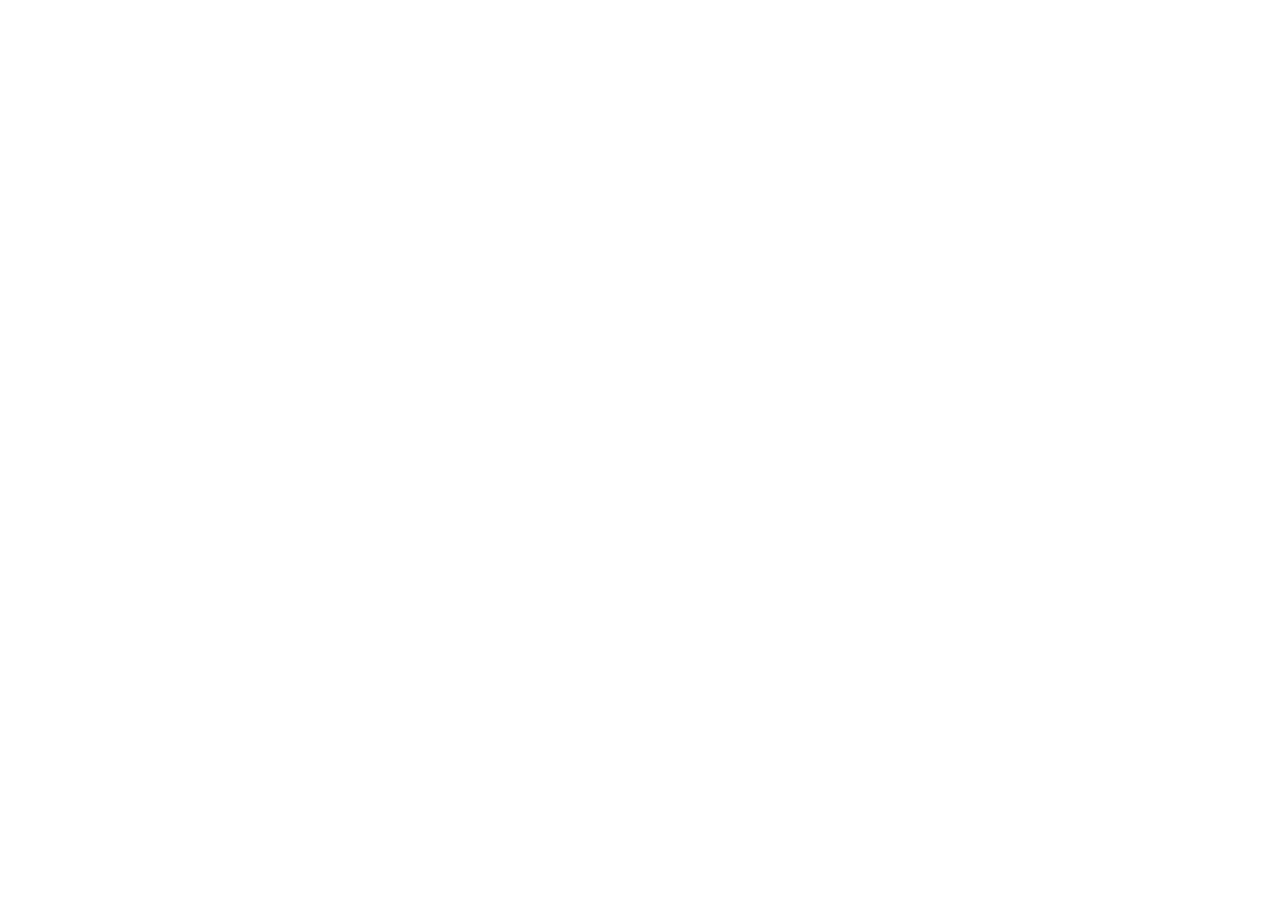
==== index.html @ 9ea057d3 "apex redirect page: medinamaids.com → www Co-Authored-By: Claude Fable 5.1 <noreply@anthropic.com>" ====
<!doctype html><html lang="en"><head><meta charset="utf-8">
<title>Medina Maids</title>
<link rel="canonical" href="https://www.medinamaids.com/">
<meta http-equiv="refresh" content="0; url=https://www.medinamaids.com/">
<script>location.replace('https://www.medinamaids.com' + location.pathname + location.search + location.hash);</script>
<meta name="robots" content="noindex">
</head><body><p>Redirecting to <a href="https://www.medinamaids.com/">www.medinamaids.com</a>…</p></body></html>
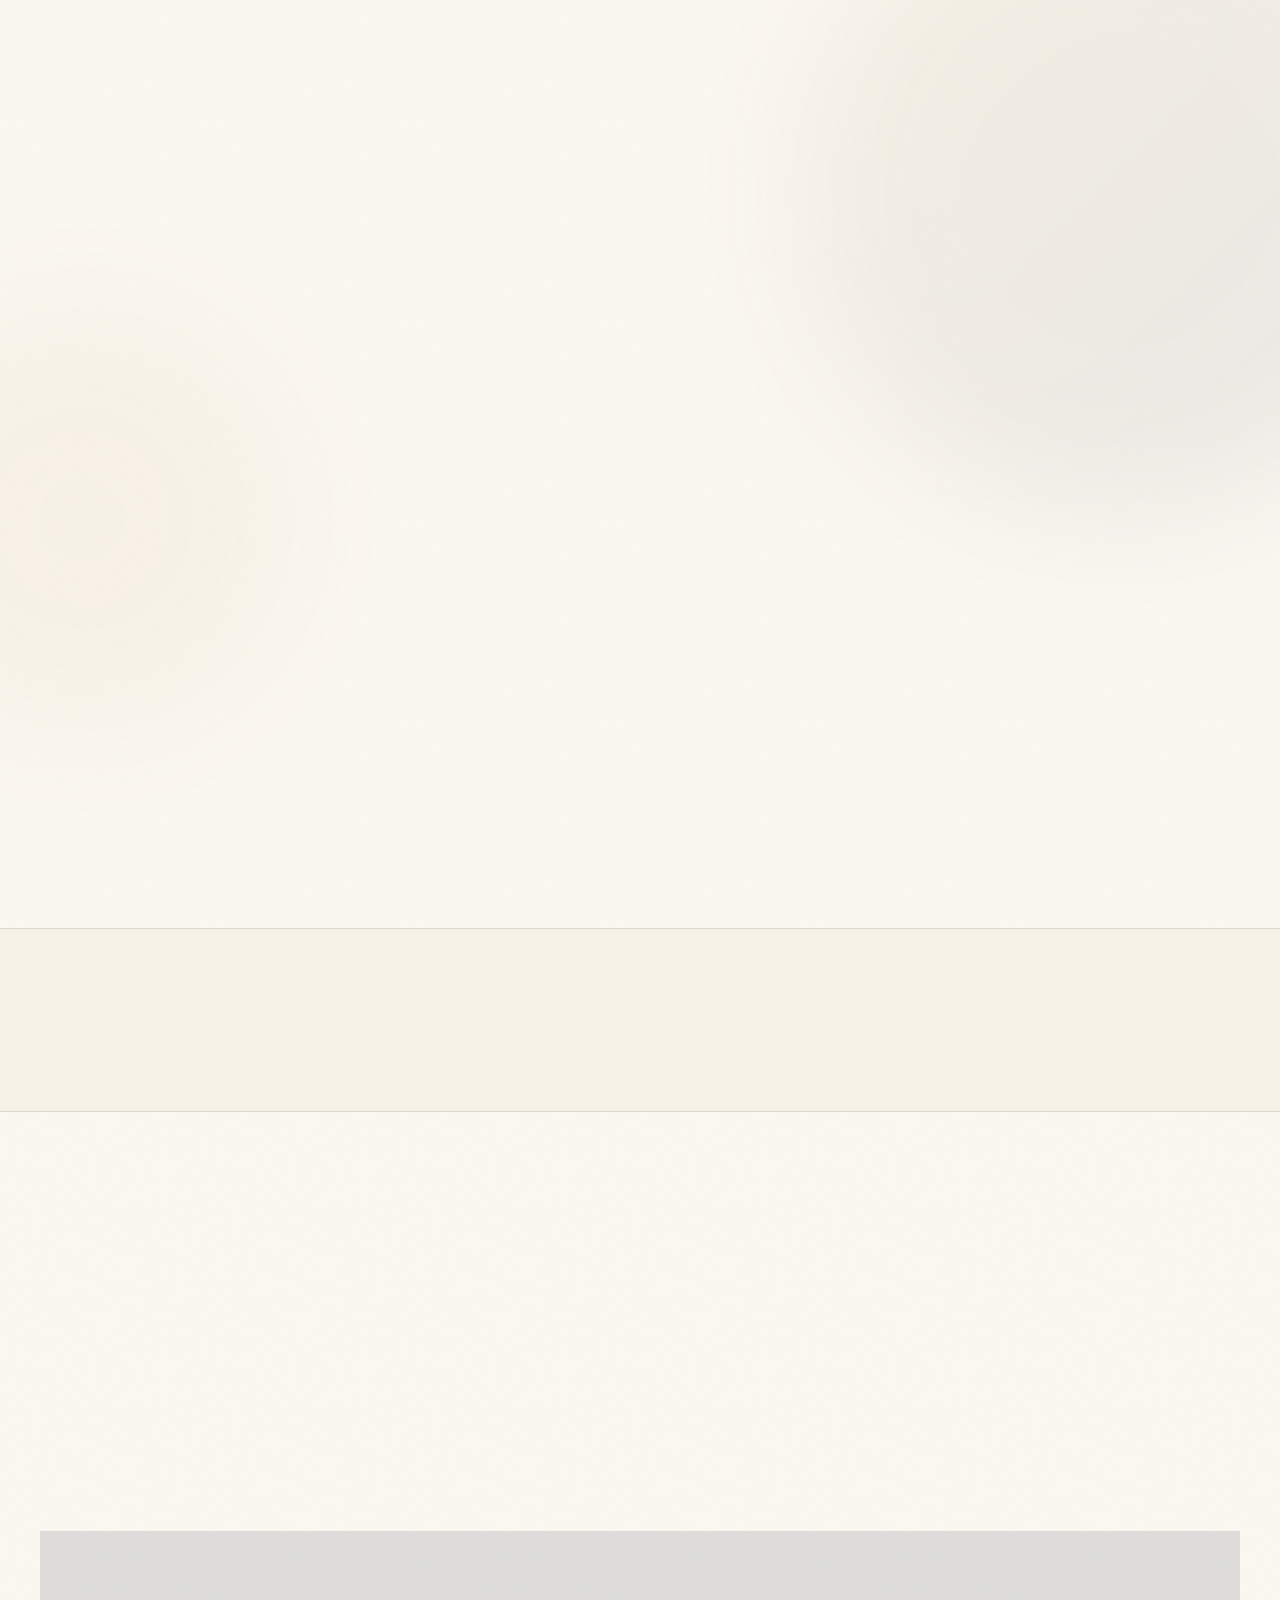
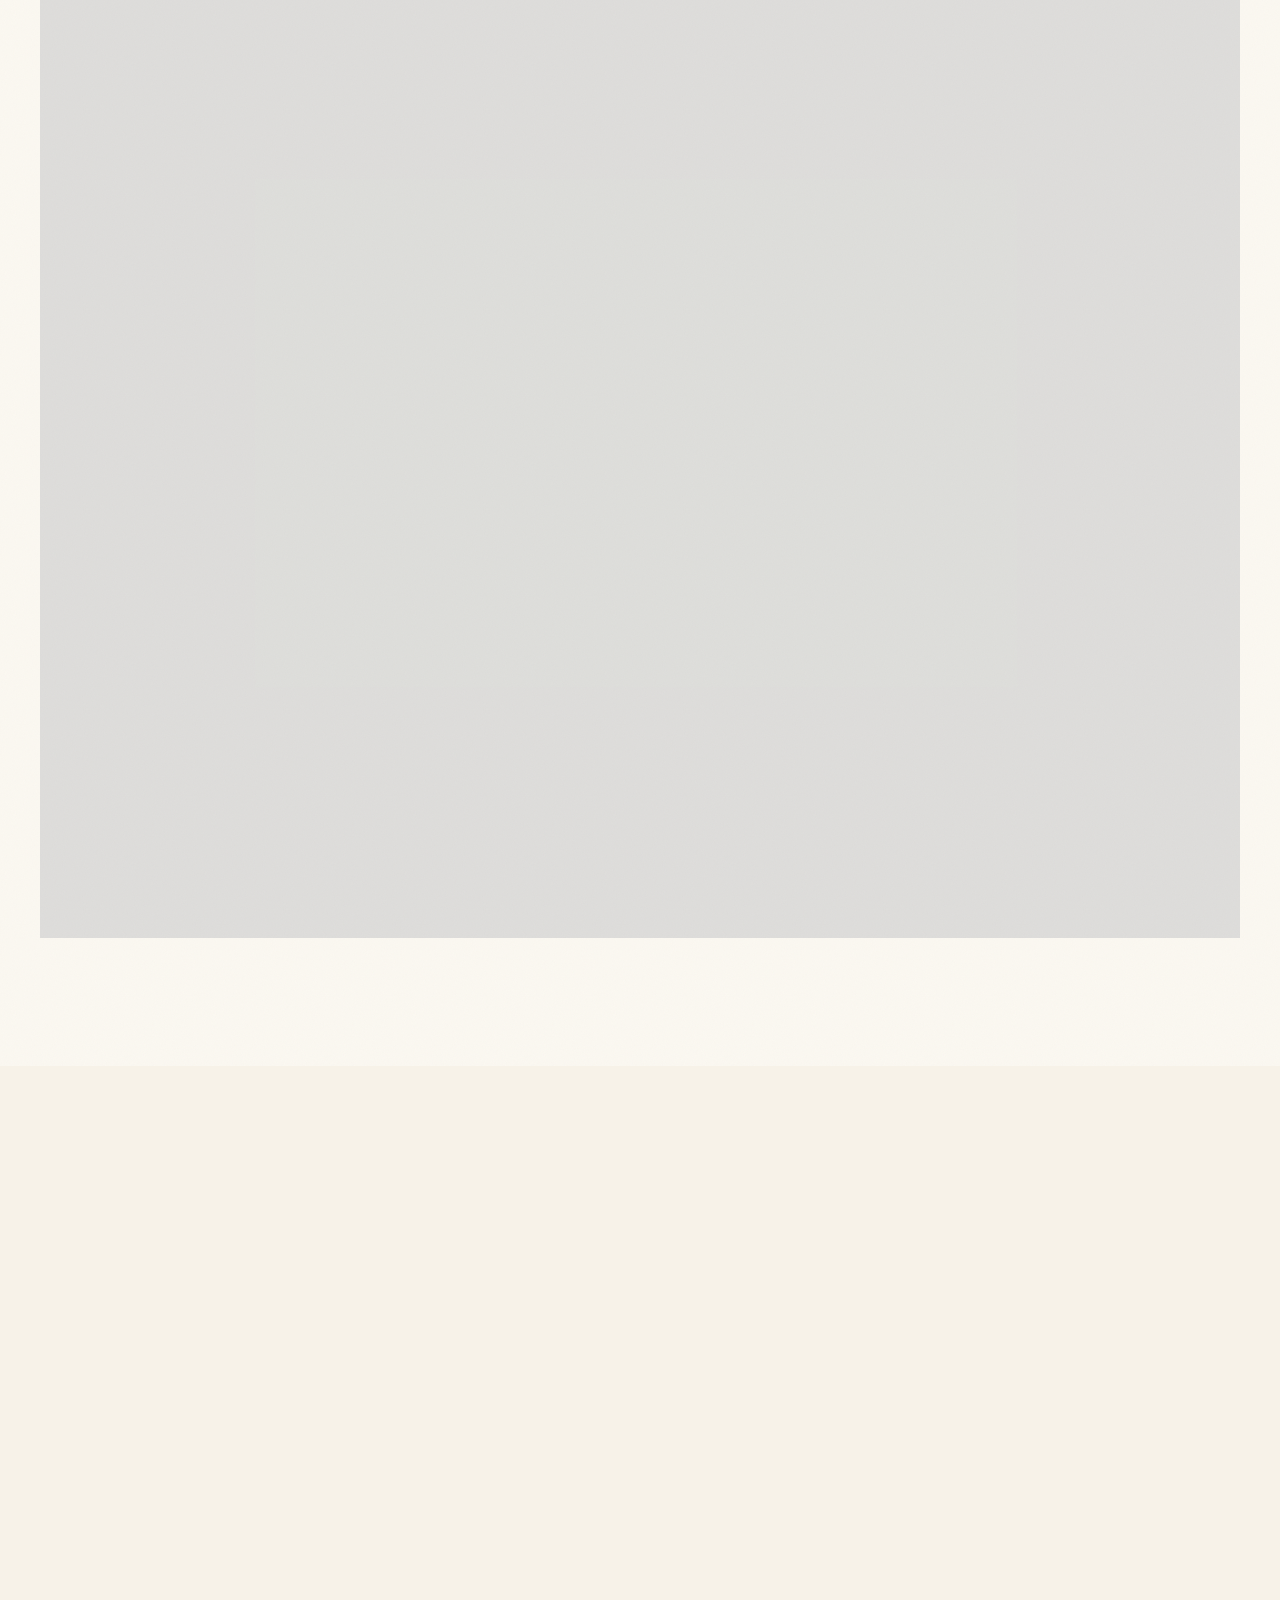
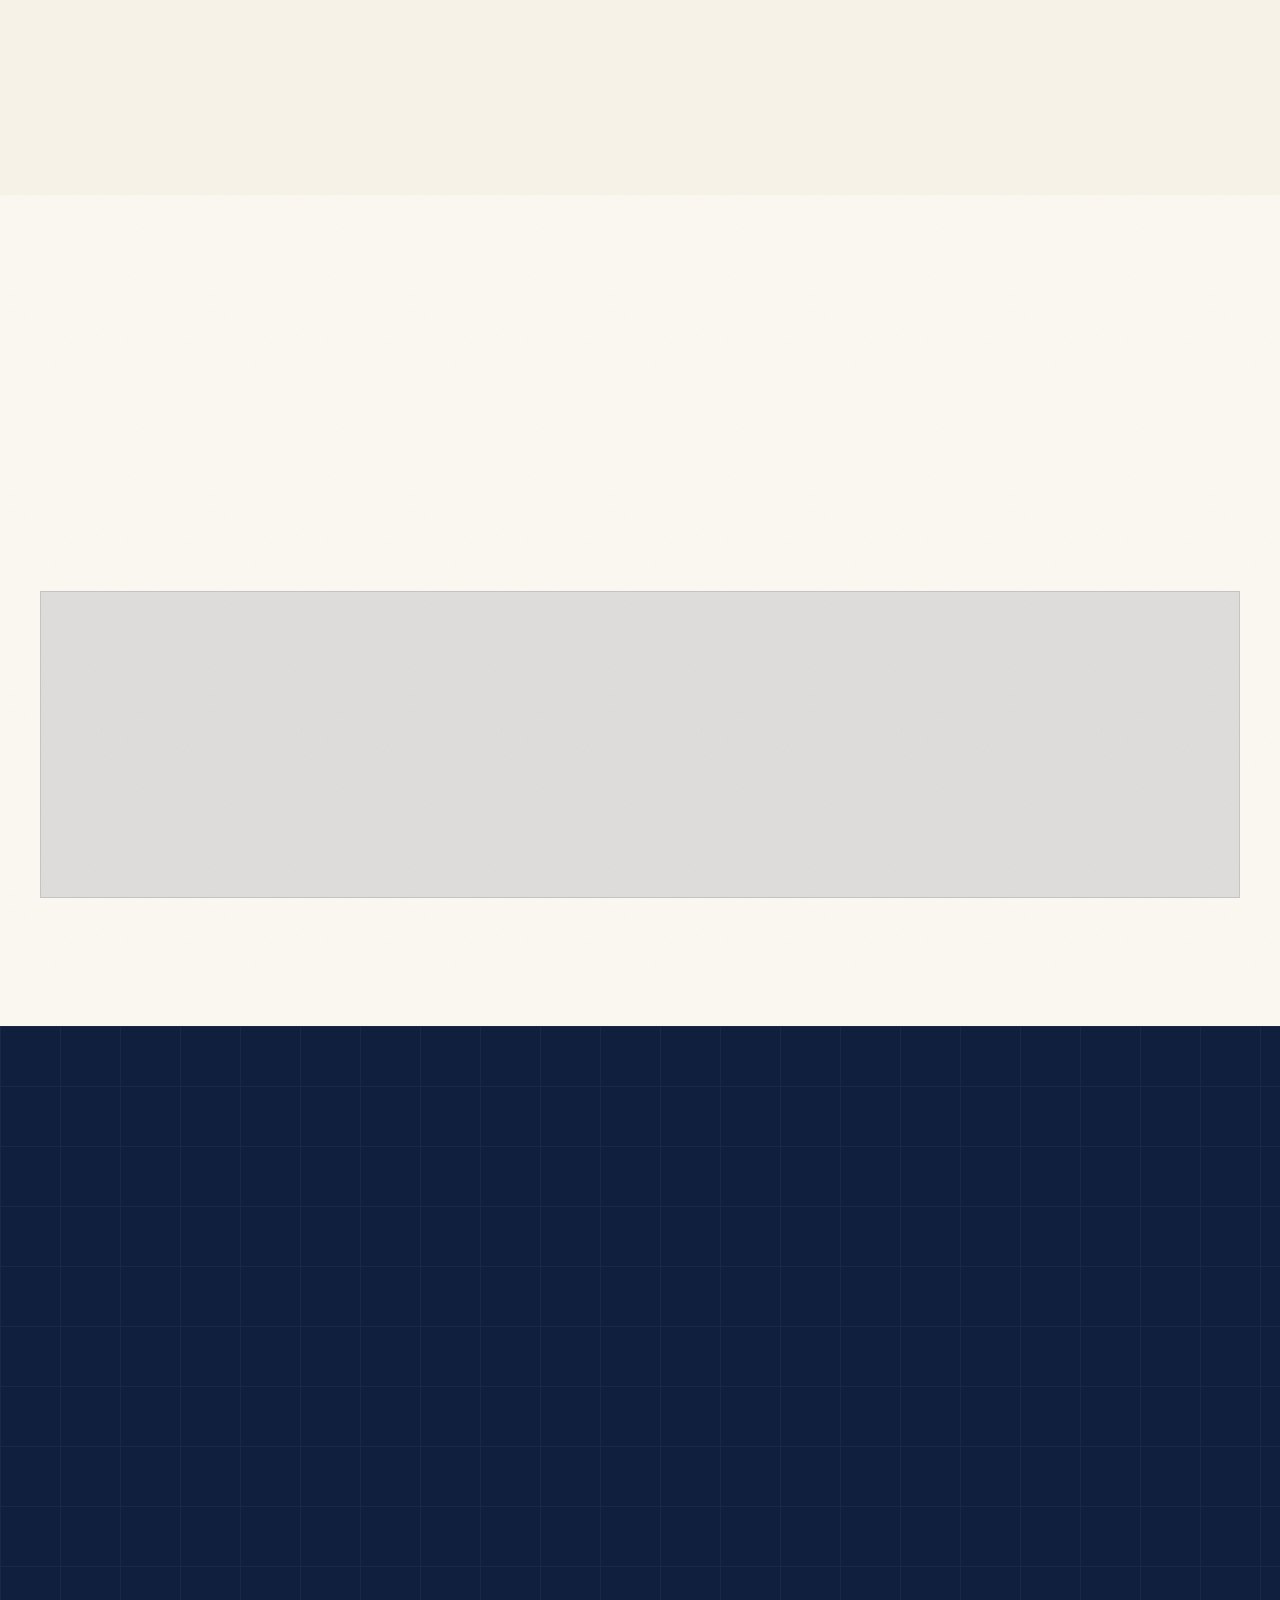
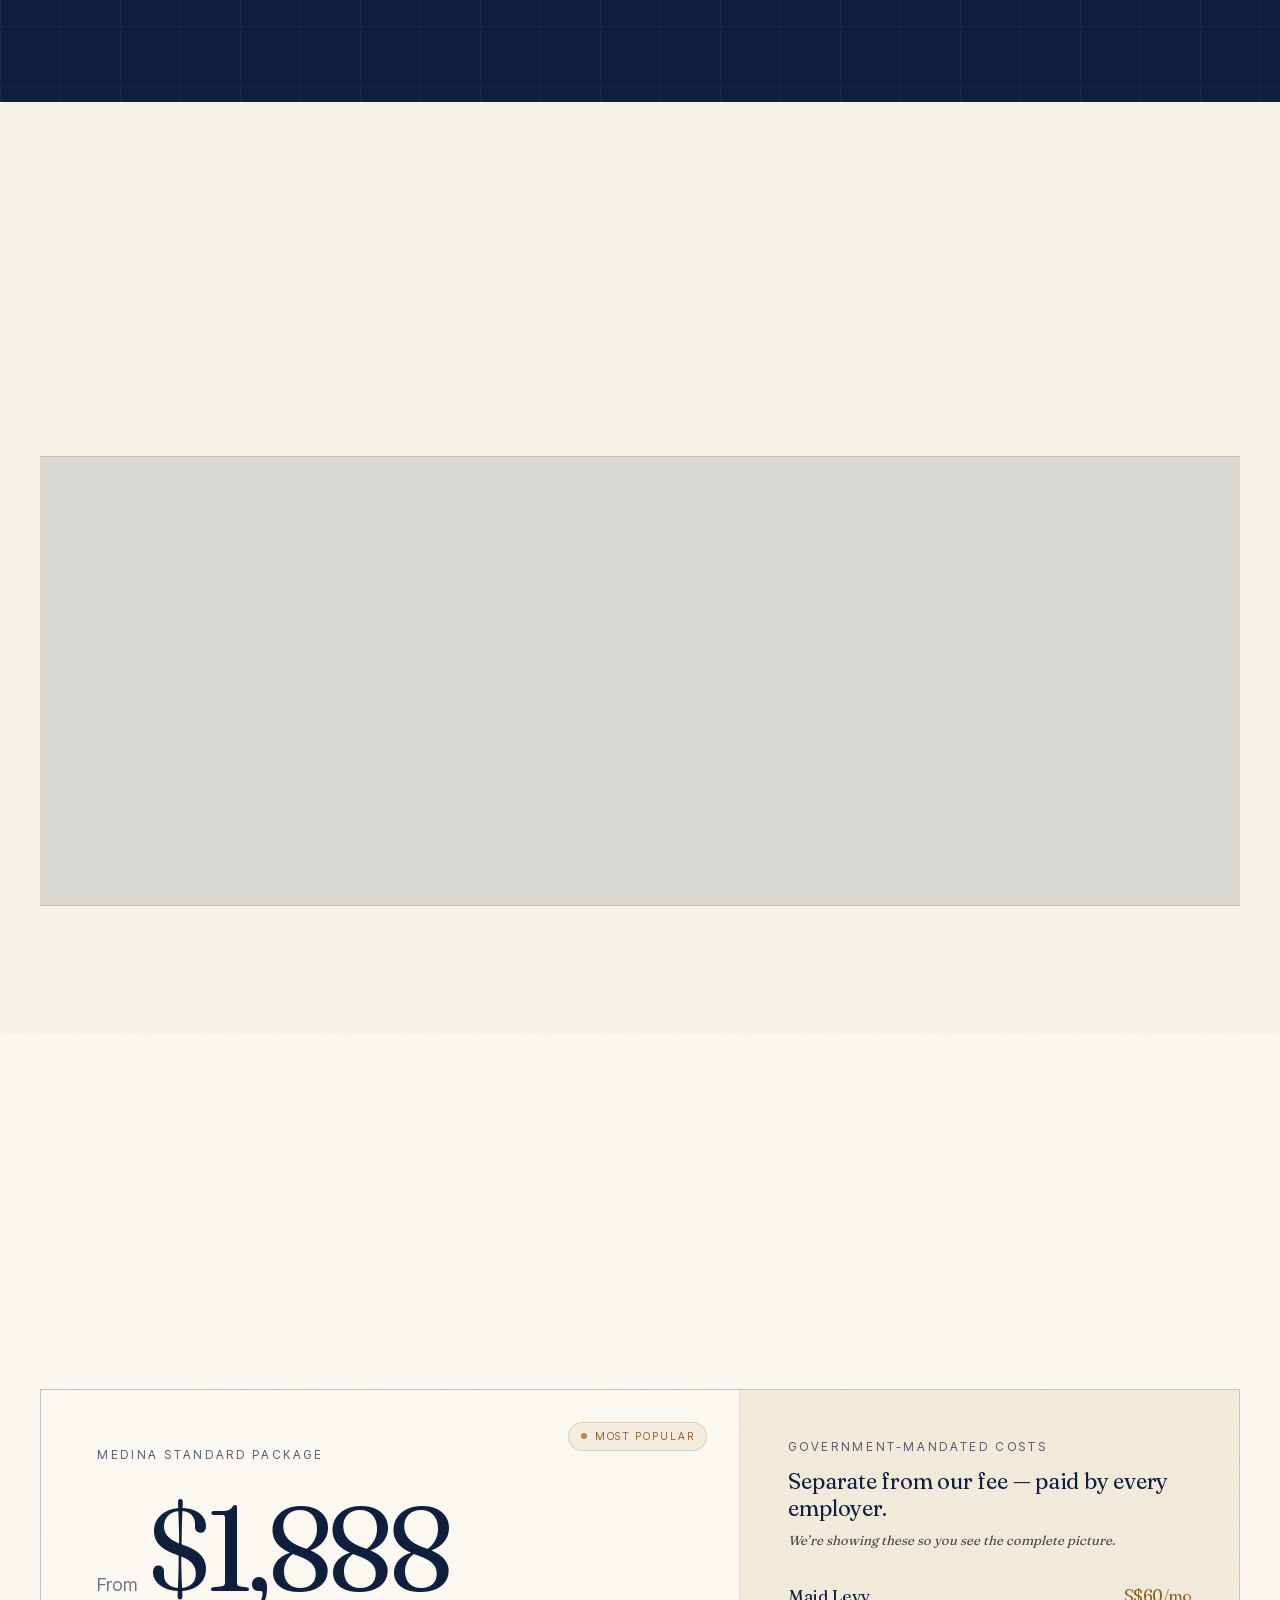
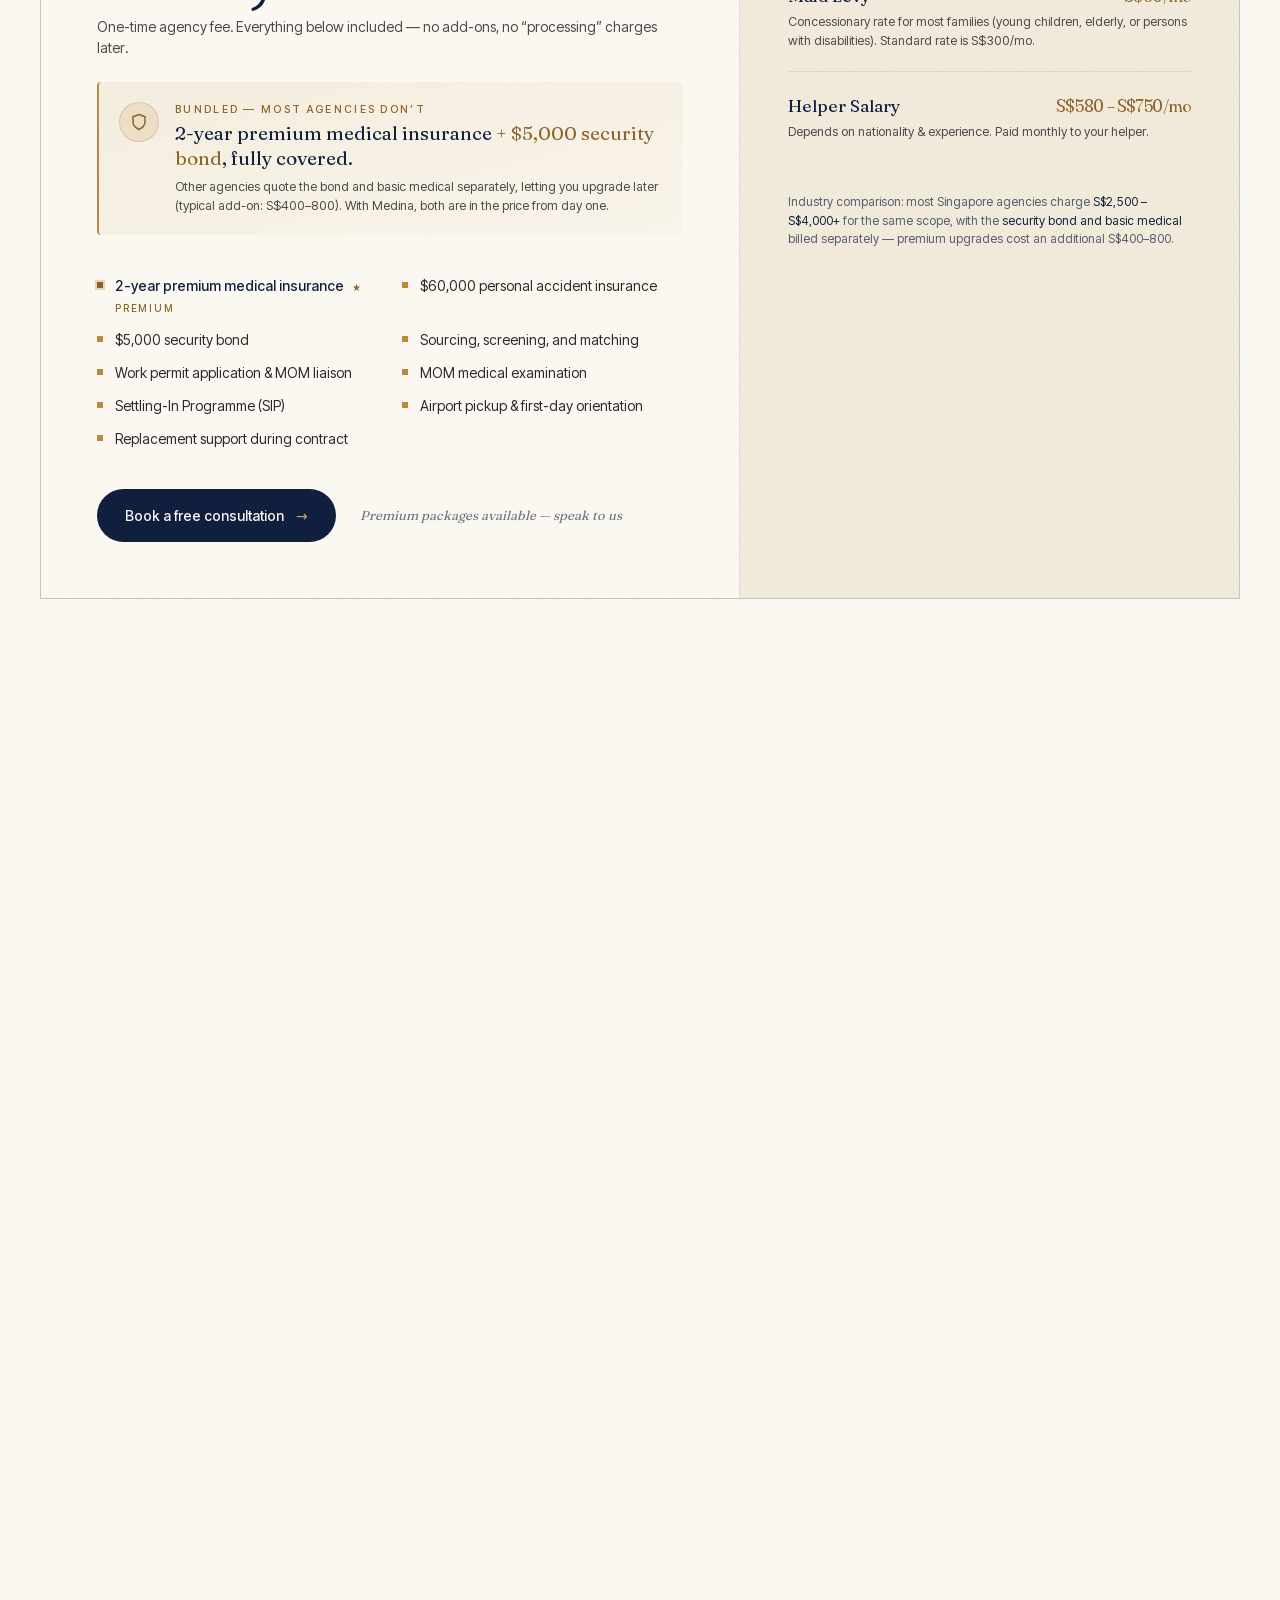
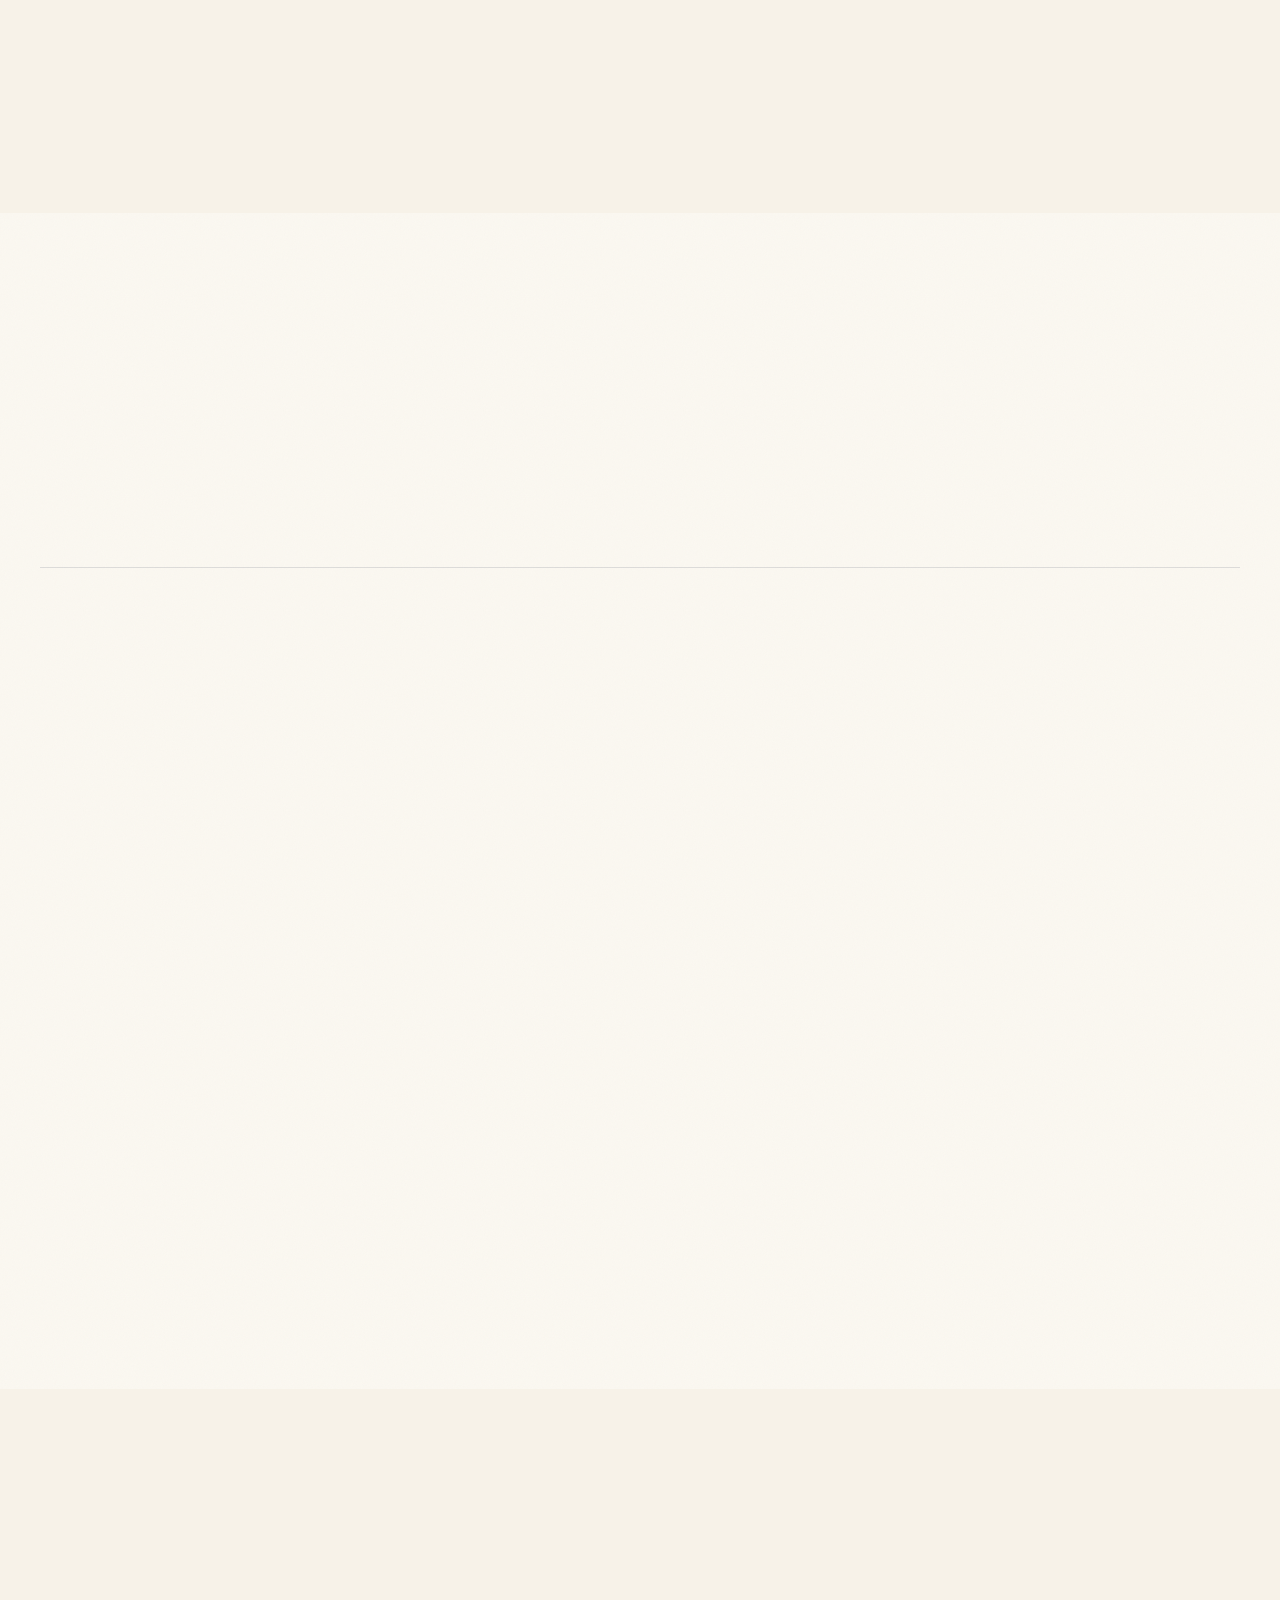
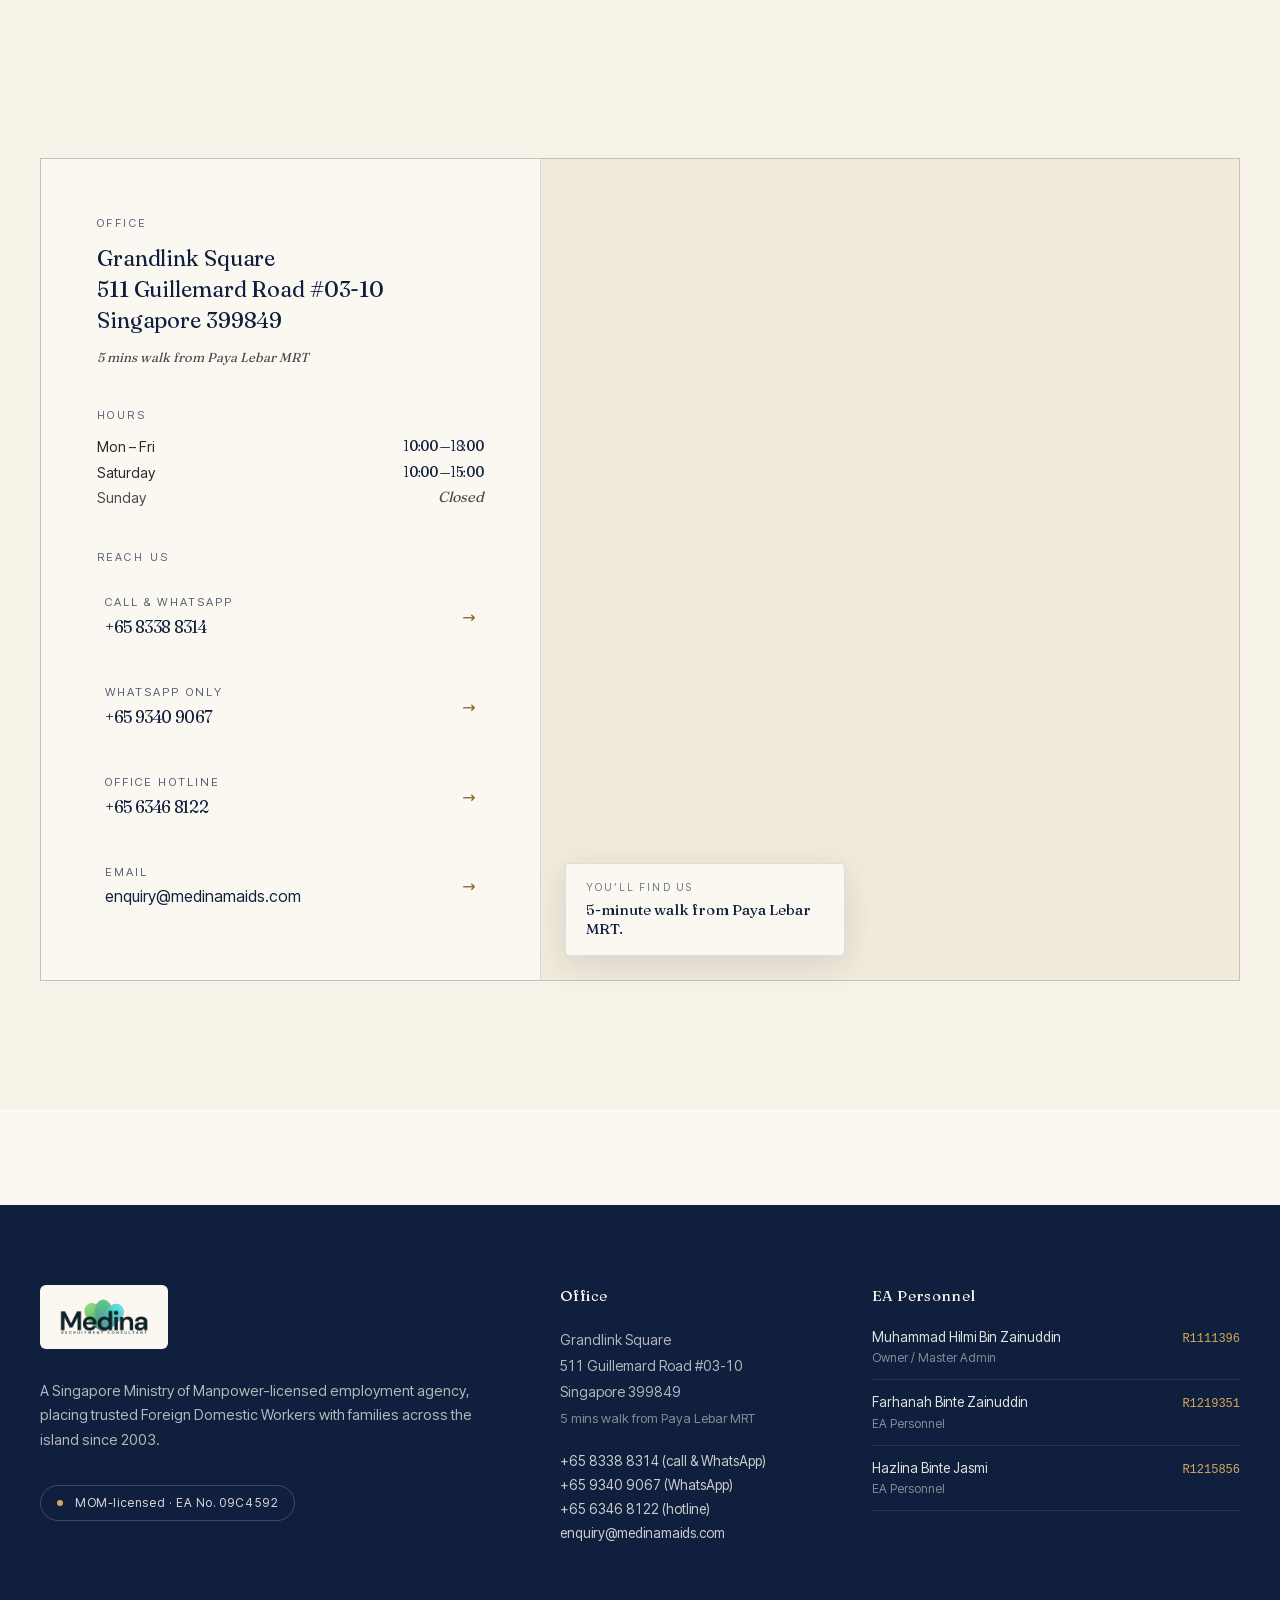
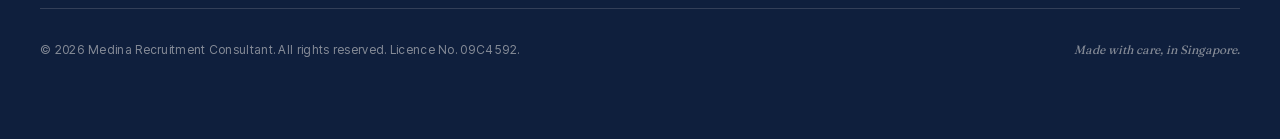
==== commit fbfec742: "deploy: serve the real Medina site at the bare domain (medina-website@8ed1d64), replacing the redire" ====
--- a/index.html
+++ b/index.html
@@ -1,7 +1 @@
-<!doctype html><html lang="en"><head><meta charset="utf-8">
-<title>Medina Maids</title>
-<link rel="canonical" href="https://www.medinamaids.com/">
-<meta http-equiv="refresh" content="0; url=https://www.medinamaids.com/">
-<script>location.replace('https://www.medinamaids.com' + location.pathname + location.search + location.hash);</script>
-<meta name="robots" content="noindex">
-</head><body><p>Redirecting to <a href="https://www.medinamaids.com/">www.medinamaids.com</a>…</p></body></html>
+<!DOCTYPE html><html lang="en-SG" class="fraunces_1c703339-module__YBKb9q__variable inter_tight_74b408cd-module__lY0anG__variable h-full antialiased"><head><meta charSet="utf-8"/><meta name="viewport" content="width=device-width, initial-scale=1"/><link rel="preload" href="/_next/static/media/ab57efd000576a30-s.p.0.xyi-bdzzdcz.woff2" as="font" crossorigin="" type="font/woff2"/><link rel="preload" href="/_next/static/media/b67966e0b83b2cd0-s.p.04y9-s23ppywx.woff2" as="font" crossorigin="" type="font/woff2"/><link rel="preload" as="image" href="/medina-logo.svg"/><link rel="stylesheet" href="/_next/static/chunks/0_a74lkclnh6d.css" data-precedence="next"/><link rel="preload" as="script" fetchPriority="low" href="/_next/static/chunks/0k1~ed9e_a8wq.js"/><script src="/_next/static/chunks/0dgq26a5_oy.a.js" async=""></script><script src="/_next/static/chunks/0ih55-b27y6.f.js" async=""></script><script src="/_next/static/chunks/10~x95jhs6ns3.js" async=""></script><script src="/_next/static/chunks/turbopack-0h5gnwbdeag1t.js" async=""></script><script src="/_next/static/chunks/01xlw8hd842-c.js" async=""></script><script src="/_next/static/chunks/0d3shmwh5_nmn.js" async=""></script><script src="/_next/static/chunks/0x56skhob._h5.js" async=""></script><script src="/_next/static/chunks/0vqolks9dlas9.js" async=""></script><meta name="next-size-adjust" content=""/><title>Medina Recruitment — Muslim Maid Agency in Singapore | Halal-Trained Helpers from $1,888</title><meta name="description" content="Singapore&#x27;s trusted Muslim maid agency since 2003. Family-run. 7,000+ families served. Indonesian and Filipino helpers trained in halal cooking, housekeeping, infant and elderly care. Packages from $1,888 — includes 2-year premium medical insurance and $5,000 security bond. MOM-licensed (EA 09C4592)."/><meta name="keywords" content="muslim maid agency Singapore,muslim maid agency,halal maid agency,maid agency for muslim family,agensi maid muslim Singapore,muslim helper agency Singapore,Indonesian muslim maid Singapore,maid agency Paya Lebar,maid agency Grandlink Square,$1,888 maid agency Singapore,transparent pricing maid agency,premium medical insurance maid,2-year medical insurance maid agency,transfer maid Singapore 3 days,maid agency Singapore,Indonesian maid Singapore,Filipino maid Singapore,transfer maid Singapore,FDW agency Singapore,domestic helper Singapore,MOM-licensed maid agency,first time hiring maid Singapore"/><meta name="robots" content="index, follow"/><meta name="googlebot" content="index, follow, max-image-preview:large, max-snippet:-1"/><link rel="canonical" href="https://medinamaids.com"/><meta property="og:title" content="Medina Recruitment — Singapore&#x27;s Trusted Muslim Maid Agency Since 2003"/><meta property="og:description" content="Family-run Muslim maid agency. Indonesian and Filipino helpers trained in halal cooking and housekeeping. Packages from $1,888 with 2-year premium medical and $5,000 bond included. 7,000+ families served. MOM-licensed."/><meta property="og:url" content="https://medinamaids.com"/><meta property="og:site_name" content="Medina Recruitment Consultant"/><meta property="og:locale" content="en_SG"/><meta property="og:image" content="https://medinamaids.com/opengraph-image?06063cafbbc9628a"/><meta property="og:image:type" content="image/png"/><meta property="og:image:width" content="1200"/><meta property="og:image:height" content="630"/><meta property="og:image:alt" content="Medina Recruitment Consultant — Singapore maid agency since 2003. Packages from S$1,888."/><meta property="og:type" content="website"/><meta name="twitter:card" content="summary_large_image"/><meta name="twitter:title" content="Medina Recruitment — Muslim Maid Agency Singapore Since 2003"/><meta name="twitter:description" content="Family-run. 7,000+ families served. Indonesian &amp; Filipino helpers trained in halal cooking. From $1,888."/><meta name="twitter:image" content="https://medinamaids.com/opengraph-image?06063cafbbc9628a"/><meta name="twitter:image:alt" content="Medina Recruitment Consultant — Singapore maid agency since 2003. Packages from S$1,888."/><meta name="twitter:image:type" content="image/png"/><meta name="twitter:image:width" content="1200"/><meta name="twitter:image:height" content="630"/><link rel="icon" href="/favicon.ico?favicon.0x3dzn~oxb6tn.ico" sizes="256x256" type="image/x-icon"/><link rel="icon" href="/medina-logo.svg"/><script src="/_next/static/chunks/03~yq9q893hmn.js" noModule=""></script></head><body class="min-h-full flex flex-col bg-paper text-charcoal"><div hidden=""><!--$--><!--/$--></div><script type="application/ld+json">{"@context":"https://schema.org","@type":["LocalBusiness","EmploymentAgency"],"@id":"https://medinamaids.com/#organization","name":"Medina Recruitment Consultant","alternateName":["Medina","Medina Maids","Medina Maid Agency"],"description":"Singapore's trusted family-run maid agency since 2003. MOM-licensed (EA 09C4592). Indonesian and Filipino helpers trained in eldercare, childcare, cooking and housekeeping. Packages from S$1,888 with 2-year premium medical insurance and S$5,000 security bond included.","url":"https://medinamaids.com","logo":"https://medinamaids.com/medina-logo.svg","image":"https://medinamaids.com/images/hero-helper-cropped.jpg","telephone":"+6583388314","email":"enquiry@medinamaids.com","foundingDate":"2003","founder":{"@type":"Person","name":"Cik Munah"},"address":{"@type":"PostalAddress","streetAddress":"511 Guillemard Road #03-10","addressLocality":"Singapore","postalCode":"399849","addressCountry":"SG"},"geo":{"@type":"GeoCoordinates","latitude":1.3162,"longitude":103.8888},"openingHoursSpecification":[{"@type":"OpeningHoursSpecification","dayOfWeek":["Monday","Tuesday","Wednesday","Thursday","Friday"],"opens":"10:00","closes":"18:00"},{"@type":"OpeningHoursSpecification","dayOfWeek":"Saturday","opens":"10:00","closes":"15:00"}],"priceRange":"S$1,888+","areaServed":{"@type":"Country","name":"Singapore"},"knowsAbout":["Muslim maid agency","Helpers trained in halal cooking","Indonesian maid placement","Filipino maid placement","Transfer maid Singapore","Foreign Domestic Worker recruitment","Work permit application","Settling-In Programme"],"identifier":{"@type":"PropertyValue","propertyID":"MOM EA Licence","value":"09C4592"},"aggregateRating":{"@type":"AggregateRating","ratingValue":"5.0","reviewCount":4,"bestRating":"5","worstRating":"1"},"review":[{"@type":"Review","author":{"@type":"Person","name":"Aini Amin"},"reviewRating":{"@type":"Rating","ratingValue":5,"bestRating":"5"},"reviewBody":"We've had a very positive experience with Medina from letting them know our criteria all through the process and onboarding our helper. Very responsive and compassionate team who not only is professional but go the extra mile in matching us to potential helper."},{"@type":"Review","author":{"@type":"Person","name":"Hamidah Rahman"},"reviewRating":{"@type":"Rating","ratingValue":5,"bestRating":"5"},"reviewBody":"My first time engaging a helper with Medina and everything went smoothly but the first helper wasn't up to our expectations so we decided to change a new one. They took my concern seriously, they tried their best to match the 2nd helper to my needs. They work very professionally. Highly recommended."},{"@type":"Review","author":{"@type":"Person","name":"Sharifah Fazz"},"reviewRating":{"@type":"Rating","ratingValue":5,"bestRating":"5"},"reviewBody":"As a first-time employer, I urgently needed a helper. Medina was very quick in responding. Lyn, the sales consultant, recommended my current helper after understanding my expectations. Communication was mainly done through WhatsApp, which made the process very convenient."},{"@type":"Review","author":{"@type":"Person","name":"Tanea HM"},"reviewRating":{"@type":"Rating","ratingValue":5,"bestRating":"5"},"reviewBody":"I've engaged the services of Medina Recruitment for the past 18 years, and they have consistently delivered top-notch service. From the time it was managed by Cik Munah to now under her son, Helmi, the agency has remained reliable, professional, and trustworthy. Highly recommended maid agency!"}],"employee":[{"@type":"Person","name":"Muhammad Hilmi Bin Zainuddin","jobTitle":"Owner / Master Admin","identifier":"R1111396"},{"@type":"Person","name":"Farhanah Binte Zainuddin","jobTitle":"EA Personnel","identifier":"R1219351"},{"@type":"Person","name":"Hazlina Binte Jasmi","jobTitle":"EA Personnel","identifier":"R1215856"}],"sameAs":["https://www.facebook.com/medinamaids/","https://www.medinamaids.com/"]}</script><script type="application/ld+json">{"@context":"https://schema.org","@type":"FAQPage","mainEntity":[{"@type":"Question","name":"Do you specialise in placing helpers for Muslim families?","acceptedAnswer":{"@type":"Answer","text":"Yes. Medina has been family-run since 2003 (founded by Cik Munah, now under her son Hilmi). Our helpers are trained in halal cooking, household routines, and respectful conduct around prayer times. The majority of our Indonesian helpers are Muslim themselves, so cultural and dietary fit is built in."}},{"@type":"Question","name":"Am I eligible to hire a Foreign Domestic Worker in Singapore?","acceptedAnswer":{"@type":"Answer","text":"Singapore Citizens or PRs aged 21+ with a household income above S$3,000/month are typically eligible. You'll need to pass MOM's online eligibility tool. We help every first-time employer through this — it's part of our standard service."}},{"@type":"Question","name":"What's the total upfront cost for hiring a helper?","acceptedAnswer":{"@type":"Answer","text":"Our agency fee starts from S$1,888 — and that includes the S$5,000 security bond and 2-year premium medical insurance. On top of that, you'll budget for the helper's first-month salary. Monthly, most families pay the concessionary levy of S$60."}},{"@type":"Question","name":"How long does the placement take?","acceptedAnswer":{"@type":"Answer","text":"Transfer maids: 3–7 days from interview to deployment. New hires from source country: 4–8 weeks, depending on documentation and embassy clearance."}},{"@type":"Question","name":"What happens if the helper isn't a good fit?","acceptedAnswer":{"@type":"Answer","text":"Our standard package includes replacement support during the contract period — we'll help you transfer her to another household and source a replacement. Specific terms are on every signed contract; nothing is hidden."}},{"@type":"Question","name":"Can I meet the helper in person before deciding?","acceptedAnswer":{"@type":"Answer","text":"Yes, and we encourage it. Walk into our office at 511 Guillemard Road (Grandlink Square, 5 mins from Paya Lebar MRT) for face-to-face interviews with transfer maids. For new hires from source country, we arrange video interviews."}}]}</script><script type="application/ld+json">{"@context":"https://schema.org","@type":"BreadcrumbList","itemListElement":[{"@type":"ListItem","position":1,"name":"Home","item":"https://medinamaids.com"}]}</script><header class="fixed top-0 left-0 right-0 z-50 transition-all duration-500 bg-transparent" style="opacity:0;transform:translateY(-32px)"><div class="mx-auto max-w-[1400px] px-6 lg:px-10"><div class="flex items-center justify-between py-4 lg:py-5"><a class="group" aria-label="Medina Recruitment Consultant — Home" href="/"><div class="relative h-14 w-28 sm:h-16 sm:w-32 lg:h-20 lg:w-40 transition-transform duration-500 group-hover:scale-[1.03]"><img alt="Medina Recruitment Consultant" decoding="async" data-nimg="fill" class="object-contain object-left" style="position:absolute;height:100%;width:100%;left:0;top:0;right:0;bottom:0;color:transparent" src="/medina-logo.svg"/></div></a><nav class="hidden lg:flex items-center gap-9"><a href="#services" class="text-[14px] text-ink/80 hover:text-ink transition-colors link-underline">Services</a><a href="#helpers" class="text-[14px] text-ink/80 hover:text-ink transition-colors link-underline">Helpers</a><a href="#pricing" class="text-[14px] text-ink/80 hover:text-ink transition-colors link-underline">Pricing</a><a href="#why" class="text-[14px] text-ink/80 hover:text-ink transition-colors link-underline">About</a><a href="#contact" class="text-[14px] text-ink/80 hover:text-ink transition-colors link-underline">Contact</a></nav><div class="flex items-center gap-3"><a href="https://wa.me/6583388314?text=Hi%20Medina%2C%20I&#x27;d%20like%20to%20enquire%20about%20hiring%20a%20helper." target="_blank" rel="noopener noreferrer" class="hidden md:inline-flex items-center gap-2 px-5 py-2.5 bg-ink text-paper rounded-full text-[13px] font-medium tracking-wide hover:bg-ink-soft transition-all hover:gap-3 group"><svg width="14" height="14" viewBox="0 0 24 24" fill="currentColor" class="transition-transform group-hover:rotate-6"><path d="M17.472 14.382c-.297-.149-1.758-.867-2.03-.967-.273-.099-.471-.148-.67.15-.197.297-.767.966-.94 1.164-.173.199-.347.223-.644.075-.297-.15-1.255-.463-2.39-1.475-.883-.788-1.48-1.761-1.653-2.059-.173-.297-.018-.458.13-.606.134-.133.298-.347.446-.52.149-.174.198-.298.298-.497.099-.198.05-.371-.025-.52-.075-.149-.669-1.612-.916-2.207-.242-.579-.487-.5-.669-.51-.173-.008-.371-.01-.57-.01-.198 0-.52.074-.792.372-.272.297-1.04 1.016-1.04 2.479 0 1.462 1.065 2.875 1.213 3.074.149.198 2.096 3.2 5.077 4.487.709.306 1.262.489 1.694.625.712.227 1.36.195 1.871.118.571-.085 1.758-.719 2.006-1.413.248-.694.248-1.289.173-1.413-.074-.124-.272-.198-.57-.347m-5.421 7.403h-.004a9.87 9.87 0 01-5.031-1.378l-.361-.214-3.741.982.998-3.648-.235-.374a9.86 9.86 0 01-1.51-5.26c.001-5.45 4.436-9.884 9.888-9.884 2.64 0 5.122 1.03 6.988 2.898a9.825 9.825 0 012.893 6.994c-.003 5.45-4.437 9.884-9.885 9.884m8.413-18.297A11.815 11.815 0 0012.05 0C5.495 0 .16 5.335.157 11.892c0 2.096.547 4.142 1.588 5.945L.057 24l6.305-1.654a11.882 11.882 0 005.683 1.448h.005c6.554 0 11.89-5.335 11.893-11.893a11.821 11.821 0 00-3.48-8.413z"></path></svg><span>WhatsApp</span><span class="text-gold-soft">→</span></a><button class="lg:hidden h-10 w-10 flex flex-col items-center justify-center gap-1.5 text-ink" aria-label="Menu"><span class="h-px w-5 bg-current transition-all duration-300 "></span><span class="h-px w-5 bg-current transition-all duration-300 "></span></button></div></div></div></header><main class="flex-1"><section class="relative pt-28 lg:pt-36 pb-16 lg:pb-24 overflow-hidden paper-grain"><div aria-hidden="true" class="absolute -top-32 -right-40 h-[640px] w-[640px] rounded-full opacity-[0.07] bg-gradient-to-br from-gold to-ink blur-3xl pointer-events-none"></div><div aria-hidden="true" class="absolute top-1/3 -left-32 h-[420px] w-[420px] rounded-full opacity-[0.05] bg-gold blur-3xl pointer-events-none"></div><div class="relative mx-auto max-w-[1400px] px-6 lg:px-10"><div class="flex items-center gap-3 text-[11px] uppercase tracking-[0.28em] text-ink/60 mb-8 lg:mb-12 flex-wrap" style="opacity:0;transform:translateY(12px)"><span class="h-px w-10 bg-gold"></span><span class="font-medium">Established in Singapore since 2003</span><span class="hidden sm:inline text-ink/30">·</span><span class="hidden sm:inline italic font-display text-gold normal-case tracking-normal">EA Licence <!-- -->09C4592</span></div><div class="grid grid-cols-1 lg:grid-cols-12 gap-12 lg:gap-14 items-center"><div class="lg:col-span-7"><h1 class="font-display text-[40px] sm:text-[56px] md:text-[68px] lg:text-[78px] leading-[0.98] tracking-[-0.03em] text-ink"><span class="block" style="opacity:0;transform:translateY(24px)">Trusted helpers</span><span class="block" style="opacity:0;transform:translateY(24px)">for<!-- --> <span class="italic font-light text-ink-mid">Singapore homes</span>,</span><span class="block" style="opacity:0;transform:translateY(24px)">from<!-- --> <span class="numeral text-gold">$<!-- -->1,888</span>.</span></h1><p class="mt-8 lg:mt-10 text-[16.5px] lg:text-[18px] leading-[1.55] text-charcoal-soft max-w-[560px]" style="opacity:0;transform:translateY(16px)">We’ve placed trusted helpers — trained in eldercare, childcare, cooking and housekeeping — with<!-- --> <strong class="text-ink font-medium">over <!-- -->7,000+<!-- --> Singaporean families</strong> <!-- -->for <!-- -->23<!-- --> years. Transparent pricing. Full paperwork handled.</p><div class="mt-8 lg:mt-10 flex flex-col sm:flex-row gap-3" style="opacity:0;transform:translateY(16px)"><a href="#helpers" class="group inline-flex items-center justify-center gap-3 px-7 py-4 bg-ink text-paper rounded-full text-[14.5px] font-medium tracking-wide hover:bg-ink-soft transition-all">Browse Available Helpers<span class="text-gold-soft transition-transform group-hover:translate-x-1">→</span></a><a href="https://wa.me/6583388314?text=Hi%20Medina%2C%20I&#x27;d%20like%20to%20enquire%20about%20hiring%20a%20helper." target="_blank" rel="noopener noreferrer" class="group inline-flex items-center justify-center gap-3 px-7 py-4 border border-ink/25 text-ink rounded-full text-[14.5px] font-medium tracking-wide hover:border-ink hover:bg-ink/5 transition-all"><svg width="16" height="16" viewBox="0 0 24 24" fill="currentColor"><path d="M17.472 14.382c-.297-.149-1.758-.867-2.03-.967-.273-.099-.471-.148-.67.15-.197.297-.767.966-.94 1.164-.173.199-.347.223-.644.075-.297-.15-1.255-.463-2.39-1.475-.883-.788-1.48-1.761-1.653-2.059-.173-.297-.018-.458.13-.606.134-.133.298-.347.446-.52.149-.174.198-.298.298-.497.099-.198.05-.371-.025-.52-.075-.149-.669-1.612-.916-2.207-.242-.579-.487-.5-.669-.51-.173-.008-.371-.01-.57-.01-.198 0-.52.074-.792.372-.272.297-1.04 1.016-1.04 2.479 0 1.462 1.065 2.875 1.213 3.074.149.198 2.096 3.2 5.077 4.487.709.306 1.262.489 1.694.625.712.227 1.36.195 1.871.118.571-.085 1.758-.719 2.006-1.413.248-.694.248-1.289.173-1.413-.074-.124-.272-.198-.57-.347m-5.421 7.403h-.004a9.87 9.87 0 01-5.031-1.378l-.361-.214-3.741.982.998-3.648-.235-.374a9.86 9.86 0 01-1.51-5.26c.001-5.45 4.436-9.884 9.888-9.884 2.64 0 5.122 1.03 6.988 2.898a9.825 9.825 0 012.893 6.994c-.003 5.45-4.437 9.884-9.885 9.884m8.413-18.297A11.815 11.815 0 0012.05 0C5.495 0 .16 5.335.157 11.892c0 2.096.547 4.142 1.588 5.945L.057 24l6.305-1.654a11.882 11.882 0 005.683 1.448h.005c6.554 0 11.89-5.335 11.893-11.893a11.821 11.821 0 00-3.48-8.413z"></path></svg>WhatsApp Us</a></div></div><div class="lg:col-span-5 relative" style="opacity:0;transform:scale(0.96)"><div class="relative aspect-[4/5] lg:aspect-[3/4] w-full overflow-hidden rounded-sm bg-paper-warm"><video src="/images/hero-video.mp4" poster="/images/hero-helper-cropped.jpg" autoPlay="" muted="" loop="" playsInline="" preload="none" aria-label="Medina helpers in a Singapore home" class="absolute inset-0 h-full w-full object-cover object-center"></video><div aria-hidden="true" class="absolute inset-0 bg-gradient-to-t from-ink/30 via-transparent to-transparent pointer-events-none"></div><div aria-hidden="true" class="absolute top-0 right-0 h-1 w-24 bg-gold z-10"></div></div><div class="hidden md:block absolute -left-6 -bottom-6 lg:-left-12 bg-paper border border-line p-5 rounded-sm shadow-[0_24px_48px_rgba(15,31,61,0.18)] max-w-[230px]" style="opacity:0;transform:translateY(24px)"><div class="absolute -top-3 -left-3 h-6 w-6 bg-gold rounded-full"></div><p class="text-[10.5px] uppercase tracking-[0.22em] text-ink/60 mb-2">Available this week</p><p class="font-display text-[26px] leading-[1.05] text-ink"><span class="numeral text-gold">42</span> helpers</p><p class="text-[12px] text-charcoal-soft mt-1.5 leading-[1.5]">Indonesian and Filipino, ready for interview</p></div></div></div></div></section><section class="border-y border-line bg-cream"><div class="mx-auto max-w-[1400px] px-6 lg:px-10"><div class="grid grid-cols-2 md:grid-cols-4 divide-y md:divide-y-0 md:divide-x divide-line"><div style="opacity:0;transform:translateY(16px)"><div class="px-4 md:px-8 py-10 md:py-12 text-center md:text-left"><div class="numeral text-[44px] md:text-[56px] leading-none text-ink flex items-baseline justify-center md:justify-start gap-1">23<span class="text-gold text-[36px]">+</span></div><div class="mt-3 text-[12px] uppercase tracking-[0.2em] text-ink/60">Years in business</div></div></div><div style="opacity:0;transform:translateY(16px)"><div class="px-4 md:px-8 py-10 md:py-12 text-center md:text-left"><div class="numeral text-[44px] md:text-[56px] leading-none text-ink flex items-baseline justify-center md:justify-start gap-1">7,000+</div><div class="mt-3 text-[12px] uppercase tracking-[0.2em] text-ink/60">Families served</div></div></div><div style="opacity:0;transform:translateY(16px)"><div class="px-4 md:px-8 py-10 md:py-12 text-center md:text-left"><div class="numeral text-[44px] md:text-[56px] leading-none text-ink flex items-baseline justify-center md:justify-start gap-1">100%</div><div class="mt-3 text-[12px] uppercase tracking-[0.2em] text-ink/60">MOM-licensed</div></div></div><div style="opacity:0;transform:translateY(16px)"><div class="px-4 md:px-8 py-10 md:py-12 text-center md:text-left"><div class="numeral text-[44px] md:text-[56px] leading-none text-ink flex items-baseline justify-center md:justify-start gap-1">2</div><div class="mt-3 text-[12px] uppercase tracking-[0.2em] text-ink/60">Source countries</div></div></div></div></div></section><section id="services" class="relative py-24 lg:py-32 paper-grain"><div class="mx-auto max-w-[1400px] px-6 lg:px-10"><div class="grid grid-cols-1 lg:grid-cols-12 gap-10 mb-16 lg:mb-20"><div class="lg:col-span-4" style="opacity:0;transform:translateY(16px)"><div class="flex items-center gap-3 text-[11px] uppercase tracking-[0.22em] text-ink/60 "><span class="font-display italic text-gold">01</span><span class="h-px w-8 bg-ink/30"></span><span class="font-medium">What we do</span></div><h2 class="mt-6 font-display text-[40px] lg:text-[56px] leading-[1.02] tracking-[-0.02em] text-ink">Every kind of <em class="font-light">placement</em>, end to end.</h2></div><div class="lg:col-span-7 lg:col-start-6" style="opacity:0;transform:translateY(16px)"><p class="text-[16.5px] leading-[1.7] text-charcoal-soft max-w-[560px]">Whether you’re hiring a helper for the first time or transferring one between households, the process is the same on our end: full transparency, full paperwork, and a single point of contact from enquiry to deployment.</p></div></div><div class="grid grid-cols-1 md:grid-cols-2 lg:grid-cols-3 gap-px bg-line"><div style="opacity:0;transform:translateY(16px)"><article class="group relative bg-paper p-8 lg:p-10 h-full transition-colors duration-500 hover:bg-cream"><div class="flex items-start justify-between mb-6"><span class="numeral text-[20px] text-gold">0<!-- -->1</span><span class="text-[10px] uppercase tracking-[0.2em] text-ink/50 italic font-display">From source country</span></div><h3 class="font-display text-[26px] leading-[1.15] tracking-[-0.01em] text-ink mb-4">New Hire</h3><p class="text-[14.5px] leading-[1.7] text-charcoal-soft">Fresh hires from Indonesia and the Philippines. Full sourcing, training and deployment in 4–8 weeks.</p><div class="mt-8 pt-6 border-t border-line/60"><span class="inline-flex items-center gap-2 text-[13px] text-ink/70 group-hover:text-ink transition-colors">Enquire about this<span class="text-gold transition-transform duration-500 group-hover:translate-x-1">→</span></span></div></article></div><div style="opacity:0;transform:translateY(16px)"><article class="group relative bg-paper p-8 lg:p-10 h-full transition-colors duration-500 hover:bg-cream"><div class="flex items-start justify-between mb-6"><span class="numeral text-[20px] text-gold">0<!-- -->2</span><span class="text-[10px] uppercase tracking-[0.2em] text-ink/50 italic font-display">Fastest option</span></div><h3 class="font-display text-[26px] leading-[1.15] tracking-[-0.01em] text-ink mb-4">Transfer Maid</h3><p class="text-[14.5px] leading-[1.7] text-charcoal-soft">Already in Singapore. Most placements within 3–7 days. Speak with the helper before committing — interview in our office or by video.</p><div class="mt-8 pt-6 border-t border-line/60"><span class="inline-flex items-center gap-2 text-[13px] text-ink/70 group-hover:text-ink transition-colors">Enquire about this<span class="text-gold transition-transform duration-500 group-hover:translate-x-1">→</span></span></div></article></div><div style="opacity:0;transform:translateY(16px)"><article class="group relative bg-paper p-8 lg:p-10 h-full transition-colors duration-500 hover:bg-cream"><div class="flex items-start justify-between mb-6"><span class="numeral text-[20px] text-gold">0<!-- -->3</span><span class="text-[10px] uppercase tracking-[0.2em] text-ink/50 italic font-display">Paperwork only</span></div><h3 class="font-display text-[26px] leading-[1.15] tracking-[-0.01em] text-ink mb-4">Direct Hire</h3><p class="text-[14.5px] leading-[1.7] text-charcoal-soft">You found her, we handle the paperwork. Work permit, insurance, medical, settling-in — all coordinated.</p><div class="mt-8 pt-6 border-t border-line/60"><span class="inline-flex items-center gap-2 text-[13px] text-ink/70 group-hover:text-ink transition-colors">Enquire about this<span class="text-gold transition-transform duration-500 group-hover:translate-x-1">→</span></span></div></article></div><div style="opacity:0;transform:translateY(16px)"><article class="group relative bg-paper p-8 lg:p-10 h-full transition-colors duration-500 hover:bg-cream"><div class="flex items-start justify-between mb-6"><span class="numeral text-[20px] text-gold">0<!-- -->4</span><span class="text-[10px] uppercase tracking-[0.2em] text-ink/50 italic font-display">Experienced</span></div><h3 class="font-display text-[26px] leading-[1.15] tracking-[-0.01em] text-ink mb-4">Ex-Singapore Maid</h3><p class="text-[14.5px] leading-[1.7] text-charcoal-soft">Helpers with prior Singapore work experience. Familiar with HDB life, MRT, household routines — minimal onboarding.</p><div class="mt-8 pt-6 border-t border-line/60"><span class="inline-flex items-center gap-2 text-[13px] text-ink/70 group-hover:text-ink transition-colors">Enquire about this<span class="text-gold transition-transform duration-500 group-hover:translate-x-1">→</span></span></div></article></div><div style="opacity:0;transform:translateY(16px)"><article class="group relative bg-paper p-8 lg:p-10 h-full transition-colors duration-500 hover:bg-cream"><div class="flex items-start justify-between mb-6"><span class="numeral text-[20px] text-gold">0<!-- -->5</span><span class="text-[10px] uppercase tracking-[0.2em] text-ink/50 italic font-display">MOM liaison</span></div><h3 class="font-display text-[26px] leading-[1.15] tracking-[-0.01em] text-ink mb-4">Work Permit Application</h3><p class="text-[14.5px] leading-[1.7] text-charcoal-soft">Application, renewal, and cancellation handled directly with MOM. Document checklist provided in plain English.</p><div class="mt-8 pt-6 border-t border-line/60"><span class="inline-flex items-center gap-2 text-[13px] text-ink/70 group-hover:text-ink transition-colors">Enquire about this<span class="text-gold transition-transform duration-500 group-hover:translate-x-1">→</span></span></div></article></div><div style="opacity:0;transform:translateY(16px)"><article class="group relative bg-paper p-8 lg:p-10 h-full transition-colors duration-500 hover:bg-cream"><div class="flex items-start justify-between mb-6"><span class="numeral text-[20px] text-gold">0<!-- -->6</span><span class="text-[10px] uppercase tracking-[0.2em] text-ink/50 italic font-display">Minimum coverage built-in</span></div><h3 class="font-display text-[26px] leading-[1.15] tracking-[-0.01em] text-ink mb-4">Insurance &amp; Bond</h3><p class="text-[14.5px] leading-[1.7] text-charcoal-soft">Mandatory $5,000 security bond, $60,000 personal accident insurance and $15,000 medical — sourced at competitive rates.</p><div class="mt-8 pt-6 border-t border-line/60"><span class="inline-flex items-center gap-2 text-[13px] text-ink/70 group-hover:text-ink transition-colors">Enquire about this<span class="text-gold transition-transform duration-500 group-hover:translate-x-1">→</span></span></div></article></div><div style="opacity:0;transform:translateY(16px)"><article class="group relative bg-paper p-8 lg:p-10 h-full transition-colors duration-500 hover:bg-cream"><div class="flex items-start justify-between mb-6"><span class="numeral text-[20px] text-gold">0<!-- -->7</span><span class="text-[10px] uppercase tracking-[0.2em] text-ink/50 italic font-display">First-time employers</span></div><h3 class="font-display text-[26px] leading-[1.15] tracking-[-0.01em] text-ink mb-4">Settling-In Programme</h3><p class="text-[14.5px] leading-[1.7] text-charcoal-soft">First-time employer? We coordinate the MOM-mandated SIP for both you and your helper before her first day of work.</p><div class="mt-8 pt-6 border-t border-line/60"><span class="inline-flex items-center gap-2 text-[13px] text-ink/70 group-hover:text-ink transition-colors">Enquire about this<span class="text-gold transition-transform duration-500 group-hover:translate-x-1">→</span></span></div></article></div></div></div></section><section class="relative py-24 lg:py-32 bg-cream"><div class="mx-auto max-w-[1400px] px-6 lg:px-10"><div style="opacity:0;transform:translateY(16px)"><div class="flex items-center gap-3 text-[11px] uppercase tracking-[0.22em] text-ink/60 "><span class="font-display italic text-gold">02</span><span class="h-px w-8 bg-ink/30"></span><span class="font-medium">By care need</span></div></div><div style="opacity:0;transform:translateY(16px)"><h2 class="mt-6 max-w-3xl font-display text-[40px] lg:text-[56px] leading-[1.02] tracking-[-0.02em] text-ink">Tell us your household. We’ll<!-- --> <em class="font-light">match the right hands</em>.</h2></div><div class="mt-16 grid grid-cols-1 md:grid-cols-2 lg:grid-cols-5 gap-4 lg:gap-5"><div style="opacity:0;transform:translateY(16px)"><article class="group relative h-full bg-paper border border-line p-7 rounded-sm hover:border-gold/40 hover:-translate-y-1 transition-all duration-500"><div class="flex items-baseline justify-between mb-6"><span class="numeral text-[14px] text-gold-deep">01</span><span class="h-px w-8 bg-line group-hover:w-12 group-hover:bg-gold transition-all duration-500"></span></div><h3 class="font-display text-[22px] leading-[1.15] text-ink mb-3 tracking-[-0.01em]">Infant Care</h3><p class="text-[13.5px] leading-[1.65] text-charcoal-soft">Newborn through toddler. Trained in feeding routines, sleep schedules, and early-childhood safety.</p></article></div><div style="opacity:0;transform:translateY(16px)"><article class="group relative h-full bg-paper border border-line p-7 rounded-sm hover:border-gold/40 hover:-translate-y-1 transition-all duration-500"><div class="flex items-baseline justify-between mb-6"><span class="numeral text-[14px] text-gold-deep">02</span><span class="h-px w-8 bg-line group-hover:w-12 group-hover:bg-gold transition-all duration-500"></span></div><h3 class="font-display text-[22px] leading-[1.15] text-ink mb-3 tracking-[-0.01em]">Elderly Care</h3><p class="text-[13.5px] leading-[1.65] text-charcoal-soft">Companionship, medication reminders, mobility assistance, light medical tasks under family direction.</p></article></div><div style="opacity:0;transform:translateY(16px)"><article class="group relative h-full bg-paper border border-line p-7 rounded-sm hover:border-gold/40 hover:-translate-y-1 transition-all duration-500"><div class="flex items-baseline justify-between mb-6"><span class="numeral text-[14px] text-gold-deep">03</span><span class="h-px w-8 bg-line group-hover:w-12 group-hover:bg-gold transition-all duration-500"></span></div><h3 class="font-display text-[22px] leading-[1.15] text-ink mb-3 tracking-[-0.01em]">Disabled Care</h3><p class="text-[13.5px] leading-[1.65] text-charcoal-soft">Trained helpers familiar with mobility aids, transferring, and patient routines for special-needs households.</p></article></div><div style="opacity:0;transform:translateY(16px)"><article class="group relative h-full bg-paper border border-line p-7 rounded-sm hover:border-gold/40 hover:-translate-y-1 transition-all duration-500"><div class="flex items-baseline justify-between mb-6"><span class="numeral text-[14px] text-gold-deep">04</span><span class="h-px w-8 bg-line group-hover:w-12 group-hover:bg-gold transition-all duration-500"></span></div><h3 class="font-display text-[22px] leading-[1.15] text-ink mb-3 tracking-[-0.01em]">Cooking &amp; Housekeeping</h3><p class="text-[13.5px] leading-[1.65] text-charcoal-soft">Halal, Chinese, Indian, Western — match a helper to your kitchen. Daily housekeeping handled.</p></article></div><div style="opacity:0;transform:translateY(16px)"><article class="group relative h-full bg-paper border border-line p-7 rounded-sm hover:border-gold/40 hover:-translate-y-1 transition-all duration-500"><div class="flex items-baseline justify-between mb-6"><span class="numeral text-[14px] text-gold-deep">05</span><span class="h-px w-8 bg-line group-hover:w-12 group-hover:bg-gold transition-all duration-500"></span></div><h3 class="font-display text-[22px] leading-[1.15] text-ink mb-3 tracking-[-0.01em]">Pet Care</h3><p class="text-[13.5px] leading-[1.65] text-charcoal-soft">Comfortable with dogs and cats. Walks, feeding, basic grooming — pet-friendly helpers on request.</p></article></div></div></div></section><section class="relative py-24 lg:py-32 paper-grain"><div class="mx-auto max-w-[1400px] px-6 lg:px-10"><div class="grid grid-cols-1 lg:grid-cols-12 gap-8 mb-14"><div class="lg:col-span-7" style="opacity:0;transform:translateY(16px)"><div class="flex items-center gap-3 text-[11px] uppercase tracking-[0.22em] text-ink/60 "><span class="font-display italic text-gold">03</span><span class="h-px w-8 bg-ink/30"></span><span class="font-medium">By nationality</span></div><h2 class="mt-6 font-display text-[40px] lg:text-[56px] leading-[1.02] tracking-[-0.02em] text-ink">Two trusted source countries.<!-- --> <em class="font-light">One standard of care.</em></h2></div><div class="lg:col-span-5 lg:pt-12" style="opacity:0;transform:translateY(16px)"><p class="text-[15.5px] leading-[1.7] text-charcoal-soft">Salary ranges below are typical market rates for first-time hires. Final salary is set with the helper directly during interview — we don’t mark up.</p></div></div><div class="grid grid-cols-1 md:grid-cols-2 gap-px bg-line border border-line"><div style="opacity:0;transform:translateY(16px)"><article class="group bg-paper p-8 lg:p-10 h-full transition-colors duration-500 hover:bg-paper-warm"><div class="flex items-start justify-between mb-6"><div class="flex items-center gap-4"><div class="text-[42px] leading-none">🇮🇩</div><div><h3 class="font-display text-[28px] leading-[1.05] text-ink tracking-[-0.01em]">Indonesian</h3><div class="text-[11.5px] uppercase tracking-[0.2em] text-ink/70 mt-1">Helper</div></div></div><span class="numeral text-[14px] text-gold-deep">0<!-- -->1</span></div><dl class="space-y-3 mb-5"><div class="flex items-baseline justify-between gap-4 pb-3 border-b border-line/70"><dt class="text-[12px] uppercase tracking-[0.18em] text-ink/70">Typical salary</dt><dd class="numeral text-[18px] text-ink">S$600 – S$700</dd></div><div class="flex items-baseline justify-between gap-4 pb-3 border-b border-line/70"><dt class="text-[12px] uppercase tracking-[0.18em] text-ink/70 shrink-0">Languages</dt><dd class="text-[13.5px] text-charcoal-soft text-right">Bahasa Indonesia · basic English · some Mandarin</dd></div></dl><p class="text-[13.5px] leading-[1.65] text-charcoal-soft italic font-display">Strong in housekeeping, cooking, and infant care. Comfortable with halal kitchens.</p></article></div><div style="opacity:0;transform:translateY(16px)"><article class="group bg-paper p-8 lg:p-10 h-full transition-colors duration-500 hover:bg-paper-warm"><div class="flex items-start justify-between mb-6"><div class="flex items-center gap-4"><div class="text-[42px] leading-none">🇵🇭</div><div><h3 class="font-display text-[28px] leading-[1.05] text-ink tracking-[-0.01em]">Filipino</h3><div class="text-[11.5px] uppercase tracking-[0.2em] text-ink/70 mt-1">Helper</div></div></div><span class="numeral text-[14px] text-gold-deep">0<!-- -->2</span></div><dl class="space-y-3 mb-5"><div class="flex items-baseline justify-between gap-4 pb-3 border-b border-line/70"><dt class="text-[12px] uppercase tracking-[0.18em] text-ink/70">Typical salary</dt><dd class="numeral text-[18px] text-ink">S$650 – S$750</dd></div><div class="flex items-baseline justify-between gap-4 pb-3 border-b border-line/70"><dt class="text-[12px] uppercase tracking-[0.18em] text-ink/70 shrink-0">Languages</dt><dd class="text-[13.5px] text-charcoal-soft text-right">English · Tagalog</dd></div></dl><p class="text-[13.5px] leading-[1.65] text-charcoal-soft italic font-display">Excellent English. Suited for childcare with school-age kids and tutoring-adjacent work.</p></article></div></div></div></section><section id="helpers" class="relative py-24 lg:py-32 bg-ink text-paper overflow-hidden"><div aria-hidden="true" class="absolute inset-0 opacity-[0.04]" style="background-image:linear-gradient(to right, #fff 1px, transparent 1px), linear-gradient(to bottom, #fff 1px, transparent 1px);background-size:60px 60px"></div><div aria-hidden="true" class="absolute -bottom-40 -right-40 h-[600px] w-[600px] rounded-full bg-gradient-to-br from-gold to-gold-deep blur-3xl" style="opacity:0;transform:scale(0.8)"></div><div class="relative mx-auto max-w-[1400px] px-6 lg:px-10"><div class="grid grid-cols-1 lg:grid-cols-12 gap-12 items-end"><div class="lg:col-span-7"><div style="opacity:0;transform:translateY(16px)"><div class="flex items-center gap-3 text-[11px] uppercase tracking-[0.22em] text-ink/60 text-paper/60"><span class="font-display italic text-gold">04</span><span class="h-px w-8 bg-ink/30"></span><span class="font-medium">Browse helpers</span></div></div><div style="opacity:0;transform:translateY(16px)"><h2 class="mt-6 font-display text-[40px] lg:text-[68px] leading-[1.0] tracking-[-0.025em]">Meet your<!-- --> <em class="font-light text-gold-soft">future helper</em> <!-- -->before you commit.</h2></div><div style="opacity:0;transform:translateY(16px)"><p class="mt-8 text-[16.5px] leading-[1.7] text-paper/75 max-w-[600px]">Photos, biodata, video introductions, work history, language fluency, dietary comfort. Browse Indonesian and Filipino helpers — filter by age, experience, or care need. Shortlist your favourites and we’ll arrange interviews.</p></div><div style="opacity:0;transform:translateY(16px)"><div class="mt-10 flex flex-wrap gap-3"><a href="/helpers" class="group inline-flex items-center gap-3 px-7 py-4 bg-paper text-ink rounded-full text-[14.5px] font-medium tracking-wide hover:bg-cream transition-all">View Available Helpers<span class="text-gold-deep transition-transform group-hover:translate-x-1">→</span></a><span class="inline-flex items-center gap-2 px-4 py-3 text-[12px] text-paper/55 tracking-wide italic font-display">Coming soon — currently in private beta</span></div></div></div><div class="lg:col-span-5 hidden lg:block" style="opacity:0;transform:translateY(16px)"><div class="relative h-[420px]"><div class="absolute right-0 w-[320px] bg-paper text-ink p-6 rounded-sm shadow-[0_24px_60px_rgba(0,0,0,0.35)] border border-paper/20" style="top:20px;z-index:10;opacity:0;transform:translateY(32px)"><div class="flex items-start gap-4"><div class="h-16 w-16 rounded-full bg-gradient-to-br from-cream to-paper-warm flex items-center justify-center text-[28px] shrink-0 border border-line">🇮🇩</div><div class="flex-1 min-w-0"><div class="font-display text-[18px] leading-tight text-ink">Siti N.</div><div class="text-[11.5px] text-ink/60 mt-0.5">🇮🇩 Indonesia</div><div class="mt-3 flex gap-4 text-[11.5px]"><span><span class="text-ink/70">Age</span> <span class="numeral text-ink">28</span></span><span><span class="text-ink/70">Exp</span> <span class="numeral text-ink">5 yrs</span></span></div></div></div><div class="mt-5 pt-4 border-t border-line flex items-center justify-between"><span class="inline-flex items-center gap-1.5 text-[11px] text-gold-deep"><span class="h-1.5 w-1.5 rounded-full bg-gold animate-pulse"></span>Available</span><span class="text-[11.5px] text-ink/60 italic font-display">View profile →</span></div></div><div class="absolute right-0 w-[320px] bg-paper text-ink p-6 rounded-sm shadow-[0_24px_60px_rgba(0,0,0,0.35)] border border-paper/20" style="top:90px;z-index:9;opacity:0;transform:translateY(32px)"><div class="flex items-start gap-4"><div class="h-16 w-16 rounded-full bg-gradient-to-br from-cream to-paper-warm flex items-center justify-center text-[28px] shrink-0 border border-line">🇵🇭</div><div class="flex-1 min-w-0"><div class="font-display text-[18px] leading-tight text-ink">Maria L.</div><div class="text-[11.5px] text-ink/60 mt-0.5">🇵🇭 Philippines</div><div class="mt-3 flex gap-4 text-[11.5px]"><span><span class="text-ink/70">Age</span> <span class="numeral text-ink">32</span></span><span><span class="text-ink/70">Exp</span> <span class="numeral text-ink">8 yrs</span></span></div></div></div><div class="mt-5 pt-4 border-t border-line flex items-center justify-between"><span class="inline-flex items-center gap-1.5 text-[11px] text-gold-deep"><span class="h-1.5 w-1.5 rounded-full bg-gold animate-pulse"></span>Available</span><span class="text-[11.5px] text-ink/60 italic font-display">View profile →</span></div></div><div class="absolute right-0 w-[320px] bg-paper text-ink p-6 rounded-sm shadow-[0_24px_60px_rgba(0,0,0,0.35)] border border-paper/20" style="top:160px;z-index:8;opacity:0;transform:translateY(32px)"><div class="flex items-start gap-4"><div class="h-16 w-16 rounded-full bg-gradient-to-br from-cream to-paper-warm flex items-center justify-center text-[28px] shrink-0 border border-line">🇮🇩</div><div class="flex-1 min-w-0"><div class="font-display text-[18px] leading-tight text-ink">Dewi S.</div><div class="text-[11.5px] text-ink/60 mt-0.5">🇮🇩 Indonesia</div><div class="mt-3 flex gap-4 text-[11.5px]"><span><span class="text-ink/70">Age</span> <span class="numeral text-ink">26</span></span><span><span class="text-ink/70">Exp</span> <span class="numeral text-ink">3 yrs</span></span></div></div></div><div class="mt-5 pt-4 border-t border-line flex items-center justify-between"><span class="inline-flex items-center gap-1.5 text-[11px] text-gold-deep"><span class="h-1.5 w-1.5 rounded-full bg-gold animate-pulse"></span>Available</span><span class="text-[11.5px] text-ink/60 italic font-display">View profile →</span></div></div></div></div></div></div></section><section class="relative py-24 lg:py-32 bg-cream"><div class="mx-auto max-w-[1400px] px-6 lg:px-10"><div class="grid grid-cols-1 lg:grid-cols-12 gap-12 mb-16"><div class="lg:col-span-5" style="opacity:0;transform:translateY(16px)"><div class="flex items-center gap-3 text-[11px] uppercase tracking-[0.22em] text-ink/60 "><span class="font-display italic text-gold">05</span><span class="h-px w-8 bg-ink/30"></span><span class="font-medium">How it works</span></div><h2 class="mt-6 font-display text-[40px] lg:text-[60px] leading-[1.02] tracking-[-0.02em] text-ink">Four steps. <em class="font-light">No surprises.</em></h2></div><div class="lg:col-span-6 lg:col-start-7 lg:pt-10" style="opacity:0;transform:translateY(16px)"><p class="text-[16px] leading-[1.7] text-charcoal-soft">Most placements happen within 2–4 weeks for new hires, or as little as 3–7 days for transfers. Your single point of contact at Medina handles every step.</p></div></div><div class="grid grid-cols-1 md:grid-cols-2 lg:grid-cols-4 gap-px bg-line border-y border-line" role="list" aria-label="How it works — four steps"><div style="opacity:0;transform:translateY(16px)"><div class="relative bg-cream p-8 lg:p-10 h-full" role="listitem"><div class="numeral text-[68px] leading-none text-gold-soft/80 mb-6">01</div><h3 class="font-display text-[22px] leading-[1.2] text-ink mb-3 tracking-[-0.01em]">Tell us about your home</h3><p class="text-[14px] leading-[1.7] text-charcoal-soft mb-6">WhatsApp, call, or walk in to our Guillemard Road office. We listen — household size, care needs, dietary preferences, budget. No forms.</p><div class="pt-4 border-t border-line/60"><span class="text-[11px] uppercase tracking-[0.22em] text-ink/70">Typical</span><div class="font-display italic text-[15px] text-ink mt-1">~15 minutes</div></div></div></div><div style="opacity:0;transform:translateY(16px)"><div class="relative bg-cream p-8 lg:p-10 h-full" role="listitem"><div class="numeral text-[68px] leading-none text-gold-soft/80 mb-6">02</div><h3 class="font-display text-[22px] leading-[1.2] text-ink mb-3 tracking-[-0.01em]">Shortlist &amp; interview</h3><p class="text-[14px] leading-[1.7] text-charcoal-soft mb-6">Browse curated profiles, watch video introductions, meet candidates over video call or face-to-face at our office. Take your time.</p><div class="pt-4 border-t border-line/60"><span class="text-[11px] uppercase tracking-[0.22em] text-ink/70">Typical</span><div class="font-display italic text-[15px] text-ink mt-1">1–3 days</div></div></div></div><div style="opacity:0;transform:translateY(16px)"><div class="relative bg-cream p-8 lg:p-10 h-full" role="listitem"><div class="numeral text-[68px] leading-none text-gold-soft/80 mb-6">03</div><h3 class="font-display text-[22px] leading-[1.2] text-ink mb-3 tracking-[-0.01em]">We handle paperwork</h3><p class="text-[14px] leading-[1.7] text-charcoal-soft mb-6">Work permit application, security bond, $60K personal accident insurance, $15K medical, MOM-mandated medical exam, Settling-In Programme — all of it.</p><div class="pt-4 border-t border-line/60"><span class="text-[11px] uppercase tracking-[0.22em] text-ink/70">Typical</span><div class="font-display italic text-[15px] text-ink mt-1">2–4 weeks</div></div></div></div><div style="opacity:0;transform:translateY(16px)"><div class="relative bg-cream p-8 lg:p-10 h-full" role="listitem"><div class="numeral text-[68px] leading-none text-gold-soft/80 mb-6">04</div><h3 class="font-display text-[22px] leading-[1.2] text-ink mb-3 tracking-[-0.01em]">Helper deployed</h3><p class="text-[14px] leading-[1.7] text-charcoal-soft mb-6">Airport pickup or arrival from her current employer. Orientation in your home. Replacement support if anything isn&#x27;t right.</p><div class="pt-4 border-t border-line/60"><span class="text-[11px] uppercase tracking-[0.22em] text-ink/70">Typical</span><div class="font-display italic text-[15px] text-ink mt-1">Day one</div></div></div></div></div></div></section><section id="pricing" class="relative py-24 lg:py-32 paper-grain"><div class="mx-auto max-w-[1400px] px-6 lg:px-10"><div class="grid grid-cols-1 lg:grid-cols-12 gap-12 mb-16"><div class="lg:col-span-7" style="opacity:0;transform:translateY(16px)"><div class="flex items-center gap-3 text-[11px] uppercase tracking-[0.22em] text-ink/60 "><span class="font-display italic text-gold">06</span><span class="h-px w-8 bg-ink/30"></span><span class="font-medium">Transparent pricing</span></div><h2 class="mt-6 font-display text-[40px] lg:text-[60px] leading-[1.02] tracking-[-0.02em] text-ink">No hidden fees.<!-- --> <em class="font-light">Itemised receipts.</em></h2></div><div class="lg:col-span-5 lg:pt-10" style="opacity:0;transform:translateY(16px)"><p class="text-[15.5px] leading-[1.7] text-charcoal-soft">Most agencies hide their fees behind “Enquire”. We don’t. Below is what our basic package covers — and a clear breakdown of the government-mandated costs that everyone pays.</p></div></div><div class="grid grid-cols-1 lg:grid-cols-12 gap-px bg-line border border-line"><div class="lg:col-span-7 bg-paper p-10 lg:p-14 relative"><div class="absolute top-8 right-8 inline-flex items-center gap-2 px-3 py-1.5 bg-gold/10 border border-gold/30 rounded-full text-[10.5px] tracking-[0.18em] uppercase text-gold-deep"><span class="h-1.5 w-1.5 rounded-full bg-gold animate-pulse"></span>Most popular</div><div class="text-[12px] uppercase tracking-[0.22em] text-ink/70 mb-6">Medina Standard Package</div><div class="flex items-baseline gap-3 mb-2"><span class="text-[18px] text-ink/60">From</span><span class="numeral text-[88px] lg:text-[120px] leading-none text-ink tracking-[-0.04em]">$<!-- -->1,888</span></div><p class="text-[14px] text-charcoal-soft mb-6">One-time agency fee. Everything below included — no add-ons, no “processing” charges later.</p><div class="mb-10 flex items-start gap-4 p-5 bg-gradient-to-br from-gold/10 to-gold-soft/5 border-l-2 border-gold rounded-sm"><div class="shrink-0 h-10 w-10 rounded-full bg-gold/15 border border-gold/30 flex items-center justify-center"><svg width="18" height="18" viewBox="0 0 24 24" fill="none" stroke="currentColor" stroke-width="2" class="text-gold-deep"><path d="M12 22s8-4 8-10V5l-8-3-8 3v7c0 6 8 10 8 10z" stroke-linecap="round" stroke-linejoin="round"></path></svg></div><div><div class="text-[10.5px] uppercase tracking-[0.22em] text-gold-deep font-medium mb-1">Bundled — most agencies don’t</div><div class="font-display text-[19px] leading-[1.3] text-ink">2-year premium medical insurance<!-- --> <span class="text-gold-deep">+ $5,000 security bond</span>, fully covered.</div><div class="text-[12.5px] text-charcoal-soft mt-1.5 leading-[1.55]">Other agencies quote the bond and basic medical separately, letting you upgrade later (typical add-on: S$400–800). With Medina, both are in the price from day one.</div></div></div><ul class="grid grid-cols-1 sm:grid-cols-2 gap-y-3 gap-x-6 mb-10"><li class="flex items-start gap-3 text-[14px] text-ink font-medium"><span class="mt-[7px] shrink-0 h-1.5 w-1.5 bg-gold-deep ring-2 ring-gold/30"></span><span>2-year premium medical insurance<span class="ml-2 text-[10px] uppercase tracking-[0.18em] text-gold-deep align-middle">★ Premium</span></span></li><li class="flex items-start gap-3 text-[14px] text-charcoal"><span class="mt-[7px] shrink-0 h-1.5 w-1.5 bg-gold"></span><span>$60,000 personal accident insurance</span></li><li class="flex items-start gap-3 text-[14px] text-charcoal"><span class="mt-[7px] shrink-0 h-1.5 w-1.5 bg-gold"></span><span>$5,000 security bond</span></li><li class="flex items-start gap-3 text-[14px] text-charcoal"><span class="mt-[7px] shrink-0 h-1.5 w-1.5 bg-gold"></span><span>Sourcing, screening, and matching</span></li><li class="flex items-start gap-3 text-[14px] text-charcoal"><span class="mt-[7px] shrink-0 h-1.5 w-1.5 bg-gold"></span><span>Work permit application &amp; MOM liaison</span></li><li class="flex items-start gap-3 text-[14px] text-charcoal"><span class="mt-[7px] shrink-0 h-1.5 w-1.5 bg-gold"></span><span>MOM medical examination</span></li><li class="flex items-start gap-3 text-[14px] text-charcoal"><span class="mt-[7px] shrink-0 h-1.5 w-1.5 bg-gold"></span><span>Settling-In Programme (SIP)</span></li><li class="flex items-start gap-3 text-[14px] text-charcoal"><span class="mt-[7px] shrink-0 h-1.5 w-1.5 bg-gold"></span><span>Airport pickup &amp; first-day orientation</span></li><li class="flex items-start gap-3 text-[14px] text-charcoal"><span class="mt-[7px] shrink-0 h-1.5 w-1.5 bg-gold"></span><span>Replacement support during contract</span></li></ul><div class="flex flex-wrap gap-3"><a href="https://wa.me/6583388314?text=Hi%20Medina%2C%20I&#x27;d%20like%20to%20know%20more%20about%20the%20%241%2C888%20package." target="_blank" rel="noopener noreferrer" class="inline-flex items-center gap-3 px-7 py-4 bg-ink text-paper rounded-full text-[14px] font-medium hover:bg-ink-soft transition-all group">Book a free consultation<span class="text-gold-soft transition-transform group-hover:translate-x-1">→</span></a><span class="inline-flex items-center text-[13px] text-ink/60 italic font-display px-3">Premium packages available — speak to us</span></div></div><aside class="lg:col-span-5 bg-paper-warm p-10 lg:p-12"><div class="text-[12px] uppercase tracking-[0.22em] text-ink/70 mb-3">Government-mandated costs</div><p class="font-display text-[22px] leading-[1.25] text-ink mb-2 tracking-[-0.01em]">Separate from our fee — paid by every employer.</p><p class="text-[13px] text-charcoal-soft mb-8 italic font-display">We’re showing these so you see the complete picture.</p><ul class="space-y-5"><li class="pb-5 border-b border-line/70 last:border-0"><div class="flex items-baseline justify-between gap-3 mb-1"><h3 class="font-display text-[17px] text-ink">Maid Levy</h3><span class="numeral text-[18px] text-gold-deep whitespace-nowrap">S$60/mo</span></div><p class="text-[12.5px] text-charcoal-soft">Concessionary rate for most families (young children, elderly, or persons with disabilities). Standard rate is S$300/mo.</p></li><li class="pb-5 border-b border-line/70 last:border-0"><div class="flex items-baseline justify-between gap-3 mb-1"><h3 class="font-display text-[17px] text-ink">Helper Salary</h3><span class="numeral text-[18px] text-gold-deep whitespace-nowrap">S$580 – S$750/mo</span></div><p class="text-[12.5px] text-charcoal-soft">Depends on nationality &amp; experience. Paid monthly to your helper.</p></li></ul><p class="mt-8 text-[12px] text-ink/70 leading-[1.55]">Industry comparison: most Singapore agencies charge<!-- --> <span class="text-ink">S$2,500 – S$4,000+</span> for the same scope, with the <span class="text-ink">security bond and basic medical</span> billed separately — premium upgrades cost an additional S$400–800.</p></aside></div></div></section><section id="why" class="relative py-24 lg:py-32 bg-paper"><div class="mx-auto max-w-[1400px] px-6 lg:px-10"><div class="grid grid-cols-1 lg:grid-cols-12 gap-10 mb-20"><div class="lg:col-span-5" style="opacity:0;transform:translateY(16px)"><div class="flex items-center gap-3 text-[11px] uppercase tracking-[0.22em] text-ink/60 "><span class="font-display italic text-gold">07</span><span class="h-px w-8 bg-ink/30"></span><span class="font-medium">Why Medina</span></div><h2 class="mt-6 font-display text-[40px] lg:text-[68px] leading-[1.0] tracking-[-0.025em] text-ink">Quietly Singapore’s<!-- --> <em class="font-light text-gold-deep">most trusted name</em> <!-- -->in helper recruitment.</h2></div><div class="lg:col-span-6 lg:col-start-7 lg:pt-16" style="opacity:0;transform:translateY(16px)"><p class="text-[16px] leading-[1.7] text-charcoal-soft max-w-[480px]">We’re not the loudest agency in Singapore. We don’t have flashy ads on the side of taxis. What we have is twenty-three years, seven thousand families, and a reputation that brought you here.</p></div></div><div class="grid grid-cols-1 md:grid-cols-2 gap-y-16 gap-x-12 lg:gap-x-20"><div style="opacity:0;transform:translateY(16px)"><article class="group"><div class="flex items-baseline gap-4 mb-6 pb-6 border-b border-line"><span class="numeral text-[78px] lg:text-[108px] leading-none text-ink tracking-[-0.04em]">23<span class="text-gold text-[60%]">+</span></span><span class="text-[11px] uppercase tracking-[0.22em] text-ink/70 self-end pb-3">Years</span></div><h3 class="font-display text-[26px] leading-[1.15] text-ink tracking-[-0.01em] mb-3">Established 2003</h3><p class="text-[15px] leading-[1.7] text-charcoal-soft">Two decades of placements, paperwork, and personal relationships across Singapore. We&rsquo;ve seen every household.</p></article></div><div style="opacity:0;transform:translateY(16px)"><article class="group"><div class="flex items-baseline gap-4 mb-6 pb-6 border-b border-line"><span class="numeral text-[78px] lg:text-[108px] leading-none text-ink tracking-[-0.04em]">7,000+</span><span class="text-[11px] uppercase tracking-[0.22em] text-ink/70 self-end pb-3">Families</span></div><h3 class="font-display text-[26px] leading-[1.15] text-ink tracking-[-0.01em] mb-3">Trusted by 7,000+ households</h3><p class="text-[15px] leading-[1.7] text-charcoal-soft">Our clients come back, and they refer their families. Most of our new business is by word of mouth.</p></article></div><div style="opacity:0;transform:translateY(16px)"><article class="group"><div class="flex items-baseline gap-4 mb-6 pb-6 border-b border-line"><span class="numeral text-[78px] lg:text-[108px] leading-none text-ink tracking-[-0.04em]">0</span><span class="text-[11px] uppercase tracking-[0.22em] text-ink/70 self-end pb-3">Hidden fees</span></div><h3 class="font-display text-[26px] leading-[1.15] text-ink tracking-[-0.01em] mb-3">Transparent, itemised pricing</h3><p class="text-[15px] leading-[1.7] text-charcoal-soft">From the first WhatsApp to your final receipt, you see every line. We don&rsquo;t add &ldquo;processing&rdquo; charges later.</p></article></div><div style="opacity:0;transform:translateY(16px)"><article class="group"><div class="flex items-baseline gap-4 mb-6 pb-6 border-b border-line"><span class="numeral text-[78px] lg:text-[108px] leading-none text-ink tracking-[-0.04em]">1</span><span class="text-[11px] uppercase tracking-[0.22em] text-ink/70 self-end pb-3">Consultant per family</span></div><h3 class="font-display text-[26px] leading-[1.15] text-ink tracking-[-0.01em] mb-3">One person, start to finish</h3><p class="text-[15px] leading-[1.7] text-charcoal-soft">When you call Medina, you get the same dedicated consultant every step of the way — from first WhatsApp to final placement. No call-centre handoffs. No &ldquo;let me check with my colleague.&rdquo;</p></article></div></div></div></section><section class="relative py-24 lg:py-32 bg-cream"><div class="mx-auto max-w-[1400px] px-6 lg:px-10"><div class="grid grid-cols-1 lg:grid-cols-12 gap-10 mb-16"><div class="lg:col-span-7" style="opacity:0;transform:translateY(16px)"><div class="flex items-center gap-3 text-[11px] uppercase tracking-[0.22em] text-ink/60 "><span class="font-display italic text-gold">08</span><span class="h-px w-8 bg-ink/30"></span><span class="font-medium">In their words</span></div><h2 class="mt-6 font-display text-[40px] lg:text-[60px] leading-[1.02] tracking-[-0.02em] text-ink"><em class="font-light">Quietly recommended</em> across Singapore.</h2></div></div><div class="grid grid-cols-1 md:grid-cols-2 gap-6 lg:gap-8"><div style="opacity:0;transform:translateY(16px)"><figure class="relative h-full bg-paper border border-line p-9 lg:p-11 rounded-sm hover:border-gold/40 transition-colors duration-500"><span aria-hidden="true" class="absolute -top-2 left-9 font-display text-[120px] leading-none text-gold/25 select-none">“</span><blockquote class="relative font-display text-[19.5px] lg:text-[21px] leading-[1.45] text-ink tracking-[-0.005em] mb-8">We&rsquo;ve had a very positive experience with Medina from letting them know our criteria all through the process and onboarding our helper. Very responsive and compassionate team who not only is professional but go the extra mile in matching us to potential helper.</blockquote><figcaption class="pt-6 border-t border-line/70 flex items-end justify-between gap-4"><div><div class="text-[14px] text-ink font-medium">Aini Amin</div><div class="text-[12.5px] text-ink/70 italic font-display mt-0.5">Google Review · 5 ★</div></div><div class="text-[11.5px] text-charcoal-soft text-right shrink-0">Verified review</div></figcaption></figure></div><div style="opacity:0;transform:translateY(16px)"><figure class="relative h-full bg-paper border border-line p-9 lg:p-11 rounded-sm hover:border-gold/40 transition-colors duration-500"><span aria-hidden="true" class="absolute -top-2 left-9 font-display text-[120px] leading-none text-gold/25 select-none">“</span><blockquote class="relative font-display text-[19.5px] lg:text-[21px] leading-[1.45] text-ink tracking-[-0.005em] mb-8">My first time engaging a helper with Medina and everything went smoothly but the first helper wasn&rsquo;t up to our expectations so we decided to change a new one. They took my concern seriously, they tried their best to match the 2nd helper to my needs. They work very professionally. Highly recommended.</blockquote><figcaption class="pt-6 border-t border-line/70 flex items-end justify-between gap-4"><div><div class="text-[14px] text-ink font-medium">Hamidah Rahman</div><div class="text-[12.5px] text-ink/70 italic font-display mt-0.5">Google Review · 5 ★</div></div><div class="text-[11.5px] text-charcoal-soft text-right shrink-0">Verified review</div></figcaption></figure></div><div style="opacity:0;transform:translateY(16px)"><figure class="relative h-full bg-paper border border-line p-9 lg:p-11 rounded-sm hover:border-gold/40 transition-colors duration-500"><span aria-hidden="true" class="absolute -top-2 left-9 font-display text-[120px] leading-none text-gold/25 select-none">“</span><blockquote class="relative font-display text-[19.5px] lg:text-[21px] leading-[1.45] text-ink tracking-[-0.005em] mb-8">As a first-time employer, I urgently needed a helper. Medina was very quick in responding. Lyn, the sales consultant, recommended my current helper after understanding my expectations. Communication was mainly done through WhatsApp, which made the process very convenient. They assisted me with all the documentation, which made everything smooth and stress-free.</blockquote><figcaption class="pt-6 border-t border-line/70 flex items-end justify-between gap-4"><div><div class="text-[14px] text-ink font-medium">Sharifah Fazz</div><div class="text-[12.5px] text-ink/70 italic font-display mt-0.5">Google Review · 5 ★</div></div><div class="text-[11.5px] text-charcoal-soft text-right shrink-0">Verified review</div></figcaption></figure></div><div style="opacity:0;transform:translateY(16px)"><figure class="relative h-full bg-paper border border-line p-9 lg:p-11 rounded-sm hover:border-gold/40 transition-colors duration-500"><span aria-hidden="true" class="absolute -top-2 left-9 font-display text-[120px] leading-none text-gold/25 select-none">“</span><blockquote class="relative font-display text-[19.5px] lg:text-[21px] leading-[1.45] text-ink tracking-[-0.005em] mb-8">I&rsquo;ve engaged the services of Medina Recruitment for the past 18 years, and they have consistently delivered top-notch service. From the time it was managed by Cik Munah to now under her son, Helmi, the agency has remained reliable, professional, and trustworthy. I truly appreciate the dedication and effort shown by the entire team. Highly recommended maid agency!</blockquote><figcaption class="pt-6 border-t border-line/70 flex items-end justify-between gap-4"><div><div class="text-[14px] text-ink font-medium">Tanea HM</div><div class="text-[12.5px] text-ink/70 italic font-display mt-0.5">Google Review · 5 ★</div></div><div class="text-[11.5px] text-charcoal-soft text-right shrink-0">18-year client</div></figcaption></figure></div></div></div></section><section class="relative py-24 lg:py-32 paper-grain"><div class="mx-auto max-w-[1400px] px-6 lg:px-10"><div class="grid grid-cols-1 lg:grid-cols-12 gap-10 mb-16"><div class="lg:col-span-5" style="opacity:0;transform:translateY(16px)"><div class="flex items-center gap-3 text-[11px] uppercase tracking-[0.22em] text-ink/60 "><span class="font-display italic text-gold">09</span><span class="h-px w-8 bg-ink/30"></span><span class="font-medium">Employer guide</span></div><h2 class="mt-6 font-display text-[40px] lg:text-[60px] leading-[1.02] tracking-[-0.02em] text-ink">Questions, <em class="font-light">answered plainly</em>.</h2></div><div class="lg:col-span-6 lg:col-start-7 lg:pt-12" style="opacity:0;transform:translateY(16px)"><p class="text-[15.5px] leading-[1.7] text-charcoal-soft max-w-[480px]">First-time employers ask us the same questions every day. Here are the answers — without the regulatory jargon, without the upsell.</p></div></div><div class="border-t border-line"><div style="opacity:0;transform:translateY(16px)"><div class="border-b border-line"><button class="w-full text-left py-7 lg:py-8 flex items-start gap-6 lg:gap-10 group" aria-expanded="false"><span class="numeral text-[14px] text-gold-deep mt-1.5 shrink-0">01</span><h3 class="flex-1 font-display text-[20px] lg:text-[24px] leading-[1.3] text-ink tracking-[-0.01em] pr-4 group-hover:text-ink-soft transition-colors">Do you specialise in placing helpers for Muslim families?</h3><span class="mt-1.5 shrink-0 h-7 w-7 rounded-full border border-ink/30 flex items-center justify-center transition-all duration-500 text-ink"><svg width="11" height="11" viewBox="0 0 12 12" fill="none"><path d="M3 4.5L6 7.5L9 4.5" stroke="currentColor" stroke-width="1.5" stroke-linecap="round" stroke-linejoin="round"></path></svg></span></button></div></div><div style="opacity:0;transform:translateY(16px)"><div class="border-b border-line"><button class="w-full text-left py-7 lg:py-8 flex items-start gap-6 lg:gap-10 group" aria-expanded="false"><span class="numeral text-[14px] text-gold-deep mt-1.5 shrink-0">02</span><h3 class="flex-1 font-display text-[20px] lg:text-[24px] leading-[1.3] text-ink tracking-[-0.01em] pr-4 group-hover:text-ink-soft transition-colors">Am I eligible to hire a Foreign Domestic Worker in Singapore?</h3><span class="mt-1.5 shrink-0 h-7 w-7 rounded-full border border-ink/30 flex items-center justify-center transition-all duration-500 text-ink"><svg width="11" height="11" viewBox="0 0 12 12" fill="none"><path d="M3 4.5L6 7.5L9 4.5" stroke="currentColor" stroke-width="1.5" stroke-linecap="round" stroke-linejoin="round"></path></svg></span></button></div></div><div style="opacity:0;transform:translateY(16px)"><div class="border-b border-line"><button class="w-full text-left py-7 lg:py-8 flex items-start gap-6 lg:gap-10 group" aria-expanded="false"><span class="numeral text-[14px] text-gold-deep mt-1.5 shrink-0">03</span><h3 class="flex-1 font-display text-[20px] lg:text-[24px] leading-[1.3] text-ink tracking-[-0.01em] pr-4 group-hover:text-ink-soft transition-colors">What&#x27;s the total upfront cost for hiring a helper?</h3><span class="mt-1.5 shrink-0 h-7 w-7 rounded-full border border-ink/30 flex items-center justify-center transition-all duration-500 text-ink"><svg width="11" height="11" viewBox="0 0 12 12" fill="none"><path d="M3 4.5L6 7.5L9 4.5" stroke="currentColor" stroke-width="1.5" stroke-linecap="round" stroke-linejoin="round"></path></svg></span></button></div></div><div style="opacity:0;transform:translateY(16px)"><div class="border-b border-line"><button class="w-full text-left py-7 lg:py-8 flex items-start gap-6 lg:gap-10 group" aria-expanded="false"><span class="numeral text-[14px] text-gold-deep mt-1.5 shrink-0">04</span><h3 class="flex-1 font-display text-[20px] lg:text-[24px] leading-[1.3] text-ink tracking-[-0.01em] pr-4 group-hover:text-ink-soft transition-colors">How long does the placement take?</h3><span class="mt-1.5 shrink-0 h-7 w-7 rounded-full border border-ink/30 flex items-center justify-center transition-all duration-500 text-ink"><svg width="11" height="11" viewBox="0 0 12 12" fill="none"><path d="M3 4.5L6 7.5L9 4.5" stroke="currentColor" stroke-width="1.5" stroke-linecap="round" stroke-linejoin="round"></path></svg></span></button></div></div><div style="opacity:0;transform:translateY(16px)"><div class="border-b border-line"><button class="w-full text-left py-7 lg:py-8 flex items-start gap-6 lg:gap-10 group" aria-expanded="false"><span class="numeral text-[14px] text-gold-deep mt-1.5 shrink-0">05</span><h3 class="flex-1 font-display text-[20px] lg:text-[24px] leading-[1.3] text-ink tracking-[-0.01em] pr-4 group-hover:text-ink-soft transition-colors">What happens if the helper isn&#x27;t a good fit?</h3><span class="mt-1.5 shrink-0 h-7 w-7 rounded-full border border-ink/30 flex items-center justify-center transition-all duration-500 text-ink"><svg width="11" height="11" viewBox="0 0 12 12" fill="none"><path d="M3 4.5L6 7.5L9 4.5" stroke="currentColor" stroke-width="1.5" stroke-linecap="round" stroke-linejoin="round"></path></svg></span></button></div></div><div style="opacity:0;transform:translateY(16px)"><div class="border-b border-line"><button class="w-full text-left py-7 lg:py-8 flex items-start gap-6 lg:gap-10 group" aria-expanded="false"><span class="numeral text-[14px] text-gold-deep mt-1.5 shrink-0">06</span><h3 class="flex-1 font-display text-[20px] lg:text-[24px] leading-[1.3] text-ink tracking-[-0.01em] pr-4 group-hover:text-ink-soft transition-colors">Do I need to attend the Settling-In Programme (SIP)?</h3><span class="mt-1.5 shrink-0 h-7 w-7 rounded-full border border-ink/30 flex items-center justify-center transition-all duration-500 text-ink"><svg width="11" height="11" viewBox="0 0 12 12" fill="none"><path d="M3 4.5L6 7.5L9 4.5" stroke="currentColor" stroke-width="1.5" stroke-linecap="round" stroke-linejoin="round"></path></svg></span></button></div></div><div style="opacity:0;transform:translateY(16px)"><div class="border-b border-line"><button class="w-full text-left py-7 lg:py-8 flex items-start gap-6 lg:gap-10 group" aria-expanded="false"><span class="numeral text-[14px] text-gold-deep mt-1.5 shrink-0">07</span><h3 class="flex-1 font-display text-[20px] lg:text-[24px] leading-[1.3] text-ink tracking-[-0.01em] pr-4 group-hover:text-ink-soft transition-colors">Can I meet the helper in person before deciding?</h3><span class="mt-1.5 shrink-0 h-7 w-7 rounded-full border border-ink/30 flex items-center justify-center transition-all duration-500 text-ink"><svg width="11" height="11" viewBox="0 0 12 12" fill="none"><path d="M3 4.5L6 7.5L9 4.5" stroke="currentColor" stroke-width="1.5" stroke-linecap="round" stroke-linejoin="round"></path></svg></span></button></div></div></div></div></section><section id="contact" class="relative py-24 lg:py-32 bg-cream overflow-hidden"><div class="mx-auto max-w-[1400px] px-6 lg:px-10"><div class="grid grid-cols-1 lg:grid-cols-12 gap-12 mb-16"><div class="lg:col-span-7" style="opacity:0;transform:translateY(16px)"><div class="flex items-center gap-3 text-[11px] uppercase tracking-[0.22em] text-ink/60 "><span class="font-display italic text-gold">10</span><span class="h-px w-8 bg-ink/30"></span><span class="font-medium">Visit us</span></div><h2 class="mt-6 font-display text-[40px] lg:text-[68px] leading-[1.0] tracking-[-0.025em] text-ink">Walk in.<!-- --> <em class="font-light">We’ll put on the kettle.</em></h2></div><div class="lg:col-span-5 lg:pt-16" style="opacity:0;transform:translateY(16px)"><p class="text-[16px] leading-[1.7] text-charcoal-soft max-w-[440px]">Our office is a five-minute walk from Paya Lebar MRT — easy access from anywhere on the East-West and Circle lines. No appointment needed for transfer maid interviews, but a heads-up helps us prepare.</p></div></div><div class="grid grid-cols-1 lg:grid-cols-12 gap-px bg-line border border-line"><div class="lg:col-span-5 bg-paper p-10 lg:p-14"><div class="space-y-10"><div><div class="text-[11px] uppercase tracking-[0.22em] text-ink/70 mb-3">Office</div><address class="not-italic font-display text-[22px] leading-[1.4] text-ink tracking-[-0.005em]">Grandlink Square<br/>511 Guillemard Road<!-- --> <!-- -->#03-10<br/>Singapore 399849</address><div class="mt-3 text-[13px] text-charcoal-soft italic font-display">5 mins walk from Paya Lebar MRT</div></div><div><div class="text-[11px] uppercase tracking-[0.22em] text-ink/70 mb-3">Hours</div><div class="space-y-1 text-[14.5px] text-charcoal"><div class="flex justify-between gap-4"><span>Mon – Fri</span><span class="numeral text-ink">10:00 — 18:00</span></div><div class="flex justify-between gap-4"><span>Saturday</span><span class="numeral text-ink">10:00 — 15:00</span></div><div class="flex justify-between gap-4 text-charcoal-soft"><span>Sunday</span><span class="italic font-display">Closed</span></div></div></div><div><div class="text-[11px] uppercase tracking-[0.22em] text-ink/70 mb-3">Reach us</div><div class="space-y-3"><a href="https://wa.me/6583388314?text=Hi%20Medina%2C%20I&#x27;d%20like%20to%20enquire%20about%20hiring%20a%20helper." target="_blank" rel="noopener noreferrer" class="group flex items-center justify-between gap-4 p-4 -mx-2 rounded-sm hover:bg-cream transition-colors"><div><div class="text-[11.5px] uppercase tracking-[0.18em] text-ink/70">Call &amp; WhatsApp</div><div class="numeral text-[18px] text-ink mt-0.5">+65 8338 8314</div></div><span class="text-gold-deep group-hover:translate-x-1 transition-transform">→</span></a><a href="https://wa.me/6593409067" target="_blank" rel="noopener noreferrer" class="group flex items-center justify-between gap-4 p-4 -mx-2 rounded-sm hover:bg-cream transition-colors"><div><div class="text-[11.5px] uppercase tracking-[0.18em] text-ink/70">WhatsApp only</div><div class="numeral text-[18px] text-ink mt-0.5">+65 9340 9067</div></div><span class="text-gold-deep group-hover:translate-x-1 transition-transform">→</span></a><a href="tel:+6563468122" class="group flex items-center justify-between gap-4 p-4 -mx-2 rounded-sm hover:bg-cream transition-colors"><div><div class="text-[11.5px] uppercase tracking-[0.18em] text-ink/70">Office hotline</div><div class="numeral text-[18px] text-ink mt-0.5">+65 6346 8122</div></div><span class="text-gold-deep group-hover:translate-x-1 transition-transform">→</span></a><a href="mailto:enquiry@medinamaids.com" class="group flex items-center justify-between gap-4 p-4 -mx-2 rounded-sm hover:bg-cream transition-colors"><div><div class="text-[11.5px] uppercase tracking-[0.18em] text-ink/70">Email</div><div class="text-[16px] text-ink mt-0.5">enquiry@medinamaids.com</div></div><span class="text-gold-deep group-hover:translate-x-1 transition-transform">→</span></a></div></div></div></div><div class="lg:col-span-7 relative bg-paper-warm min-h-[500px]"><iframe title="Medina Recruitment Office Location — 511 Guillemard Road" src="https://www.google.com/maps?q=Grandlink+Square+511+Guillemard+Road+Singapore+399849&amp;output=embed" width="100%" height="100%" style="border:0;position:absolute;inset:0;filter:grayscale(0.4) sepia(0.15)" allowFullScreen="" loading="lazy" referrerPolicy="no-referrer-when-downgrade"></iframe><div class="absolute bottom-6 left-6 bg-paper px-5 py-4 rounded-sm shadow-[0_8px_32px_rgba(15,31,61,0.12)] border border-line max-w-[280px]"><div class="text-[10.5px] uppercase tracking-[0.2em] text-ink/60 mb-1">You’ll find us</div><div class="font-display text-[15px] text-ink leading-[1.3]">5-minute walk from Paya Lebar MRT.</div></div></div></div></div></section></main><footer class="relative bg-ink text-paper/85 mt-24"><div class="mx-auto max-w-[1400px] px-6 lg:px-10 py-20"><div class="grid grid-cols-1 md:grid-cols-12 gap-12"><div class="md:col-span-5"><div class="mb-6"><div class="relative h-16 w-32 bg-paper rounded-md p-3 inline-block"><img alt="Medina Recruitment Consultant" loading="lazy" decoding="async" data-nimg="fill" class="object-contain p-2" style="position:absolute;height:100%;width:100%;left:0;top:0;right:0;bottom:0;color:transparent" src="/medina-logo.svg"/></div></div><p class="text-[14.5px] leading-[1.7] text-paper/70 max-w-md">A Singapore Ministry of Manpower-licensed employment agency, placing trusted Foreign Domestic Workers with families across the island since 2003.</p><div class="mt-8 inline-flex items-center gap-3 px-4 py-2 border border-paper/20 rounded-full text-[12px] tracking-wider"><span class="h-1.5 w-1.5 rounded-full bg-gold-soft animate-pulse"></span>MOM-licensed · EA No. <!-- -->09C4592</div></div><div class="md:col-span-3"><h3 class="font-display text-[15px] text-paper mb-5 tracking-wide">Office</h3><address class="not-italic text-[14px] leading-[1.85] text-paper/70">Grandlink Square<br/>511 Guillemard Road<!-- --> <!-- -->#03-10<br/>Singapore 399849<br/><span class="text-paper/50 text-[13px]">5 mins walk from Paya Lebar MRT</span></address><div class="mt-5 space-y-1 text-[13.5px]"><a href="tel:+6583388314" class="block text-paper/80 hover:text-gold-soft">+65 8338 8314<!-- --> (call &amp; WhatsApp)</a><a href="https://wa.me/6593409067" target="_blank" rel="noopener noreferrer" class="block text-paper/80 hover:text-gold-soft">+65 9340 9067<!-- --> (WhatsApp)</a><a href="tel:+6563468122" class="block text-paper/80 hover:text-gold-soft">+65 6346 8122<!-- --> (hotline)</a><a href="mailto:enquiry@medinamaids.com" class="block text-paper/80 hover:text-gold-soft">enquiry@medinamaids.com</a></div></div><div class="md:col-span-4"><h3 class="font-display text-[15px] text-paper mb-5 tracking-wide">EA Personnel</h3><ul class="space-y-3"><li class="text-[13.5px] flex items-baseline justify-between gap-4 pb-3 border-b border-paper/10"><div><div class="text-paper/90">Muhammad Hilmi Bin Zainuddin</div><div class="text-paper/50 text-[12px] mt-0.5">Owner / Master Admin</div></div><span class="text-gold-soft font-mono text-[12px] shrink-0">R1111396</span></li><li class="text-[13.5px] flex items-baseline justify-between gap-4 pb-3 border-b border-paper/10"><div><div class="text-paper/90">Farhanah Binte Zainuddin</div><div class="text-paper/50 text-[12px] mt-0.5">EA Personnel</div></div><span class="text-gold-soft font-mono text-[12px] shrink-0">R1219351</span></li><li class="text-[13.5px] flex items-baseline justify-between gap-4 pb-3 border-b border-paper/10"><div><div class="text-paper/90">Hazlina Binte Jasmi</div><div class="text-paper/50 text-[12px] mt-0.5">EA Personnel</div></div><span class="text-gold-soft font-mono text-[12px] shrink-0">R1215856</span></li></ul></div></div><div class="mt-16 pt-8 border-t border-paper/15 flex flex-col md:flex-row md:items-center md:justify-between gap-4"><p class="text-[12px] text-paper/50 tracking-wide">© <!-- -->2026<!-- --> Medina Recruitment Consultant. All rights reserved. Licence No. 09C4592.</p><p class="text-[12px] text-paper/50 italic font-display">Made with care, in Singapore.</p></div></div></footer><!--$--><!--/$--><script src="/_next/static/chunks/0k1~ed9e_a8wq.js" id="_R_" async=""></script><script>(self.__next_f=self.__next_f||[]).push([0])</script><script>self.__next_f.push([1,"1:\"$Sreact.fragment\"\n8:I[68027,[],\"default\",1]\n:HL[\"/_next/static/chunks/0_a74lkclnh6d.css\",\"style\"]\n:HL[\"/_next/static/media/ab57efd000576a30-s.p.0.xyi-bdzzdcz.woff2\",\"font\",{\"crossOrigin\":\"\",\"type\":\"font/woff2\"}]\n:HL[\"/_next/static/media/b67966e0b83b2cd0-s.p.04y9-s23ppywx.woff2\",\"font\",{\"crossOrigin\":\"\",\"type\":\"font/woff2\"}]\n2:Tf6a,"])</script><script>self.__next_f.push([1,"{\"@context\":\"https://schema.org\",\"@type\":[\"LocalBusiness\",\"EmploymentAgency\"],\"@id\":\"https://medinamaids.com/#organization\",\"name\":\"Medina Recruitment Consultant\",\"alternateName\":[\"Medina\",\"Medina Maids\",\"Medina Maid Agency\"],\"description\":\"Singapore's trusted family-run maid agency since 2003. MOM-licensed (EA 09C4592). Indonesian and Filipino helpers trained in eldercare, childcare, cooking and housekeeping. Packages from S$1,888 with 2-year premium medical insurance and S$5,000 security bond included.\",\"url\":\"https://medinamaids.com\",\"logo\":\"https://medinamaids.com/medina-logo.svg\",\"image\":\"https://medinamaids.com/images/hero-helper-cropped.jpg\",\"telephone\":\"+6583388314\",\"email\":\"enquiry@medinamaids.com\",\"foundingDate\":\"2003\",\"founder\":{\"@type\":\"Person\",\"name\":\"Cik Munah\"},\"address\":{\"@type\":\"PostalAddress\",\"streetAddress\":\"511 Guillemard Road #03-10\",\"addressLocality\":\"Singapore\",\"postalCode\":\"399849\",\"addressCountry\":\"SG\"},\"geo\":{\"@type\":\"GeoCoordinates\",\"latitude\":1.3162,\"longitude\":103.8888},\"openingHoursSpecification\":[{\"@type\":\"OpeningHoursSpecification\",\"dayOfWeek\":[\"Monday\",\"Tuesday\",\"Wednesday\",\"Thursday\",\"Friday\"],\"opens\":\"10:00\",\"closes\":\"18:00\"},{\"@type\":\"OpeningHoursSpecification\",\"dayOfWeek\":\"Saturday\",\"opens\":\"10:00\",\"closes\":\"15:00\"}],\"priceRange\":\"S$1,888+\",\"areaServed\":{\"@type\":\"Country\",\"name\":\"Singapore\"},\"knowsAbout\":[\"Muslim maid agency\",\"Helpers trained in halal cooking\",\"Indonesian maid placement\",\"Filipino maid placement\",\"Transfer maid Singapore\",\"Foreign Domestic Worker recruitment\",\"Work permit application\",\"Settling-In Programme\"],\"identifier\":{\"@type\":\"PropertyValue\",\"propertyID\":\"MOM EA Licence\",\"value\":\"09C4592\"},\"aggregateRating\":{\"@type\":\"AggregateRating\",\"ratingValue\":\"5.0\",\"reviewCount\":4,\"bestRating\":\"5\",\"worstRating\":\"1\"},\"review\":[{\"@type\":\"Review\",\"author\":{\"@type\":\"Person\",\"name\":\"Aini Amin\"},\"reviewRating\":{\"@type\":\"Rating\",\"ratingValue\":5,\"bestRating\":\"5\"},\"reviewBody\":\"We've had a very positive experience with Medina from letting them know our criteria all through the process and onboarding our helper. Very responsive and compassionate team who not only is professional but go the extra mile in matching us to potential helper.\"},{\"@type\":\"Review\",\"author\":{\"@type\":\"Person\",\"name\":\"Hamidah Rahman\"},\"reviewRating\":{\"@type\":\"Rating\",\"ratingValue\":5,\"bestRating\":\"5\"},\"reviewBody\":\"My first time engaging a helper with Medina and everything went smoothly but the first helper wasn't up to our expectations so we decided to change a new one. They took my concern seriously, they tried their best to match the 2nd helper to my needs. They work very professionally. Highly recommended.\"},{\"@type\":\"Review\",\"author\":{\"@type\":\"Person\",\"name\":\"Sharifah Fazz\"},\"reviewRating\":{\"@type\":\"Rating\",\"ratingValue\":5,\"bestRating\":\"5\"},\"reviewBody\":\"As a first-time employer, I urgently needed a helper. Medina was very quick in responding. Lyn, the sales consultant, recommended my current helper after understanding my expectations. Communication was mainly done through WhatsApp, which made the process very convenient.\"},{\"@type\":\"Review\",\"author\":{\"@type\":\"Person\",\"name\":\"Tanea HM\"},\"reviewRating\":{\"@type\":\"Rating\",\"ratingValue\":5,\"bestRating\":\"5\"},\"reviewBody\":\"I've engaged the services of Medina Recruitment for the past 18 years, and they have consistently delivered top-notch service. From the time it was managed by Cik Munah to now under her son, Helmi, the agency has remained reliable, professional, and trustworthy. Highly recommended maid agency!\"}],\"employee\":[{\"@type\":\"Person\",\"name\":\"Muhammad Hilmi Bin Zainuddin\",\"jobTitle\":\"Owner / Master Admin\",\"identifier\":\"R1111396\"},{\"@type\":\"Person\",\"name\":\"Farhanah Binte Zainuddin\",\"jobTitle\":\"EA Personnel\",\"identifier\":\"R1219351\"},{\"@type\":\"Person\",\"name\":\"Hazlina Binte Jasmi\",\"jobTitle\":\"EA Personnel\",\"identifier\":\"R1215856\"}],\"sameAs\":[\"https://www.facebook.com/medinamaids/\",\"https://www.medinamaids.com/\"]}"])</script><script>self.__next_f.push([1,"0:{\"P\":null,\"c\":[\"\",\"\"],\"q\":\"\",\"i\":false,\"f\":[[[\"\",{\"children\":[\"__PAGE__\",{}]},\"$undefined\",\"$undefined\",16],[[\"$\",\"$1\",\"c\",{\"children\":[[[\"$\",\"link\",\"0\",{\"rel\":\"stylesheet\",\"href\":\"/_next/static/chunks/0_a74lkclnh6d.css\",\"precedence\":\"next\",\"crossOrigin\":\"$undefined\",\"nonce\":\"$undefined\"}]],[\"$\",\"html\",null,{\"lang\":\"en-SG\",\"className\":\"fraunces_1c703339-module__YBKb9q__variable inter_tight_74b408cd-module__lY0anG__variable h-full antialiased\",\"children\":[\"$\",\"body\",null,{\"className\":\"min-h-full flex flex-col bg-paper text-charcoal\",\"children\":[[[\"$\",\"script\",null,{\"type\":\"application/ld+json\",\"dangerouslySetInnerHTML\":{\"__html\":\"$2\"}}],\"$L3\",\"$L4\"],\"$L5\"]}]}]]}],{\"children\":[\"$L6\",{},null,false,null]},null,false,null],\"$L7\",false]],\"m\":\"$undefined\",\"G\":[\"$8\",[\"$L9\"]],\"S\":true,\"h\":null,\"s\":\"$undefined\",\"l\":\"$undefined\",\"p\":\"$undefined\",\"d\":\"$undefined\",\"b\":\"0kUF9EDFnOUgi9A599Vik\"}\n"])</script><script>self.__next_f.push([1,"b:I[39756,[\"/_next/static/chunks/01xlw8hd842-c.js\",\"/_next/static/chunks/0d3shmwh5_nmn.js\"],\"default\"]\nc:I[37457,[\"/_next/static/chunks/01xlw8hd842-c.js\",\"/_next/static/chunks/0d3shmwh5_nmn.js\"],\"default\"]\nd:I[45678,[\"/_next/static/chunks/0x56skhob._h5.js\",\"/_next/static/chunks/0vqolks9dlas9.js\"],\"default\"]\ne:I[32177,[\"/_next/static/chunks/0x56skhob._h5.js\",\"/_next/static/chunks/0vqolks9dlas9.js\"],\"default\"]\nf:I[96199,[\"/_next/static/chunks/0x56skhob._h5.js\",\"/_next/static/chunks/0vqolks9dlas9.js\"],\"default\"]\n26:I[97367,[\"/_next/static/chunks/01xlw8hd842-c.js\",\"/_next/static/chunks/0d3shmwh5_nmn.js\"],\"ViewportBoundary\"]\n28:I[97367,[\"/_next/static/chunks/01xlw8hd842-c.js\",\"/_next/static/chunks/0d3shmwh5_nmn.js\"],\"MetadataBoundary\"]\n29:\"$Sreact.suspense\"\na:T89c,"])</script><script>self.__next_f.push([1,"{\"@context\":\"https://schema.org\",\"@type\":\"FAQPage\",\"mainEntity\":[{\"@type\":\"Question\",\"name\":\"Do you specialise in placing helpers for Muslim families?\",\"acceptedAnswer\":{\"@type\":\"Answer\",\"text\":\"Yes. Medina has been family-run since 2003 (founded by Cik Munah, now under her son Hilmi). Our helpers are trained in halal cooking, household routines, and respectful conduct around prayer times. The majority of our Indonesian helpers are Muslim themselves, so cultural and dietary fit is built in.\"}},{\"@type\":\"Question\",\"name\":\"Am I eligible to hire a Foreign Domestic Worker in Singapore?\",\"acceptedAnswer\":{\"@type\":\"Answer\",\"text\":\"Singapore Citizens or PRs aged 21+ with a household income above S$3,000/month are typically eligible. You'll need to pass MOM's online eligibility tool. We help every first-time employer through this — it's part of our standard service.\"}},{\"@type\":\"Question\",\"name\":\"What's the total upfront cost for hiring a helper?\",\"acceptedAnswer\":{\"@type\":\"Answer\",\"text\":\"Our agency fee starts from S$1,888 — and that includes the S$5,000 security bond and 2-year premium medical insurance. On top of that, you'll budget for the helper's first-month salary. Monthly, most families pay the concessionary levy of S$60.\"}},{\"@type\":\"Question\",\"name\":\"How long does the placement take?\",\"acceptedAnswer\":{\"@type\":\"Answer\",\"text\":\"Transfer maids: 3–7 days from interview to deployment. New hires from source country: 4–8 weeks, depending on documentation and embassy clearance.\"}},{\"@type\":\"Question\",\"name\":\"What happens if the helper isn't a good fit?\",\"acceptedAnswer\":{\"@type\":\"Answer\",\"text\":\"Our standard package includes replacement support during the contract period — we'll help you transfer her to another household and source a replacement. Specific terms are on every signed contract; nothing is hidden.\"}},{\"@type\":\"Question\",\"name\":\"Can I meet the helper in person before deciding?\",\"acceptedAnswer\":{\"@type\":\"Answer\",\"text\":\"Yes, and we encourage it. Walk into our office at 511 Guillemard Road (Grandlink Square, 5 mins from Paya Lebar MRT) for face-to-face interviews with transfer maids. For new hires from source country, we arrange video interviews.\"}}]}"])</script><script>self.__next_f.push([1,"3:[\"$\",\"script\",null,{\"type\":\"application/ld+json\",\"dangerouslySetInnerHTML\":{\"__html\":\"$a\"}}]\n4:[\"$\",\"script\",null,{\"type\":\"application/ld+json\",\"dangerouslySetInnerHTML\":{\"__html\":\"{\\\"@context\\\":\\\"https://schema.org\\\",\\\"@type\\\":\\\"BreadcrumbList\\\",\\\"itemListElement\\\":[{\\\"@type\\\":\\\"ListItem\\\",\\\"position\\\":1,\\\"name\\\":\\\"Home\\\",\\\"item\\\":\\\"https://medinamaids.com\\\"}]}\"}}]\n"])</script><script>self.__next_f.push([1,"5:[\"$\",\"$Lb\",null,{\"parallelRouterKey\":\"children\",\"error\":\"$undefined\",\"errorStyles\":\"$undefined\",\"errorScripts\":\"$undefined\",\"template\":[\"$\",\"$Lc\",null,{}],\"templateStyles\":\"$undefined\",\"templateScripts\":\"$undefined\",\"notFound\":[[[\"$\",\"title\",null,{\"children\":\"404: This page could not be found.\"}],[\"$\",\"div\",null,{\"style\":{\"fontFamily\":\"system-ui,\\\"Segoe UI\\\",Roboto,Helvetica,Arial,sans-serif,\\\"Apple Color Emoji\\\",\\\"Segoe UI Emoji\\\"\",\"height\":\"100vh\",\"textAlign\":\"center\",\"display\":\"flex\",\"flexDirection\":\"column\",\"alignItems\":\"center\",\"justifyContent\":\"center\"},\"children\":[\"$\",\"div\",null,{\"children\":[[\"$\",\"style\",null,{\"dangerouslySetInnerHTML\":{\"__html\":\"body{color:#000;background:#fff;margin:0}.next-error-h1{border-right:1px solid rgba(0,0,0,.3)}@media (prefers-color-scheme:dark){body{color:#fff;background:#000}.next-error-h1{border-right:1px solid rgba(255,255,255,.3)}}\"}}],[\"$\",\"h1\",null,{\"className\":\"next-error-h1\",\"style\":{\"display\":\"inline-block\",\"margin\":\"0 20px 0 0\",\"padding\":\"0 23px 0 0\",\"fontSize\":24,\"fontWeight\":500,\"verticalAlign\":\"top\",\"lineHeight\":\"49px\"},\"children\":404}],[\"$\",\"div\",null,{\"style\":{\"display\":\"inline-block\"},\"children\":[\"$\",\"h2\",null,{\"style\":{\"fontSize\":14,\"fontWeight\":400,\"lineHeight\":\"49px\",\"margin\":0},\"children\":\"This page could not be found.\"}]}]]}]}]],[]],\"forbidden\":\"$undefined\",\"unauthorized\":\"$undefined\"}]\n"])</script><script>self.__next_f.push([1,"6:[\"$\",\"$1\",\"c\",{\"children\":[[[\"$\",\"$Ld\",null,{}],[\"$\",\"main\",null,{\"className\":\"flex-1\",\"children\":[[\"$\",\"$Le\",null,{}],[\"$\",\"section\",null,{\"className\":\"border-y border-line bg-cream\",\"children\":[\"$\",\"div\",null,{\"className\":\"mx-auto max-w-[1400px] px-6 lg:px-10\",\"children\":[\"$\",\"div\",null,{\"className\":\"grid grid-cols-2 md:grid-cols-4 divide-y md:divide-y-0 md:divide-x divide-line\",\"children\":[[\"$\",\"$Lf\",\"Years in business\",{\"delay\":0,\"children\":[\"$\",\"div\",null,{\"className\":\"px-4 md:px-8 py-10 md:py-12 text-center md:text-left\",\"children\":[[\"$\",\"div\",null,{\"className\":\"numeral text-[44px] md:text-[56px] leading-none text-ink flex items-baseline justify-center md:justify-start gap-1\",\"children\":[23,[\"$\",\"span\",null,{\"className\":\"text-gold text-[36px]\",\"children\":\"+\"}]]}],[\"$\",\"div\",null,{\"className\":\"mt-3 text-[12px] uppercase tracking-[0.2em] text-ink/60\",\"children\":\"Years in business\"}]]}]}],[\"$\",\"$Lf\",\"Families served\",{\"delay\":0.08,\"children\":[\"$\",\"div\",null,{\"className\":\"px-4 md:px-8 py-10 md:py-12 text-center md:text-left\",\"children\":[[\"$\",\"div\",null,{\"className\":\"numeral text-[44px] md:text-[56px] leading-none text-ink flex items-baseline justify-center md:justify-start gap-1\",\"children\":[\"7,000+\",\"\"]}],[\"$\",\"div\",null,{\"className\":\"mt-3 text-[12px] uppercase tracking-[0.2em] text-ink/60\",\"children\":\"Families served\"}]]}]}],[\"$\",\"$Lf\",\"MOM-licensed\",{\"delay\":0.16,\"children\":[\"$\",\"div\",null,{\"className\":\"px-4 md:px-8 py-10 md:py-12 text-center md:text-left\",\"children\":[[\"$\",\"div\",null,{\"className\":\"numeral text-[44px] md:text-[56px] leading-none text-ink flex items-baseline justify-center md:justify-start gap-1\",\"children\":[\"100%\",\"\"]}],[\"$\",\"div\",null,{\"className\":\"mt-3 text-[12px] uppercase tracking-[0.2em] text-ink/60\",\"children\":\"MOM-licensed\"}]]}]}],[\"$\",\"$Lf\",\"Source countries\",{\"delay\":0.24,\"children\":[\"$\",\"div\",null,{\"className\":\"px-4 md:px-8 py-10 md:py-12 text-center md:text-left\",\"children\":[[\"$\",\"div\",null,{\"className\":\"numeral text-[44px] md:text-[56px] leading-none text-ink flex items-baseline justify-center md:justify-start gap-1\",\"children\":[\"2\",\"\"]}],[\"$\",\"div\",null,{\"className\":\"mt-3 text-[12px] uppercase tracking-[0.2em] text-ink/60\",\"children\":\"Source countries\"}]]}]}]]}]}]}],[\"$\",\"section\",null,{\"id\":\"services\",\"className\":\"relative py-24 lg:py-32 paper-grain\",\"children\":[\"$\",\"div\",null,{\"className\":\"mx-auto max-w-[1400px] px-6 lg:px-10\",\"children\":[[\"$\",\"div\",null,{\"className\":\"grid grid-cols-1 lg:grid-cols-12 gap-10 mb-16 lg:mb-20\",\"children\":[[\"$\",\"$Lf\",null,{\"className\":\"lg:col-span-4\",\"children\":[[\"$\",\"div\",null,{\"className\":\"flex items-center gap-3 text-[11px] uppercase tracking-[0.22em] text-ink/60 \",\"children\":[[\"$\",\"span\",null,{\"className\":\"font-display italic text-gold\",\"children\":\"01\"}],[\"$\",\"span\",null,{\"className\":\"h-px w-8 bg-ink/30\"}],[\"$\",\"span\",null,{\"className\":\"font-medium\",\"children\":\"What we do\"}]]}],[\"$\",\"h2\",null,{\"className\":\"mt-6 font-display text-[40px] lg:text-[56px] leading-[1.02] tracking-[-0.02em] text-ink\",\"children\":[\"Every kind of \",[\"$\",\"em\",null,{\"className\":\"font-light\",\"children\":\"placement\"}],\", end to end.\"]}]]}],[\"$\",\"$Lf\",null,{\"delay\":0.1,\"className\":\"lg:col-span-7 lg:col-start-6\",\"children\":[\"$\",\"p\",null,{\"className\":\"text-[16.5px] leading-[1.7] text-charcoal-soft max-w-[560px]\",\"children\":\"Whether you’re hiring a helper for the first time or transferring one between households, the process is the same on our end: full transparency, full paperwork, and a single point of contact from enquiry to deployment.\"}]}]]}],[\"$\",\"div\",null,{\"className\":\"grid grid-cols-1 md:grid-cols-2 lg:grid-cols-3 gap-px bg-line\",\"children\":[[\"$\",\"$Lf\",\"New Hire\",{\"delay\":0,\"children\":[\"$\",\"article\",null,{\"className\":\"group relative bg-paper p-8 lg:p-10 h-full transition-colors duration-500 hover:bg-cream\",\"children\":[[\"$\",\"div\",null,{\"className\":\"flex items-start justify-between mb-6\",\"children\":[[\"$\",\"span\",null,{\"className\":\"numeral text-[20px] text-gold\",\"children\":[\"0\",1]}],[\"$\",\"span\",null,{\"className\":\"text-[10px] uppercase tracking-[0.2em] text-ink/50 italic font-display\",\"children\":\"From source country\"}]]}],\"$L10\",\"$L11\",\"$L12\"]}]}],\"$L13\",\"$L14\",\"$L15\",\"$L16\",\"$L17\",\"$L18\"]}]]}]}],\"$L19\",\"$L1a\",\"$L1b\",\"$L1c\",\"$L1d\",\"$L1e\",\"$L1f\",\"$L20\",\"$L21\"]}],\"$L22\"],[\"$L23\",\"$L24\"],\"$L25\"]}]\n"])</script><script>self.__next_f.push([1,"7:[\"$\",\"$1\",\"h\",{\"children\":[null,[\"$\",\"$L26\",null,{\"children\":\"$L27\"}],[\"$\",\"div\",null,{\"hidden\":true,\"children\":[\"$\",\"$L28\",null,{\"children\":[\"$\",\"$29\",null,{\"name\":\"Next.Metadata\",\"children\":\"$L2a\"}]}]}],[\"$\",\"meta\",null,{\"name\":\"next-size-adjust\",\"content\":\"\"}]]}]\n9:[\"$\",\"link\",\"0\",{\"rel\":\"stylesheet\",\"href\":\"/_next/static/chunks/0_a74lkclnh6d.css\",\"precedence\":\"next\",\"crossOrigin\":\"$undefined\",\"nonce\":\"$undefined\"}]\n"])</script><script>self.__next_f.push([1,"30:I[73581,[\"/_next/static/chunks/0x56skhob._h5.js\",\"/_next/static/chunks/0vqolks9dlas9.js\"],\"default\"]\n42:I[28792,[\"/_next/static/chunks/0x56skhob._h5.js\",\"/_next/static/chunks/0vqolks9dlas9.js\"],\"default\"]\n46:I[85437,[\"/_next/static/chunks/0x56skhob._h5.js\",\"/_next/static/chunks/0vqolks9dlas9.js\"],\"Image\"]\n48:I[97367,[\"/_next/static/chunks/01xlw8hd842-c.js\",\"/_next/static/chunks/0d3shmwh5_nmn.js\"],\"OutletBoundary\"]\n10:[\"$\",\"h3\",null,{\"className\":\"font-display text-[26px] leading-[1.15] tracking-[-0.01em] text-ink mb-4\",\"children\":\"New Hire\"}]\n11:[\"$\",\"p\",null,{\"className\":\"text-[14.5px] leading-[1.7] text-charcoal-soft\",\"children\":\"Fresh hires from Indonesia and the Philippines. Full sourcing, training and deployment in 4–8 weeks.\"}]\n12:[\"$\",\"div\",null,{\"className\":\"mt-8 pt-6 border-t border-line/60\",\"children\":[\"$\",\"span\",null,{\"className\":\"inline-flex items-center gap-2 text-[13px] text-ink/70 group-hover:text-ink transition-colors\",\"children\":[\"Enquire about this\",[\"$\",\"span\",null,{\"className\":\"text-gold transition-transform duration-500 group-hover:translate-x-1\",\"children\":\"→\"}]]}]}]\n13:[\"$\",\"$Lf\",\"Transfer Maid\",{\"delay\":0.06,\"children\":[\"$\",\"article\",null,{\"className\":\"group relative bg-paper p-8 lg:p-10 h-full transition-colors duration-500 hover:bg-cream\",\"children\":[[\"$\",\"div\",null,{\"className\":\"flex items-start justify-between mb-6\",\"children\":[[\"$\",\"span\",null,{\"className\":\"numeral text-[20px] text-gold\",\"children\":[\"0\",2]}],[\"$\",\"span\",null,{\"className\":\"text-[10px] uppercase tracking-[0.2em] text-ink/50 italic font-display\",\"children\":\"Fastest option\"}]]}],[\"$\",\"h3\",null,{\"className\":\"font-display text-[26px] leading-[1.15] tracking-[-0.01em] text-ink mb-4\",\"children\":\"Transfer Maid\"}],[\"$\",\"p\",null,{\"className\":\"text-[14.5px] leading-[1.7] text-charcoal-soft\",\"children\":\"Already in Singapore. Most placements within 3–7 days. Speak with the helper before committing — interview in our office or by video.\"}],[\"$\",\"div\",null,{\"className\":\"mt-8 pt-6 border-t border-line/60\",\"children\":[\"$\",\"span\",null,{\"className\":\"inline-flex items-center gap-2 text-[13px] text-ink/70 group-hover:text-ink transition-colors\",\"children\":[\"Enquire about this\",[\"$\",\"span\",null,{\"className\":\"text-gold transition-transform duration-500 group-hover:translate-x-1\",\"children\":\"→\"}]]}]}]]}]}]\n14:[\"$\",\"$Lf\",\"Direct Hire\",{\"delay\":0.12,\"children\":[\"$\",\"article\",null,{\"className\":\"group relative bg-paper p-8 lg:p-10 h-full transition-colors duration-500 hover:bg-cream\",\"children\":[[\"$\",\"div\",null,{\"className\":\"flex items-start justify-between mb-6\",\"children\":[[\"$\",\"span\",null,{\"className\":\"numeral text-[20px] text-gold\",\"children\":[\"0\",3]}],[\"$\",\"span\",null,{\"className\":\"text-[10px] uppercase tracking-[0.2em] text-ink/50 italic font-display\",\"children\":\"Paperwork only\"}]]}],[\"$\",\"h3\",null,{\"className\":\"font-display text-[26px] leading-[1.15] tracking-[-0.01em] text-ink mb-4\",\"children\":\"Direct Hire\"}],[\"$\",\"p\",null,{\"className\":\"text-[14.5px] leading-[1.7] text-charcoal-soft\",\"children\":\"You found her, we handle the paperwork. Work permit, insurance, medical, settling-in — all coordinated.\"}],[\"$\",\"div\",null,{\"className\":\"mt-8 pt-6 border-t border-line/60\",\"children\":[\"$\",\"span\",null,{\"className\":\"inline-flex items-center gap-2 text-[13px] text-ink/70 group-hover:text-ink transition-colors\",\"children\":[\"Enquire about this\",[\"$\",\"span\",null,{\"className\":\"text-gold transition-transform duration-500 group-hover:translate-x-1\",\"children\":\"→\"}]]}]}]]}]}]\n15:[\"$\",\"$Lf\",\"Ex-Singapore Maid\",{\"delay\":0,\"children\":[\"$\",\"article\",null,{\"className\":\"group relative bg-paper p-8 lg:p-10 h-full transition-colors duration-500 hover:bg-cream\",\"children\":[[\"$\",\"div\",null,{\"className\":\"flex items-start justify-between mb-6\",\"children\":[[\"$\",\"span\",null,{\"className\":\"numeral text-[20px] text-gold\",\"children\":[\"0\",4]}],[\"$\",\"span\",null,{\"className\":\"text-[10px] uppercase tracking-[0.2em] text-ink/50 italic font-display\",\"children\":\"Experienced\"}]]}],[\"$\",\"h3\",null,{\"className\":\"font-display text-[26px] leading-[1.15] tracking-[-0.01em] text-in"])</script><script>self.__next_f.push([1,"k mb-4\",\"children\":\"Ex-Singapore Maid\"}],[\"$\",\"p\",null,{\"className\":\"text-[14.5px] leading-[1.7] text-charcoal-soft\",\"children\":\"Helpers with prior Singapore work experience. Familiar with HDB life, MRT, household routines — minimal onboarding.\"}],[\"$\",\"div\",null,{\"className\":\"mt-8 pt-6 border-t border-line/60\",\"children\":[\"$\",\"span\",null,{\"className\":\"inline-flex items-center gap-2 text-[13px] text-ink/70 group-hover:text-ink transition-colors\",\"children\":[\"Enquire about this\",[\"$\",\"span\",null,{\"className\":\"text-gold transition-transform duration-500 group-hover:translate-x-1\",\"children\":\"→\"}]]}]}]]}]}]\n16:[\"$\",\"$Lf\",\"Work Permit Application\",{\"delay\":0.06,\"children\":[\"$\",\"article\",null,{\"className\":\"group relative bg-paper p-8 lg:p-10 h-full transition-colors duration-500 hover:bg-cream\",\"children\":[[\"$\",\"div\",null,{\"className\":\"flex items-start justify-between mb-6\",\"children\":[[\"$\",\"span\",null,{\"className\":\"numeral text-[20px] text-gold\",\"children\":[\"0\",5]}],[\"$\",\"span\",null,{\"className\":\"text-[10px] uppercase tracking-[0.2em] text-ink/50 italic font-display\",\"children\":\"MOM liaison\"}]]}],[\"$\",\"h3\",null,{\"className\":\"font-display text-[26px] leading-[1.15] tracking-[-0.01em] text-ink mb-4\",\"children\":\"Work Permit Application\"}],[\"$\",\"p\",null,{\"className\":\"text-[14.5px] leading-[1.7] text-charcoal-soft\",\"children\":\"Application, renewal, and cancellation handled directly with MOM. Document checklist provided in plain English.\"}],[\"$\",\"div\",null,{\"className\":\"mt-8 pt-6 border-t border-line/60\",\"children\":[\"$\",\"span\",null,{\"className\":\"inline-flex items-center gap-2 text-[13px] text-ink/70 group-hover:text-ink transition-colors\",\"children\":[\"Enquire about this\",[\"$\",\"span\",null,{\"className\":\"text-gold transition-transform duration-500 group-hover:translate-x-1\",\"children\":\"→\"}]]}]}]]}]}]\n17:[\"$\",\"$Lf\",\"Insurance \u0026 Bond\",{\"delay\":0.12,\"children\":[\"$\",\"article\",null,{\"className\":\"group relative bg-paper p-8 lg:p-10 h-full transition-colors duration-500 hover:bg-cream\",\"children\":[[\"$\",\"div\",null,{\"className\":\"flex items-start justify-between mb-6\",\"children\":[[\"$\",\"span\",null,{\"className\":\"numeral text-[20px] text-gold\",\"children\":[\"0\",6]}],[\"$\",\"span\",null,{\"className\":\"text-[10px] uppercase tracking-[0.2em] text-ink/50 italic font-display\",\"children\":\"Minimum coverage built-in\"}]]}],[\"$\",\"h3\",null,{\"className\":\"font-display text-[26px] leading-[1.15] tracking-[-0.01em] text-ink mb-4\",\"children\":\"Insurance \u0026 Bond\"}],[\"$\",\"p\",null,{\"className\":\"text-[14.5px] leading-[1.7] text-charcoal-soft\",\"children\":\"Mandatory $5,000 security bond, $60,000 personal accident insurance and $15,000 medical — sourced at competitive rates.\"}],[\"$\",\"div\",null,{\"className\":\"mt-8 pt-6 border-t border-line/60\",\"children\":[\"$\",\"span\",null,{\"className\":\"inline-flex items-center gap-2 text-[13px] text-ink/70 group-hover:text-ink transition-colors\",\"children\":[\"Enquire about this\",[\"$\",\"span\",null,{\"className\":\"text-gold transition-transform duration-500 group-hover:translate-x-1\",\"children\":\"→\"}]]}]}]]}]}]\n18:[\"$\",\"$Lf\",\"Settling-In Programme\",{\"delay\":0,\"children\":[\"$\",\"article\",null,{\"className\":\"group relative bg-paper p-8 lg:p-10 h-full transition-colors duration-500 hover:bg-cream\",\"children\":[[\"$\",\"div\",null,{\"className\":\"flex items-start justify-between mb-6\",\"children\":[[\"$\",\"span\",null,{\"className\":\"numeral text-[20px] text-gold\",\"children\":[\"0\",7]}],[\"$\",\"span\",null,{\"className\":\"text-[10px] uppercase tracking-[0.2em] text-ink/50 italic font-display\",\"children\":\"First-time employers\"}]]}],[\"$\",\"h3\",null,{\"className\":\"font-display text-[26px] leading-[1.15] tracking-[-0.01em] text-ink mb-4\",\"children\":\"Settling-In Programme\"}],[\"$\",\"p\",null,{\"className\":\"text-[14.5px] leading-[1.7] text-charcoal-soft\",\"children\":\"First-time employer? We coordinate the MOM-mandated SIP for both you and your helper before her first day of work.\"}],[\"$\",\"div\",null,{\"className\":\"mt-8 pt-6 border-t border-line/60\",\"children\":[\"$\",\"span\",null,{\"className\":\"inline-flex items-center gap-2 text-[13px] text-ink/70 group-hover:text-ink transition-colors\",\"c"])</script><script>self.__next_f.push([1,"hildren\":[\"Enquire about this\",[\"$\",\"span\",null,{\"className\":\"text-gold transition-transform duration-500 group-hover:translate-x-1\",\"children\":\"→\"}]]}]}]]}]}]\n"])</script><script>self.__next_f.push([1,"19:[\"$\",\"section\",null,{\"className\":\"relative py-24 lg:py-32 bg-cream\",\"children\":[\"$\",\"div\",null,{\"className\":\"mx-auto max-w-[1400px] px-6 lg:px-10\",\"children\":[[\"$\",\"$Lf\",null,{\"children\":[\"$\",\"div\",null,{\"className\":\"flex items-center gap-3 text-[11px] uppercase tracking-[0.22em] text-ink/60 \",\"children\":[[\"$\",\"span\",null,{\"className\":\"font-display italic text-gold\",\"children\":\"02\"}],[\"$\",\"span\",null,{\"className\":\"h-px w-8 bg-ink/30\"}],[\"$\",\"span\",null,{\"className\":\"font-medium\",\"children\":\"By care need\"}]]}]}],[\"$\",\"$Lf\",null,{\"delay\":0.05,\"children\":[\"$\",\"h2\",null,{\"className\":\"mt-6 max-w-3xl font-display text-[40px] lg:text-[56px] leading-[1.02] tracking-[-0.02em] text-ink\",\"children\":[\"Tell us your household. We’ll\",\" \",[\"$\",\"em\",null,{\"className\":\"font-light\",\"children\":\"match the right hands\"}],\".\"]}]}],[\"$\",\"div\",null,{\"className\":\"mt-16 grid grid-cols-1 md:grid-cols-2 lg:grid-cols-5 gap-4 lg:gap-5\",\"children\":[[\"$\",\"$Lf\",\"Infant Care\",{\"delay\":0,\"children\":[\"$\",\"article\",null,{\"className\":\"group relative h-full bg-paper border border-line p-7 rounded-sm hover:border-gold/40 hover:-translate-y-1 transition-all duration-500\",\"children\":[[\"$\",\"div\",null,{\"className\":\"flex items-baseline justify-between mb-6\",\"children\":[[\"$\",\"span\",null,{\"className\":\"numeral text-[14px] text-gold-deep\",\"children\":\"01\"}],[\"$\",\"span\",null,{\"className\":\"h-px w-8 bg-line group-hover:w-12 group-hover:bg-gold transition-all duration-500\"}]]}],[\"$\",\"h3\",null,{\"className\":\"font-display text-[22px] leading-[1.15] text-ink mb-3 tracking-[-0.01em]\",\"children\":\"Infant Care\"}],[\"$\",\"p\",null,{\"className\":\"text-[13.5px] leading-[1.65] text-charcoal-soft\",\"children\":\"Newborn through toddler. Trained in feeding routines, sleep schedules, and early-childhood safety.\"}]]}]}],[\"$\",\"$Lf\",\"Elderly Care\",{\"delay\":0.05,\"children\":[\"$\",\"article\",null,{\"className\":\"group relative h-full bg-paper border border-line p-7 rounded-sm hover:border-gold/40 hover:-translate-y-1 transition-all duration-500\",\"children\":[[\"$\",\"div\",null,{\"className\":\"flex items-baseline justify-between mb-6\",\"children\":[[\"$\",\"span\",null,{\"className\":\"numeral text-[14px] text-gold-deep\",\"children\":\"02\"}],[\"$\",\"span\",null,{\"className\":\"h-px w-8 bg-line group-hover:w-12 group-hover:bg-gold transition-all duration-500\"}]]}],[\"$\",\"h3\",null,{\"className\":\"font-display text-[22px] leading-[1.15] text-ink mb-3 tracking-[-0.01em]\",\"children\":\"Elderly Care\"}],[\"$\",\"p\",null,{\"className\":\"text-[13.5px] leading-[1.65] text-charcoal-soft\",\"children\":\"Companionship, medication reminders, mobility assistance, light medical tasks under family direction.\"}]]}]}],[\"$\",\"$Lf\",\"Disabled Care\",{\"delay\":0.1,\"children\":[\"$\",\"article\",null,{\"className\":\"group relative h-full bg-paper border border-line p-7 rounded-sm hover:border-gold/40 hover:-translate-y-1 transition-all duration-500\",\"children\":[[\"$\",\"div\",null,{\"className\":\"flex items-baseline justify-between mb-6\",\"children\":[[\"$\",\"span\",null,{\"className\":\"numeral text-[14px] text-gold-deep\",\"children\":\"03\"}],[\"$\",\"span\",null,{\"className\":\"h-px w-8 bg-line group-hover:w-12 group-hover:bg-gold transition-all duration-500\"}]]}],[\"$\",\"h3\",null,{\"className\":\"font-display text-[22px] leading-[1.15] text-ink mb-3 tracking-[-0.01em]\",\"children\":\"Disabled Care\"}],[\"$\",\"p\",null,{\"className\":\"text-[13.5px] leading-[1.65] text-charcoal-soft\",\"children\":\"Trained helpers familiar with mobility aids, transferring, and patient routines for special-needs households.\"}]]}]}],[\"$\",\"$Lf\",\"Cooking \u0026 Housekeeping\",{\"delay\":0.15000000000000002,\"children\":[\"$\",\"article\",null,{\"className\":\"group relative h-full bg-paper border border-line p-7 rounded-sm hover:border-gold/40 hover:-translate-y-1 transition-all duration-500\",\"children\":[[\"$\",\"div\",null,{\"className\":\"flex items-baseline justify-between mb-6\",\"children\":[[\"$\",\"span\",null,{\"className\":\"numeral text-[14px] text-gold-deep\",\"children\":\"04\"}],[\"$\",\"span\",null,{\"className\":\"h-px w-8 bg-line group-hover:w-12 group-hover:bg-gold transition-all duration-500\"}]]}],\"$L2b\",\"$L2c\"]}]}],\"$L2d\"]}]]}]}]\n"])</script><script>self.__next_f.push([1,"1a:[\"$\",\"section\",null,{\"className\":\"relative py-24 lg:py-32 paper-grain\",\"children\":[\"$\",\"div\",null,{\"className\":\"mx-auto max-w-[1400px] px-6 lg:px-10\",\"children\":[[\"$\",\"div\",null,{\"className\":\"grid grid-cols-1 lg:grid-cols-12 gap-8 mb-14\",\"children\":[[\"$\",\"$Lf\",null,{\"className\":\"lg:col-span-7\",\"children\":[[\"$\",\"div\",null,{\"className\":\"flex items-center gap-3 text-[11px] uppercase tracking-[0.22em] text-ink/60 \",\"children\":[[\"$\",\"span\",null,{\"className\":\"font-display italic text-gold\",\"children\":\"03\"}],[\"$\",\"span\",null,{\"className\":\"h-px w-8 bg-ink/30\"}],[\"$\",\"span\",null,{\"className\":\"font-medium\",\"children\":\"By nationality\"}]]}],[\"$\",\"h2\",null,{\"className\":\"mt-6 font-display text-[40px] lg:text-[56px] leading-[1.02] tracking-[-0.02em] text-ink\",\"children\":[\"Two trusted source countries.\",\" \",[\"$\",\"em\",null,{\"className\":\"font-light\",\"children\":\"One standard of care.\"}]]}]]}],[\"$\",\"$Lf\",null,{\"delay\":0.1,\"className\":\"lg:col-span-5 lg:pt-12\",\"children\":[\"$\",\"p\",null,{\"className\":\"text-[15.5px] leading-[1.7] text-charcoal-soft\",\"children\":\"Salary ranges below are typical market rates for first-time hires. Final salary is set with the helper directly during interview — we don’t mark up.\"}]}]]}],[\"$\",\"div\",null,{\"className\":\"grid grid-cols-1 md:grid-cols-2 gap-px bg-line border border-line\",\"children\":[[\"$\",\"$Lf\",\"Indonesian\",{\"delay\":0,\"children\":[\"$\",\"article\",null,{\"className\":\"group bg-paper p-8 lg:p-10 h-full transition-colors duration-500 hover:bg-paper-warm\",\"children\":[[\"$\",\"div\",null,{\"className\":\"flex items-start justify-between mb-6\",\"children\":[[\"$\",\"div\",null,{\"className\":\"flex items-center gap-4\",\"children\":[[\"$\",\"div\",null,{\"className\":\"text-[42px] leading-none\",\"children\":\"🇮🇩\"}],[\"$\",\"div\",null,{\"children\":[[\"$\",\"h3\",null,{\"className\":\"font-display text-[28px] leading-[1.05] text-ink tracking-[-0.01em]\",\"children\":\"Indonesian\"}],[\"$\",\"div\",null,{\"className\":\"text-[11.5px] uppercase tracking-[0.2em] text-ink/70 mt-1\",\"children\":\"Helper\"}]]}]]}],[\"$\",\"span\",null,{\"className\":\"numeral text-[14px] text-gold-deep\",\"children\":[\"0\",1]}]]}],[\"$\",\"dl\",null,{\"className\":\"space-y-3 mb-5\",\"children\":[[\"$\",\"div\",null,{\"className\":\"flex items-baseline justify-between gap-4 pb-3 border-b border-line/70\",\"children\":[[\"$\",\"dt\",null,{\"className\":\"text-[12px] uppercase tracking-[0.18em] text-ink/70\",\"children\":\"Typical salary\"}],[\"$\",\"dd\",null,{\"className\":\"numeral text-[18px] text-ink\",\"children\":\"S$600 – S$700\"}]]}],[\"$\",\"div\",null,{\"className\":\"flex items-baseline justify-between gap-4 pb-3 border-b border-line/70\",\"children\":[[\"$\",\"dt\",null,{\"className\":\"text-[12px] uppercase tracking-[0.18em] text-ink/70 shrink-0\",\"children\":\"Languages\"}],[\"$\",\"dd\",null,{\"className\":\"text-[13.5px] text-charcoal-soft text-right\",\"children\":\"Bahasa Indonesia · basic English · some Mandarin\"}]]}]]}],[\"$\",\"p\",null,{\"className\":\"text-[13.5px] leading-[1.65] text-charcoal-soft italic font-display\",\"children\":\"Strong in housekeeping, cooking, and infant care. Comfortable with halal kitchens.\"}]]}]}],[\"$\",\"$Lf\",\"Filipino\",{\"delay\":0.06,\"children\":[\"$\",\"article\",null,{\"className\":\"group bg-paper p-8 lg:p-10 h-full transition-colors duration-500 hover:bg-paper-warm\",\"children\":[[\"$\",\"div\",null,{\"className\":\"flex items-start justify-between mb-6\",\"children\":[[\"$\",\"div\",null,{\"className\":\"flex items-center gap-4\",\"children\":[[\"$\",\"div\",null,{\"className\":\"text-[42px] leading-none\",\"children\":\"🇵🇭\"}],[\"$\",\"div\",null,{\"children\":[[\"$\",\"h3\",null,{\"className\":\"font-display text-[28px] leading-[1.05] text-ink tracking-[-0.01em]\",\"children\":\"Filipino\"}],[\"$\",\"div\",null,{\"className\":\"text-[11.5px] uppercase tracking-[0.2em] text-ink/70 mt-1\",\"children\":\"Helper\"}]]}]]}],[\"$\",\"span\",null,{\"className\":\"numeral text-[14px] text-gold-deep\",\"children\":[\"0\",2]}]]}],[\"$\",\"dl\",null,{\"className\":\"space-y-3 mb-5\",\"children\":[[\"$\",\"div\",null,{\"className\":\"flex items-baseline justify-between gap-4 pb-3 border-b border-line/70\",\"children\":[[\"$\",\"dt\",null,{\"className\":\"text-[12px] uppercase tracking-[0.18em] text-ink/70\",\"children\":\"Typical salary\"}],[\"$\",\"dd\",null,{\"className\":\"numeral text-[18px] text-ink\",\"children\":\"S$650 – S$750\"}]]}],\"$L2e\"]}],\"$L2f\"]}]}]]}]]}]}]\n"])</script><script>self.__next_f.push([1,"1b:[\"$\",\"$L30\",null,{}]\n"])</script><script>self.__next_f.push([1,"1c:[\"$\",\"section\",null,{\"className\":\"relative py-24 lg:py-32 bg-cream\",\"children\":[\"$\",\"div\",null,{\"className\":\"mx-auto max-w-[1400px] px-6 lg:px-10\",\"children\":[[\"$\",\"div\",null,{\"className\":\"grid grid-cols-1 lg:grid-cols-12 gap-12 mb-16\",\"children\":[[\"$\",\"$Lf\",null,{\"className\":\"lg:col-span-5\",\"children\":[[\"$\",\"div\",null,{\"className\":\"flex items-center gap-3 text-[11px] uppercase tracking-[0.22em] text-ink/60 \",\"children\":[[\"$\",\"span\",null,{\"className\":\"font-display italic text-gold\",\"children\":\"05\"}],[\"$\",\"span\",null,{\"className\":\"h-px w-8 bg-ink/30\"}],[\"$\",\"span\",null,{\"className\":\"font-medium\",\"children\":\"How it works\"}]]}],[\"$\",\"h2\",null,{\"className\":\"mt-6 font-display text-[40px] lg:text-[60px] leading-[1.02] tracking-[-0.02em] text-ink\",\"children\":[\"Four steps. \",[\"$\",\"em\",null,{\"className\":\"font-light\",\"children\":\"No surprises.\"}]]}]]}],[\"$\",\"$Lf\",null,{\"delay\":0.1,\"className\":\"lg:col-span-6 lg:col-start-7 lg:pt-10\",\"children\":[\"$\",\"p\",null,{\"className\":\"text-[16px] leading-[1.7] text-charcoal-soft\",\"children\":\"Most placements happen within 2–4 weeks for new hires, or as little as 3–7 days for transfers. Your single point of contact at Medina handles every step.\"}]}]]}],[\"$\",\"div\",null,{\"className\":\"grid grid-cols-1 md:grid-cols-2 lg:grid-cols-4 gap-px bg-line border-y border-line\",\"role\":\"list\",\"aria-label\":\"How it works — four steps\",\"children\":[[\"$\",\"$Lf\",\"Tell us about your home\",{\"delay\":0,\"children\":[\"$\",\"div\",null,{\"className\":\"relative bg-cream p-8 lg:p-10 h-full\",\"role\":\"listitem\",\"children\":[[\"$\",\"div\",null,{\"className\":\"numeral text-[68px] leading-none text-gold-soft/80 mb-6\",\"children\":\"01\"}],[\"$\",\"h3\",null,{\"className\":\"font-display text-[22px] leading-[1.2] text-ink mb-3 tracking-[-0.01em]\",\"children\":\"Tell us about your home\"}],[\"$\",\"p\",null,{\"className\":\"text-[14px] leading-[1.7] text-charcoal-soft mb-6\",\"children\":\"WhatsApp, call, or walk in to our Guillemard Road office. We listen — household size, care needs, dietary preferences, budget. No forms.\"}],[\"$\",\"div\",null,{\"className\":\"pt-4 border-t border-line/60\",\"children\":[[\"$\",\"span\",null,{\"className\":\"text-[11px] uppercase tracking-[0.22em] text-ink/70\",\"children\":\"Typical\"}],[\"$\",\"div\",null,{\"className\":\"font-display italic text-[15px] text-ink mt-1\",\"children\":\"~15 minutes\"}]]}]]}]}],[\"$\",\"$Lf\",\"Shortlist \u0026 interview\",{\"delay\":0.08,\"children\":[\"$\",\"div\",null,{\"className\":\"relative bg-cream p-8 lg:p-10 h-full\",\"role\":\"listitem\",\"children\":[[\"$\",\"div\",null,{\"className\":\"numeral text-[68px] leading-none text-gold-soft/80 mb-6\",\"children\":\"02\"}],[\"$\",\"h3\",null,{\"className\":\"font-display text-[22px] leading-[1.2] text-ink mb-3 tracking-[-0.01em]\",\"children\":\"Shortlist \u0026 interview\"}],[\"$\",\"p\",null,{\"className\":\"text-[14px] leading-[1.7] text-charcoal-soft mb-6\",\"children\":\"Browse curated profiles, watch video introductions, meet candidates over video call or face-to-face at our office. Take your time.\"}],[\"$\",\"div\",null,{\"className\":\"pt-4 border-t border-line/60\",\"children\":[[\"$\",\"span\",null,{\"className\":\"text-[11px] uppercase tracking-[0.22em] text-ink/70\",\"children\":\"Typical\"}],[\"$\",\"div\",null,{\"className\":\"font-display italic text-[15px] text-ink mt-1\",\"children\":\"1–3 days\"}]]}]]}]}],[\"$\",\"$Lf\",\"We handle paperwork\",{\"delay\":0.16,\"children\":[\"$\",\"div\",null,{\"className\":\"relative bg-cream p-8 lg:p-10 h-full\",\"role\":\"listitem\",\"children\":[[\"$\",\"div\",null,{\"className\":\"numeral text-[68px] leading-none text-gold-soft/80 mb-6\",\"children\":\"03\"}],[\"$\",\"h3\",null,{\"className\":\"font-display text-[22px] leading-[1.2] text-ink mb-3 tracking-[-0.01em]\",\"children\":\"We handle paperwork\"}],[\"$\",\"p\",null,{\"className\":\"text-[14px] leading-[1.7] text-charcoal-soft mb-6\",\"children\":\"Work permit application, security bond, $60K personal accident insurance, $15K medical, MOM-mandated medical exam, Settling-In Programme — all of it.\"}],[\"$\",\"div\",null,{\"className\":\"pt-4 border-t border-line/60\",\"children\":[[\"$\",\"span\",null,{\"className\":\"text-[11px] uppercase tracking-[0.22em] text-ink/70\",\"children\":\"Typical\"}],\"$L31\"]}]]}]}],\"$L32\"]}]]}]}]\n"])</script><script>self.__next_f.push([1,"1d:[\"$\",\"section\",null,{\"id\":\"pricing\",\"className\":\"relative py-24 lg:py-32 paper-grain\",\"children\":[\"$\",\"div\",null,{\"className\":\"mx-auto max-w-[1400px] px-6 lg:px-10\",\"children\":[[\"$\",\"div\",null,{\"className\":\"grid grid-cols-1 lg:grid-cols-12 gap-12 mb-16\",\"children\":[[\"$\",\"$Lf\",null,{\"className\":\"lg:col-span-7\",\"children\":[[\"$\",\"div\",null,{\"className\":\"flex items-center gap-3 text-[11px] uppercase tracking-[0.22em] text-ink/60 \",\"children\":[[\"$\",\"span\",null,{\"className\":\"font-display italic text-gold\",\"children\":\"06\"}],[\"$\",\"span\",null,{\"className\":\"h-px w-8 bg-ink/30\"}],[\"$\",\"span\",null,{\"className\":\"font-medium\",\"children\":\"Transparent pricing\"}]]}],[\"$\",\"h2\",null,{\"className\":\"mt-6 font-display text-[40px] lg:text-[60px] leading-[1.02] tracking-[-0.02em] text-ink\",\"children\":[\"No hidden fees.\",\" \",[\"$\",\"em\",null,{\"className\":\"font-light\",\"children\":\"Itemised receipts.\"}]]}]]}],[\"$\",\"$Lf\",null,{\"delay\":0.08,\"className\":\"lg:col-span-5 lg:pt-10\",\"children\":[\"$\",\"p\",null,{\"className\":\"text-[15.5px] leading-[1.7] text-charcoal-soft\",\"children\":\"Most agencies hide their fees behind “Enquire”. We don’t. Below is what our basic package covers — and a clear breakdown of the government-mandated costs that everyone pays.\"}]}]]}],[\"$\",\"div\",null,{\"className\":\"grid grid-cols-1 lg:grid-cols-12 gap-px bg-line border border-line\",\"children\":[[\"$\",\"div\",null,{\"className\":\"lg:col-span-7 bg-paper p-10 lg:p-14 relative\",\"children\":[[\"$\",\"div\",null,{\"className\":\"absolute top-8 right-8 inline-flex items-center gap-2 px-3 py-1.5 bg-gold/10 border border-gold/30 rounded-full text-[10.5px] tracking-[0.18em] uppercase text-gold-deep\",\"children\":[[\"$\",\"span\",null,{\"className\":\"h-1.5 w-1.5 rounded-full bg-gold animate-pulse\"}],\"Most popular\"]}],[\"$\",\"div\",null,{\"className\":\"text-[12px] uppercase tracking-[0.22em] text-ink/70 mb-6\",\"children\":\"Medina Standard Package\"}],[\"$\",\"div\",null,{\"className\":\"flex items-baseline gap-3 mb-2\",\"children\":[[\"$\",\"span\",null,{\"className\":\"text-[18px] text-ink/60\",\"children\":\"From\"}],[\"$\",\"span\",null,{\"className\":\"numeral text-[88px] lg:text-[120px] leading-none text-ink tracking-[-0.04em]\",\"children\":[\"$$\",\"1,888\"]}]]}],[\"$\",\"p\",null,{\"className\":\"text-[14px] text-charcoal-soft mb-6\",\"children\":\"One-time agency fee. Everything below included — no add-ons, no “processing” charges later.\"}],[\"$\",\"div\",null,{\"className\":\"mb-10 flex items-start gap-4 p-5 bg-gradient-to-br from-gold/10 to-gold-soft/5 border-l-2 border-gold rounded-sm\",\"children\":[[\"$\",\"div\",null,{\"className\":\"shrink-0 h-10 w-10 rounded-full bg-gold/15 border border-gold/30 flex items-center justify-center\",\"children\":[\"$\",\"svg\",null,{\"width\":\"18\",\"height\":\"18\",\"viewBox\":\"0 0 24 24\",\"fill\":\"none\",\"stroke\":\"currentColor\",\"strokeWidth\":\"2\",\"className\":\"text-gold-deep\",\"children\":[\"$\",\"path\",null,{\"d\":\"M12 22s8-4 8-10V5l-8-3-8 3v7c0 6 8 10 8 10z\",\"strokeLinecap\":\"round\",\"strokeLinejoin\":\"round\"}]}]}],[\"$\",\"div\",null,{\"children\":[[\"$\",\"div\",null,{\"className\":\"text-[10.5px] uppercase tracking-[0.22em] text-gold-deep font-medium mb-1\",\"children\":\"Bundled — most agencies don’t\"}],[\"$\",\"div\",null,{\"className\":\"font-display text-[19px] leading-[1.3] text-ink\",\"children\":[\"2-year premium medical insurance\",\" \",[\"$\",\"span\",null,{\"className\":\"text-gold-deep\",\"children\":\"+ $5,000 security bond\"}],\", fully covered.\"]}],[\"$\",\"div\",null,{\"className\":\"text-[12.5px] text-charcoal-soft mt-1.5 leading-[1.55]\",\"children\":\"Other agencies quote the bond and basic medical separately, letting you upgrade later (typical add-on: S$400–800). With Medina, both are in the price from day one.\"}]]}]]}],[\"$\",\"ul\",null,{\"className\":\"grid grid-cols-1 sm:grid-cols-2 gap-y-3 gap-x-6 mb-10\",\"children\":[[\"$\",\"li\",\"2-year premium medical insurance\",{\"className\":\"flex items-start gap-3 text-[14px] text-ink font-medium\",\"children\":[[\"$\",\"span\",null,{\"className\":\"mt-[7px] shrink-0 h-1.5 w-1.5 bg-gold-deep ring-2 ring-gold/30\"}],[\"$\",\"span\",null,{\"children\":[\"2-year premium medical insurance\",\"$L33\"]}]]}],\"$L34\",\"$L35\",\"$L36\",\"$L37\",\"$L38\",\"$L39\",\"$L3a\",\"$L3b\"]}],\"$L3c\"]}],\"$L3d\"]}]]}]}]\n"])</script><script>self.__next_f.push([1,"1e:[\"$\",\"section\",null,{\"id\":\"why\",\"className\":\"relative py-24 lg:py-32 bg-paper\",\"children\":[\"$\",\"div\",null,{\"className\":\"mx-auto max-w-[1400px] px-6 lg:px-10\",\"children\":[[\"$\",\"div\",null,{\"className\":\"grid grid-cols-1 lg:grid-cols-12 gap-10 mb-20\",\"children\":[[\"$\",\"$Lf\",null,{\"className\":\"lg:col-span-5\",\"children\":[[\"$\",\"div\",null,{\"className\":\"flex items-center gap-3 text-[11px] uppercase tracking-[0.22em] text-ink/60 \",\"children\":[[\"$\",\"span\",null,{\"className\":\"font-display italic text-gold\",\"children\":\"07\"}],[\"$\",\"span\",null,{\"className\":\"h-px w-8 bg-ink/30\"}],[\"$\",\"span\",null,{\"className\":\"font-medium\",\"children\":\"Why Medina\"}]]}],[\"$\",\"h2\",null,{\"className\":\"mt-6 font-display text-[40px] lg:text-[68px] leading-[1.0] tracking-[-0.025em] text-ink\",\"children\":[\"Quietly Singapore’s\",\" \",[\"$\",\"em\",null,{\"className\":\"font-light text-gold-deep\",\"children\":\"most trusted name\"}],\" \",\"in helper recruitment.\"]}]]}],[\"$\",\"$Lf\",null,{\"delay\":0.1,\"className\":\"lg:col-span-6 lg:col-start-7 lg:pt-16\",\"children\":[\"$\",\"p\",null,{\"className\":\"text-[16px] leading-[1.7] text-charcoal-soft max-w-[480px]\",\"children\":\"We’re not the loudest agency in Singapore. We don’t have flashy ads on the side of taxis. What we have is twenty-three years, seven thousand families, and a reputation that brought you here.\"}]}]]}],[\"$\",\"div\",null,{\"className\":\"grid grid-cols-1 md:grid-cols-2 gap-y-16 gap-x-12 lg:gap-x-20\",\"children\":[[\"$\",\"$Lf\",\"Established 2003\",{\"delay\":0,\"children\":[\"$\",\"article\",null,{\"className\":\"group\",\"children\":[[\"$\",\"div\",null,{\"className\":\"flex items-baseline gap-4 mb-6 pb-6 border-b border-line\",\"children\":[[\"$\",\"span\",null,{\"className\":\"numeral text-[78px] lg:text-[108px] leading-none text-ink tracking-[-0.04em]\",\"children\":[\"23\",[\"$\",\"span\",null,{\"className\":\"text-gold text-[60%]\",\"children\":\"+\"}]]}],[\"$\",\"span\",null,{\"className\":\"text-[11px] uppercase tracking-[0.22em] text-ink/70 self-end pb-3\",\"children\":\"Years\"}]]}],[\"$\",\"h3\",null,{\"className\":\"font-display text-[26px] leading-[1.15] text-ink tracking-[-0.01em] mb-3\",\"children\":\"Established 2003\"}],[\"$\",\"p\",null,{\"className\":\"text-[15px] leading-[1.7] text-charcoal-soft\",\"dangerouslySetInnerHTML\":{\"__html\":\"Two decades of placements, paperwork, and personal relationships across Singapore. We\u0026rsquo;ve seen every household.\"}}]]}]}],[\"$\",\"$Lf\",\"Trusted by 7,000+ households\",{\"delay\":0.1,\"children\":[\"$\",\"article\",null,{\"className\":\"group\",\"children\":[[\"$\",\"div\",null,{\"className\":\"flex items-baseline gap-4 mb-6 pb-6 border-b border-line\",\"children\":[[\"$\",\"span\",null,{\"className\":\"numeral text-[78px] lg:text-[108px] leading-none text-ink tracking-[-0.04em]\",\"children\":[\"7,000+\",\"\"]}],[\"$\",\"span\",null,{\"className\":\"text-[11px] uppercase tracking-[0.22em] text-ink/70 self-end pb-3\",\"children\":\"Families\"}]]}],[\"$\",\"h3\",null,{\"className\":\"font-display text-[26px] leading-[1.15] text-ink tracking-[-0.01em] mb-3\",\"children\":\"Trusted by 7,000+ households\"}],[\"$\",\"p\",null,{\"className\":\"text-[15px] leading-[1.7] text-charcoal-soft\",\"dangerouslySetInnerHTML\":{\"__html\":\"Our clients come back, and they refer their families. Most of our new business is by word of mouth.\"}}]]}]}],[\"$\",\"$Lf\",\"Transparent, itemised pricing\",{\"delay\":0.2,\"children\":[\"$\",\"article\",null,{\"className\":\"group\",\"children\":[[\"$\",\"div\",null,{\"className\":\"flex items-baseline gap-4 mb-6 pb-6 border-b border-line\",\"children\":[[\"$\",\"span\",null,{\"className\":\"numeral text-[78px] lg:text-[108px] leading-none text-ink tracking-[-0.04em]\",\"children\":[\"0\",\"\"]}],[\"$\",\"span\",null,{\"className\":\"text-[11px] uppercase tracking-[0.22em] text-ink/70 self-end pb-3\",\"children\":\"Hidden fees\"}]]}],[\"$\",\"h3\",null,{\"className\":\"font-display text-[26px] leading-[1.15] text-ink tracking-[-0.01em] mb-3\",\"children\":\"Transparent, itemised pricing\"}],[\"$\",\"p\",null,{\"className\":\"text-[15px] leading-[1.7] text-charcoal-soft\",\"dangerouslySetInnerHTML\":{\"__html\":\"From the first WhatsApp to your final receipt, you see every line. We don\u0026rsquo;t add \u0026ldquo;processing\u0026rdquo; charges later.\"}}]]}]}],\"$L3e\"]}]]}]}]\n"])</script><script>self.__next_f.push([1,"1f:[\"$\",\"section\",null,{\"className\":\"relative py-24 lg:py-32 bg-cream\",\"children\":[\"$\",\"div\",null,{\"className\":\"mx-auto max-w-[1400px] px-6 lg:px-10\",\"children\":[[\"$\",\"div\",null,{\"className\":\"grid grid-cols-1 lg:grid-cols-12 gap-10 mb-16\",\"children\":[\"$\",\"$Lf\",null,{\"className\":\"lg:col-span-7\",\"children\":[[\"$\",\"div\",null,{\"className\":\"flex items-center gap-3 text-[11px] uppercase tracking-[0.22em] text-ink/60 \",\"children\":[[\"$\",\"span\",null,{\"className\":\"font-display italic text-gold\",\"children\":\"08\"}],[\"$\",\"span\",null,{\"className\":\"h-px w-8 bg-ink/30\"}],[\"$\",\"span\",null,{\"className\":\"font-medium\",\"children\":\"In their words\"}]]}],[\"$\",\"h2\",null,{\"className\":\"mt-6 font-display text-[40px] lg:text-[60px] leading-[1.02] tracking-[-0.02em] text-ink\",\"children\":[[\"$\",\"em\",null,{\"className\":\"font-light\",\"children\":\"Quietly recommended\"}],\" across Singapore.\"]}]]}]}],[\"$\",\"div\",null,{\"className\":\"grid grid-cols-1 md:grid-cols-2 gap-6 lg:gap-8\",\"children\":[[\"$\",\"$Lf\",\"Aini Amin\",{\"delay\":0,\"children\":[\"$\",\"figure\",null,{\"className\":\"relative h-full bg-paper border border-line p-9 lg:p-11 rounded-sm hover:border-gold/40 transition-colors duration-500\",\"children\":[[\"$\",\"span\",null,{\"aria-hidden\":true,\"className\":\"absolute -top-2 left-9 font-display text-[120px] leading-none text-gold/25 select-none\",\"children\":\"“\"}],[\"$\",\"blockquote\",null,{\"className\":\"relative font-display text-[19.5px] lg:text-[21px] leading-[1.45] text-ink tracking-[-0.005em] mb-8\",\"dangerouslySetInnerHTML\":{\"__html\":\"We\u0026rsquo;ve had a very positive experience with Medina from letting them know our criteria all through the process and onboarding our helper. Very responsive and compassionate team who not only is professional but go the extra mile in matching us to potential helper.\"}}],[\"$\",\"figcaption\",null,{\"className\":\"pt-6 border-t border-line/70 flex items-end justify-between gap-4\",\"children\":[[\"$\",\"div\",null,{\"children\":[[\"$\",\"div\",null,{\"className\":\"text-[14px] text-ink font-medium\",\"children\":\"Aini Amin\"}],[\"$\",\"div\",null,{\"className\":\"text-[12.5px] text-ink/70 italic font-display mt-0.5\",\"children\":\"Google Review · 5 ★\"}]]}],[\"$\",\"div\",null,{\"className\":\"text-[11.5px] text-charcoal-soft text-right shrink-0\",\"children\":\"Verified review\"}]]}]]}]}],[\"$\",\"$Lf\",\"Hamidah Rahman\",{\"delay\":0.08,\"children\":[\"$\",\"figure\",null,{\"className\":\"relative h-full bg-paper border border-line p-9 lg:p-11 rounded-sm hover:border-gold/40 transition-colors duration-500\",\"children\":[[\"$\",\"span\",null,{\"aria-hidden\":true,\"className\":\"absolute -top-2 left-9 font-display text-[120px] leading-none text-gold/25 select-none\",\"children\":\"“\"}],[\"$\",\"blockquote\",null,{\"className\":\"relative font-display text-[19.5px] lg:text-[21px] leading-[1.45] text-ink tracking-[-0.005em] mb-8\",\"dangerouslySetInnerHTML\":{\"__html\":\"My first time engaging a helper with Medina and everything went smoothly but the first helper wasn\u0026rsquo;t up to our expectations so we decided to change a new one. They took my concern seriously, they tried their best to match the 2nd helper to my needs. They work very professionally. Highly recommended.\"}}],[\"$\",\"figcaption\",null,{\"className\":\"pt-6 border-t border-line/70 flex items-end justify-between gap-4\",\"children\":[[\"$\",\"div\",null,{\"children\":[[\"$\",\"div\",null,{\"className\":\"text-[14px] text-ink font-medium\",\"children\":\"Hamidah Rahman\"}],[\"$\",\"div\",null,{\"className\":\"text-[12.5px] text-ink/70 italic font-display mt-0.5\",\"children\":\"Google Review · 5 ★\"}]]}],[\"$\",\"div\",null,{\"className\":\"text-[11.5px] text-charcoal-soft text-right shrink-0\",\"children\":\"Verified review\"}]]}]]}]}],[\"$\",\"$Lf\",\"Sharifah Fazz\",{\"delay\":0,\"children\":[\"$\",\"figure\",null,{\"className\":\"relative h-full bg-paper border border-line p-9 lg:p-11 rounded-sm hover:border-gold/40 transition-colors duration-500\",\"children\":[[\"$\",\"span\",null,{\"aria-hidden\":true,\"className\":\"absolute -top-2 left-9 font-display text-[120px] leading-none text-gold/25 select-none\",\"children\":\"“\"}],\"$L3f\",\"$L40\"]}]}],\"$L41\"]}]]}]}]\n"])</script><script>self.__next_f.push([1,"20:[\"$\",\"$L42\",null,{}]\n"])</script><script>self.__next_f.push([1,"21:[\"$\",\"section\",null,{\"id\":\"contact\",\"className\":\"relative py-24 lg:py-32 bg-cream overflow-hidden\",\"children\":[\"$\",\"div\",null,{\"className\":\"mx-auto max-w-[1400px] px-6 lg:px-10\",\"children\":[[\"$\",\"div\",null,{\"className\":\"grid grid-cols-1 lg:grid-cols-12 gap-12 mb-16\",\"children\":[[\"$\",\"$Lf\",null,{\"className\":\"lg:col-span-7\",\"children\":[[\"$\",\"div\",null,{\"className\":\"flex items-center gap-3 text-[11px] uppercase tracking-[0.22em] text-ink/60 \",\"children\":[[\"$\",\"span\",null,{\"className\":\"font-display italic text-gold\",\"children\":\"10\"}],[\"$\",\"span\",null,{\"className\":\"h-px w-8 bg-ink/30\"}],[\"$\",\"span\",null,{\"className\":\"font-medium\",\"children\":\"Visit us\"}]]}],[\"$\",\"h2\",null,{\"className\":\"mt-6 font-display text-[40px] lg:text-[68px] leading-[1.0] tracking-[-0.025em] text-ink\",\"children\":[\"Walk in.\",\" \",[\"$\",\"em\",null,{\"className\":\"font-light\",\"children\":\"We’ll put on the kettle.\"}]]}]]}],[\"$\",\"$Lf\",null,{\"delay\":0.1,\"className\":\"lg:col-span-5 lg:pt-16\",\"children\":[\"$\",\"p\",null,{\"className\":\"text-[16px] leading-[1.7] text-charcoal-soft max-w-[440px]\",\"children\":\"Our office is a five-minute walk from Paya Lebar MRT — easy access from anywhere on the East-West and Circle lines. No appointment needed for transfer maid interviews, but a heads-up helps us prepare.\"}]}]]}],[\"$\",\"div\",null,{\"className\":\"grid grid-cols-1 lg:grid-cols-12 gap-px bg-line border border-line\",\"children\":[[\"$\",\"div\",null,{\"className\":\"lg:col-span-5 bg-paper p-10 lg:p-14\",\"children\":[\"$\",\"div\",null,{\"className\":\"space-y-10\",\"children\":[[\"$\",\"div\",null,{\"children\":[[\"$\",\"div\",null,{\"className\":\"text-[11px] uppercase tracking-[0.22em] text-ink/70 mb-3\",\"children\":\"Office\"}],[\"$\",\"address\",null,{\"className\":\"not-italic font-display text-[22px] leading-[1.4] text-ink tracking-[-0.005em]\",\"children\":[\"Grandlink Square\",[\"$\",\"br\",null,{}],\"511 Guillemard Road\",\" \",\"#03-10\",[\"$\",\"br\",null,{}],\"Singapore 399849\"]}],[\"$\",\"div\",null,{\"className\":\"mt-3 text-[13px] text-charcoal-soft italic font-display\",\"children\":\"5 mins walk from Paya Lebar MRT\"}]]}],[\"$\",\"div\",null,{\"children\":[[\"$\",\"div\",null,{\"className\":\"text-[11px] uppercase tracking-[0.22em] text-ink/70 mb-3\",\"children\":\"Hours\"}],[\"$\",\"div\",null,{\"className\":\"space-y-1 text-[14.5px] text-charcoal\",\"children\":[[\"$\",\"div\",null,{\"className\":\"flex justify-between gap-4\",\"children\":[[\"$\",\"span\",null,{\"children\":\"Mon – Fri\"}],[\"$\",\"span\",null,{\"className\":\"numeral text-ink\",\"children\":\"10:00 — 18:00\"}]]}],[\"$\",\"div\",null,{\"className\":\"flex justify-between gap-4\",\"children\":[[\"$\",\"span\",null,{\"children\":\"Saturday\"}],[\"$\",\"span\",null,{\"className\":\"numeral text-ink\",\"children\":\"10:00 — 15:00\"}]]}],[\"$\",\"div\",null,{\"className\":\"flex justify-between gap-4 text-charcoal-soft\",\"children\":[[\"$\",\"span\",null,{\"children\":\"Sunday\"}],[\"$\",\"span\",null,{\"className\":\"italic font-display\",\"children\":\"Closed\"}]]}]]}]]}],[\"$\",\"div\",null,{\"children\":[[\"$\",\"div\",null,{\"className\":\"text-[11px] uppercase tracking-[0.22em] text-ink/70 mb-3\",\"children\":\"Reach us\"}],[\"$\",\"div\",null,{\"className\":\"space-y-3\",\"children\":[[\"$\",\"a\",null,{\"href\":\"https://wa.me/6583388314?text=Hi%20Medina%2C%20I'd%20like%20to%20enquire%20about%20hiring%20a%20helper.\",\"target\":\"_blank\",\"rel\":\"noopener noreferrer\",\"className\":\"group flex items-center justify-between gap-4 p-4 -mx-2 rounded-sm hover:bg-cream transition-colors\",\"children\":[[\"$\",\"div\",null,{\"children\":[[\"$\",\"div\",null,{\"className\":\"text-[11.5px] uppercase tracking-[0.18em] text-ink/70\",\"children\":\"Call \u0026 WhatsApp\"}],[\"$\",\"div\",null,{\"className\":\"numeral text-[18px] text-ink mt-0.5\",\"children\":\"+65 8338 8314\"}]]}],[\"$\",\"span\",null,{\"className\":\"text-gold-deep group-hover:translate-x-1 transition-transform\",\"children\":\"→\"}]]}],[\"$\",\"a\",null,{\"href\":\"https://wa.me/6593409067\",\"target\":\"_blank\",\"rel\":\"noopener noreferrer\",\"className\":\"group flex items-center justify-between gap-4 p-4 -mx-2 rounded-sm hover:bg-cream transition-colors\",\"children\":[[\"$\",\"div\",null,{\"children\":[[\"$\",\"div\",null,{\"className\":\"text-[11.5px] uppercase tracking-[0.18em] text-ink/70\",\"children\":\"WhatsApp only\"}],[\"$\",\"div\",null,{\"className\":\"numeral text-[18px] text-ink mt-0.5\",\"children\":\"+65 9340 9067\"}]]}],[\"$\",\"span\",null,{\"className\":\"text-gold-deep group-hover:translate-x-1 transition-transform\",\"children\":\"→\"}]]}],\"$L43\",\"$L44\"]}]]}]]}]}],\"$L45\"]}]]}]}]\n"])</script><script>self.__next_f.push([1,"22:[\"$\",\"footer\",null,{\"className\":\"relative bg-ink text-paper/85 mt-24\",\"children\":[\"$\",\"div\",null,{\"className\":\"mx-auto max-w-[1400px] px-6 lg:px-10 py-20\",\"children\":[[\"$\",\"div\",null,{\"className\":\"grid grid-cols-1 md:grid-cols-12 gap-12\",\"children\":[[\"$\",\"div\",null,{\"className\":\"md:col-span-5\",\"children\":[[\"$\",\"div\",null,{\"className\":\"mb-6\",\"children\":[\"$\",\"div\",null,{\"className\":\"relative h-16 w-32 bg-paper rounded-md p-3 inline-block\",\"children\":[\"$\",\"$L46\",null,{\"src\":\"/medina-logo.svg\",\"alt\":\"Medina Recruitment Consultant\",\"fill\":true,\"className\":\"object-contain p-2\"}]}]}],[\"$\",\"p\",null,{\"className\":\"text-[14.5px] leading-[1.7] text-paper/70 max-w-md\",\"children\":\"A Singapore Ministry of Manpower-licensed employment agency, placing trusted Foreign Domestic Workers with families across the island since 2003.\"}],[\"$\",\"div\",null,{\"className\":\"mt-8 inline-flex items-center gap-3 px-4 py-2 border border-paper/20 rounded-full text-[12px] tracking-wider\",\"children\":[[\"$\",\"span\",null,{\"className\":\"h-1.5 w-1.5 rounded-full bg-gold-soft animate-pulse\"}],\"MOM-licensed · EA No. \",\"09C4592\"]}]]}],[\"$\",\"div\",null,{\"className\":\"md:col-span-3\",\"children\":[[\"$\",\"h3\",null,{\"className\":\"font-display text-[15px] text-paper mb-5 tracking-wide\",\"children\":\"Office\"}],[\"$\",\"address\",null,{\"className\":\"not-italic text-[14px] leading-[1.85] text-paper/70\",\"children\":[\"Grandlink Square\",[\"$\",\"br\",null,{}],\"511 Guillemard Road\",\" \",\"#03-10\",[\"$\",\"br\",null,{}],\"Singapore 399849\",[\"$\",\"br\",null,{}],[\"$\",\"span\",null,{\"className\":\"text-paper/50 text-[13px]\",\"children\":\"5 mins walk from Paya Lebar MRT\"}]]}],[\"$\",\"div\",null,{\"className\":\"mt-5 space-y-1 text-[13.5px]\",\"children\":[[\"$\",\"a\",null,{\"href\":\"tel:+6583388314\",\"className\":\"block text-paper/80 hover:text-gold-soft\",\"children\":[\"+65 8338 8314\",\" (call \u0026 WhatsApp)\"]}],[\"$\",\"a\",null,{\"href\":\"https://wa.me/6593409067\",\"target\":\"_blank\",\"rel\":\"noopener noreferrer\",\"className\":\"block text-paper/80 hover:text-gold-soft\",\"children\":[\"+65 9340 9067\",\" (WhatsApp)\"]}],[\"$\",\"a\",null,{\"href\":\"tel:+6563468122\",\"className\":\"block text-paper/80 hover:text-gold-soft\",\"children\":[\"+65 6346 8122\",\" (hotline)\"]}],[\"$\",\"a\",null,{\"href\":\"mailto:enquiry@medinamaids.com\",\"className\":\"block text-paper/80 hover:text-gold-soft\",\"children\":\"enquiry@medinamaids.com\"}]]}]]}],[\"$\",\"div\",null,{\"className\":\"md:col-span-4\",\"children\":[[\"$\",\"h3\",null,{\"className\":\"font-display text-[15px] text-paper mb-5 tracking-wide\",\"children\":\"EA Personnel\"}],[\"$\",\"ul\",null,{\"className\":\"space-y-3\",\"children\":[[\"$\",\"li\",\"R1111396\",{\"className\":\"text-[13.5px] flex items-baseline justify-between gap-4 pb-3 border-b border-paper/10\",\"children\":[[\"$\",\"div\",null,{\"children\":[[\"$\",\"div\",null,{\"className\":\"text-paper/90\",\"children\":\"Muhammad Hilmi Bin Zainuddin\"}],[\"$\",\"div\",null,{\"className\":\"text-paper/50 text-[12px] mt-0.5\",\"children\":\"Owner / Master Admin\"}]]}],[\"$\",\"span\",null,{\"className\":\"text-gold-soft font-mono text-[12px] shrink-0\",\"children\":\"R1111396\"}]]}],[\"$\",\"li\",\"R1219351\",{\"className\":\"text-[13.5px] flex items-baseline justify-between gap-4 pb-3 border-b border-paper/10\",\"children\":[[\"$\",\"div\",null,{\"children\":[[\"$\",\"div\",null,{\"className\":\"text-paper/90\",\"children\":\"Farhanah Binte Zainuddin\"}],[\"$\",\"div\",null,{\"className\":\"text-paper/50 text-[12px] mt-0.5\",\"children\":\"EA Personnel\"}]]}],[\"$\",\"span\",null,{\"className\":\"text-gold-soft font-mono text-[12px] shrink-0\",\"children\":\"R1219351\"}]]}],[\"$\",\"li\",\"R1215856\",{\"className\":\"text-[13.5px] flex items-baseline justify-between gap-4 pb-3 border-b border-paper/10\",\"children\":[[\"$\",\"div\",null,{\"children\":[[\"$\",\"div\",null,{\"className\":\"text-paper/90\",\"children\":\"Hazlina Binte Jasmi\"}],[\"$\",\"div\",null,{\"className\":\"text-paper/50 text-[12px] mt-0.5\",\"children\":\"EA Personnel\"}]]}],[\"$\",\"span\",null,{\"className\":\"text-gold-soft font-mono text-[12px] shrink-0\",\"children\":\"R1215856\"}]]}]]}]]}]]}],[\"$\",\"div\",null,{\"className\":\"mt-16 pt-8 border-t border-paper/15 flex flex-col md:flex-row md:items-center md:justify-between gap-4\",\"children\":[[\"$\",\"p\",null,{\"className\":\"text-[12px] text-paper/50 tracking-wide\",\"children\":[\"© \",2026,\" Medina Recruitment Consultant. All rights reserved. Licence No. 09C4592.\"]}],\"$L47\"]}]]}]}]\n"])</script><script>self.__next_f.push([1,"23:[\"$\",\"script\",\"script-0\",{\"src\":\"/_next/static/chunks/0x56skhob._h5.js\",\"async\":true,\"nonce\":\"$undefined\"}]\n24:[\"$\",\"script\",\"script-1\",{\"src\":\"/_next/static/chunks/0vqolks9dlas9.js\",\"async\":true,\"nonce\":\"$undefined\"}]\n25:[\"$\",\"$L48\",null,{\"children\":[\"$\",\"$29\",null,{\"name\":\"Next.MetadataOutlet\",\"children\":\"$@49\"}]}]\n"])</script><script>self.__next_f.push([1,"2b:[\"$\",\"h3\",null,{\"className\":\"font-display text-[22px] leading-[1.15] text-ink mb-3 tracking-[-0.01em]\",\"children\":\"Cooking \u0026 Housekeeping\"}]\n2c:[\"$\",\"p\",null,{\"className\":\"text-[13.5px] leading-[1.65] text-charcoal-soft\",\"children\":\"Halal, Chinese, Indian, Western — match a helper to your kitchen. Daily housekeeping handled.\"}]\n2d:[\"$\",\"$Lf\",\"Pet Care\",{\"delay\":0.2,\"children\":[\"$\",\"article\",null,{\"className\":\"group relative h-full bg-paper border border-line p-7 rounded-sm hover:border-gold/40 hover:-translate-y-1 transition-all duration-500\",\"children\":[[\"$\",\"div\",null,{\"className\":\"flex items-baseline justify-between mb-6\",\"children\":[[\"$\",\"span\",null,{\"className\":\"numeral text-[14px] text-gold-deep\",\"children\":\"05\"}],[\"$\",\"span\",null,{\"className\":\"h-px w-8 bg-line group-hover:w-12 group-hover:bg-gold transition-all duration-500\"}]]}],[\"$\",\"h3\",null,{\"className\":\"font-display text-[22px] leading-[1.15] text-ink mb-3 tracking-[-0.01em]\",\"children\":\"Pet Care\"}],[\"$\",\"p\",null,{\"className\":\"text-[13.5px] leading-[1.65] text-charcoal-soft\",\"children\":\"Comfortable with dogs and cats. Walks, feeding, basic grooming — pet-friendly helpers on request.\"}]]}]}]\n2e:[\"$\",\"div\",null,{\"className\":\"flex items-baseline justify-between gap-4 pb-3 border-b border-line/70\",\"children\":[[\"$\",\"dt\",null,{\"className\":\"text-[12px] uppercase tracking-[0.18em] text-ink/70 shrink-0\",\"children\":\"Languages\"}],[\"$\",\"dd\",null,{\"className\":\"text-[13.5px] text-charcoal-soft text-right\",\"children\":\"English · Tagalog\"}]]}]\n2f:[\"$\",\"p\",null,{\"className\":\"text-[13.5px] leading-[1.65] text-charcoal-soft italic font-display\",\"children\":\"Excellent English. Suited for childcare with school-age kids and tutoring-adjacent work.\"}]\n31:[\"$\",\"div\",null,{\"className\":\"font-display italic text-[15px] text-ink mt-1\",\"children\":\"2–4 weeks\"}]\n32:[\"$\",\"$Lf\",\"Helper deployed\",{\"delay\":0.24,\"children\":[\"$\",\"div\",null,{\"className\":\"relative bg-cream p-8 lg:p-10 h-full\",\"role\":\"listitem\",\"children\":[[\"$\",\"div\",null,{\"className\":\"numeral text-[68px] leading-none text-gold-soft/80 mb-6\",\"children\":\"04\"}],[\"$\",\"h3\",null,{\"className\":\"font-display text-[22px] leading-[1.2] text-ink mb-3 tracking-[-0.01em]\",\"children\":\"Helper deployed\"}],[\"$\",\"p\",null,{\"className\":\"text-[14px] leading-[1.7] text-charcoal-soft mb-6\",\"children\":\"Airport pickup or arrival from her current employer. Orientation in your home. Replacement support if anything isn't right.\"}],[\"$\",\"div\",null,{\"className\":\"pt-4 border-t border-line/60\",\"children\":[[\"$\",\"span\",null,{\"className\":\"text-[11px] uppercase tracking-[0.22em] text-ink/70\",\"children\":\"Typical\"}],[\"$\",\"div\",null,{\"className\":\"font-display italic text-[15px] text-ink mt-1\",\"children\":\"Day one\"}]]}]]}]}]\n33:[\"$\",\"span\",null,{\"className\":\"ml-2 text-[10px] uppercase tracking-[0.18em] text-gold-deep align-middle\",\"children\":\"★ Premium\"}]\n34:[\"$\",\"li\",\"$$60,000 personal accident insurance\",{\"className\":\"flex items-start gap-3 text-[14px] text-charcoal\",\"children\":[[\"$\",\"span\",null,{\"className\":\"mt-[7px] shrink-0 h-1.5 w-1.5 bg-gold\"}],[\"$\",\"span\",null,{\"children\":[\"$$60,000 personal accident insurance\",\"$undefined\"]}]]}]\n35:[\"$\",\"li\",\"$$5,000 security bond\",{\"className\":\"flex items-start gap-3 text-[14px] text-charcoal\",\"children\":[[\"$\",\"span\",null,{\"className\":\"mt-[7px] shrink-0 h-1.5 w-1.5 bg-gold\"}],[\"$\",\"span\",null,{\"children\":[\"$$5,000 security bond\",\"$undefined\"]}]]}]\n36:[\"$\",\"li\",\"Sourcing, screening, and matching\",{\"className\":\"flex items-start gap-3 text-[14px] text-charcoal\",\"children\":[[\"$\",\"span\",null,{\"className\":\"mt-[7px] shrink-0 h-1.5 w-1.5 bg-gold\"}],[\"$\",\"span\",null,{\"children\":[\"Sourcing, screening, and matching\",\"$undefined\"]}]]}]\n37:[\"$\",\"li\",\"Work permit application \u0026 MOM liaison\",{\"className\":\"flex items-start gap-3 text-[14px] text-charcoal\",\"children\":[[\"$\",\"span\",null,{\"className\":\"mt-[7px] shrink-0 h-1.5 w-1.5 bg-gold\"}],[\"$\",\"span\",null,{\"children\":[\"Work permit application \u0026 MOM liaison\",\"$undefined\"]}]]}]\n38:[\"$\",\"li\",\"MOM medical examination\",{\"className\":\"flex items-start gap-3 text-[14px] text-charcoal\",\"children"])</script><script>self.__next_f.push([1,"\":[[\"$\",\"span\",null,{\"className\":\"mt-[7px] shrink-0 h-1.5 w-1.5 bg-gold\"}],[\"$\",\"span\",null,{\"children\":[\"MOM medical examination\",\"$undefined\"]}]]}]\n39:[\"$\",\"li\",\"Settling-In Programme (SIP)\",{\"className\":\"flex items-start gap-3 text-[14px] text-charcoal\",\"children\":[[\"$\",\"span\",null,{\"className\":\"mt-[7px] shrink-0 h-1.5 w-1.5 bg-gold\"}],[\"$\",\"span\",null,{\"children\":[\"Settling-In Programme (SIP)\",\"$undefined\"]}]]}]\n3a:[\"$\",\"li\",\"Airport pickup \u0026 first-day orientation\",{\"className\":\"flex items-start gap-3 text-[14px] text-charcoal\",\"children\":[[\"$\",\"span\",null,{\"className\":\"mt-[7px] shrink-0 h-1.5 w-1.5 bg-gold\"}],[\"$\",\"span\",null,{\"children\":[\"Airport pickup \u0026 first-day orientation\",\"$undefined\"]}]]}]\n3b:[\"$\",\"li\",\"Replacement support during contract\",{\"className\":\"flex items-start gap-3 text-[14px] text-charcoal\",\"children\":[[\"$\",\"span\",null,{\"className\":\"mt-[7px] shrink-0 h-1.5 w-1.5 bg-gold\"}],[\"$\",\"span\",null,{\"children\":[\"Replacement support during contract\",\"$undefined\"]}]]}]\n3c:[\"$\",\"div\",null,{\"className\":\"flex flex-wrap gap-3\",\"children\":[[\"$\",\"a\",null,{\"href\":\"https://wa.me/6583388314?text=Hi%20Medina%2C%20I'd%20like%20to%20know%20more%20about%20the%20%241%2C888%20package.\",\"target\":\"_blank\",\"rel\":\"noopener noreferrer\",\"className\":\"inline-flex items-center gap-3 px-7 py-4 bg-ink text-paper rounded-full text-[14px] font-medium hover:bg-ink-soft transition-all group\",\"children\":[\"Book a free consultation\",[\"$\",\"span\",null,{\"className\":\"text-gold-soft transition-transform group-hover:translate-x-1\",\"children\":\"→\"}]]}],[\"$\",\"span\",null,{\"className\":\"inline-flex items-center text-[13px] text-ink/60 italic font-display px-3\",\"children\":\"Premium packages available — speak to us\"}]]}]\n"])</script><script>self.__next_f.push([1,"3d:[\"$\",\"aside\",null,{\"className\":\"lg:col-span-5 bg-paper-warm p-10 lg:p-12\",\"children\":[[\"$\",\"div\",null,{\"className\":\"text-[12px] uppercase tracking-[0.22em] text-ink/70 mb-3\",\"children\":\"Government-mandated costs\"}],[\"$\",\"p\",null,{\"className\":\"font-display text-[22px] leading-[1.25] text-ink mb-2 tracking-[-0.01em]\",\"children\":\"Separate from our fee — paid by every employer.\"}],[\"$\",\"p\",null,{\"className\":\"text-[13px] text-charcoal-soft mb-8 italic font-display\",\"children\":\"We’re showing these so you see the complete picture.\"}],[\"$\",\"ul\",null,{\"className\":\"space-y-5\",\"children\":[[\"$\",\"li\",\"Maid Levy\",{\"className\":\"pb-5 border-b border-line/70 last:border-0\",\"children\":[[\"$\",\"div\",null,{\"className\":\"flex items-baseline justify-between gap-3 mb-1\",\"children\":[[\"$\",\"h3\",null,{\"className\":\"font-display text-[17px] text-ink\",\"children\":\"Maid Levy\"}],[\"$\",\"span\",null,{\"className\":\"numeral text-[18px] text-gold-deep whitespace-nowrap\",\"children\":\"S$60/mo\"}]]}],[\"$\",\"p\",null,{\"className\":\"text-[12.5px] text-charcoal-soft\",\"children\":\"Concessionary rate for most families (young children, elderly, or persons with disabilities). Standard rate is S$300/mo.\"}]]}],[\"$\",\"li\",\"Helper Salary\",{\"className\":\"pb-5 border-b border-line/70 last:border-0\",\"children\":[[\"$\",\"div\",null,{\"className\":\"flex items-baseline justify-between gap-3 mb-1\",\"children\":[[\"$\",\"h3\",null,{\"className\":\"font-display text-[17px] text-ink\",\"children\":\"Helper Salary\"}],[\"$\",\"span\",null,{\"className\":\"numeral text-[18px] text-gold-deep whitespace-nowrap\",\"children\":\"S$580 – S$750/mo\"}]]}],[\"$\",\"p\",null,{\"className\":\"text-[12.5px] text-charcoal-soft\",\"children\":\"Depends on nationality \u0026 experience. Paid monthly to your helper.\"}]]}]]}],[\"$\",\"p\",null,{\"className\":\"mt-8 text-[12px] text-ink/70 leading-[1.55]\",\"children\":[\"Industry comparison: most Singapore agencies charge\",\" \",[\"$\",\"span\",null,{\"className\":\"text-ink\",\"children\":\"S$2,500 – S$4,000+\"}],\" for the same scope, with the \",[\"$\",\"span\",null,{\"className\":\"text-ink\",\"children\":\"security bond and basic medical\"}],\" billed separately — premium upgrades cost an additional S$400–800.\"]}]]}]\n"])</script><script>self.__next_f.push([1,"3e:[\"$\",\"$Lf\",\"One person, start to finish\",{\"delay\":0.30000000000000004,\"children\":[\"$\",\"article\",null,{\"className\":\"group\",\"children\":[[\"$\",\"div\",null,{\"className\":\"flex items-baseline gap-4 mb-6 pb-6 border-b border-line\",\"children\":[[\"$\",\"span\",null,{\"className\":\"numeral text-[78px] lg:text-[108px] leading-none text-ink tracking-[-0.04em]\",\"children\":[\"1\",\"\"]}],[\"$\",\"span\",null,{\"className\":\"text-[11px] uppercase tracking-[0.22em] text-ink/70 self-end pb-3\",\"children\":\"Consultant per family\"}]]}],[\"$\",\"h3\",null,{\"className\":\"font-display text-[26px] leading-[1.15] text-ink tracking-[-0.01em] mb-3\",\"children\":\"One person, start to finish\"}],[\"$\",\"p\",null,{\"className\":\"text-[15px] leading-[1.7] text-charcoal-soft\",\"dangerouslySetInnerHTML\":{\"__html\":\"When you call Medina, you get the same dedicated consultant every step of the way — from first WhatsApp to final placement. No call-centre handoffs. No \u0026ldquo;let me check with my colleague.\u0026rdquo;\"}}]]}]}]\n3f:[\"$\",\"blockquote\",null,{\"className\":\"relative font-display text-[19.5px] lg:text-[21px] leading-[1.45] text-ink tracking-[-0.005em] mb-8\",\"dangerouslySetInnerHTML\":{\"__html\":\"As a first-time employer, I urgently needed a helper. Medina was very quick in responding. Lyn, the sales consultant, recommended my current helper after understanding my expectations. Communication was mainly done through WhatsApp, which made the process very convenient. They assisted me with all the documentation, which made everything smooth and stress-free.\"}}]\n40:[\"$\",\"figcaption\",null,{\"className\":\"pt-6 border-t border-line/70 flex items-end justify-between gap-4\",\"children\":[[\"$\",\"div\",null,{\"children\":[[\"$\",\"div\",null,{\"className\":\"text-[14px] text-ink font-medium\",\"children\":\"Sharifah Fazz\"}],[\"$\",\"div\",null,{\"className\":\"text-[12.5px] text-ink/70 italic font-display mt-0.5\",\"children\":\"Google Review · 5 ★\"}]]}],[\"$\",\"div\",null,{\"className\":\"text-[11.5px] text-charcoal-soft text-right shrink-0\",\"children\":\"Verified review\"}]]}]\n"])</script><script>self.__next_f.push([1,"41:[\"$\",\"$Lf\",\"Tanea HM\",{\"delay\":0.08,\"children\":[\"$\",\"figure\",null,{\"className\":\"relative h-full bg-paper border border-line p-9 lg:p-11 rounded-sm hover:border-gold/40 transition-colors duration-500\",\"children\":[[\"$\",\"span\",null,{\"aria-hidden\":true,\"className\":\"absolute -top-2 left-9 font-display text-[120px] leading-none text-gold/25 select-none\",\"children\":\"“\"}],[\"$\",\"blockquote\",null,{\"className\":\"relative font-display text-[19.5px] lg:text-[21px] leading-[1.45] text-ink tracking-[-0.005em] mb-8\",\"dangerouslySetInnerHTML\":{\"__html\":\"I\u0026rsquo;ve engaged the services of Medina Recruitment for the past 18 years, and they have consistently delivered top-notch service. From the time it was managed by Cik Munah to now under her son, Helmi, the agency has remained reliable, professional, and trustworthy. I truly appreciate the dedication and effort shown by the entire team. Highly recommended maid agency!\"}}],[\"$\",\"figcaption\",null,{\"className\":\"pt-6 border-t border-line/70 flex items-end justify-between gap-4\",\"children\":[[\"$\",\"div\",null,{\"children\":[[\"$\",\"div\",null,{\"className\":\"text-[14px] text-ink font-medium\",\"children\":\"Tanea HM\"}],[\"$\",\"div\",null,{\"className\":\"text-[12.5px] text-ink/70 italic font-display mt-0.5\",\"children\":\"Google Review · 5 ★\"}]]}],[\"$\",\"div\",null,{\"className\":\"text-[11.5px] text-charcoal-soft text-right shrink-0\",\"children\":\"18-year client\"}]]}]]}]}]\n"])</script><script>self.__next_f.push([1,"43:[\"$\",\"a\",null,{\"href\":\"tel:+6563468122\",\"className\":\"group flex items-center justify-between gap-4 p-4 -mx-2 rounded-sm hover:bg-cream transition-colors\",\"children\":[[\"$\",\"div\",null,{\"children\":[[\"$\",\"div\",null,{\"className\":\"text-[11.5px] uppercase tracking-[0.18em] text-ink/70\",\"children\":\"Office hotline\"}],[\"$\",\"div\",null,{\"className\":\"numeral text-[18px] text-ink mt-0.5\",\"children\":\"+65 6346 8122\"}]]}],[\"$\",\"span\",null,{\"className\":\"text-gold-deep group-hover:translate-x-1 transition-transform\",\"children\":\"→\"}]]}]\n44:[\"$\",\"a\",null,{\"href\":\"mailto:enquiry@medinamaids.com\",\"className\":\"group flex items-center justify-between gap-4 p-4 -mx-2 rounded-sm hover:bg-cream transition-colors\",\"children\":[[\"$\",\"div\",null,{\"children\":[[\"$\",\"div\",null,{\"className\":\"text-[11.5px] uppercase tracking-[0.18em] text-ink/70\",\"children\":\"Email\"}],[\"$\",\"div\",null,{\"className\":\"text-[16px] text-ink mt-0.5\",\"children\":\"enquiry@medinamaids.com\"}]]}],[\"$\",\"span\",null,{\"className\":\"text-gold-deep group-hover:translate-x-1 transition-transform\",\"children\":\"→\"}]]}]\n45:[\"$\",\"div\",null,{\"className\":\"lg:col-span-7 relative bg-paper-warm min-h-[500px]\",\"children\":[[\"$\",\"iframe\",null,{\"title\":\"Medina Recruitment Office Location — 511 Guillemard Road\",\"src\":\"https://www.google.com/maps?q=Grandlink+Square+511+Guillemard+Road+Singapore+399849\u0026output=embed\",\"width\":\"100%\",\"height\":\"100%\",\"style\":{\"border\":0,\"position\":\"absolute\",\"inset\":0,\"filter\":\"grayscale(0.4) sepia(0.15)\"},\"allowFullScreen\":true,\"loading\":\"lazy\",\"referrerPolicy\":\"no-referrer-when-downgrade\"}],[\"$\",\"div\",null,{\"className\":\"absolute bottom-6 left-6 bg-paper px-5 py-4 rounded-sm shadow-[0_8px_32px_rgba(15,31,61,0.12)] border border-line max-w-[280px]\",\"children\":[[\"$\",\"div\",null,{\"className\":\"text-[10.5px] uppercase tracking-[0.2em] text-ink/60 mb-1\",\"children\":\"You’ll find us\"}],[\"$\",\"div\",null,{\"className\":\"font-display text-[15px] text-ink leading-[1.3]\",\"children\":\"5-minute walk from Paya Lebar MRT.\"}]]}]]}]\n47:[\"$\",\"p\",null,{\"className\":\"text-[12px] text-paper/50 italic font-display\",\"children\":\"Made with care, in Singapore.\"}]\n"])</script><script>self.__next_f.push([1,"27:[[\"$\",\"meta\",\"0\",{\"charSet\":\"utf-8\"}],[\"$\",\"meta\",\"1\",{\"name\":\"viewport\",\"content\":\"width=device-width, initial-scale=1\"}]]\n"])</script><script>self.__next_f.push([1,"4a:I[27201,[\"/_next/static/chunks/01xlw8hd842-c.js\",\"/_next/static/chunks/0d3shmwh5_nmn.js\"],\"IconMark\"]\n"])</script><script>self.__next_f.push([1,"2a:[[\"$\",\"title\",\"0\",{\"children\":\"Medina Recruitment — Muslim Maid Agency in Singapore | Halal-Trained Helpers from $1,888\"}],[\"$\",\"meta\",\"1\",{\"name\":\"description\",\"content\":\"Singapore's trusted Muslim maid agency since 2003. Family-run. 7,000+ families served. Indonesian and Filipino helpers trained in halal cooking, housekeeping, infant and elderly care. Packages from $1,888 — includes 2-year premium medical insurance and $5,000 security bond. MOM-licensed (EA 09C4592).\"}],[\"$\",\"meta\",\"2\",{\"name\":\"keywords\",\"content\":\"muslim maid agency Singapore,muslim maid agency,halal maid agency,maid agency for muslim family,agensi maid muslim Singapore,muslim helper agency Singapore,Indonesian muslim maid Singapore,maid agency Paya Lebar,maid agency Grandlink Square,$1,888 maid agency Singapore,transparent pricing maid agency,premium medical insurance maid,2-year medical insurance maid agency,transfer maid Singapore 3 days,maid agency Singapore,Indonesian maid Singapore,Filipino maid Singapore,transfer maid Singapore,FDW agency Singapore,domestic helper Singapore,MOM-licensed maid agency,first time hiring maid Singapore\"}],[\"$\",\"meta\",\"3\",{\"name\":\"robots\",\"content\":\"index, follow\"}],[\"$\",\"meta\",\"4\",{\"name\":\"googlebot\",\"content\":\"index, follow, max-image-preview:large, max-snippet:-1\"}],[\"$\",\"link\",\"5\",{\"rel\":\"canonical\",\"href\":\"https://medinamaids.com\"}],[\"$\",\"meta\",\"6\",{\"property\":\"og:title\",\"content\":\"Medina Recruitment — Singapore's Trusted Muslim Maid Agency Since 2003\"}],[\"$\",\"meta\",\"7\",{\"property\":\"og:description\",\"content\":\"Family-run Muslim maid agency. Indonesian and Filipino helpers trained in halal cooking and housekeeping. Packages from $1,888 with 2-year premium medical and $5,000 bond included. 7,000+ families served. MOM-licensed.\"}],[\"$\",\"meta\",\"8\",{\"property\":\"og:url\",\"content\":\"https://medinamaids.com\"}],[\"$\",\"meta\",\"9\",{\"property\":\"og:site_name\",\"content\":\"Medina Recruitment Consultant\"}],[\"$\",\"meta\",\"10\",{\"property\":\"og:locale\",\"content\":\"en_SG\"}],[\"$\",\"meta\",\"11\",{\"property\":\"og:image\",\"content\":\"https://medinamaids.com/opengraph-image?06063cafbbc9628a\"}],[\"$\",\"meta\",\"12\",{\"property\":\"og:image:type\",\"content\":\"image/png\"}],[\"$\",\"meta\",\"13\",{\"property\":\"og:image:width\",\"content\":\"1200\"}],[\"$\",\"meta\",\"14\",{\"property\":\"og:image:height\",\"content\":\"630\"}],[\"$\",\"meta\",\"15\",{\"property\":\"og:image:alt\",\"content\":\"Medina Recruitment Consultant — Singapore maid agency since 2003. Packages from S$1,888.\"}],[\"$\",\"meta\",\"16\",{\"property\":\"og:type\",\"content\":\"website\"}],[\"$\",\"meta\",\"17\",{\"name\":\"twitter:card\",\"content\":\"summary_large_image\"}],[\"$\",\"meta\",\"18\",{\"name\":\"twitter:title\",\"content\":\"Medina Recruitment — Muslim Maid Agency Singapore Since 2003\"}],[\"$\",\"meta\",\"19\",{\"name\":\"twitter:description\",\"content\":\"Family-run. 7,000+ families served. Indonesian \u0026 Filipino helpers trained in halal cooking. From $1,888.\"}],[\"$\",\"meta\",\"20\",{\"name\":\"twitter:image\",\"content\":\"https://medinamaids.com/opengraph-image?06063cafbbc9628a\"}],[\"$\",\"meta\",\"21\",{\"name\":\"twitter:image:alt\",\"content\":\"Medina Recruitment Consultant — Singapore maid agency since 2003. Packages from S$1,888.\"}],[\"$\",\"meta\",\"22\",{\"name\":\"twitter:image:type\",\"content\":\"image/png\"}],[\"$\",\"meta\",\"23\",{\"name\":\"twitter:image:width\",\"content\":\"1200\"}],[\"$\",\"meta\",\"24\",{\"name\":\"twitter:image:height\",\"content\":\"630\"}],[\"$\",\"link\",\"25\",{\"rel\":\"icon\",\"href\":\"/favicon.ico?favicon.0x3dzn~oxb6tn.ico\",\"sizes\":\"256x256\",\"type\":\"image/x-icon\"}],[\"$\",\"link\",\"26\",{\"rel\":\"icon\",\"href\":\"/medina-logo.svg\"}],[\"$\",\"$L4a\",\"27\",{}]]\n"])</script><script>self.__next_f.push([1,"49:null\n"])</script></body></html>
--- a/_next/static/chunks/0_a74lkclnh6d.css
+++ b/_next/static/chunks/0_a74lkclnh6d.css
@@ -0,0 +1,3 @@
+@font-face{font-family:Fraunces;font-style:normal;font-weight:100 900;font-display:swap;src:url(../media/85fcf895b86d74a6-s.12xb_oat076h..woff2)format("woff2");unicode-range:U+102-103,U+110-111,U+128-129,U+168-169,U+1A0-1A1,U+1AF-1B0,U+300-301,U+303-304,U+308-309,U+323,U+329,U+1EA0-1EF9,U+20AB}@font-face{font-family:Fraunces;font-style:normal;font-weight:100 900;font-display:swap;src:url(../media/5307092570128b5a-s.0dld-t76zw9ln.woff2)format("woff2");unicode-range:U+100-2BA,U+2BD-2C5,U+2C7-2CC,U+2CE-2D7,U+2DD-2FF,U+304,U+308,U+329,U+1D00-1DBF,U+1E00-1E9F,U+1EF2-1EFF,U+2020,U+20A0-20AB,U+20AD-20C0,U+2113,U+2C60-2C7F,U+A720-A7FF}@font-face{font-family:Fraunces;font-style:normal;font-weight:100 900;font-display:swap;src:url(../media/b67966e0b83b2cd0-s.p.04y9-s23ppywx.woff2)format("woff2");unicode-range:U+??,U+131,U+152-153,U+2BB-2BC,U+2C6,U+2DA,U+2DC,U+304,U+308,U+329,U+2000-206F,U+20AC,U+2122,U+2191,U+2193,U+2212,U+2215,U+FEFF,U+FFFD}@font-face{font-family:Fraunces Fallback;src:local(Times New Roman);ascent-override:84.71%;descent-override:22.09%;line-gap-override:0.0%;size-adjust:115.45%}.fraunces_1c703339-module__YBKb9q__className{font-family:Fraunces,Fraunces Fallback;font-style:normal}.fraunces_1c703339-module__YBKb9q__variable{--font-fraunces:"Fraunces", "Fraunces Fallback"}
+@font-face{font-family:Inter Tight;font-style:normal;font-weight:300;font-display:swap;src:url(../media/13ae3e01af63c0ce-s.0_v7qv~qdckr_.woff2)format("woff2");unicode-range:U+460-52F,U+1C80-1C8A,U+20B4,U+2DE0-2DFF,U+A640-A69F,U+FE2E-FE2F}@font-face{font-family:Inter Tight;font-style:normal;font-weight:300;font-display:swap;src:url(../media/0ee4b8f05dcd9fee-s.0jr2jo04zlceh.woff2)format("woff2");unicode-range:U+301,U+400-45F,U+490-491,U+4B0-4B1,U+2116}@font-face{font-family:Inter Tight;font-style:normal;font-weight:300;font-display:swap;src:url(../media/9eba4caf7edd2921-s.00t_.3.5..g_7.woff2)format("woff2");unicode-range:U+1F??}@font-face{font-family:Inter Tight;font-style:normal;font-weight:300;font-display:swap;src:url(../media/f6752bd2263820da-s.10j9.xtie.pqv.woff2)format("woff2");unicode-range:U+370-377,U+37A-37F,U+384-38A,U+38C,U+38E-3A1,U+3A3-3FF}@font-face{font-family:Inter Tight;font-style:normal;font-weight:300;font-display:swap;src:url(../media/f285987c35230861-s.0l_qy7hq7zupz.woff2)format("woff2");unicode-range:U+102-103,U+110-111,U+128-129,U+168-169,U+1A0-1A1,U+1AF-1B0,U+300-301,U+303-304,U+308-309,U+323,U+329,U+1EA0-1EF9,U+20AB}@font-face{font-family:Inter Tight;font-style:normal;font-weight:300;font-display:swap;src:url(../media/b8d1f0a88dfecec3-s.0g0e~i-as20lr.woff2)format("woff2");unicode-range:U+100-2BA,U+2BD-2C5,U+2C7-2CC,U+2CE-2D7,U+2DD-2FF,U+304,U+308,U+329,U+1D00-1DBF,U+1E00-1E9F,U+1EF2-1EFF,U+2020,U+20A0-20AB,U+20AD-20C0,U+2113,U+2C60-2C7F,U+A720-A7FF}@font-face{font-family:Inter Tight;font-style:normal;font-weight:300;font-display:swap;src:url(../media/ab57efd000576a30-s.p.0.xyi-bdzzdcz.woff2)format("woff2");unicode-range:U+??,U+131,U+152-153,U+2BB-2BC,U+2C6,U+2DA,U+2DC,U+304,U+308,U+329,U+2000-206F,U+20AC,U+2122,U+2191,U+2193,U+2212,U+2215,U+FEFF,U+FFFD}@font-face{font-family:Inter Tight;font-style:normal;font-weight:400;font-display:swap;src:url(../media/13ae3e01af63c0ce-s.0_v7qv~qdckr_.woff2)format("woff2");unicode-range:U+460-52F,U+1C80-1C8A,U+20B4,U+2DE0-2DFF,U+A640-A69F,U+FE2E-FE2F}@font-face{font-family:Inter Tight;font-style:normal;font-weight:400;font-display:swap;src:url(../media/0ee4b8f05dcd9fee-s.0jr2jo04zlceh.woff2)format("woff2");unicode-range:U+301,U+400-45F,U+490-491,U+4B0-4B1,U+2116}@font-face{font-family:Inter Tight;font-style:normal;font-weight:400;font-display:swap;src:url(../media/9eba4caf7edd2921-s.00t_.3.5..g_7.woff2)format("woff2");unicode-range:U+1F??}@font-face{font-family:Inter Tight;font-style:normal;font-weight:400;font-display:swap;src:url(../media/f6752bd2263820da-s.10j9.xtie.pqv.woff2)format("woff2");unicode-range:U+370-377,U+37A-37F,U+384-38A,U+38C,U+38E-3A1,U+3A3-3FF}@font-face{font-family:Inter Tight;font-style:normal;font-weight:400;font-display:swap;src:url(../media/f285987c35230861-s.0l_qy7hq7zupz.woff2)format("woff2");unicode-range:U+102-103,U+110-111,U+128-129,U+168-169,U+1A0-1A1,U+1AF-1B0,U+300-301,U+303-304,U+308-309,U+323,U+329,U+1EA0-1EF9,U+20AB}@font-face{font-family:Inter Tight;font-style:normal;font-weight:400;font-display:swap;src:url(../media/b8d1f0a88dfecec3-s.0g0e~i-as20lr.woff2)format("woff2");unicode-range:U+100-2BA,U+2BD-2C5,U+2C7-2CC,U+2CE-2D7,U+2DD-2FF,U+304,U+308,U+329,U+1D00-1DBF,U+1E00-1E9F,U+1EF2-1EFF,U+2020,U+20A0-20AB,U+20AD-20C0,U+2113,U+2C60-2C7F,U+A720-A7FF}@font-face{font-family:Inter Tight;font-style:normal;font-weight:400;font-display:swap;src:url(../media/ab57efd000576a30-s.p.0.xyi-bdzzdcz.woff2)format("woff2");unicode-range:U+??,U+131,U+152-153,U+2BB-2BC,U+2C6,U+2DA,U+2DC,U+304,U+308,U+329,U+2000-206F,U+20AC,U+2122,U+2191,U+2193,U+2212,U+2215,U+FEFF,U+FFFD}@font-face{font-family:Inter Tight;font-style:normal;font-weight:500;font-display:swap;src:url(../media/13ae3e01af63c0ce-s.0_v7qv~qdckr_.woff2)format("woff2");unicode-range:U+460-52F,U+1C80-1C8A,U+20B4,U+2DE0-2DFF,U+A640-A69F,U+FE2E-FE2F}@font-face{font-family:Inter Tight;font-style:normal;font-weight:500;font-display:swap;src:url(../media/0ee4b8f05dcd9fee-s.0jr2jo04zlceh.woff2)format("woff2");unicode-range:U+301,U+400-45F,U+490-491,U+4B0-4B1,U+2116}@font-face{font-family:Inter Tight;font-style:normal;font-weight:500;font-display:swap;src:url(../media/9eba4caf7edd2921-s.00t_.3.5..g_7.woff2)format("woff2");unicode-range:U+1F??}@font-face{font-family:Inter Tight;font-style:normal;font-weight:500;font-display:swap;src:url(../media/f6752bd2263820da-s.10j9.xtie.pqv.woff2)format("woff2");unicode-range:U+370-377,U+37A-37F,U+384-38A,U+38C,U+38E-3A1,U+3A3-3FF}@font-face{font-family:Inter Tight;font-style:normal;font-weight:500;font-display:swap;src:url(../media/f285987c35230861-s.0l_qy7hq7zupz.woff2)format("woff2");unicode-range:U+102-103,U+110-111,U+128-129,U+168-169,U+1A0-1A1,U+1AF-1B0,U+300-301,U+303-304,U+308-309,U+323,U+329,U+1EA0-1EF9,U+20AB}@font-face{font-family:Inter Tight;font-style:normal;font-weight:500;font-display:swap;src:url(../media/b8d1f0a88dfecec3-s.0g0e~i-as20lr.woff2)format("woff2");unicode-range:U+100-2BA,U+2BD-2C5,U+2C7-2CC,U+2CE-2D7,U+2DD-2FF,U+304,U+308,U+329,U+1D00-1DBF,U+1E00-1E9F,U+1EF2-1EFF,U+2020,U+20A0-20AB,U+20AD-20C0,U+2113,U+2C60-2C7F,U+A720-A7FF}@font-face{font-family:Inter Tight;font-style:normal;font-weight:500;font-display:swap;src:url(../media/ab57efd000576a30-s.p.0.xyi-bdzzdcz.woff2)format("woff2");unicode-range:U+??,U+131,U+152-153,U+2BB-2BC,U+2C6,U+2DA,U+2DC,U+304,U+308,U+329,U+2000-206F,U+20AC,U+2122,U+2191,U+2193,U+2212,U+2215,U+FEFF,U+FFFD}@font-face{font-family:Inter Tight;font-style:normal;font-weight:600;font-display:swap;src:url(../media/13ae3e01af63c0ce-s.0_v7qv~qdckr_.woff2)format("woff2");unicode-range:U+460-52F,U+1C80-1C8A,U+20B4,U+2DE0-2DFF,U+A640-A69F,U+FE2E-FE2F}@font-face{font-family:Inter Tight;font-style:normal;font-weight:600;font-display:swap;src:url(../media/0ee4b8f05dcd9fee-s.0jr2jo04zlceh.woff2)format("woff2");unicode-range:U+301,U+400-45F,U+490-491,U+4B0-4B1,U+2116}@font-face{font-family:Inter Tight;font-style:normal;font-weight:600;font-display:swap;src:url(../media/9eba4caf7edd2921-s.00t_.3.5..g_7.woff2)format("woff2");unicode-range:U+1F??}@font-face{font-family:Inter Tight;font-style:normal;font-weight:600;font-display:swap;src:url(../media/f6752bd2263820da-s.10j9.xtie.pqv.woff2)format("woff2");unicode-range:U+370-377,U+37A-37F,U+384-38A,U+38C,U+38E-3A1,U+3A3-3FF}@font-face{font-family:Inter Tight;font-style:normal;font-weight:600;font-display:swap;src:url(../media/f285987c35230861-s.0l_qy7hq7zupz.woff2)format("woff2");unicode-range:U+102-103,U+110-111,U+128-129,U+168-169,U+1A0-1A1,U+1AF-1B0,U+300-301,U+303-304,U+308-309,U+323,U+329,U+1EA0-1EF9,U+20AB}@font-face{font-family:Inter Tight;font-style:normal;font-weight:600;font-display:swap;src:url(../media/b8d1f0a88dfecec3-s.0g0e~i-as20lr.woff2)format("woff2");unicode-range:U+100-2BA,U+2BD-2C5,U+2C7-2CC,U+2CE-2D7,U+2DD-2FF,U+304,U+308,U+329,U+1D00-1DBF,U+1E00-1E9F,U+1EF2-1EFF,U+2020,U+20A0-20AB,U+20AD-20C0,U+2113,U+2C60-2C7F,U+A720-A7FF}@font-face{font-family:Inter Tight;font-style:normal;font-weight:600;font-display:swap;src:url(../media/ab57efd000576a30-s.p.0.xyi-bdzzdcz.woff2)format("woff2");unicode-range:U+??,U+131,U+152-153,U+2BB-2BC,U+2C6,U+2DA,U+2DC,U+304,U+308,U+329,U+2000-206F,U+20AC,U+2122,U+2191,U+2193,U+2212,U+2215,U+FEFF,U+FFFD}@font-face{font-family:Inter Tight Fallback;src:local(Arial);ascent-override:100.51%;descent-override:25.03%;line-gap-override:0.0%;size-adjust:96.39%}.inter_tight_74b408cd-module__lY0anG__className{font-family:Inter Tight,Inter Tight Fallback;font-style:normal}.inter_tight_74b408cd-module__lY0anG__variable{--font-inter-tight:"Inter Tight", "Inter Tight Fallback"}
+@layer properties{@supports (((-webkit-hyphens:none)) and (not (margin-trim:inline))) or ((-moz-orient:inline) and (not (color:rgb(from red r g b)))){*,:before,:after,::backdrop{--tw-translate-x:0;--tw-translate-y:0;--tw-translate-z:0;--tw-rotate-x:initial;--tw-rotate-y:initial;--tw-rotate-z:initial;--tw-skew-x:initial;--tw-skew-y:initial;--tw-space-y-reverse:0;--tw-divide-y-reverse:0;--tw-border-style:solid;--tw-gradient-position:initial;--tw-gradient-from:#0000;--tw-gradient-via:#0000;--tw-gradient-to:#0000;--tw-gradient-stops:initial;--tw-gradient-via-stops:initial;--tw-gradient-from-position:0%;--tw-gradient-via-position:50%;--tw-gradient-to-position:100%;--tw-leading:initial;--tw-font-weight:initial;--tw-tracking:initial;--tw-shadow:0 0 #0000;--tw-shadow-color:initial;--tw-shadow-alpha:100%;--tw-inset-shadow:0 0 #0000;--tw-inset-shadow-color:initial;--tw-inset-shadow-alpha:100%;--tw-ring-color:initial;--tw-ring-shadow:0 0 #0000;--tw-inset-ring-color:initial;--tw-inset-ring-shadow:0 0 #0000;--tw-ring-inset:initial;--tw-ring-offset-width:0px;--tw-ring-offset-color:#fff;--tw-ring-offset-shadow:0 0 #0000;--tw-blur:initial;--tw-brightness:initial;--tw-contrast:initial;--tw-grayscale:initial;--tw-hue-rotate:initial;--tw-invert:initial;--tw-opacity:initial;--tw-saturate:initial;--tw-sepia:initial;--tw-drop-shadow:initial;--tw-drop-shadow-color:initial;--tw-drop-shadow-alpha:100%;--tw-drop-shadow-size:initial;--tw-backdrop-blur:initial;--tw-backdrop-brightness:initial;--tw-backdrop-contrast:initial;--tw-backdrop-grayscale:initial;--tw-backdrop-hue-rotate:initial;--tw-backdrop-invert:initial;--tw-backdrop-opacity:initial;--tw-backdrop-saturate:initial;--tw-backdrop-sepia:initial;--tw-duration:initial;--tw-divide-x-reverse:0}}}@layer theme{:root,:host{--font-mono:ui-monospace, SFMono-Regular, Menlo, Monaco, Consolas, "Liberation Mono", "Courier New", monospace;--spacing:.25rem;--container-md:28rem;--container-3xl:48rem;--font-weight-light:300;--font-weight-medium:500;--tracking-normal:0em;--tracking-wide:.025em;--tracking-wider:.05em;--leading-tight:1.25;--radius-sm:.25rem;--radius-md:.375rem;--animate-pulse:pulse 2s cubic-bezier(.4, 0, .6, 1) infinite;--blur-xl:24px;--blur-3xl:64px;--default-transition-duration:.15s;--default-transition-timing-function:cubic-bezier(.4, 0, .2, 1);--default-font-family:var(--font-inter-tight);--default-mono-font-family:var(--font-mono)}}@layer base{*,:after,:before,::backdrop{box-sizing:border-box;border:0 solid;margin:0;padding:0}::file-selector-button{box-sizing:border-box;border:0 solid;margin:0;padding:0}html,:host{-webkit-text-size-adjust:100%;tab-size:4;line-height:1.5;font-family:var(--default-font-family,ui-sans-serif, system-ui, sans-serif, "Apple Color Emoji", "Segoe UI Emoji", "Segoe UI Symbol", "Noto Color Emoji");font-feature-settings:var(--default-font-feature-settings,normal);font-variation-settings:var(--default-font-variation-settings,normal);-webkit-tap-highlight-color:transparent}hr{height:0;color:inherit;border-top-width:1px}abbr:where([title]){-webkit-text-decoration:underline dotted;text-decoration:underline dotted}h1,h2,h3,h4,h5,h6{font-size:inherit;font-weight:inherit}a{color:inherit;-webkit-text-decoration:inherit;-webkit-text-decoration:inherit;-webkit-text-decoration:inherit;-webkit-text-decoration:inherit;text-decoration:inherit}b,strong{font-weight:bolder}code,kbd,samp,pre{font-family:var(--default-mono-font-family,ui-monospace, SFMono-Regular, Menlo, Monaco, Consolas, "Liberation Mono", "Courier New", monospace);font-feature-settings:var(--default-mono-font-feature-settings,normal);font-variation-settings:var(--default-mono-font-variation-settings,normal);font-size:1em}small{font-size:80%}sub,sup{vertical-align:baseline;font-size:75%;line-height:0;position:relative}sub{bottom:-.25em}sup{top:-.5em}table{text-indent:0;border-color:inherit;border-collapse:collapse}:-moz-focusring{outline:auto}progress{vertical-align:baseline}summary{display:list-item}ol,ul,menu{list-style:none}img,svg,video,canvas,audio,iframe,embed,object{vertical-align:middle;display:block}img,video{max-width:100%;height:auto}button,input,select,optgroup,textarea{font:inherit;font-feature-settings:inherit;font-variation-settings:inherit;letter-spacing:inherit;color:inherit;opacity:1;background-color:#0000;border-radius:0}::file-selector-button{font:inherit;font-feature-settings:inherit;font-variation-settings:inherit;letter-spacing:inherit;color:inherit;opacity:1;background-color:#0000;border-radius:0}:where(select:is([multiple],[size])) optgroup{font-weight:bolder}:where(select:is([multiple],[size])) optgroup option{padding-inline-start:20px}::file-selector-button{margin-inline-end:4px}::placeholder{opacity:1}@supports (not ((-webkit-appearance:-apple-pay-button))) or (contain-intrinsic-size:1px){::placeholder{color:currentColor}@supports (color:color-mix(in lab, red, red)){::placeholder{color:color-mix(in oklab, currentcolor 50%, transparent)}}}textarea{resize:vertical}::-webkit-search-decoration{-webkit-appearance:none}::-webkit-date-and-time-value{min-height:1lh;text-align:inherit}::-webkit-datetime-edit{display:inline-flex}::-webkit-datetime-edit-fields-wrapper{padding:0}::-webkit-datetime-edit{padding-block:0}::-webkit-datetime-edit-year-field{padding-block:0}::-webkit-datetime-edit-month-field{padding-block:0}::-webkit-datetime-edit-day-field{padding-block:0}::-webkit-datetime-edit-hour-field{padding-block:0}::-webkit-datetime-edit-minute-field{padding-block:0}::-webkit-datetime-edit-second-field{padding-block:0}::-webkit-datetime-edit-millisecond-field{padding-block:0}::-webkit-datetime-edit-meridiem-field{padding-block:0}::-webkit-calendar-picker-indicator{line-height:1}:-moz-ui-invalid{box-shadow:none}button,input:where([type=button],[type=reset],[type=submit]){appearance:button}::file-selector-button{appearance:button}::-webkit-inner-spin-button{height:auto}::-webkit-outer-spin-button{height:auto}[hidden]:where(:not([hidden=until-found])){display:none!important}}@layer components;@layer utilities{.pointer-events-none{pointer-events:none}.absolute{position:absolute}.fixed{position:fixed}.relative{position:relative}.static{position:static}.inset-0{inset:calc(var(--spacing) * 0)}.start{inset-inline-start:var(--spacing)}.end{inset-inline-end:var(--spacing)}.-top-2{top:calc(var(--spacing) * -2)}.-top-3{top:calc(var(--spacing) * -3)}.-top-32{top:calc(var(--spacing) * -32)}.top-0{top:calc(var(--spacing) * 0)}.top-1\/3{top:33.3333%}.top-8{top:calc(var(--spacing) * 8)}.-right-40{right:calc(var(--spacing) * -40)}.right-0{right:calc(var(--spacing) * 0)}.right-8{right:calc(var(--spacing) * 8)}.-bottom-6{bottom:calc(var(--spacing) * -6)}.-bottom-40{bottom:calc(var(--spacing) * -40)}.bottom-6{bottom:calc(var(--spacing) * 6)}.-left-3{left:calc(var(--spacing) * -3)}.-left-6{left:calc(var(--spacing) * -6)}.-left-32{left:calc(var(--spacing) * -32)}.left-0{left:calc(var(--spacing) * 0)}.left-6{left:calc(var(--spacing) * 6)}.left-9{left:calc(var(--spacing) * 9)}.z-10{z-index:10}.z-50{z-index:50}.-mx-2{margin-inline:calc(var(--spacing) * -2)}.mx-auto{margin-inline:auto}.mt-0\.5{margin-top:calc(var(--spacing) * .5)}.mt-1{margin-top:calc(var(--spacing) * 1)}.mt-1\.5{margin-top:calc(var(--spacing) * 1.5)}.mt-3{margin-top:calc(var(--spacing) * 3)}.mt-4{margin-top:calc(var(--spacing) * 4)}.mt-5{margin-top:calc(var(--spacing) * 5)}.mt-6{margin-top:calc(var(--spacing) * 6)}.mt-8{margin-top:calc(var(--spacing) * 8)}.mt-10{margin-top:calc(var(--spacing) * 10)}.mt-16{margin-top:calc(var(--spacing) * 16)}.mt-24{margin-top:calc(var(--spacing) * 24)}.mt-\[7px\]{margin-top:7px}.mb-1{margin-bottom:calc(var(--spacing) * 1)}.mb-2{margin-bottom:calc(var(--spacing) * 2)}.mb-3{margin-bottom:calc(var(--spacing) * 3)}.mb-4{margin-bottom:calc(var(--spacing) * 4)}.mb-5{margin-bottom:calc(var(--spacing) * 5)}.mb-6{margin-bottom:calc(var(--spacing) * 6)}.mb-8{margin-bottom:calc(var(--spacing) * 8)}.mb-10{margin-bottom:calc(var(--spacing) * 10)}.mb-14{margin-bottom:calc(var(--spacing) * 14)}.mb-16{margin-bottom:calc(var(--spacing) * 16)}.mb-20{margin-bottom:calc(var(--spacing) * 20)}.ml-2{margin-left:calc(var(--spacing) * 2)}.block{display:block}.flex{display:flex}.grid{display:grid}.hidden{display:none}.inline-block{display:inline-block}.inline-flex{display:inline-flex}.aspect-\[4\/5\]{aspect-ratio:4/5}.h-1{height:calc(var(--spacing) * 1)}.h-1\.5{height:calc(var(--spacing) * 1.5)}.h-6{height:calc(var(--spacing) * 6)}.h-7{height:calc(var(--spacing) * 7)}.h-10{height:calc(var(--spacing) * 10)}.h-14{height:calc(var(--spacing) * 14)}.h-16{height:calc(var(--spacing) * 16)}.h-\[420px\]{height:420px}.h-\[600px\]{height:600px}.h-\[640px\]{height:640px}.h-full{height:100%}.h-px{height:1px}.min-h-\[500px\]{min-height:500px}.min-h-full{min-height:100%}.w-1\.5{width:calc(var(--spacing) * 1.5)}.w-5{width:calc(var(--spacing) * 5)}.w-6{width:calc(var(--spacing) * 6)}.w-7{width:calc(var(--spacing) * 7)}.w-8{width:calc(var(--spacing) * 8)}.w-10{width:calc(var(--spacing) * 10)}.w-16{width:calc(var(--spacing) * 16)}.w-24{width:calc(var(--spacing) * 24)}.w-28{width:calc(var(--spacing) * 28)}.w-32{width:calc(var(--spacing) * 32)}.w-\[320px\]{width:320px}.w-\[420px\]{width:420px}.w-\[600px\]{width:600px}.w-\[640px\]{width:640px}.w-full{width:100%}.max-w-3xl{max-width:var(--container-3xl)}.max-w-\[230px\]{max-width:230px}.max-w-\[280px\]{max-width:280px}.max-w-\[440px\]{max-width:440px}.max-w-\[480px\]{max-width:480px}.max-w-\[560px\]{max-width:560px}.max-w-\[600px\]{max-width:600px}.max-w-\[1400px\]{max-width:1400px}.max-w-md{max-width:var(--container-md)}.min-w-0{min-width:calc(var(--spacing) * 0)}.flex-1{flex:1}.shrink-0{flex-shrink:0}.-translate-y-\[3px\]{--tw-translate-y:calc(3px * -1);translate:var(--tw-translate-x) var(--tw-translate-y)}.translate-y-\[3px\]{--tw-translate-y:3px;translate:var(--tw-translate-x) var(--tw-translate-y)}.-rotate-45{rotate:-45deg}.rotate-45{rotate:45deg}.rotate-180{rotate:180deg}.transform{transform:var(--tw-rotate-x,) var(--tw-rotate-y,) var(--tw-rotate-z,) var(--tw-skew-x,) var(--tw-skew-y,)}.animate-pulse{animation:var(--animate-pulse)}.grid-cols-1{grid-template-columns:repeat(1,minmax(0,1fr))}.grid-cols-2{grid-template-columns:repeat(2,minmax(0,1fr))}.flex-col{flex-direction:column}.flex-wrap{flex-wrap:wrap}.items-baseline{align-items:baseline}.items-center{align-items:center}.items-end{align-items:flex-end}.items-start{align-items:flex-start}.justify-between{justify-content:space-between}.justify-center{justify-content:center}.gap-1{gap:calc(var(--spacing) * 1)}.gap-1\.5{gap:calc(var(--spacing) * 1.5)}.gap-2{gap:calc(var(--spacing) * 2)}.gap-3{gap:calc(var(--spacing) * 3)}.gap-4{gap:calc(var(--spacing) * 4)}.gap-6{gap:calc(var(--spacing) * 6)}.gap-8{gap:calc(var(--spacing) * 8)}.gap-9{gap:calc(var(--spacing) * 9)}.gap-10{gap:calc(var(--spacing) * 10)}.gap-12{gap:calc(var(--spacing) * 12)}.gap-px{gap:1px}:where(.space-y-1>:not(:last-child)){--tw-space-y-reverse:0;margin-block-start:calc(calc(var(--spacing) * 1) * var(--tw-space-y-reverse));margin-block-end:calc(calc(var(--spacing) * 1) * calc(1 - var(--tw-space-y-reverse)))}:where(.space-y-3>:not(:last-child)){--tw-space-y-reverse:0;margin-block-start:calc(calc(var(--spacing) * 3) * var(--tw-space-y-reverse));margin-block-end:calc(calc(var(--spacing) * 3) * calc(1 - var(--tw-space-y-reverse)))}:where(.space-y-5>:not(:last-child)){--tw-space-y-reverse:0;margin-block-start:calc(calc(var(--spacing) * 5) * var(--tw-space-y-reverse));margin-block-end:calc(calc(var(--spacing) * 5) * calc(1 - var(--tw-space-y-reverse)))}:where(.space-y-10>:not(:last-child)){--tw-space-y-reverse:0;margin-block-start:calc(calc(var(--spacing) * 10) * var(--tw-space-y-reverse));margin-block-end:calc(calc(var(--spacing) * 10) * calc(1 - var(--tw-space-y-reverse)))}.gap-x-6{column-gap:calc(var(--spacing) * 6)}.gap-x-12{column-gap:calc(var(--spacing) * 12)}.gap-y-3{row-gap:calc(var(--spacing) * 3)}.gap-y-16{row-gap:calc(var(--spacing) * 16)}:where(.divide-y>:not(:last-child)){--tw-divide-y-reverse:0;border-bottom-style:var(--tw-border-style);border-top-style:var(--tw-border-style);border-top-width:calc(1px * var(--tw-divide-y-reverse));border-bottom-width:calc(1px * calc(1 - var(--tw-divide-y-reverse)))}:where(.divide-line>:not(:last-child)){border-color:var(--line)}.self-end{align-self:flex-end}.overflow-hidden{overflow:hidden}.rounded-full{border-radius:3.40282e38px}.rounded-md{border-radius:var(--radius-md)}.rounded-sm{border-radius:var(--radius-sm)}.border{border-style:var(--tw-border-style);border-width:1px}.border-y{border-block-style:var(--tw-border-style);border-block-width:1px}.border-t{border-top-style:var(--tw-border-style);border-top-width:1px}.border-b{border-bottom-style:var(--tw-border-style);border-bottom-width:1px}.border-l-2{border-left-style:var(--tw-border-style);border-left-width:2px}.border-gold,.border-gold\/30{border-color:var(--gold)}@supports (color:color-mix(in lab, red, red)){.border-gold\/30{border-color:color-mix(in oklab, var(--gold) 30%, transparent)}}.border-ink,.border-ink\/25{border-color:var(--ink)}@supports (color:color-mix(in lab, red, red)){.border-ink\/25{border-color:color-mix(in oklab, var(--ink) 25%, transparent)}}.border-ink\/30{border-color:var(--ink)}@supports (color:color-mix(in lab, red, red)){.border-ink\/30{border-color:color-mix(in oklab, var(--ink) 30%, transparent)}}.border-line,.border-line\/60{border-color:var(--line)}@supports (color:color-mix(in lab, red, red)){.border-line\/60{border-color:color-mix(in oklab, var(--line) 60%, transparent)}}.border-line\/70{border-color:var(--line)}@supports (color:color-mix(in lab, red, red)){.border-line\/70{border-color:color-mix(in oklab, var(--line) 70%, transparent)}}.border-paper\/10{border-color:var(--paper)}@supports (color:color-mix(in lab, red, red)){.border-paper\/10{border-color:color-mix(in oklab, var(--paper) 10%, transparent)}}.border-paper\/15{border-color:var(--paper)}@supports (color:color-mix(in lab, red, red)){.border-paper\/15{border-color:color-mix(in oklab, var(--paper) 15%, transparent)}}.border-paper\/20{border-color:var(--paper)}@supports (color:color-mix(in lab, red, red)){.border-paper\/20{border-color:color-mix(in oklab, var(--paper) 20%, transparent)}}.bg-cream{background-color:var(--cream)}.bg-current{background-color:currentColor}.bg-gold{background-color:var(--gold)}.bg-gold-deep{background-color:var(--gold-deep)}.bg-gold-soft{background-color:var(--gold-soft)}.bg-gold\/10{background-color:var(--gold)}@supports (color:color-mix(in lab, red, red)){.bg-gold\/10{background-color:color-mix(in oklab, var(--gold) 10%, transparent)}}.bg-gold\/15{background-color:var(--gold)}@supports (color:color-mix(in lab, red, red)){.bg-gold\/15{background-color:color-mix(in oklab, var(--gold) 15%, transparent)}}.bg-ink,.bg-ink\/30{background-color:var(--ink)}@supports (color:color-mix(in lab, red, red)){.bg-ink\/30{background-color:color-mix(in oklab, var(--ink) 30%, transparent)}}.bg-line{background-color:var(--line)}.bg-paper{background-color:var(--paper)}.bg-paper-warm{background-color:var(--paper-warm)}.bg-paper\/85{background-color:var(--paper)}@supports (color:color-mix(in lab, red, red)){.bg-paper\/85{background-color:color-mix(in oklab, var(--paper) 85%, transparent)}}.bg-transparent{background-color:#0000}.bg-gradient-to-br{--tw-gradient-position:to bottom right in oklab;background-image:linear-gradient(var(--tw-gradient-stops))}.bg-gradient-to-t{--tw-gradient-position:to top in oklab;background-image:linear-gradient(var(--tw-gradient-stops))}.from-cream{--tw-gradient-from:var(--cream);--tw-gradient-stops:var(--tw-gradient-via-stops,var(--tw-gradient-position), var(--tw-gradient-from) var(--tw-gradient-from-position), var(--tw-gradient-to) var(--tw-gradient-to-position))}.from-gold{--tw-gradient-from:var(--gold);--tw-gradient-stops:var(--tw-gradient-via-stops,var(--tw-gradient-position), var(--tw-gradient-from) var(--tw-gradient-from-position), var(--tw-gradient-to) var(--tw-gradient-to-position))}.from-gold\/10{--tw-gradient-from:var(--gold)}@supports (color:color-mix(in lab, red, red)){.from-gold\/10{--tw-gradient-from:color-mix(in oklab, var(--gold) 10%, transparent)}}.from-gold\/10{--tw-gradient-stops:var(--tw-gradient-via-stops,var(--tw-gradient-position), var(--tw-gradient-from) var(--tw-gradient-from-position), var(--tw-gradient-to) var(--tw-gradient-to-position))}.from-ink\/30{--tw-gradient-from:var(--ink)}@supports (color:color-mix(in lab, red, red)){.from-ink\/30{--tw-gradient-from:color-mix(in oklab, var(--ink) 30%, transparent)}}.from-ink\/30{--tw-gradient-stops:var(--tw-gradient-via-stops,var(--tw-gradient-position), var(--tw-gradient-from) var(--tw-gradient-from-position), var(--tw-gradient-to) var(--tw-gradient-to-position))}.via-transparent{--tw-gradient-via:transparent;--tw-gradient-via-stops:var(--tw-gradient-position), var(--tw-gradient-from) var(--tw-gradient-from-position), var(--tw-gradient-via) var(--tw-gradient-via-position), var(--tw-gradient-to) var(--tw-gradient-to-position);--tw-gradient-stops:var(--tw-gradient-via-stops)}.to-gold-deep{--tw-gradient-to:var(--gold-deep);--tw-gradient-stops:var(--tw-gradient-via-stops,var(--tw-gradient-position), var(--tw-gradient-from) var(--tw-gradient-from-position), var(--tw-gradient-to) var(--tw-gradient-to-position))}.to-gold-soft\/5{--tw-gradient-to:var(--gold-soft)}@supports (color:color-mix(in lab, red, red)){.to-gold-soft\/5{--tw-gradient-to:color-mix(in oklab, var(--gold-soft) 5%, transparent)}}.to-gold-soft\/5{--tw-gradient-stops:var(--tw-gradient-via-stops,var(--tw-gradient-position), var(--tw-gradient-from) var(--tw-gradient-from-position), var(--tw-gradient-to) var(--tw-gradient-to-position))}.to-ink{--tw-gradient-to:var(--ink);--tw-gradient-stops:var(--tw-gradient-via-stops,var(--tw-gradient-position), var(--tw-gradient-from) var(--tw-gradient-from-position), var(--tw-gradient-to) var(--tw-gradient-to-position))}.to-paper-warm{--tw-gradient-to:var(--paper-warm);--tw-gradient-stops:var(--tw-gradient-via-stops,var(--tw-gradient-position), var(--tw-gradient-from) var(--tw-gradient-from-position), var(--tw-gradient-to) var(--tw-gradient-to-position))}.to-transparent{--tw-gradient-to:transparent;--tw-gradient-stops:var(--tw-gradient-via-stops,var(--tw-gradient-position), var(--tw-gradient-from) var(--tw-gradient-from-position), var(--tw-gradient-to) var(--tw-gradient-to-position))}.object-contain{object-fit:contain}.object-cover{object-fit:cover}.object-center{object-position:center}.object-left{object-position:left}.p-2{padding:calc(var(--spacing) * 2)}.p-3{padding:calc(var(--spacing) * 3)}.p-4{padding:calc(var(--spacing) * 4)}.p-5{padding:calc(var(--spacing) * 5)}.p-6{padding:calc(var(--spacing) * 6)}.p-7{padding:calc(var(--spacing) * 7)}.p-8{padding:calc(var(--spacing) * 8)}.p-9{padding:calc(var(--spacing) * 9)}.p-10{padding:calc(var(--spacing) * 10)}.px-3{padding-inline:calc(var(--spacing) * 3)}.px-4{padding-inline:calc(var(--spacing) * 4)}.px-5{padding-inline:calc(var(--spacing) * 5)}.px-6{padding-inline:calc(var(--spacing) * 6)}.px-7{padding-inline:calc(var(--spacing) * 7)}.py-1\.5{padding-block:calc(var(--spacing) * 1.5)}.py-2{padding-block:calc(var(--spacing) * 2)}.py-2\.5{padding-block:calc(var(--spacing) * 2.5)}.py-3{padding-block:calc(var(--spacing) * 3)}.py-4{padding-block:calc(var(--spacing) * 4)}.py-6{padding-block:calc(var(--spacing) * 6)}.py-7{padding-block:calc(var(--spacing) * 7)}.py-10{padding-block:calc(var(--spacing) * 10)}.py-20{padding-block:calc(var(--spacing) * 20)}.py-24{padding-block:calc(var(--spacing) * 24)}.pt-4{padding-top:calc(var(--spacing) * 4)}.pt-6{padding-top:calc(var(--spacing) * 6)}.pt-8{padding-top:calc(var(--spacing) * 8)}.pt-28{padding-top:calc(var(--spacing) * 28)}.pr-4{padding-right:calc(var(--spacing) * 4)}.pr-12{padding-right:calc(var(--spacing) * 12)}.pb-3{padding-bottom:calc(var(--spacing) * 3)}.pb-5{padding-bottom:calc(var(--spacing) * 5)}.pb-6{padding-bottom:calc(var(--spacing) * 6)}.pb-8{padding-bottom:calc(var(--spacing) * 8)}.pb-16{padding-bottom:calc(var(--spacing) * 16)}.pl-\[60px\]{padding-left:60px}.text-center{text-align:center}.text-left{text-align:left}.text-right{text-align:right}.align-middle{vertical-align:middle}.font-display{font-family:var(--font-fraunces)}.font-mono{font-family:var(--font-mono)}.text-\[10\.5px\]{font-size:10.5px}.text-\[10px\]{font-size:10px}.text-\[11\.5px\]{font-size:11.5px}.text-\[11px\]{font-size:11px}.text-\[12\.5px\]{font-size:12.5px}.text-\[12px\]{font-size:12px}.text-\[13\.5px\]{font-size:13.5px}.text-\[13px\]{font-size:13px}.text-\[14\.5px\]{font-size:14.5px}.text-\[14px\]{font-size:14px}.text-\[15\.5px\]{font-size:15.5px}.text-\[15px\]{font-size:15px}.text-\[16\.5px\]{font-size:16.5px}.text-\[16px\]{font-size:16px}.text-\[17px\]{font-size:17px}.text-\[18px\]{font-size:18px}.text-\[19\.5px\]{font-size:19.5px}.text-\[19px\]{font-size:19px}.text-\[20px\]{font-size:20px}.text-\[22px\]{font-size:22px}.text-\[26px\]{font-size:26px}.text-\[28px\]{font-size:28px}.text-\[36px\]{font-size:36px}.text-\[40px\]{font-size:40px}.text-\[42px\]{font-size:42px}.text-\[44px\]{font-size:44px}.text-\[60\%\]{font-size:60%}.text-\[68px\]{font-size:68px}.text-\[78px\]{font-size:78px}.text-\[88px\]{font-size:88px}.text-\[120px\]{font-size:120px}.leading-\[0\.98\]{--tw-leading:.98;line-height:.98}.leading-\[1\.0\]{--tw-leading:1;line-height:1}.leading-\[1\.02\]{--tw-leading:1.02;line-height:1.02}.leading-\[1\.2\]{--tw-leading:1.2;line-height:1.2}.leading-\[1\.3\]{--tw-leading:1.3;line-height:1.3}.leading-\[1\.4\]{--tw-leading:1.4;line-height:1.4}.leading-\[1\.05\]{--tw-leading:1.05;line-height:1.05}.leading-\[1\.5\]{--tw-leading:1.5;line-height:1.5}.leading-\[1\.7\]{--tw-leading:1.7;line-height:1.7}.leading-\[1\.15\]{--tw-leading:1.15;line-height:1.15}.leading-\[1\.25\]{--tw-leading:1.25;line-height:1.25}.leading-\[1\.45\]{--tw-leading:1.45;line-height:1.45}.leading-\[1\.55\]{--tw-leading:1.55;line-height:1.55}.leading-\[1\.65\]{--tw-leading:1.65;line-height:1.65}.leading-\[1\.75\]{--tw-leading:1.75;line-height:1.75}.leading-\[1\.85\]{--tw-leading:1.85;line-height:1.85}.leading-none{--tw-leading:1;line-height:1}.leading-tight{--tw-leading:var(--leading-tight);line-height:var(--leading-tight)}.font-light{--tw-font-weight:var(--font-weight-light);font-weight:var(--font-weight-light)}.font-medium{--tw-font-weight:var(--font-weight-medium);font-weight:var(--font-weight-medium)}.tracking-\[-0\.01em\]{--tw-tracking:-.01em;letter-spacing:-.01em}.tracking-\[-0\.02em\]{--tw-tracking:-.02em;letter-spacing:-.02em}.tracking-\[-0\.03em\]{--tw-tracking:-.03em;letter-spacing:-.03em}.tracking-\[-0\.04em\]{--tw-tracking:-.04em;letter-spacing:-.04em}.tracking-\[-0\.005em\]{--tw-tracking:-.005em;letter-spacing:-.005em}.tracking-\[-0\.025em\]{--tw-tracking:-.025em;letter-spacing:-.025em}.tracking-\[0\.2em\]{--tw-tracking:.2em;letter-spacing:.2em}.tracking-\[0\.18em\]{--tw-tracking:.18em;letter-spacing:.18em}.tracking-\[0\.22em\]{--tw-tracking:.22em;letter-spacing:.22em}.tracking-\[0\.28em\]{--tw-tracking:.28em;letter-spacing:.28em}.tracking-normal{--tw-tracking:var(--tracking-normal);letter-spacing:var(--tracking-normal)}.tracking-wide{--tw-tracking:var(--tracking-wide);letter-spacing:var(--tracking-wide)}.tracking-wider{--tw-tracking:var(--tracking-wider);letter-spacing:var(--tracking-wider)}.whitespace-nowrap{white-space:nowrap}.text-charcoal{color:var(--charcoal)}.text-charcoal-soft{color:var(--charcoal-soft)}.text-gold{color:var(--gold)}.text-gold-deep{color:var(--gold-deep)}.text-gold-soft,.text-gold-soft\/80{color:var(--gold-soft)}@supports (color:color-mix(in lab, red, red)){.text-gold-soft\/80{color:color-mix(in oklab, var(--gold-soft) 80%, transparent)}}.text-gold\/25{color:var(--gold)}@supports (color:color-mix(in lab, red, red)){.text-gold\/25{color:color-mix(in oklab, var(--gold) 25%, transparent)}}.text-ink{color:var(--ink)}.text-ink-mid{color:var(--ink-mid)}.text-ink\/30{color:var(--ink)}@supports (color:color-mix(in lab, red, red)){.text-ink\/30{color:color-mix(in oklab, var(--ink) 30%, transparent)}}.text-ink\/50{color:var(--ink)}@supports (color:color-mix(in lab, red, red)){.text-ink\/50{color:color-mix(in oklab, var(--ink) 50%, transparent)}}.text-ink\/60{color:var(--ink)}@supports (color:color-mix(in lab, red, red)){.text-ink\/60{color:color-mix(in oklab, var(--ink) 60%, transparent)}}.text-ink\/70{color:var(--ink)}@supports (color:color-mix(in lab, red, red)){.text-ink\/70{color:color-mix(in oklab, var(--ink) 70%, transparent)}}.text-ink\/80{color:var(--ink)}@supports (color:color-mix(in lab, red, red)){.text-ink\/80{color:color-mix(in oklab, var(--ink) 80%, transparent)}}.text-ink\/85{color:var(--ink)}@supports (color:color-mix(in lab, red, red)){.text-ink\/85{color:color-mix(in oklab, var(--ink) 85%, transparent)}}.text-paper,.text-paper\/50{color:var(--paper)}@supports (color:color-mix(in lab, red, red)){.text-paper\/50{color:color-mix(in oklab, var(--paper) 50%, transparent)}}.text-paper\/55{color:var(--paper)}@supports (color:color-mix(in lab, red, red)){.text-paper\/55{color:color-mix(in oklab, var(--paper) 55%, transparent)}}.text-paper\/60{color:var(--paper)}@supports (color:color-mix(in lab, red, red)){.text-paper\/60{color:color-mix(in oklab, var(--paper) 60%, transparent)}}.text-paper\/70{color:var(--paper)}@supports (color:color-mix(in lab, red, red)){.text-paper\/70{color:color-mix(in oklab, var(--paper) 70%, transparent)}}.text-paper\/75{color:var(--paper)}@supports (color:color-mix(in lab, red, red)){.text-paper\/75{color:color-mix(in oklab, var(--paper) 75%, transparent)}}.text-paper\/80{color:var(--paper)}@supports (color:color-mix(in lab, red, red)){.text-paper\/80{color:color-mix(in oklab, var(--paper) 80%, transparent)}}.text-paper\/85{color:var(--paper)}@supports (color:color-mix(in lab, red, red)){.text-paper\/85{color:color-mix(in oklab, var(--paper) 85%, transparent)}}.text-paper\/90{color:var(--paper)}@supports (color:color-mix(in lab, red, red)){.text-paper\/90{color:color-mix(in oklab, var(--paper) 90%, transparent)}}.normal-case{text-transform:none}.uppercase{text-transform:uppercase}.italic{font-style:italic}.not-italic{font-style:normal}.antialiased{-webkit-font-smoothing:antialiased;-moz-osx-font-smoothing:grayscale}.opacity-\[0\.04\]{opacity:.04}.opacity-\[0\.05\]{opacity:.05}.opacity-\[0\.07\]{opacity:.07}.shadow-\[0_8px_32px_rgba\(15\,31\,61\,0\.12\)\]{--tw-shadow:0 8px 32px var(--tw-shadow-color,#0f1f3d1f);box-shadow:var(--tw-inset-shadow), var(--tw-inset-ring-shadow), var(--tw-ring-offset-shadow), var(--tw-ring-shadow), var(--tw-shadow)}.shadow-\[0_24px_48px_rgba\(15\,31\,61\,0\.18\)\]{--tw-shadow:0 24px 48px var(--tw-shadow-color,#0f1f3d2e);box-shadow:var(--tw-inset-shadow), var(--tw-inset-ring-shadow), var(--tw-ring-offset-shadow), var(--tw-ring-shadow), var(--tw-shadow)}.shadow-\[0_24px_60px_rgba\(0\,0\,0\,0\.35\)\]{--tw-shadow:0 24px 60px var(--tw-shadow-color,#00000059);box-shadow:var(--tw-inset-shadow), var(--tw-inset-ring-shadow), var(--tw-ring-offset-shadow), var(--tw-ring-shadow), var(--tw-shadow)}.ring-2{--tw-ring-shadow:var(--tw-ring-inset,) 0 0 0 calc(2px + var(--tw-ring-offset-width)) var(--tw-ring-color,currentcolor);box-shadow:var(--tw-inset-shadow), var(--tw-inset-ring-shadow), var(--tw-ring-offset-shadow), var(--tw-ring-shadow), var(--tw-shadow)}.ring-gold\/30{--tw-ring-color:var(--gold)}@supports (color:color-mix(in lab, red, red)){.ring-gold\/30{--tw-ring-color:color-mix(in oklab, var(--gold) 30%, transparent)}}.blur-3xl{--tw-blur:blur(var(--blur-3xl));filter:var(--tw-blur,) var(--tw-brightness,) var(--tw-contrast,) var(--tw-grayscale,) var(--tw-hue-rotate,) var(--tw-invert,) var(--tw-saturate,) var(--tw-sepia,) var(--tw-drop-shadow,)}.filter{filter:var(--tw-blur,) var(--tw-brightness,) var(--tw-contrast,) var(--tw-grayscale,) var(--tw-hue-rotate,) var(--tw-invert,) var(--tw-saturate,) var(--tw-sepia,) var(--tw-drop-shadow,)}.backdrop-blur-xl{--tw-backdrop-blur:blur(var(--blur-xl));-webkit-backdrop-filter:var(--tw-backdrop-blur,) var(--tw-backdrop-brightness,) var(--tw-backdrop-contrast,) var(--tw-backdrop-grayscale,) var(--tw-backdrop-hue-rotate,) var(--tw-backdrop-invert,) var(--tw-backdrop-opacity,) var(--tw-backdrop-saturate,) var(--tw-backdrop-sepia,);backdrop-filter:var(--tw-backdrop-blur,) var(--tw-backdrop-brightness,) var(--tw-backdrop-contrast,) var(--tw-backdrop-grayscale,) var(--tw-backdrop-hue-rotate,) var(--tw-backdrop-invert,) var(--tw-backdrop-opacity,) var(--tw-backdrop-saturate,) var(--tw-backdrop-sepia,)}.transition{transition-property:color,background-color,border-color,outline-color,text-decoration-color,fill,stroke,--tw-gradient-from,--tw-gradient-via,--tw-gradient-to,opacity,box-shadow,transform,translate,scale,rotate,filter,-webkit-backdrop-filter,backdrop-filter,display,content-visibility,overlay,pointer-events;transition-timing-function:var(--tw-ease,var(--default-transition-timing-function));transition-duration:var(--tw-duration,var(--default-transition-duration))}.transition-all{transition-property:all;transition-timing-function:var(--tw-ease,var(--default-transition-timing-function));transition-duration:var(--tw-duration,var(--default-transition-duration))}.transition-colors{transition-property:color,background-color,border-color,outline-color,text-decoration-color,fill,stroke,--tw-gradient-from,--tw-gradient-via,--tw-gradient-to;transition-timing-function:var(--tw-ease,var(--default-transition-timing-function));transition-duration:var(--tw-duration,var(--default-transition-duration))}.transition-transform{transition-property:transform,translate,scale,rotate;transition-timing-function:var(--tw-ease,var(--default-transition-timing-function));transition-duration:var(--tw-duration,var(--default-transition-duration))}.duration-300{--tw-duration:.3s;transition-duration:.3s}.duration-500{--tw-duration:.5s;transition-duration:.5s}.select-none{-webkit-user-select:none;user-select:none}@media (hover:hover){.group-hover\:w-12:is(:where(.group):hover *){width:calc(var(--spacing) * 12)}.group-hover\:translate-x-1:is(:where(.group):hover *){--tw-translate-x:calc(var(--spacing) * 1);translate:var(--tw-translate-x) var(--tw-translate-y)}.group-hover\:scale-\[1\.03\]:is(:where(.group):hover *){scale:1.03}.group-hover\:rotate-6:is(:where(.group):hover *){rotate:6deg}.group-hover\:bg-gold:is(:where(.group):hover *){background-color:var(--gold)}.group-hover\:text-ink:is(:where(.group):hover *){color:var(--ink)}.group-hover\:text-ink-soft:is(:where(.group):hover *){color:var(--ink-soft)}}.last\:border-0:last-child{border-style:var(--tw-border-style);border-width:0}@media (hover:hover){.hover\:-translate-y-1:hover{--tw-translate-y:calc(var(--spacing) * -1);translate:var(--tw-translate-x) var(--tw-translate-y)}.hover\:gap-3:hover{gap:calc(var(--spacing) * 3)}.hover\:border-gold\/40:hover{border-color:var(--gold)}@supports (color:color-mix(in lab, red, red)){.hover\:border-gold\/40:hover{border-color:color-mix(in oklab, var(--gold) 40%, transparent)}}.hover\:border-ink:hover{border-color:var(--ink)}.hover\:bg-cream:hover{background-color:var(--cream)}.hover\:bg-ink-soft:hover{background-color:var(--ink-soft)}.hover\:bg-ink\/5:hover{background-color:var(--ink)}@supports (color:color-mix(in lab, red, red)){.hover\:bg-ink\/5:hover{background-color:color-mix(in oklab, var(--ink) 5%, transparent)}}.hover\:bg-paper-warm:hover{background-color:var(--paper-warm)}.hover\:text-gold-soft:hover{color:var(--gold-soft)}.hover\:text-ink:hover{color:var(--ink)}}@media (min-width:40rem){.sm\:inline{display:inline}.sm\:h-16{height:calc(var(--spacing) * 16)}.sm\:w-32{width:calc(var(--spacing) * 32)}.sm\:grid-cols-2{grid-template-columns:repeat(2,minmax(0,1fr))}.sm\:flex-row{flex-direction:row}.sm\:text-\[56px\]{font-size:56px}}@media (min-width:48rem){.md\:col-span-3{grid-column:span 3/span 3}.md\:col-span-4{grid-column:span 4/span 4}.md\:col-span-5{grid-column:span 5/span 5}.md\:block{display:block}.md\:inline-flex{display:inline-flex}.md\:grid-cols-2{grid-template-columns:repeat(2,minmax(0,1fr))}.md\:grid-cols-4{grid-template-columns:repeat(4,minmax(0,1fr))}.md\:grid-cols-12{grid-template-columns:repeat(12,minmax(0,1fr))}.md\:flex-row{flex-direction:row}.md\:items-center{align-items:center}.md\:justify-between{justify-content:space-between}.md\:justify-start{justify-content:flex-start}:where(.md\:divide-x>:not(:last-child)){--tw-divide-x-reverse:0;border-inline-style:var(--tw-border-style);border-inline-start-width:calc(1px * var(--tw-divide-x-reverse));border-inline-end-width:calc(1px * calc(1 - var(--tw-divide-x-reverse)))}:where(.md\:divide-y-0>:not(:last-child)){--tw-divide-y-reverse:0;border-bottom-style:var(--tw-border-style);border-top-style:var(--tw-border-style);border-top-width:calc(0px * var(--tw-divide-y-reverse));border-bottom-width:calc(0px * calc(1 - var(--tw-divide-y-reverse)))}.md\:px-8{padding-inline:calc(var(--spacing) * 8)}.md\:py-12{padding-block:calc(var(--spacing) * 12)}.md\:text-left{text-align:left}.md\:text-\[56px\]{font-size:56px}.md\:text-\[68px\]{font-size:68px}}@media (min-width:64rem){.lg\:-left-12{left:calc(var(--spacing) * -12)}.lg\:col-span-4{grid-column:span 4/span 4}.lg\:col-span-5{grid-column:span 5/span 5}.lg\:col-span-6{grid-column:span 6/span 6}.lg\:col-span-7{grid-column:span 7/span 7}.lg\:col-start-6{grid-column-start:6}.lg\:col-start-7{grid-column-start:7}.lg\:mt-10{margin-top:calc(var(--spacing) * 10)}.lg\:mb-12{margin-bottom:calc(var(--spacing) * 12)}.lg\:mb-20{margin-bottom:calc(var(--spacing) * 20)}.lg\:block{display:block}.lg\:flex{display:flex}.lg\:hidden{display:none}.lg\:aspect-\[3\/4\]{aspect-ratio:3/4}.lg\:h-20{height:calc(var(--spacing) * 20)}.lg\:w-40{width:calc(var(--spacing) * 40)}.lg\:grid-cols-3{grid-template-columns:repeat(3,minmax(0,1fr))}.lg\:grid-cols-4{grid-template-columns:repeat(4,minmax(0,1fr))}.lg\:grid-cols-5{grid-template-columns:repeat(5,minmax(0,1fr))}.lg\:grid-cols-12{grid-template-columns:repeat(12,minmax(0,1fr))}.lg\:gap-5{gap:calc(var(--spacing) * 5)}.lg\:gap-8{gap:calc(var(--spacing) * 8)}.lg\:gap-10{gap:calc(var(--spacing) * 10)}.lg\:gap-14{gap:calc(var(--spacing) * 14)}.lg\:gap-x-20{column-gap:calc(var(--spacing) * 20)}.lg\:p-10{padding:calc(var(--spacing) * 10)}.lg\:p-11{padding:calc(var(--spacing) * 11)}.lg\:p-12{padding:calc(var(--spacing) * 12)}.lg\:p-14{padding:calc(var(--spacing) * 14)}.lg\:px-10{padding-inline:calc(var(--spacing) * 10)}.lg\:py-5{padding-block:calc(var(--spacing) * 5)}.lg\:py-8{padding-block:calc(var(--spacing) * 8)}.lg\:py-32{padding-block:calc(var(--spacing) * 32)}.lg\:pt-10{padding-top:calc(var(--spacing) * 10)}.lg\:pt-12{padding-top:calc(var(--spacing) * 12)}.lg\:pt-16{padding-top:calc(var(--spacing) * 16)}.lg\:pt-36{padding-top:calc(var(--spacing) * 36)}.lg\:pr-16{padding-right:calc(var(--spacing) * 16)}.lg\:pb-24{padding-bottom:calc(var(--spacing) * 24)}.lg\:pl-\[64px\]{padding-left:64px}.lg\:text-\[18px\]{font-size:18px}.lg\:text-\[21px\]{font-size:21px}.lg\:text-\[24px\]{font-size:24px}.lg\:text-\[56px\]{font-size:56px}.lg\:text-\[60px\]{font-size:60px}.lg\:text-\[68px\]{font-size:68px}.lg\:text-\[78px\]{font-size:78px}.lg\:text-\[108px\]{font-size:108px}.lg\:text-\[120px\]{font-size:120px}}}:root{--ink:#0f1f3d;--ink-soft:#1b2d52;--ink-mid:#3a4d75;--gold:#b8893e;--gold-soft:#d4a95c;--gold-deep:#8c6428;--cream:#f7f2e8;--paper:#fbf8f1;--paper-warm:#f2ebdc;--charcoal:#2a2a2a;--charcoal-soft:#4a4a4a;--line:#0f1f3d1f;--line-strong:#0f1f3d3d;--background:var(--paper);--foreground:var(--charcoal)}html{scroll-behavior:smooth}body{background:var(--paper);color:var(--charcoal);font-family:var(--font-inter-tight), ui-sans-serif, system-ui, sans-serif;font-feature-settings:"ss01", "cv11", "tnum";-webkit-font-smoothing:antialiased;-moz-osx-font-smoothing:grayscale;text-rendering:optimizelegibility}::selection{background:var(--ink);color:var(--paper)}.paper-grain{position:relative}.paper-grain:before{content:"";pointer-events:none;opacity:.035;mix-blend-mode:multiply;background-image:url("data:image/svg+xml;utf8,<svg xmlns='http://www.w3.org/2000/svg' width='200' height='200'><filter id='n'><feTurbulence type='fractalNoise' baseFrequency='0.9' numOctaves='2' stitchTiles='stitch'/></filter><rect width='100%25' height='100%25' filter='url(%23n)'/></svg>");position:absolute;inset:0}.hairline{position:relative}.hairline:after{content:"";background:var(--line-strong);width:1px;height:32px;position:absolute;bottom:0;left:50%;transform:translate(-50%)}.numeral{font-family:var(--font-fraunces), Georgia, serif;font-feature-settings:"ss01", "lnum", "tnum";font-variation-settings:"opsz" 144, "SOFT" 50;letter-spacing:-.02em}.link-underline{background-image:linear-gradient(var(--gold), var(--gold));background-position:0 100%;background-repeat:no-repeat;background-size:0% 1px;transition:background-size .4s cubic-bezier(.25,.46,.45,.94)}.link-underline:hover{background-size:100% 1px}@media (prefers-reduced-motion:reduce){*,:before,:after{transition-duration:.01ms!important;animation-duration:.01ms!important}}@property --tw-translate-x{syntax:"*";inherits:false;initial-value:0}@property --tw-translate-y{syntax:"*";inherits:false;initial-value:0}@property --tw-translate-z{syntax:"*";inherits:false;initial-value:0}@property --tw-rotate-x{syntax:"*";inherits:false}@property --tw-rotate-y{syntax:"*";inherits:false}@property --tw-rotate-z{syntax:"*";inherits:false}@property --tw-skew-x{syntax:"*";inherits:false}@property --tw-skew-y{syntax:"*";inherits:false}@property --tw-space-y-reverse{syntax:"*";inherits:false;initial-value:0}@property --tw-divide-y-reverse{syntax:"*";inherits:false;initial-value:0}@property --tw-border-style{syntax:"*";inherits:false;initial-value:solid}@property --tw-gradient-position{syntax:"*";inherits:false}@property --tw-gradient-from{syntax:"<color>";inherits:false;initial-value:#0000}@property --tw-gradient-via{syntax:"<color>";inherits:false;initial-value:#0000}@property --tw-gradient-to{syntax:"<color>";inherits:false;initial-value:#0000}@property --tw-gradient-stops{syntax:"*";inherits:false}@property --tw-gradient-via-stops{syntax:"*";inherits:false}@property --tw-gradient-from-position{syntax:"<length-percentage>";inherits:false;initial-value:0%}@property --tw-gradient-via-position{syntax:"<length-percentage>";inherits:false;initial-value:50%}@property --tw-gradient-to-position{syntax:"<length-percentage>";inherits:false;initial-value:100%}@property --tw-leading{syntax:"*";inherits:false}@property --tw-font-weight{syntax:"*";inherits:false}@property --tw-tracking{syntax:"*";inherits:false}@property --tw-shadow{syntax:"*";inherits:false;initial-value:0 0 #0000}@property --tw-shadow-color{syntax:"*";inherits:false}@property --tw-shadow-alpha{syntax:"<percentage>";inherits:false;initial-value:100%}@property --tw-inset-shadow{syntax:"*";inherits:false;initial-value:0 0 #0000}@property --tw-inset-shadow-color{syntax:"*";inherits:false}@property --tw-inset-shadow-alpha{syntax:"<percentage>";inherits:false;initial-value:100%}@property --tw-ring-color{syntax:"*";inherits:false}@property --tw-ring-shadow{syntax:"*";inherits:false;initial-value:0 0 #0000}@property --tw-inset-ring-color{syntax:"*";inherits:false}@property --tw-inset-ring-shadow{syntax:"*";inherits:false;initial-value:0 0 #0000}@property --tw-ring-inset{syntax:"*";inherits:false}@property --tw-ring-offset-width{syntax:"<length>";inherits:false;initial-value:0}@property --tw-ring-offset-color{syntax:"*";inherits:false;initial-value:#fff}@property --tw-ring-offset-shadow{syntax:"*";inherits:false;initial-value:0 0 #0000}@property --tw-blur{syntax:"*";inherits:false}@property --tw-brightness{syntax:"*";inherits:false}@property --tw-contrast{syntax:"*";inherits:false}@property --tw-grayscale{syntax:"*";inherits:false}@property --tw-hue-rotate{syntax:"*";inherits:false}@property --tw-invert{syntax:"*";inherits:false}@property --tw-opacity{syntax:"*";inherits:false}@property --tw-saturate{syntax:"*";inherits:false}@property --tw-sepia{syntax:"*";inherits:false}@property --tw-drop-shadow{syntax:"*";inherits:false}@property --tw-drop-shadow-color{syntax:"*";inherits:false}@property --tw-drop-shadow-alpha{syntax:"<percentage>";inherits:false;initial-value:100%}@property --tw-drop-shadow-size{syntax:"*";inherits:false}@property --tw-backdrop-blur{syntax:"*";inherits:false}@property --tw-backdrop-brightness{syntax:"*";inherits:false}@property --tw-backdrop-contrast{syntax:"*";inherits:false}@property --tw-backdrop-grayscale{syntax:"*";inherits:false}@property --tw-backdrop-hue-rotate{syntax:"*";inherits:false}@property --tw-backdrop-invert{syntax:"*";inherits:false}@property --tw-backdrop-opacity{syntax:"*";inherits:false}@property --tw-backdrop-saturate{syntax:"*";inherits:false}@property --tw-backdrop-sepia{syntax:"*";inherits:false}@property --tw-duration{syntax:"*";inherits:false}@property --tw-divide-x-reverse{syntax:"*";inherits:false;initial-value:0}@keyframes pulse{50%{opacity:.5}}
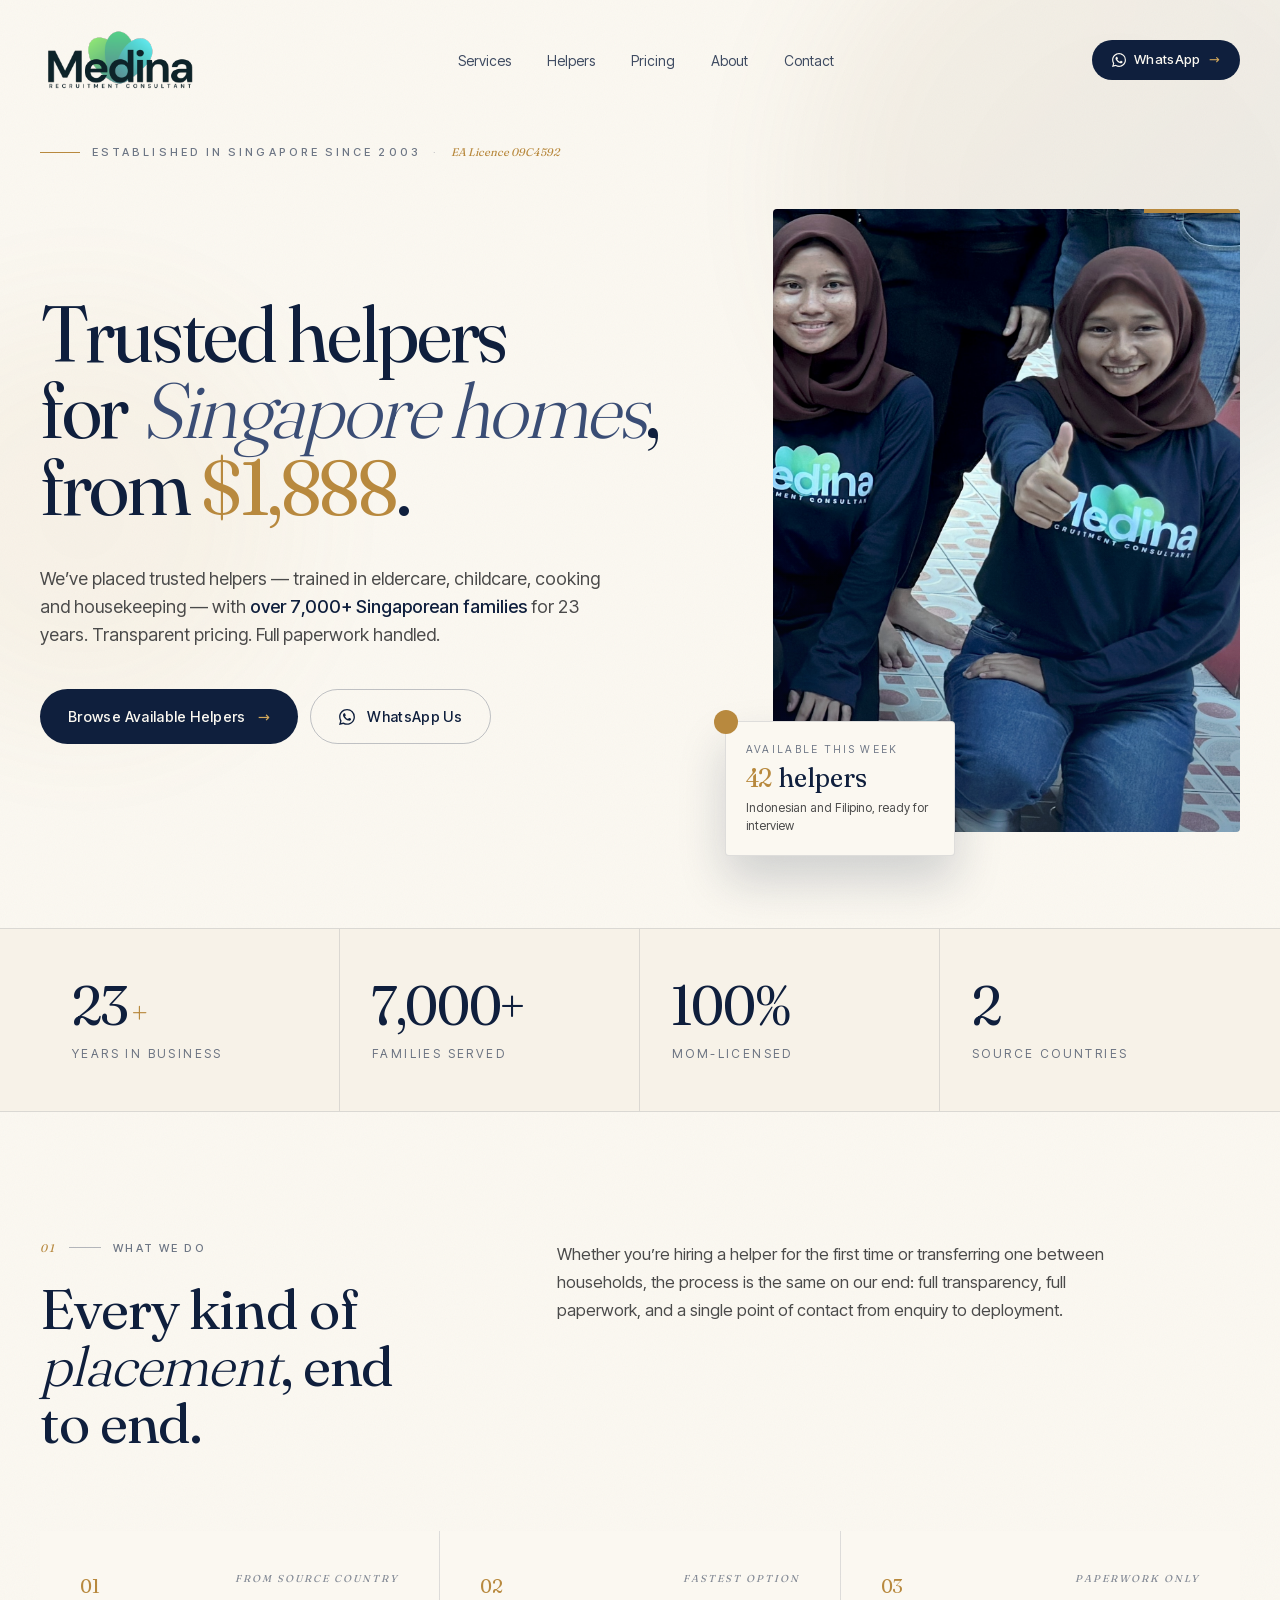
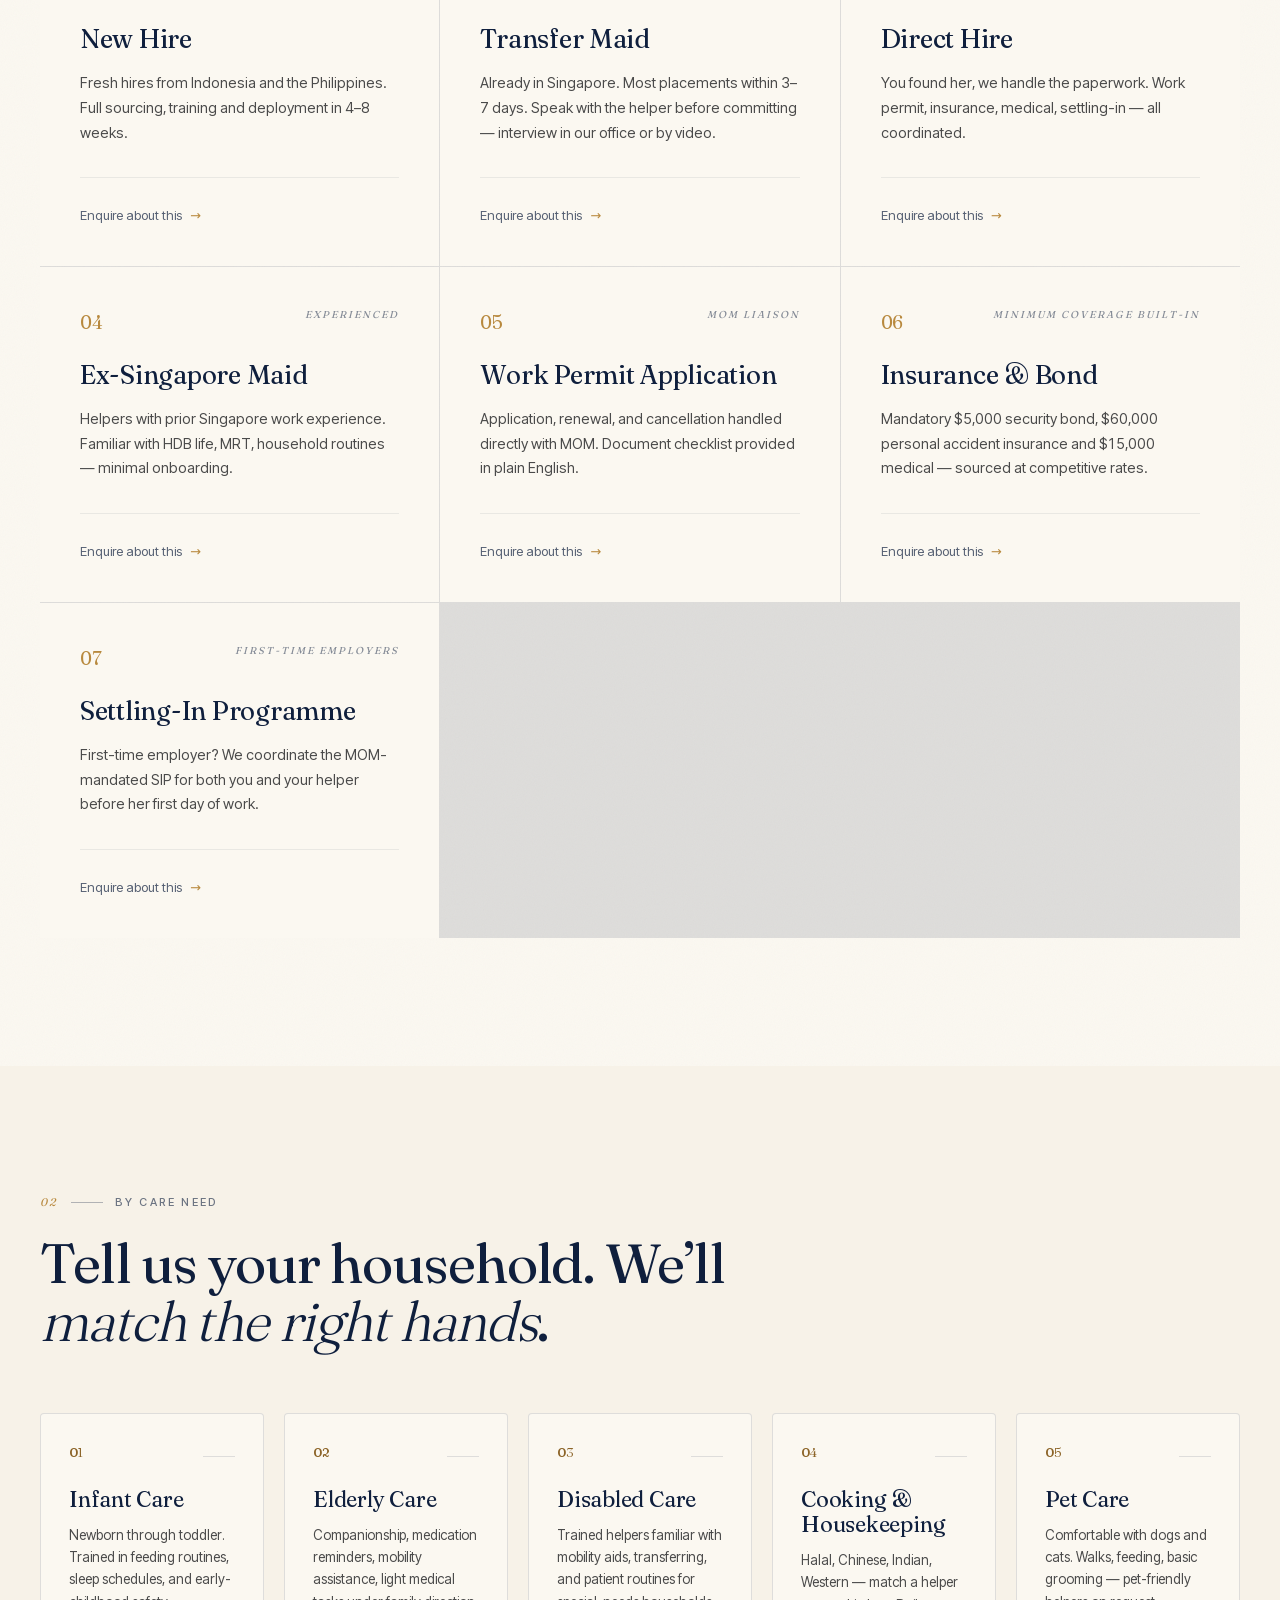
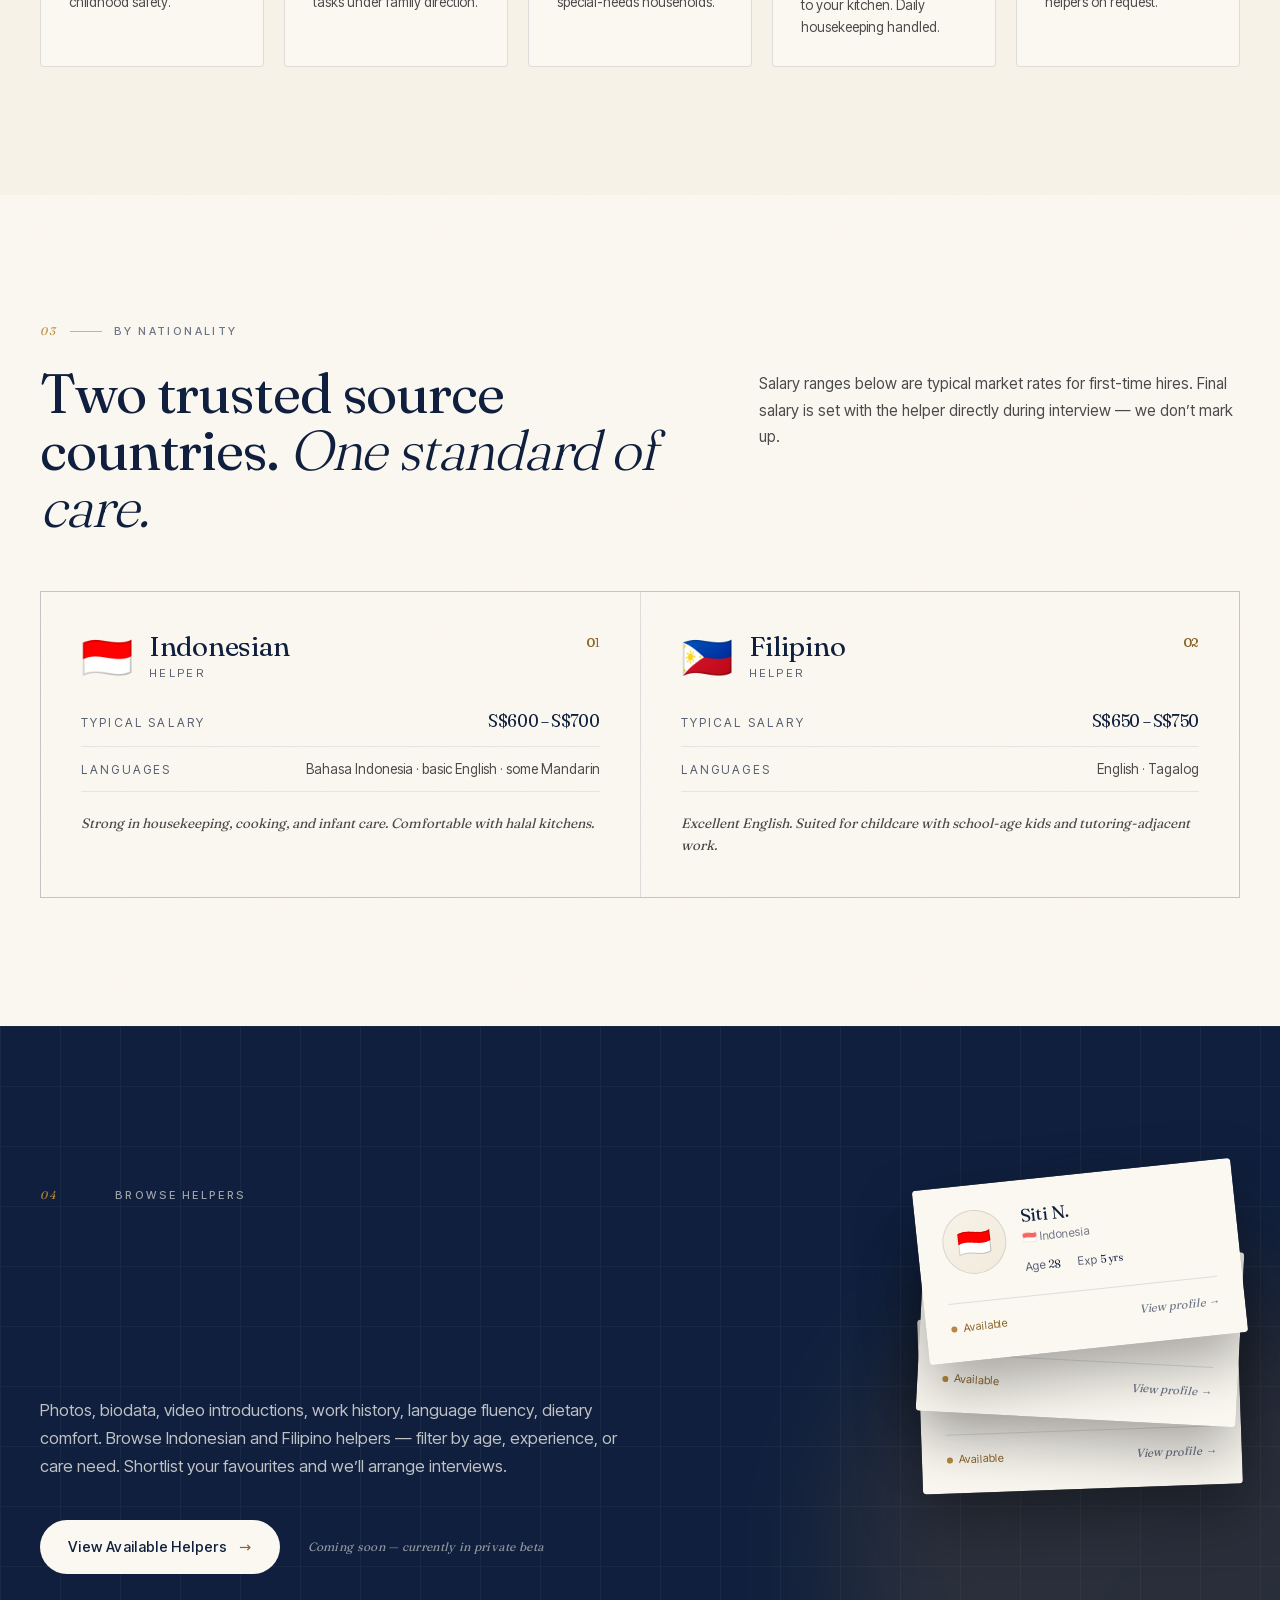
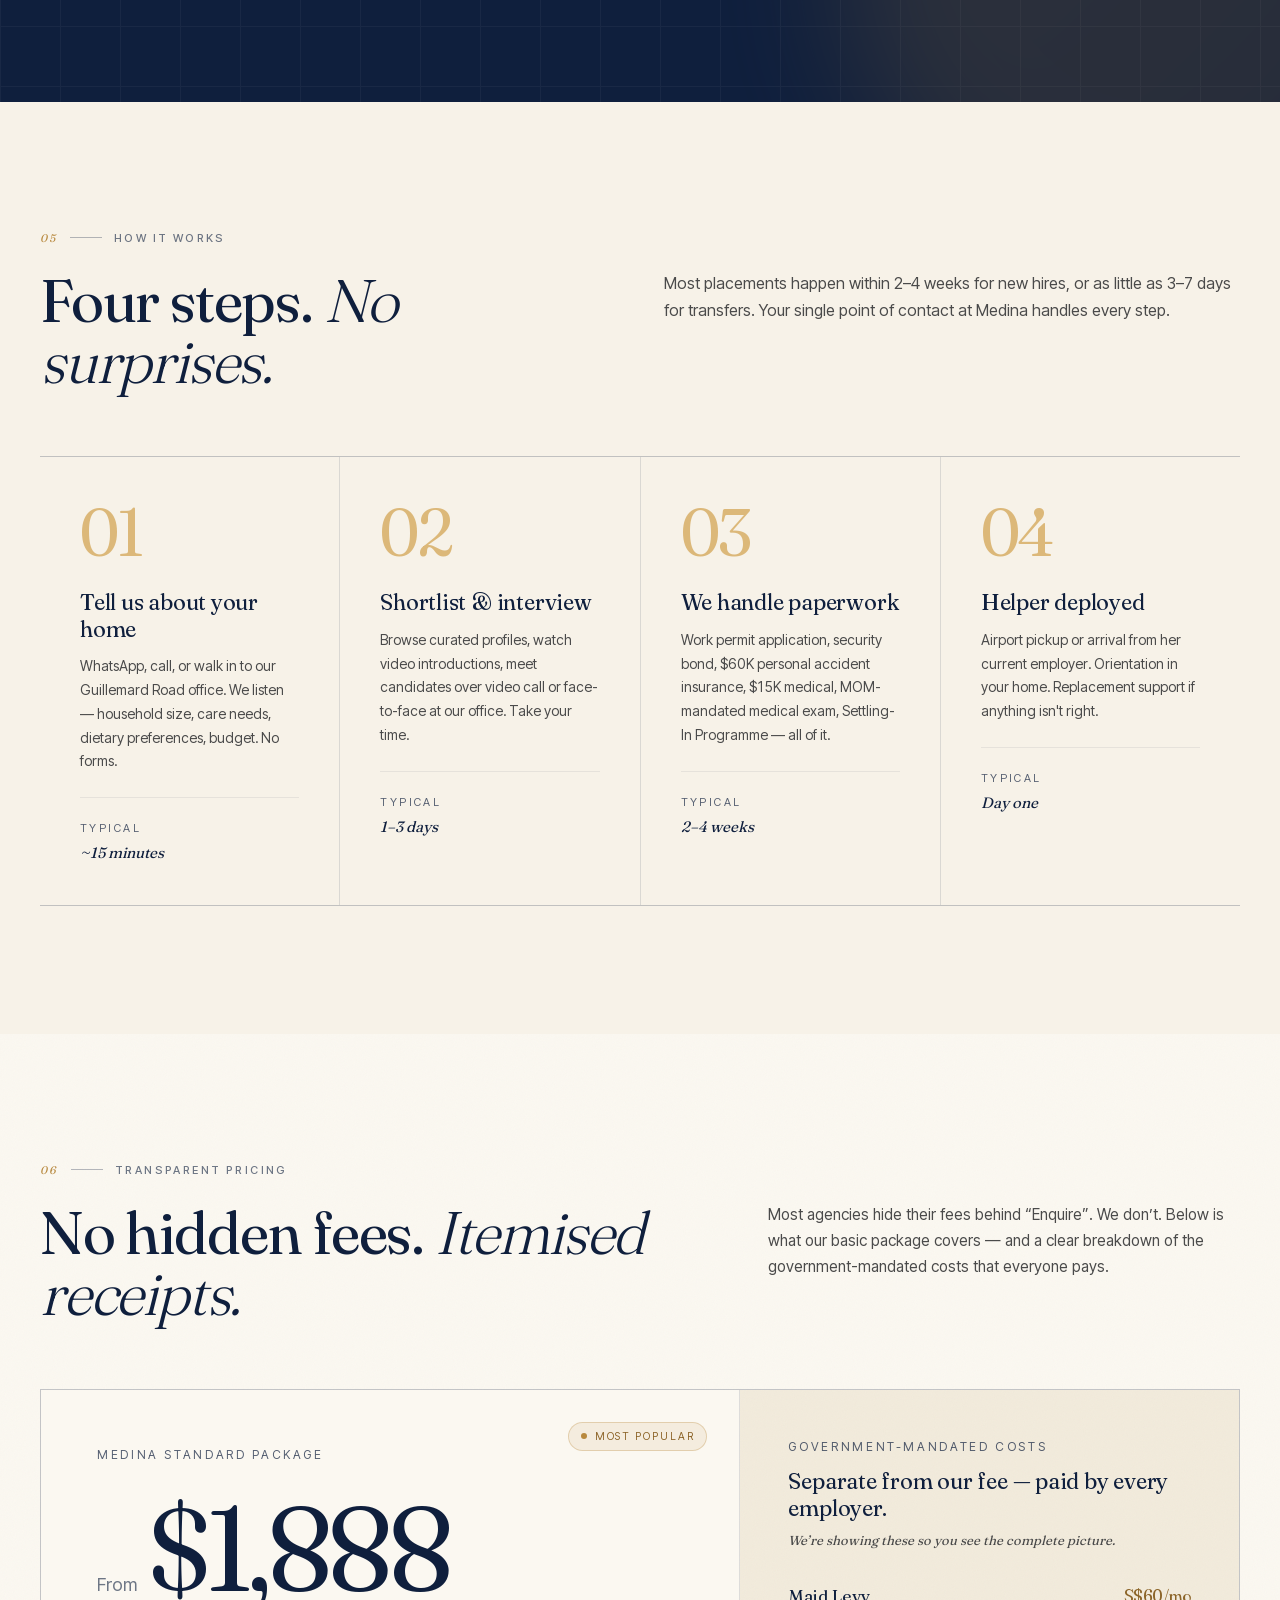
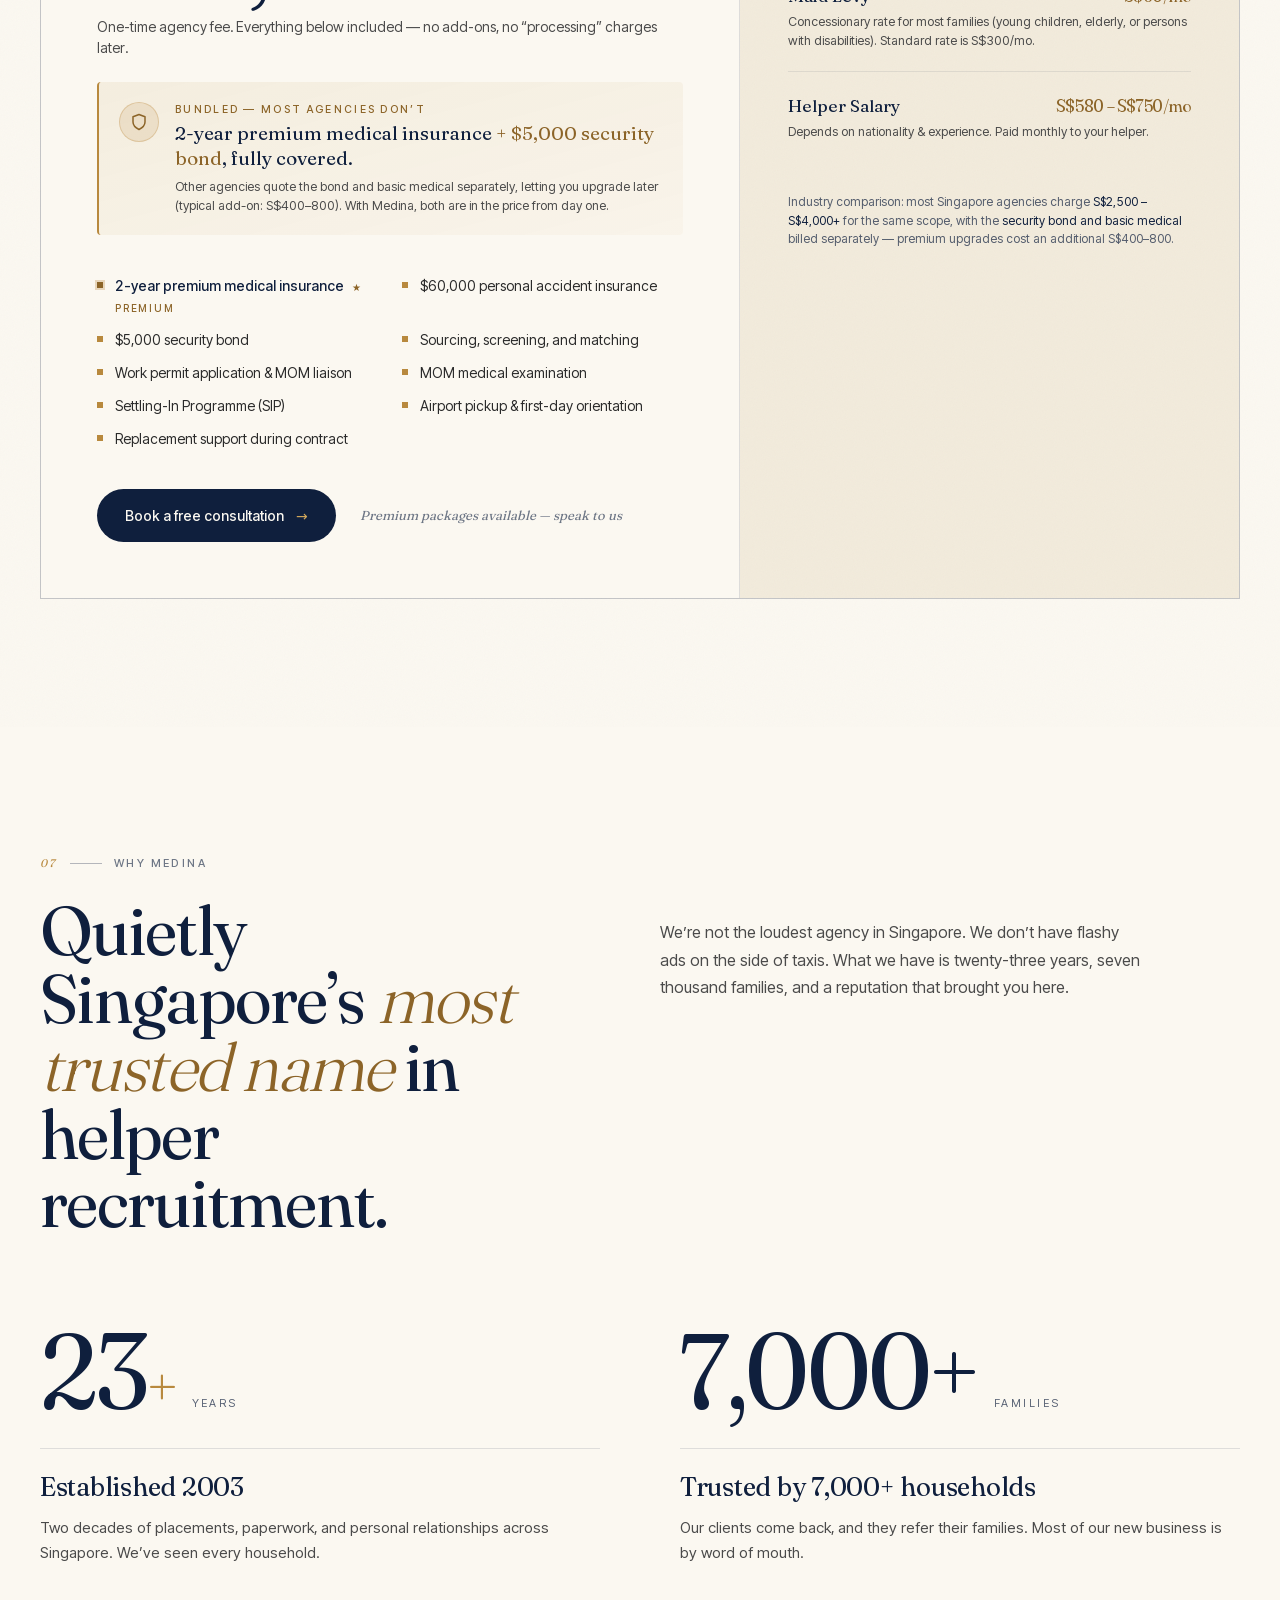
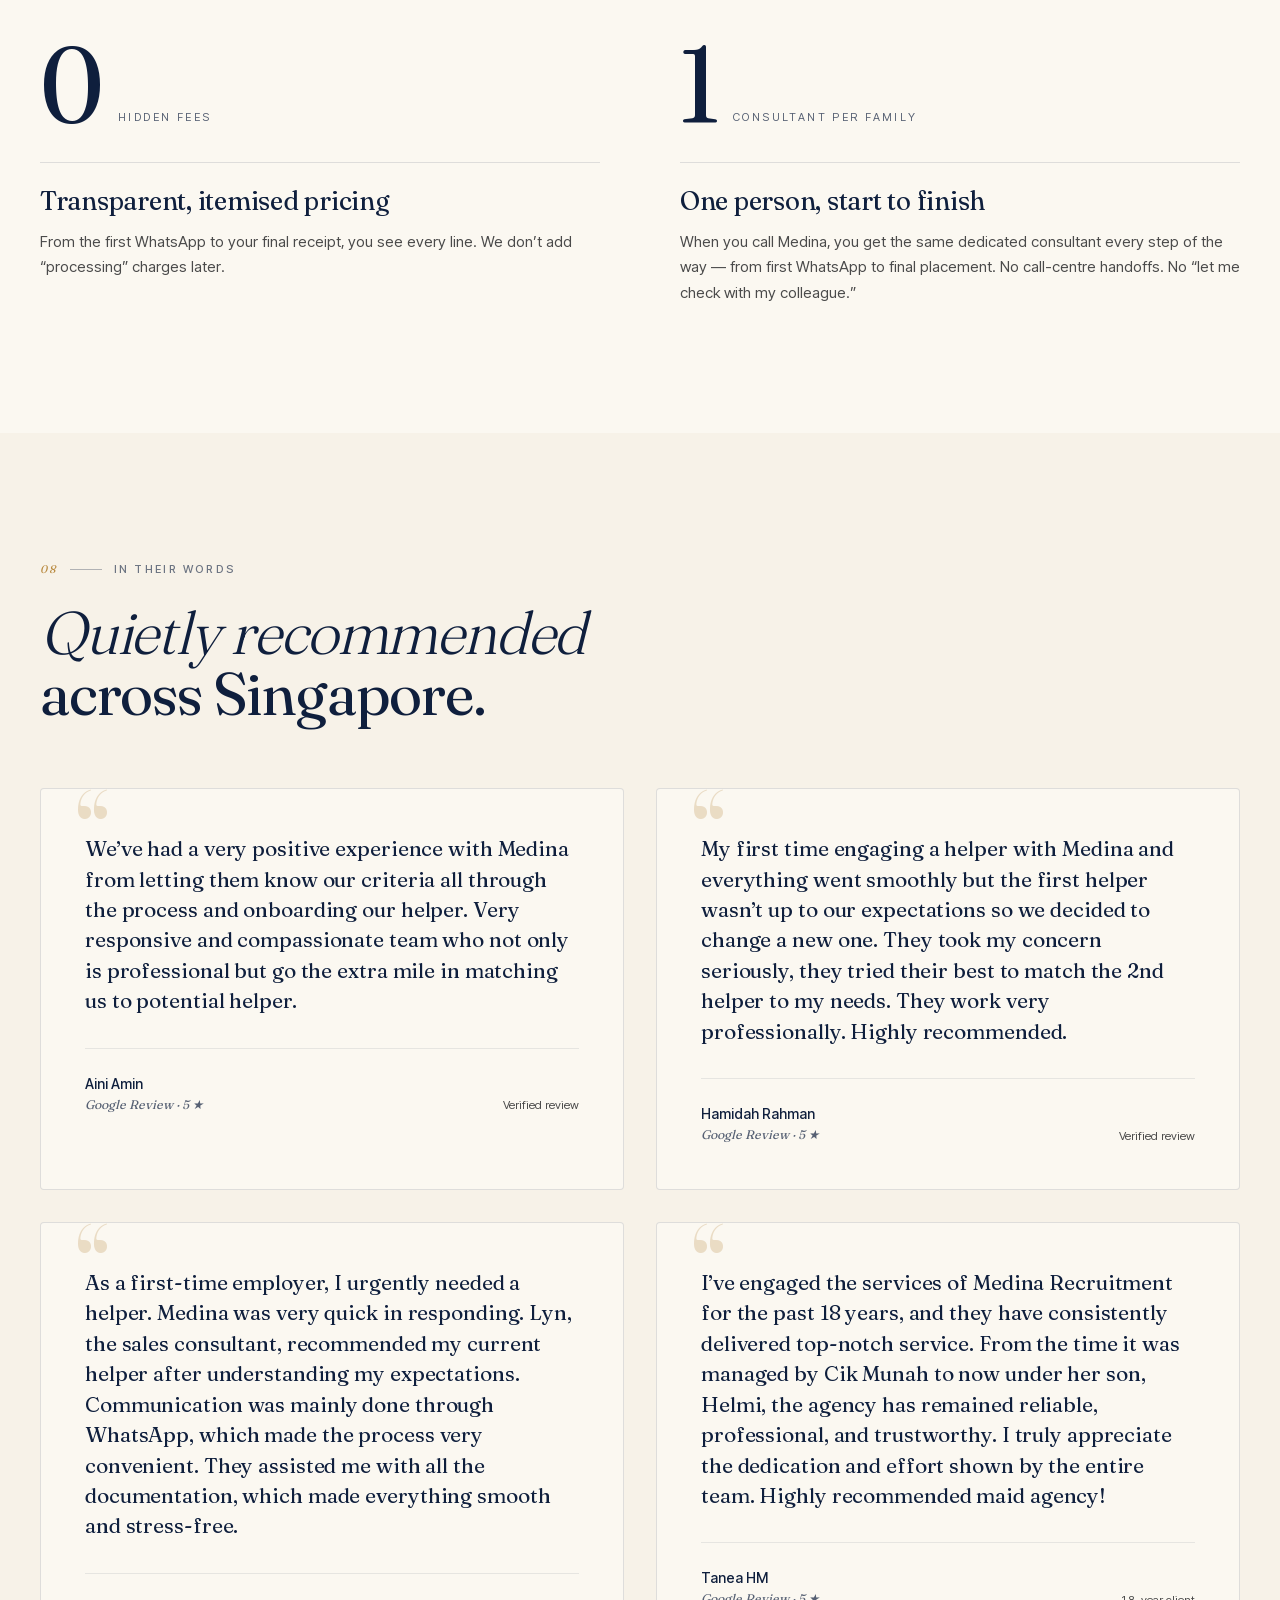
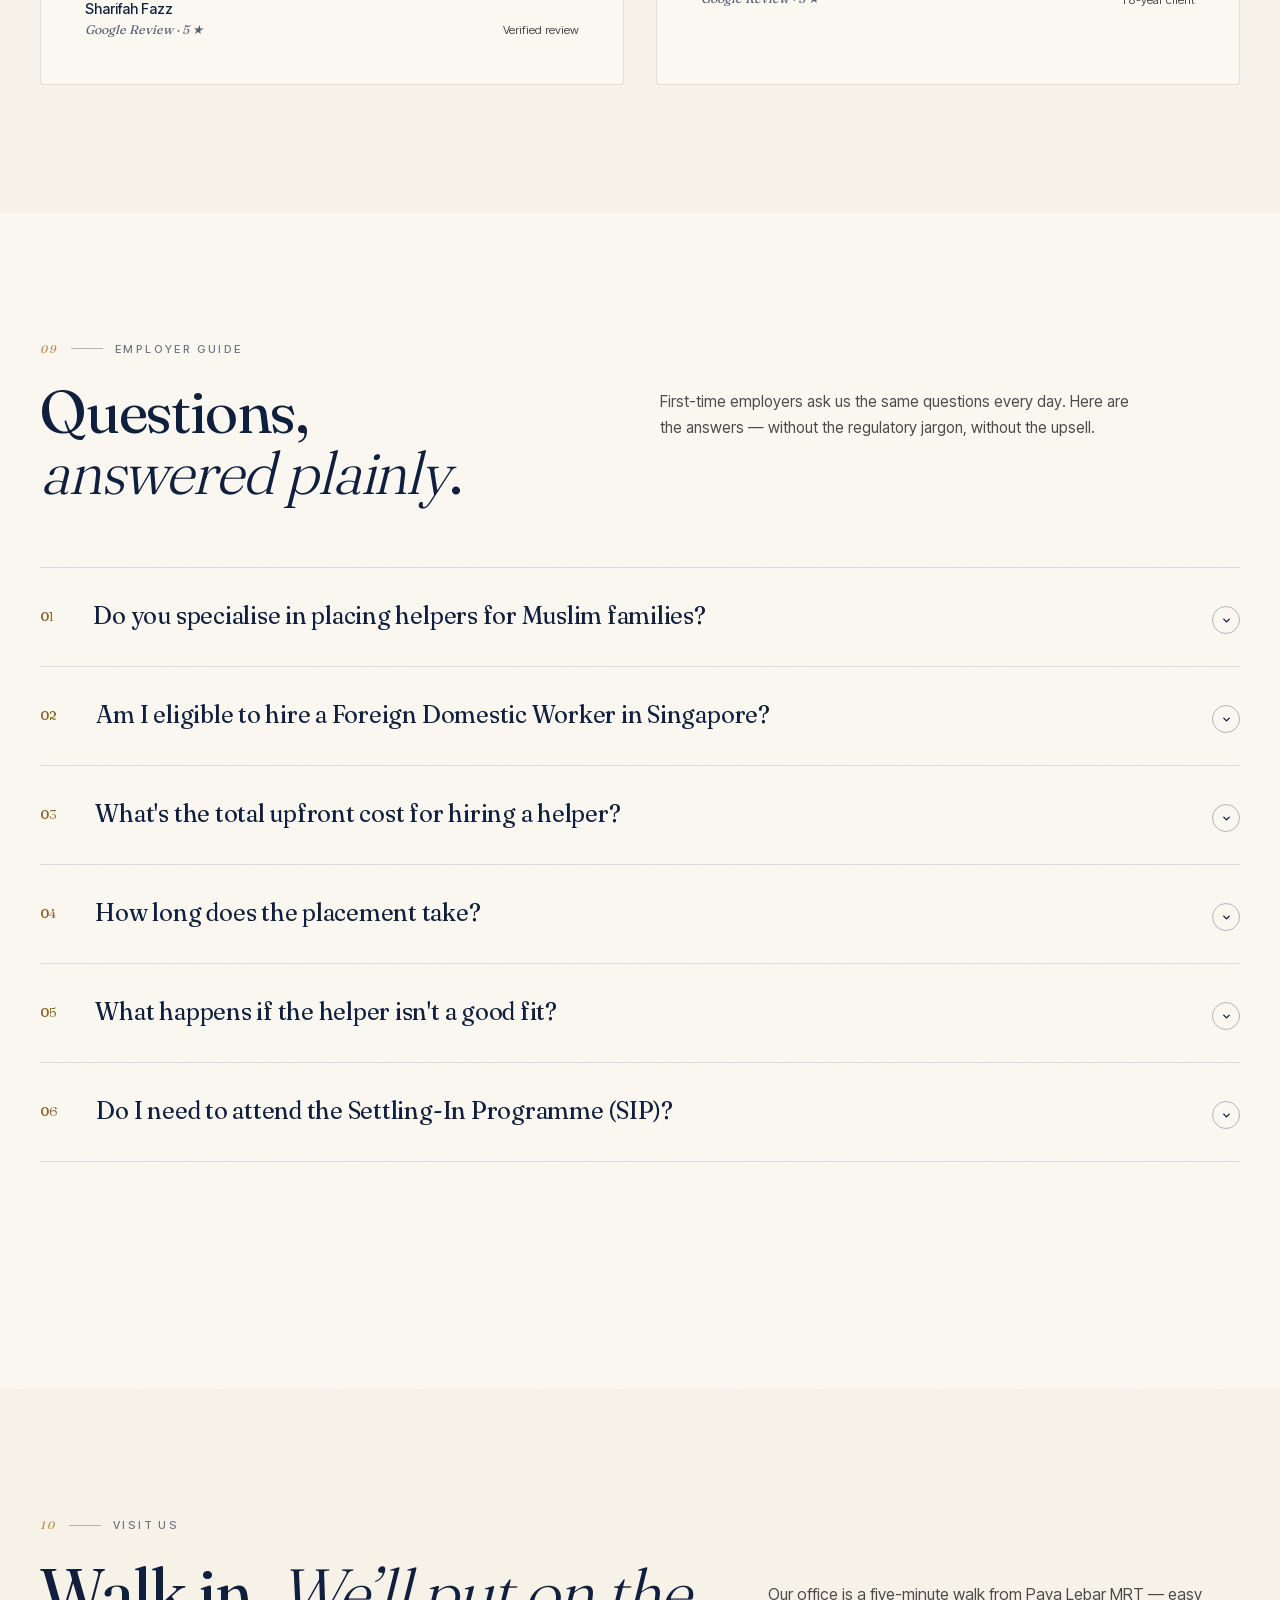
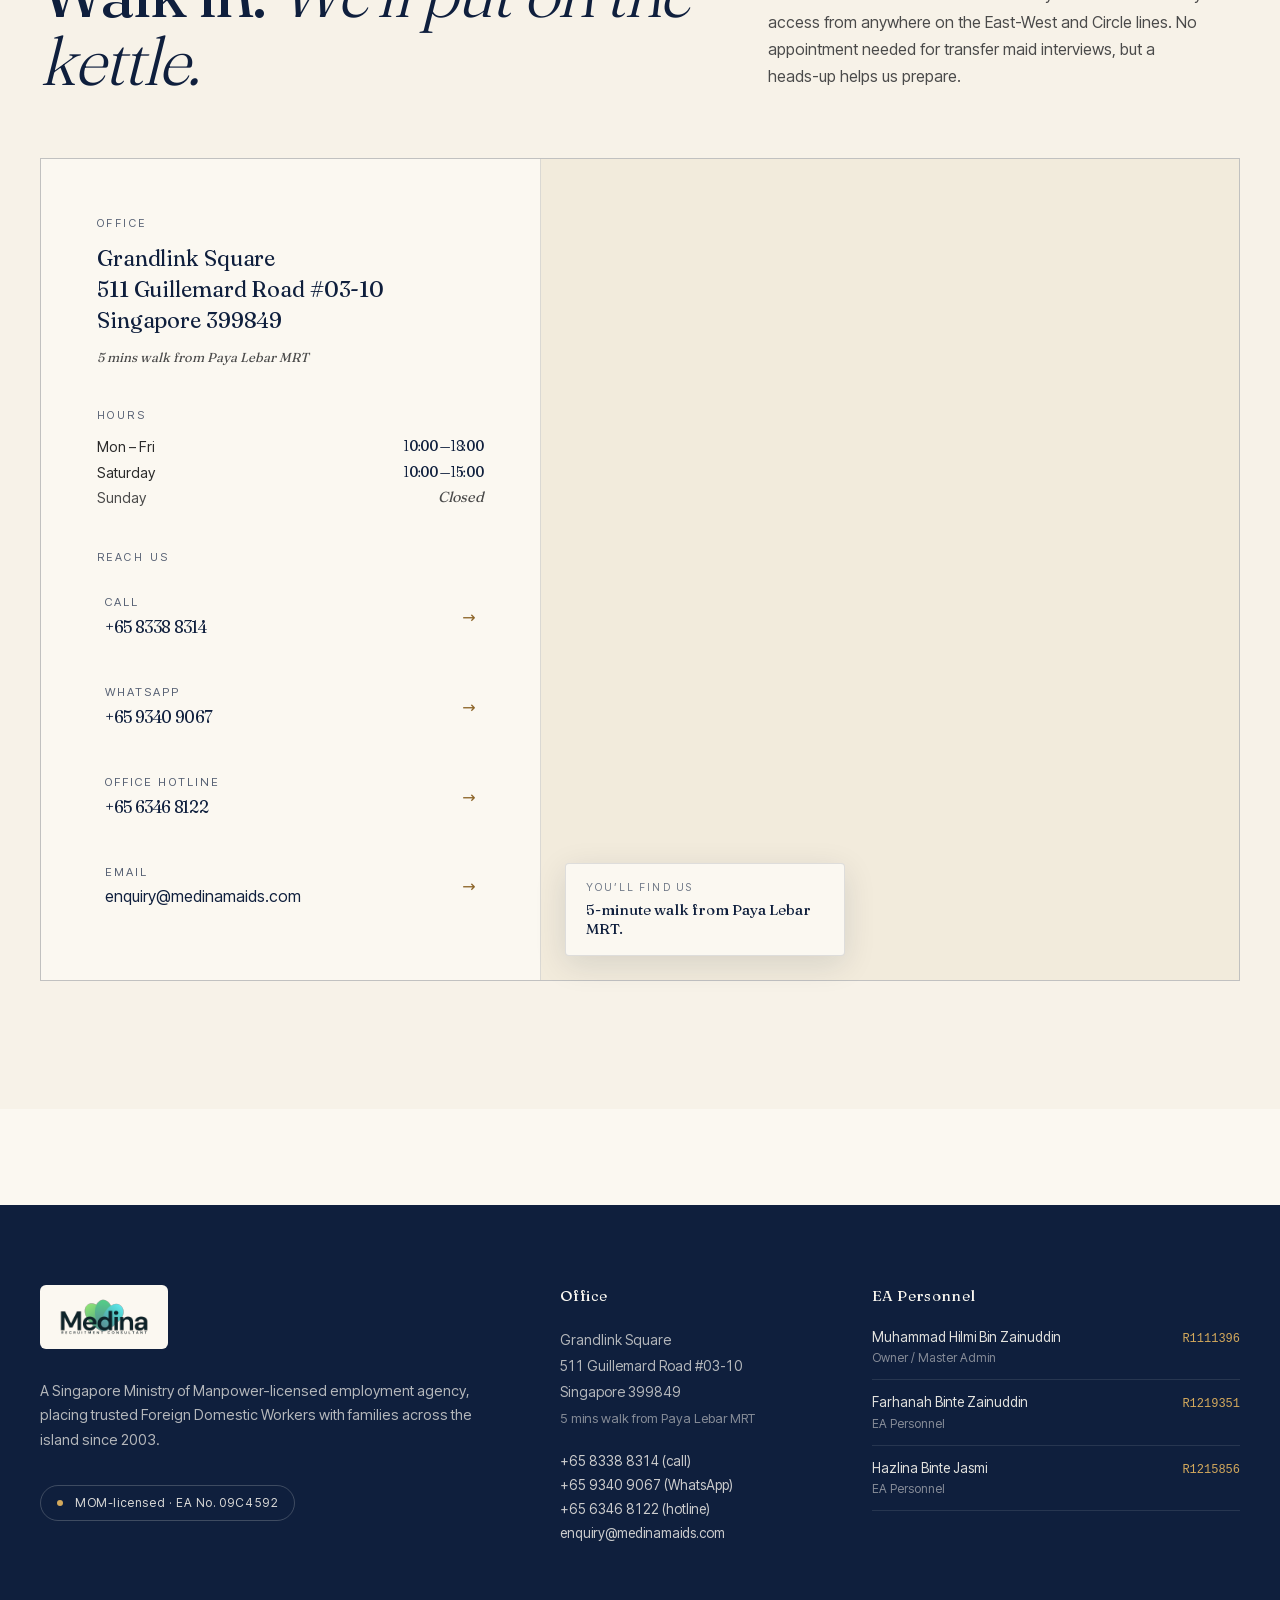
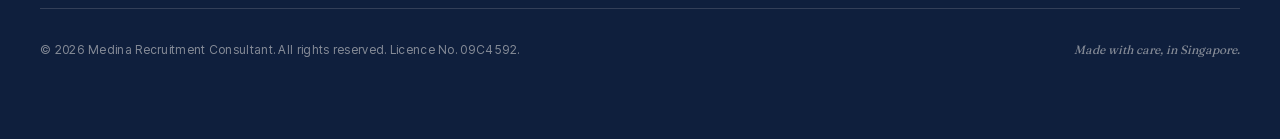
==== commit 5b4f323e: "rebuild from medina-website ff35e84: WhatsApp buttons to 9340 9067 Every WhatsApp button now goes to" ====
--- a/index.html
+++ b/index.html
@@ -1 +1 @@
-<!DOCTYPE html><html lang="en-SG" class="fraunces_1c703339-module__YBKb9q__variable inter_tight_74b408cd-module__lY0anG__variable h-full antialiased"><head><meta charSet="utf-8"/><meta name="viewport" content="width=device-width, initial-scale=1"/><link rel="preload" href="/_next/static/media/ab57efd000576a30-s.p.0.xyi-bdzzdcz.woff2" as="font" crossorigin="" type="font/woff2"/><link rel="preload" href="/_next/static/media/b67966e0b83b2cd0-s.p.04y9-s23ppywx.woff2" as="font" crossorigin="" type="font/woff2"/><link rel="preload" as="image" href="/medina-logo.svg"/><link rel="stylesheet" href="/_next/static/chunks/0_a74lkclnh6d.css" data-precedence="next"/><link rel="preload" as="script" fetchPriority="low" href="/_next/static/chunks/0k1~ed9e_a8wq.js"/><script src="/_next/static/chunks/0dgq26a5_oy.a.js" async=""></script><script src="/_next/static/chunks/0ih55-b27y6.f.js" async=""></script><script src="/_next/static/chunks/10~x95jhs6ns3.js" async=""></script><script src="/_next/static/chunks/turbopack-0h5gnwbdeag1t.js" async=""></script><script src="/_next/static/chunks/01xlw8hd842-c.js" async=""></script><script src="/_next/static/chunks/0d3shmwh5_nmn.js" async=""></script><script src="/_next/static/chunks/0x56skhob._h5.js" async=""></script><script src="/_next/static/chunks/0vqolks9dlas9.js" async=""></script><meta name="next-size-adjust" content=""/><title>Medina Recruitment — Muslim Maid Agency in Singapore | Halal-Trained Helpers from $1,888</title><meta name="description" content="Singapore&#x27;s trusted Muslim maid agency since 2003. Family-run. 7,000+ families served. Indonesian and Filipino helpers trained in halal cooking, housekeeping, infant and elderly care. Packages from $1,888 — includes 2-year premium medical insurance and $5,000 security bond. MOM-licensed (EA 09C4592)."/><meta name="keywords" content="muslim maid agency Singapore,muslim maid agency,halal maid agency,maid agency for muslim family,agensi maid muslim Singapore,muslim helper agency Singapore,Indonesian muslim maid Singapore,maid agency Paya Lebar,maid agency Grandlink Square,$1,888 maid agency Singapore,transparent pricing maid agency,premium medical insurance maid,2-year medical insurance maid agency,transfer maid Singapore 3 days,maid agency Singapore,Indonesian maid Singapore,Filipino maid Singapore,transfer maid Singapore,FDW agency Singapore,domestic helper Singapore,MOM-licensed maid agency,first time hiring maid Singapore"/><meta name="robots" content="index, follow"/><meta name="googlebot" content="index, follow, max-image-preview:large, max-snippet:-1"/><link rel="canonical" href="https://medinamaids.com"/><meta property="og:title" content="Medina Recruitment — Singapore&#x27;s Trusted Muslim Maid Agency Since 2003"/><meta property="og:description" content="Family-run Muslim maid agency. Indonesian and Filipino helpers trained in halal cooking and housekeeping. Packages from $1,888 with 2-year premium medical and $5,000 bond included. 7,000+ families served. MOM-licensed."/><meta property="og:url" content="https://medinamaids.com"/><meta property="og:site_name" content="Medina Recruitment Consultant"/><meta property="og:locale" content="en_SG"/><meta property="og:image" content="https://medinamaids.com/opengraph-image?06063cafbbc9628a"/><meta property="og:image:type" content="image/png"/><meta property="og:image:width" content="1200"/><meta property="og:image:height" content="630"/><meta property="og:image:alt" content="Medina Recruitment Consultant — Singapore maid agency since 2003. Packages from S$1,888."/><meta property="og:type" content="website"/><meta name="twitter:card" content="summary_large_image"/><meta name="twitter:title" content="Medina Recruitment — Muslim Maid Agency Singapore Since 2003"/><meta name="twitter:description" content="Family-run. 7,000+ families served. Indonesian &amp; Filipino helpers trained in halal cooking. From $1,888."/><meta name="twitter:image" content="https://medinamaids.com/opengraph-image?06063cafbbc9628a"/><meta name="twitter:image:alt" content="Medina Recruitment Consultant — Singapore maid agency since 2003. Packages from S$1,888."/><meta name="twitter:image:type" content="image/png"/><meta name="twitter:image:width" content="1200"/><meta name="twitter:image:height" content="630"/><link rel="icon" href="/favicon.ico?favicon.0x3dzn~oxb6tn.ico" sizes="256x256" type="image/x-icon"/><link rel="icon" href="/medina-logo.svg"/><script src="/_next/static/chunks/03~yq9q893hmn.js" noModule=""></script></head><body class="min-h-full flex flex-col bg-paper text-charcoal"><div hidden=""><!--$--><!--/$--></div><script type="application/ld+json">{"@context":"https://schema.org","@type":["LocalBusiness","EmploymentAgency"],"@id":"https://medinamaids.com/#organization","name":"Medina Recruitment Consultant","alternateName":["Medina","Medina Maids","Medina Maid Agency"],"description":"Singapore's trusted family-run maid agency since 2003. MOM-licensed (EA 09C4592). Indonesian and Filipino helpers trained in eldercare, childcare, cooking and housekeeping. Packages from S$1,888 with 2-year premium medical insurance and S$5,000 security bond included.","url":"https://medinamaids.com","logo":"https://medinamaids.com/medina-logo.svg","image":"https://medinamaids.com/images/hero-helper-cropped.jpg","telephone":"+6583388314","email":"enquiry@medinamaids.com","foundingDate":"2003","founder":{"@type":"Person","name":"Cik Munah"},"address":{"@type":"PostalAddress","streetAddress":"511 Guillemard Road #03-10","addressLocality":"Singapore","postalCode":"399849","addressCountry":"SG"},"geo":{"@type":"GeoCoordinates","latitude":1.3162,"longitude":103.8888},"openingHoursSpecification":[{"@type":"OpeningHoursSpecification","dayOfWeek":["Monday","Tuesday","Wednesday","Thursday","Friday"],"opens":"10:00","closes":"18:00"},{"@type":"OpeningHoursSpecification","dayOfWeek":"Saturday","opens":"10:00","closes":"15:00"}],"priceRange":"S$1,888+","areaServed":{"@type":"Country","name":"Singapore"},"knowsAbout":["Muslim maid agency","Helpers trained in halal cooking","Indonesian maid placement","Filipino maid placement","Transfer maid Singapore","Foreign Domestic Worker recruitment","Work permit application","Settling-In Programme"],"identifier":{"@type":"PropertyValue","propertyID":"MOM EA Licence","value":"09C4592"},"aggregateRating":{"@type":"AggregateRating","ratingValue":"5.0","reviewCount":4,"bestRating":"5","worstRating":"1"},"review":[{"@type":"Review","author":{"@type":"Person","name":"Aini Amin"},"reviewRating":{"@type":"Rating","ratingValue":5,"bestRating":"5"},"reviewBody":"We've had a very positive experience with Medina from letting them know our criteria all through the process and onboarding our helper. Very responsive and compassionate team who not only is professional but go the extra mile in matching us to potential helper."},{"@type":"Review","author":{"@type":"Person","name":"Hamidah Rahman"},"reviewRating":{"@type":"Rating","ratingValue":5,"bestRating":"5"},"reviewBody":"My first time engaging a helper with Medina and everything went smoothly but the first helper wasn't up to our expectations so we decided to change a new one. They took my concern seriously, they tried their best to match the 2nd helper to my needs. They work very professionally. Highly recommended."},{"@type":"Review","author":{"@type":"Person","name":"Sharifah Fazz"},"reviewRating":{"@type":"Rating","ratingValue":5,"bestRating":"5"},"reviewBody":"As a first-time employer, I urgently needed a helper. Medina was very quick in responding. Lyn, the sales consultant, recommended my current helper after understanding my expectations. Communication was mainly done through WhatsApp, which made the process very convenient."},{"@type":"Review","author":{"@type":"Person","name":"Tanea HM"},"reviewRating":{"@type":"Rating","ratingValue":5,"bestRating":"5"},"reviewBody":"I've engaged the services of Medina Recruitment for the past 18 years, and they have consistently delivered top-notch service. From the time it was managed by Cik Munah to now under her son, Helmi, the agency has remained reliable, professional, and trustworthy. Highly recommended maid agency!"}],"employee":[{"@type":"Person","name":"Muhammad Hilmi Bin Zainuddin","jobTitle":"Owner / Master Admin","identifier":"R1111396"},{"@type":"Person","name":"Farhanah Binte Zainuddin","jobTitle":"EA Personnel","identifier":"R1219351"},{"@type":"Person","name":"Hazlina Binte Jasmi","jobTitle":"EA Personnel","identifier":"R1215856"}],"sameAs":["https://www.facebook.com/medinamaids/","https://www.medinamaids.com/"]}</script><script type="application/ld+json">{"@context":"https://schema.org","@type":"FAQPage","mainEntity":[{"@type":"Question","name":"Do you specialise in placing helpers for Muslim families?","acceptedAnswer":{"@type":"Answer","text":"Yes. Medina has been family-run since 2003 (founded by Cik Munah, now under her son Hilmi). Our helpers are trained in halal cooking, household routines, and respectful conduct around prayer times. The majority of our Indonesian helpers are Muslim themselves, so cultural and dietary fit is built in."}},{"@type":"Question","name":"Am I eligible to hire a Foreign Domestic Worker in Singapore?","acceptedAnswer":{"@type":"Answer","text":"Singapore Citizens or PRs aged 21+ with a household income above S$3,000/month are typically eligible. You'll need to pass MOM's online eligibility tool. We help every first-time employer through this — it's part of our standard service."}},{"@type":"Question","name":"What's the total upfront cost for hiring a helper?","acceptedAnswer":{"@type":"Answer","text":"Our agency fee starts from S$1,888 — and that includes the S$5,000 security bond and 2-year premium medical insurance. On top of that, you'll budget for the helper's first-month salary. Monthly, most families pay the concessionary levy of S$60."}},{"@type":"Question","name":"How long does the placement take?","acceptedAnswer":{"@type":"Answer","text":"Transfer maids: 3–7 days from interview to deployment. New hires from source country: 4–8 weeks, depending on documentation and embassy clearance."}},{"@type":"Question","name":"What happens if the helper isn't a good fit?","acceptedAnswer":{"@type":"Answer","text":"Our standard package includes replacement support during the contract period — we'll help you transfer her to another household and source a replacement. Specific terms are on every signed contract; nothing is hidden."}},{"@type":"Question","name":"Can I meet the helper in person before deciding?","acceptedAnswer":{"@type":"Answer","text":"Yes, and we encourage it. Walk into our office at 511 Guillemard Road (Grandlink Square, 5 mins from Paya Lebar MRT) for face-to-face interviews with transfer maids. For new hires from source country, we arrange video interviews."}}]}</script><script type="application/ld+json">{"@context":"https://schema.org","@type":"BreadcrumbList","itemListElement":[{"@type":"ListItem","position":1,"name":"Home","item":"https://medinamaids.com"}]}</script><header class="fixed top-0 left-0 right-0 z-50 transition-all duration-500 bg-transparent" style="opacity:0;transform:translateY(-32px)"><div class="mx-auto max-w-[1400px] px-6 lg:px-10"><div class="flex items-center justify-between py-4 lg:py-5"><a class="group" aria-label="Medina Recruitment Consultant — Home" href="/"><div class="relative h-14 w-28 sm:h-16 sm:w-32 lg:h-20 lg:w-40 transition-transform duration-500 group-hover:scale-[1.03]"><img alt="Medina Recruitment Consultant" decoding="async" data-nimg="fill" class="object-contain object-left" style="position:absolute;height:100%;width:100%;left:0;top:0;right:0;bottom:0;color:transparent" src="/medina-logo.svg"/></div></a><nav class="hidden lg:flex items-center gap-9"><a href="#services" class="text-[14px] text-ink/80 hover:text-ink transition-colors link-underline">Services</a><a href="#helpers" class="text-[14px] text-ink/80 hover:text-ink transition-colors link-underline">Helpers</a><a href="#pricing" class="text-[14px] text-ink/80 hover:text-ink transition-colors link-underline">Pricing</a><a href="#why" class="text-[14px] text-ink/80 hover:text-ink transition-colors link-underline">About</a><a href="#contact" class="text-[14px] text-ink/80 hover:text-ink transition-colors link-underline">Contact</a></nav><div class="flex items-center gap-3"><a href="https://wa.me/6583388314?text=Hi%20Medina%2C%20I&#x27;d%20like%20to%20enquire%20about%20hiring%20a%20helper." target="_blank" rel="noopener noreferrer" class="hidden md:inline-flex items-center gap-2 px-5 py-2.5 bg-ink text-paper rounded-full text-[13px] font-medium tracking-wide hover:bg-ink-soft transition-all hover:gap-3 group"><svg width="14" height="14" viewBox="0 0 24 24" fill="currentColor" class="transition-transform group-hover:rotate-6"><path d="M17.472 14.382c-.297-.149-1.758-.867-2.03-.967-.273-.099-.471-.148-.67.15-.197.297-.767.966-.94 1.164-.173.199-.347.223-.644.075-.297-.15-1.255-.463-2.39-1.475-.883-.788-1.48-1.761-1.653-2.059-.173-.297-.018-.458.13-.606.134-.133.298-.347.446-.52.149-.174.198-.298.298-.497.099-.198.05-.371-.025-.52-.075-.149-.669-1.612-.916-2.207-.242-.579-.487-.5-.669-.51-.173-.008-.371-.01-.57-.01-.198 0-.52.074-.792.372-.272.297-1.04 1.016-1.04 2.479 0 1.462 1.065 2.875 1.213 3.074.149.198 2.096 3.2 5.077 4.487.709.306 1.262.489 1.694.625.712.227 1.36.195 1.871.118.571-.085 1.758-.719 2.006-1.413.248-.694.248-1.289.173-1.413-.074-.124-.272-.198-.57-.347m-5.421 7.403h-.004a9.87 9.87 0 01-5.031-1.378l-.361-.214-3.741.982.998-3.648-.235-.374a9.86 9.86 0 01-1.51-5.26c.001-5.45 4.436-9.884 9.888-9.884 2.64 0 5.122 1.03 6.988 2.898a9.825 9.825 0 012.893 6.994c-.003 5.45-4.437 9.884-9.885 9.884m8.413-18.297A11.815 11.815 0 0012.05 0C5.495 0 .16 5.335.157 11.892c0 2.096.547 4.142 1.588 5.945L.057 24l6.305-1.654a11.882 11.882 0 005.683 1.448h.005c6.554 0 11.89-5.335 11.893-11.893a11.821 11.821 0 00-3.48-8.413z"></path></svg><span>WhatsApp</span><span class="text-gold-soft">→</span></a><button class="lg:hidden h-10 w-10 flex flex-col items-center justify-center gap-1.5 text-ink" aria-label="Menu"><span class="h-px w-5 bg-current transition-all duration-300 "></span><span class="h-px w-5 bg-current transition-all duration-300 "></span></button></div></div></div></header><main class="flex-1"><section class="relative pt-28 lg:pt-36 pb-16 lg:pb-24 overflow-hidden paper-grain"><div aria-hidden="true" class="absolute -top-32 -right-40 h-[640px] w-[640px] rounded-full opacity-[0.07] bg-gradient-to-br from-gold to-ink blur-3xl pointer-events-none"></div><div aria-hidden="true" class="absolute top-1/3 -left-32 h-[420px] w-[420px] rounded-full opacity-[0.05] bg-gold blur-3xl pointer-events-none"></div><div class="relative mx-auto max-w-[1400px] px-6 lg:px-10"><div class="flex items-center gap-3 text-[11px] uppercase tracking-[0.28em] text-ink/60 mb-8 lg:mb-12 flex-wrap" style="opacity:0;transform:translateY(12px)"><span class="h-px w-10 bg-gold"></span><span class="font-medium">Established in Singapore since 2003</span><span class="hidden sm:inline text-ink/30">·</span><span class="hidden sm:inline italic font-display text-gold normal-case tracking-normal">EA Licence <!-- -->09C4592</span></div><div class="grid grid-cols-1 lg:grid-cols-12 gap-12 lg:gap-14 items-center"><div class="lg:col-span-7"><h1 class="font-display text-[40px] sm:text-[56px] md:text-[68px] lg:text-[78px] leading-[0.98] tracking-[-0.03em] text-ink"><span class="block" style="opacity:0;transform:translateY(24px)">Trusted helpers</span><span class="block" style="opacity:0;transform:translateY(24px)">for<!-- --> <span class="italic font-light text-ink-mid">Singapore homes</span>,</span><span class="block" style="opacity:0;transform:translateY(24px)">from<!-- --> <span class="numeral text-gold">$<!-- -->1,888</span>.</span></h1><p class="mt-8 lg:mt-10 text-[16.5px] lg:text-[18px] leading-[1.55] text-charcoal-soft max-w-[560px]" style="opacity:0;transform:translateY(16px)">We’ve placed trusted helpers — trained in eldercare, childcare, cooking and housekeeping — with<!-- --> <strong class="text-ink font-medium">over <!-- -->7,000+<!-- --> Singaporean families</strong> <!-- -->for <!-- -->23<!-- --> years. Transparent pricing. Full paperwork handled.</p><div class="mt-8 lg:mt-10 flex flex-col sm:flex-row gap-3" style="opacity:0;transform:translateY(16px)"><a href="#helpers" class="group inline-flex items-center justify-center gap-3 px-7 py-4 bg-ink text-paper rounded-full text-[14.5px] font-medium tracking-wide hover:bg-ink-soft transition-all">Browse Available Helpers<span class="text-gold-soft transition-transform group-hover:translate-x-1">→</span></a><a href="https://wa.me/6583388314?text=Hi%20Medina%2C%20I&#x27;d%20like%20to%20enquire%20about%20hiring%20a%20helper." target="_blank" rel="noopener noreferrer" class="group inline-flex items-center justify-center gap-3 px-7 py-4 border border-ink/25 text-ink rounded-full text-[14.5px] font-medium tracking-wide hover:border-ink hover:bg-ink/5 transition-all"><svg width="16" height="16" viewBox="0 0 24 24" fill="currentColor"><path d="M17.472 14.382c-.297-.149-1.758-.867-2.03-.967-.273-.099-.471-.148-.67.15-.197.297-.767.966-.94 1.164-.173.199-.347.223-.644.075-.297-.15-1.255-.463-2.39-1.475-.883-.788-1.48-1.761-1.653-2.059-.173-.297-.018-.458.13-.606.134-.133.298-.347.446-.52.149-.174.198-.298.298-.497.099-.198.05-.371-.025-.52-.075-.149-.669-1.612-.916-2.207-.242-.579-.487-.5-.669-.51-.173-.008-.371-.01-.57-.01-.198 0-.52.074-.792.372-.272.297-1.04 1.016-1.04 2.479 0 1.462 1.065 2.875 1.213 3.074.149.198 2.096 3.2 5.077 4.487.709.306 1.262.489 1.694.625.712.227 1.36.195 1.871.118.571-.085 1.758-.719 2.006-1.413.248-.694.248-1.289.173-1.413-.074-.124-.272-.198-.57-.347m-5.421 7.403h-.004a9.87 9.87 0 01-5.031-1.378l-.361-.214-3.741.982.998-3.648-.235-.374a9.86 9.86 0 01-1.51-5.26c.001-5.45 4.436-9.884 9.888-9.884 2.64 0 5.122 1.03 6.988 2.898a9.825 9.825 0 012.893 6.994c-.003 5.45-4.437 9.884-9.885 9.884m8.413-18.297A11.815 11.815 0 0012.05 0C5.495 0 .16 5.335.157 11.892c0 2.096.547 4.142 1.588 5.945L.057 24l6.305-1.654a11.882 11.882 0 005.683 1.448h.005c6.554 0 11.89-5.335 11.893-11.893a11.821 11.821 0 00-3.48-8.413z"></path></svg>WhatsApp Us</a></div></div><div class="lg:col-span-5 relative" style="opacity:0;transform:scale(0.96)"><div class="relative aspect-[4/5] lg:aspect-[3/4] w-full overflow-hidden rounded-sm bg-paper-warm"><video src="/images/hero-video.mp4" poster="/images/hero-helper-cropped.jpg" autoPlay="" muted="" loop="" playsInline="" preload="none" aria-label="Medina helpers in a Singapore home" class="absolute inset-0 h-full w-full object-cover object-center"></video><div aria-hidden="true" class="absolute inset-0 bg-gradient-to-t from-ink/30 via-transparent to-transparent pointer-events-none"></div><div aria-hidden="true" class="absolute top-0 right-0 h-1 w-24 bg-gold z-10"></div></div><div class="hidden md:block absolute -left-6 -bottom-6 lg:-left-12 bg-paper border border-line p-5 rounded-sm shadow-[0_24px_48px_rgba(15,31,61,0.18)] max-w-[230px]" style="opacity:0;transform:translateY(24px)"><div class="absolute -top-3 -left-3 h-6 w-6 bg-gold rounded-full"></div><p class="text-[10.5px] uppercase tracking-[0.22em] text-ink/60 mb-2">Available this week</p><p class="font-display text-[26px] leading-[1.05] text-ink"><span class="numeral text-gold">42</span> helpers</p><p class="text-[12px] text-charcoal-soft mt-1.5 leading-[1.5]">Indonesian and Filipino, ready for interview</p></div></div></div></div></section><section class="border-y border-line bg-cream"><div class="mx-auto max-w-[1400px] px-6 lg:px-10"><div class="grid grid-cols-2 md:grid-cols-4 divide-y md:divide-y-0 md:divide-x divide-line"><div style="opacity:0;transform:translateY(16px)"><div class="px-4 md:px-8 py-10 md:py-12 text-center md:text-left"><div class="numeral text-[44px] md:text-[56px] leading-none text-ink flex items-baseline justify-center md:justify-start gap-1">23<span class="text-gold text-[36px]">+</span></div><div class="mt-3 text-[12px] uppercase tracking-[0.2em] text-ink/60">Years in business</div></div></div><div style="opacity:0;transform:translateY(16px)"><div class="px-4 md:px-8 py-10 md:py-12 text-center md:text-left"><div class="numeral text-[44px] md:text-[56px] leading-none text-ink flex items-baseline justify-center md:justify-start gap-1">7,000+</div><div class="mt-3 text-[12px] uppercase tracking-[0.2em] text-ink/60">Families served</div></div></div><div style="opacity:0;transform:translateY(16px)"><div class="px-4 md:px-8 py-10 md:py-12 text-center md:text-left"><div class="numeral text-[44px] md:text-[56px] leading-none text-ink flex items-baseline justify-center md:justify-start gap-1">100%</div><div class="mt-3 text-[12px] uppercase tracking-[0.2em] text-ink/60">MOM-licensed</div></div></div><div style="opacity:0;transform:translateY(16px)"><div class="px-4 md:px-8 py-10 md:py-12 text-center md:text-left"><div class="numeral text-[44px] md:text-[56px] leading-none text-ink flex items-baseline justify-center md:justify-start gap-1">2</div><div class="mt-3 text-[12px] uppercase tracking-[0.2em] text-ink/60">Source countries</div></div></div></div></div></section><section id="services" class="relative py-24 lg:py-32 paper-grain"><div class="mx-auto max-w-[1400px] px-6 lg:px-10"><div class="grid grid-cols-1 lg:grid-cols-12 gap-10 mb-16 lg:mb-20"><div class="lg:col-span-4" style="opacity:0;transform:translateY(16px)"><div class="flex items-center gap-3 text-[11px] uppercase tracking-[0.22em] text-ink/60 "><span class="font-display italic text-gold">01</span><span class="h-px w-8 bg-ink/30"></span><span class="font-medium">What we do</span></div><h2 class="mt-6 font-display text-[40px] lg:text-[56px] leading-[1.02] tracking-[-0.02em] text-ink">Every kind of <em class="font-light">placement</em>, end to end.</h2></div><div class="lg:col-span-7 lg:col-start-6" style="opacity:0;transform:translateY(16px)"><p class="text-[16.5px] leading-[1.7] text-charcoal-soft max-w-[560px]">Whether you’re hiring a helper for the first time or transferring one between households, the process is the same on our end: full transparency, full paperwork, and a single point of contact from enquiry to deployment.</p></div></div><div class="grid grid-cols-1 md:grid-cols-2 lg:grid-cols-3 gap-px bg-line"><div style="opacity:0;transform:translateY(16px)"><article class="group relative bg-paper p-8 lg:p-10 h-full transition-colors duration-500 hover:bg-cream"><div class="flex items-start justify-between mb-6"><span class="numeral text-[20px] text-gold">0<!-- -->1</span><span class="text-[10px] uppercase tracking-[0.2em] text-ink/50 italic font-display">From source country</span></div><h3 class="font-display text-[26px] leading-[1.15] tracking-[-0.01em] text-ink mb-4">New Hire</h3><p class="text-[14.5px] leading-[1.7] text-charcoal-soft">Fresh hires from Indonesia and the Philippines. Full sourcing, training and deployment in 4–8 weeks.</p><div class="mt-8 pt-6 border-t border-line/60"><span class="inline-flex items-center gap-2 text-[13px] text-ink/70 group-hover:text-ink transition-colors">Enquire about this<span class="text-gold transition-transform duration-500 group-hover:translate-x-1">→</span></span></div></article></div><div style="opacity:0;transform:translateY(16px)"><article class="group relative bg-paper p-8 lg:p-10 h-full transition-colors duration-500 hover:bg-cream"><div class="flex items-start justify-between mb-6"><span class="numeral text-[20px] text-gold">0<!-- -->2</span><span class="text-[10px] uppercase tracking-[0.2em] text-ink/50 italic font-display">Fastest option</span></div><h3 class="font-display text-[26px] leading-[1.15] tracking-[-0.01em] text-ink mb-4">Transfer Maid</h3><p class="text-[14.5px] leading-[1.7] text-charcoal-soft">Already in Singapore. Most placements within 3–7 days. Speak with the helper before committing — interview in our office or by video.</p><div class="mt-8 pt-6 border-t border-line/60"><span class="inline-flex items-center gap-2 text-[13px] text-ink/70 group-hover:text-ink transition-colors">Enquire about this<span class="text-gold transition-transform duration-500 group-hover:translate-x-1">→</span></span></div></article></div><div style="opacity:0;transform:translateY(16px)"><article class="group relative bg-paper p-8 lg:p-10 h-full transition-colors duration-500 hover:bg-cream"><div class="flex items-start justify-between mb-6"><span class="numeral text-[20px] text-gold">0<!-- -->3</span><span class="text-[10px] uppercase tracking-[0.2em] text-ink/50 italic font-display">Paperwork only</span></div><h3 class="font-display text-[26px] leading-[1.15] tracking-[-0.01em] text-ink mb-4">Direct Hire</h3><p class="text-[14.5px] leading-[1.7] text-charcoal-soft">You found her, we handle the paperwork. Work permit, insurance, medical, settling-in — all coordinated.</p><div class="mt-8 pt-6 border-t border-line/60"><span class="inline-flex items-center gap-2 text-[13px] text-ink/70 group-hover:text-ink transition-colors">Enquire about this<span class="text-gold transition-transform duration-500 group-hover:translate-x-1">→</span></span></div></article></div><div style="opacity:0;transform:translateY(16px)"><article class="group relative bg-paper p-8 lg:p-10 h-full transition-colors duration-500 hover:bg-cream"><div class="flex items-start justify-between mb-6"><span class="numeral text-[20px] text-gold">0<!-- -->4</span><span class="text-[10px] uppercase tracking-[0.2em] text-ink/50 italic font-display">Experienced</span></div><h3 class="font-display text-[26px] leading-[1.15] tracking-[-0.01em] text-ink mb-4">Ex-Singapore Maid</h3><p class="text-[14.5px] leading-[1.7] text-charcoal-soft">Helpers with prior Singapore work experience. Familiar with HDB life, MRT, household routines — minimal onboarding.</p><div class="mt-8 pt-6 border-t border-line/60"><span class="inline-flex items-center gap-2 text-[13px] text-ink/70 group-hover:text-ink transition-colors">Enquire about this<span class="text-gold transition-transform duration-500 group-hover:translate-x-1">→</span></span></div></article></div><div style="opacity:0;transform:translateY(16px)"><article class="group relative bg-paper p-8 lg:p-10 h-full transition-colors duration-500 hover:bg-cream"><div class="flex items-start justify-between mb-6"><span class="numeral text-[20px] text-gold">0<!-- -->5</span><span class="text-[10px] uppercase tracking-[0.2em] text-ink/50 italic font-display">MOM liaison</span></div><h3 class="font-display text-[26px] leading-[1.15] tracking-[-0.01em] text-ink mb-4">Work Permit Application</h3><p class="text-[14.5px] leading-[1.7] text-charcoal-soft">Application, renewal, and cancellation handled directly with MOM. Document checklist provided in plain English.</p><div class="mt-8 pt-6 border-t border-line/60"><span class="inline-flex items-center gap-2 text-[13px] text-ink/70 group-hover:text-ink transition-colors">Enquire about this<span class="text-gold transition-transform duration-500 group-hover:translate-x-1">→</span></span></div></article></div><div style="opacity:0;transform:translateY(16px)"><article class="group relative bg-paper p-8 lg:p-10 h-full transition-colors duration-500 hover:bg-cream"><div class="flex items-start justify-between mb-6"><span class="numeral text-[20px] text-gold">0<!-- -->6</span><span class="text-[10px] uppercase tracking-[0.2em] text-ink/50 italic font-display">Minimum coverage built-in</span></div><h3 class="font-display text-[26px] leading-[1.15] tracking-[-0.01em] text-ink mb-4">Insurance &amp; Bond</h3><p class="text-[14.5px] leading-[1.7] text-charcoal-soft">Mandatory $5,000 security bond, $60,000 personal accident insurance and $15,000 medical — sourced at competitive rates.</p><div class="mt-8 pt-6 border-t border-line/60"><span class="inline-flex items-center gap-2 text-[13px] text-ink/70 group-hover:text-ink transition-colors">Enquire about this<span class="text-gold transition-transform duration-500 group-hover:translate-x-1">→</span></span></div></article></div><div style="opacity:0;transform:translateY(16px)"><article class="group relative bg-paper p-8 lg:p-10 h-full transition-colors duration-500 hover:bg-cream"><div class="flex items-start justify-between mb-6"><span class="numeral text-[20px] text-gold">0<!-- -->7</span><span class="text-[10px] uppercase tracking-[0.2em] text-ink/50 italic font-display">First-time employers</span></div><h3 class="font-display text-[26px] leading-[1.15] tracking-[-0.01em] text-ink mb-4">Settling-In Programme</h3><p class="text-[14.5px] leading-[1.7] text-charcoal-soft">First-time employer? We coordinate the MOM-mandated SIP for both you and your helper before her first day of work.</p><div class="mt-8 pt-6 border-t border-line/60"><span class="inline-flex items-center gap-2 text-[13px] text-ink/70 group-hover:text-ink transition-colors">Enquire about this<span class="text-gold transition-transform duration-500 group-hover:translate-x-1">→</span></span></div></article></div></div></div></section><section class="relative py-24 lg:py-32 bg-cream"><div class="mx-auto max-w-[1400px] px-6 lg:px-10"><div style="opacity:0;transform:translateY(16px)"><div class="flex items-center gap-3 text-[11px] uppercase tracking-[0.22em] text-ink/60 "><span class="font-display italic text-gold">02</span><span class="h-px w-8 bg-ink/30"></span><span class="font-medium">By care need</span></div></div><div style="opacity:0;transform:translateY(16px)"><h2 class="mt-6 max-w-3xl font-display text-[40px] lg:text-[56px] leading-[1.02] tracking-[-0.02em] text-ink">Tell us your household. We’ll<!-- --> <em class="font-light">match the right hands</em>.</h2></div><div class="mt-16 grid grid-cols-1 md:grid-cols-2 lg:grid-cols-5 gap-4 lg:gap-5"><div style="opacity:0;transform:translateY(16px)"><article class="group relative h-full bg-paper border border-line p-7 rounded-sm hover:border-gold/40 hover:-translate-y-1 transition-all duration-500"><div class="flex items-baseline justify-between mb-6"><span class="numeral text-[14px] text-gold-deep">01</span><span class="h-px w-8 bg-line group-hover:w-12 group-hover:bg-gold transition-all duration-500"></span></div><h3 class="font-display text-[22px] leading-[1.15] text-ink mb-3 tracking-[-0.01em]">Infant Care</h3><p class="text-[13.5px] leading-[1.65] text-charcoal-soft">Newborn through toddler. Trained in feeding routines, sleep schedules, and early-childhood safety.</p></article></div><div style="opacity:0;transform:translateY(16px)"><article class="group relative h-full bg-paper border border-line p-7 rounded-sm hover:border-gold/40 hover:-translate-y-1 transition-all duration-500"><div class="flex items-baseline justify-between mb-6"><span class="numeral text-[14px] text-gold-deep">02</span><span class="h-px w-8 bg-line group-hover:w-12 group-hover:bg-gold transition-all duration-500"></span></div><h3 class="font-display text-[22px] leading-[1.15] text-ink mb-3 tracking-[-0.01em]">Elderly Care</h3><p class="text-[13.5px] leading-[1.65] text-charcoal-soft">Companionship, medication reminders, mobility assistance, light medical tasks under family direction.</p></article></div><div style="opacity:0;transform:translateY(16px)"><article class="group relative h-full bg-paper border border-line p-7 rounded-sm hover:border-gold/40 hover:-translate-y-1 transition-all duration-500"><div class="flex items-baseline justify-between mb-6"><span class="numeral text-[14px] text-gold-deep">03</span><span class="h-px w-8 bg-line group-hover:w-12 group-hover:bg-gold transition-all duration-500"></span></div><h3 class="font-display text-[22px] leading-[1.15] text-ink mb-3 tracking-[-0.01em]">Disabled Care</h3><p class="text-[13.5px] leading-[1.65] text-charcoal-soft">Trained helpers familiar with mobility aids, transferring, and patient routines for special-needs households.</p></article></div><div style="opacity:0;transform:translateY(16px)"><article class="group relative h-full bg-paper border border-line p-7 rounded-sm hover:border-gold/40 hover:-translate-y-1 transition-all duration-500"><div class="flex items-baseline justify-between mb-6"><span class="numeral text-[14px] text-gold-deep">04</span><span class="h-px w-8 bg-line group-hover:w-12 group-hover:bg-gold transition-all duration-500"></span></div><h3 class="font-display text-[22px] leading-[1.15] text-ink mb-3 tracking-[-0.01em]">Cooking &amp; Housekeeping</h3><p class="text-[13.5px] leading-[1.65] text-charcoal-soft">Halal, Chinese, Indian, Western — match a helper to your kitchen. Daily housekeeping handled.</p></article></div><div style="opacity:0;transform:translateY(16px)"><article class="group relative h-full bg-paper border border-line p-7 rounded-sm hover:border-gold/40 hover:-translate-y-1 transition-all duration-500"><div class="flex items-baseline justify-between mb-6"><span class="numeral text-[14px] text-gold-deep">05</span><span class="h-px w-8 bg-line group-hover:w-12 group-hover:bg-gold transition-all duration-500"></span></div><h3 class="font-display text-[22px] leading-[1.15] text-ink mb-3 tracking-[-0.01em]">Pet Care</h3><p class="text-[13.5px] leading-[1.65] text-charcoal-soft">Comfortable with dogs and cats. Walks, feeding, basic grooming — pet-friendly helpers on request.</p></article></div></div></div></section><section class="relative py-24 lg:py-32 paper-grain"><div class="mx-auto max-w-[1400px] px-6 lg:px-10"><div class="grid grid-cols-1 lg:grid-cols-12 gap-8 mb-14"><div class="lg:col-span-7" style="opacity:0;transform:translateY(16px)"><div class="flex items-center gap-3 text-[11px] uppercase tracking-[0.22em] text-ink/60 "><span class="font-display italic text-gold">03</span><span class="h-px w-8 bg-ink/30"></span><span class="font-medium">By nationality</span></div><h2 class="mt-6 font-display text-[40px] lg:text-[56px] leading-[1.02] tracking-[-0.02em] text-ink">Two trusted source countries.<!-- --> <em class="font-light">One standard of care.</em></h2></div><div class="lg:col-span-5 lg:pt-12" style="opacity:0;transform:translateY(16px)"><p class="text-[15.5px] leading-[1.7] text-charcoal-soft">Salary ranges below are typical market rates for first-time hires. Final salary is set with the helper directly during interview — we don’t mark up.</p></div></div><div class="grid grid-cols-1 md:grid-cols-2 gap-px bg-line border border-line"><div style="opacity:0;transform:translateY(16px)"><article class="group bg-paper p-8 lg:p-10 h-full transition-colors duration-500 hover:bg-paper-warm"><div class="flex items-start justify-between mb-6"><div class="flex items-center gap-4"><div class="text-[42px] leading-none">🇮🇩</div><div><h3 class="font-display text-[28px] leading-[1.05] text-ink tracking-[-0.01em]">Indonesian</h3><div class="text-[11.5px] uppercase tracking-[0.2em] text-ink/70 mt-1">Helper</div></div></div><span class="numeral text-[14px] text-gold-deep">0<!-- -->1</span></div><dl class="space-y-3 mb-5"><div class="flex items-baseline justify-between gap-4 pb-3 border-b border-line/70"><dt class="text-[12px] uppercase tracking-[0.18em] text-ink/70">Typical salary</dt><dd class="numeral text-[18px] text-ink">S$600 – S$700</dd></div><div class="flex items-baseline justify-between gap-4 pb-3 border-b border-line/70"><dt class="text-[12px] uppercase tracking-[0.18em] text-ink/70 shrink-0">Languages</dt><dd class="text-[13.5px] text-charcoal-soft text-right">Bahasa Indonesia · basic English · some Mandarin</dd></div></dl><p class="text-[13.5px] leading-[1.65] text-charcoal-soft italic font-display">Strong in housekeeping, cooking, and infant care. Comfortable with halal kitchens.</p></article></div><div style="opacity:0;transform:translateY(16px)"><article class="group bg-paper p-8 lg:p-10 h-full transition-colors duration-500 hover:bg-paper-warm"><div class="flex items-start justify-between mb-6"><div class="flex items-center gap-4"><div class="text-[42px] leading-none">🇵🇭</div><div><h3 class="font-display text-[28px] leading-[1.05] text-ink tracking-[-0.01em]">Filipino</h3><div class="text-[11.5px] uppercase tracking-[0.2em] text-ink/70 mt-1">Helper</div></div></div><span class="numeral text-[14px] text-gold-deep">0<!-- -->2</span></div><dl class="space-y-3 mb-5"><div class="flex items-baseline justify-between gap-4 pb-3 border-b border-line/70"><dt class="text-[12px] uppercase tracking-[0.18em] text-ink/70">Typical salary</dt><dd class="numeral text-[18px] text-ink">S$650 – S$750</dd></div><div class="flex items-baseline justify-between gap-4 pb-3 border-b border-line/70"><dt class="text-[12px] uppercase tracking-[0.18em] text-ink/70 shrink-0">Languages</dt><dd class="text-[13.5px] text-charcoal-soft text-right">English · Tagalog</dd></div></dl><p class="text-[13.5px] leading-[1.65] text-charcoal-soft italic font-display">Excellent English. Suited for childcare with school-age kids and tutoring-adjacent work.</p></article></div></div></div></section><section id="helpers" class="relative py-24 lg:py-32 bg-ink text-paper overflow-hidden"><div aria-hidden="true" class="absolute inset-0 opacity-[0.04]" style="background-image:linear-gradient(to right, #fff 1px, transparent 1px), linear-gradient(to bottom, #fff 1px, transparent 1px);background-size:60px 60px"></div><div aria-hidden="true" class="absolute -bottom-40 -right-40 h-[600px] w-[600px] rounded-full bg-gradient-to-br from-gold to-gold-deep blur-3xl" style="opacity:0;transform:scale(0.8)"></div><div class="relative mx-auto max-w-[1400px] px-6 lg:px-10"><div class="grid grid-cols-1 lg:grid-cols-12 gap-12 items-end"><div class="lg:col-span-7"><div style="opacity:0;transform:translateY(16px)"><div class="flex items-center gap-3 text-[11px] uppercase tracking-[0.22em] text-ink/60 text-paper/60"><span class="font-display italic text-gold">04</span><span class="h-px w-8 bg-ink/30"></span><span class="font-medium">Browse helpers</span></div></div><div style="opacity:0;transform:translateY(16px)"><h2 class="mt-6 font-display text-[40px] lg:text-[68px] leading-[1.0] tracking-[-0.025em]">Meet your<!-- --> <em class="font-light text-gold-soft">future helper</em> <!-- -->before you commit.</h2></div><div style="opacity:0;transform:translateY(16px)"><p class="mt-8 text-[16.5px] leading-[1.7] text-paper/75 max-w-[600px]">Photos, biodata, video introductions, work history, language fluency, dietary comfort. Browse Indonesian and Filipino helpers — filter by age, experience, or care need. Shortlist your favourites and we’ll arrange interviews.</p></div><div style="opacity:0;transform:translateY(16px)"><div class="mt-10 flex flex-wrap gap-3"><a href="/helpers" class="group inline-flex items-center gap-3 px-7 py-4 bg-paper text-ink rounded-full text-[14.5px] font-medium tracking-wide hover:bg-cream transition-all">View Available Helpers<span class="text-gold-deep transition-transform group-hover:translate-x-1">→</span></a><span class="inline-flex items-center gap-2 px-4 py-3 text-[12px] text-paper/55 tracking-wide italic font-display">Coming soon — currently in private beta</span></div></div></div><div class="lg:col-span-5 hidden lg:block" style="opacity:0;transform:translateY(16px)"><div class="relative h-[420px]"><div class="absolute right-0 w-[320px] bg-paper text-ink p-6 rounded-sm shadow-[0_24px_60px_rgba(0,0,0,0.35)] border border-paper/20" style="top:20px;z-index:10;opacity:0;transform:translateY(32px)"><div class="flex items-start gap-4"><div class="h-16 w-16 rounded-full bg-gradient-to-br from-cream to-paper-warm flex items-center justify-center text-[28px] shrink-0 border border-line">🇮🇩</div><div class="flex-1 min-w-0"><div class="font-display text-[18px] leading-tight text-ink">Siti N.</div><div class="text-[11.5px] text-ink/60 mt-0.5">🇮🇩 Indonesia</div><div class="mt-3 flex gap-4 text-[11.5px]"><span><span class="text-ink/70">Age</span> <span class="numeral text-ink">28</span></span><span><span class="text-ink/70">Exp</span> <span class="numeral text-ink">5 yrs</span></span></div></div></div><div class="mt-5 pt-4 border-t border-line flex items-center justify-between"><span class="inline-flex items-center gap-1.5 text-[11px] text-gold-deep"><span class="h-1.5 w-1.5 rounded-full bg-gold animate-pulse"></span>Available</span><span class="text-[11.5px] text-ink/60 italic font-display">View profile →</span></div></div><div class="absolute right-0 w-[320px] bg-paper text-ink p-6 rounded-sm shadow-[0_24px_60px_rgba(0,0,0,0.35)] border border-paper/20" style="top:90px;z-index:9;opacity:0;transform:translateY(32px)"><div class="flex items-start gap-4"><div class="h-16 w-16 rounded-full bg-gradient-to-br from-cream to-paper-warm flex items-center justify-center text-[28px] shrink-0 border border-line">🇵🇭</div><div class="flex-1 min-w-0"><div class="font-display text-[18px] leading-tight text-ink">Maria L.</div><div class="text-[11.5px] text-ink/60 mt-0.5">🇵🇭 Philippines</div><div class="mt-3 flex gap-4 text-[11.5px]"><span><span class="text-ink/70">Age</span> <span class="numeral text-ink">32</span></span><span><span class="text-ink/70">Exp</span> <span class="numeral text-ink">8 yrs</span></span></div></div></div><div class="mt-5 pt-4 border-t border-line flex items-center justify-between"><span class="inline-flex items-center gap-1.5 text-[11px] text-gold-deep"><span class="h-1.5 w-1.5 rounded-full bg-gold animate-pulse"></span>Available</span><span class="text-[11.5px] text-ink/60 italic font-display">View profile →</span></div></div><div class="absolute right-0 w-[320px] bg-paper text-ink p-6 rounded-sm shadow-[0_24px_60px_rgba(0,0,0,0.35)] border border-paper/20" style="top:160px;z-index:8;opacity:0;transform:translateY(32px)"><div class="flex items-start gap-4"><div class="h-16 w-16 rounded-full bg-gradient-to-br from-cream to-paper-warm flex items-center justify-center text-[28px] shrink-0 border border-line">🇮🇩</div><div class="flex-1 min-w-0"><div class="font-display text-[18px] leading-tight text-ink">Dewi S.</div><div class="text-[11.5px] text-ink/60 mt-0.5">🇮🇩 Indonesia</div><div class="mt-3 flex gap-4 text-[11.5px]"><span><span class="text-ink/70">Age</span> <span class="numeral text-ink">26</span></span><span><span class="text-ink/70">Exp</span> <span class="numeral text-ink">3 yrs</span></span></div></div></div><div class="mt-5 pt-4 border-t border-line flex items-center justify-between"><span class="inline-flex items-center gap-1.5 text-[11px] text-gold-deep"><span class="h-1.5 w-1.5 rounded-full bg-gold animate-pulse"></span>Available</span><span class="text-[11.5px] text-ink/60 italic font-display">View profile →</span></div></div></div></div></div></div></section><section class="relative py-24 lg:py-32 bg-cream"><div class="mx-auto max-w-[1400px] px-6 lg:px-10"><div class="grid grid-cols-1 lg:grid-cols-12 gap-12 mb-16"><div class="lg:col-span-5" style="opacity:0;transform:translateY(16px)"><div class="flex items-center gap-3 text-[11px] uppercase tracking-[0.22em] text-ink/60 "><span class="font-display italic text-gold">05</span><span class="h-px w-8 bg-ink/30"></span><span class="font-medium">How it works</span></div><h2 class="mt-6 font-display text-[40px] lg:text-[60px] leading-[1.02] tracking-[-0.02em] text-ink">Four steps. <em class="font-light">No surprises.</em></h2></div><div class="lg:col-span-6 lg:col-start-7 lg:pt-10" style="opacity:0;transform:translateY(16px)"><p class="text-[16px] leading-[1.7] text-charcoal-soft">Most placements happen within 2–4 weeks for new hires, or as little as 3–7 days for transfers. Your single point of contact at Medina handles every step.</p></div></div><div class="grid grid-cols-1 md:grid-cols-2 lg:grid-cols-4 gap-px bg-line border-y border-line" role="list" aria-label="How it works — four steps"><div style="opacity:0;transform:translateY(16px)"><div class="relative bg-cream p-8 lg:p-10 h-full" role="listitem"><div class="numeral text-[68px] leading-none text-gold-soft/80 mb-6">01</div><h3 class="font-display text-[22px] leading-[1.2] text-ink mb-3 tracking-[-0.01em]">Tell us about your home</h3><p class="text-[14px] leading-[1.7] text-charcoal-soft mb-6">WhatsApp, call, or walk in to our Guillemard Road office. We listen — household size, care needs, dietary preferences, budget. No forms.</p><div class="pt-4 border-t border-line/60"><span class="text-[11px] uppercase tracking-[0.22em] text-ink/70">Typical</span><div class="font-display italic text-[15px] text-ink mt-1">~15 minutes</div></div></div></div><div style="opacity:0;transform:translateY(16px)"><div class="relative bg-cream p-8 lg:p-10 h-full" role="listitem"><div class="numeral text-[68px] leading-none text-gold-soft/80 mb-6">02</div><h3 class="font-display text-[22px] leading-[1.2] text-ink mb-3 tracking-[-0.01em]">Shortlist &amp; interview</h3><p class="text-[14px] leading-[1.7] text-charcoal-soft mb-6">Browse curated profiles, watch video introductions, meet candidates over video call or face-to-face at our office. Take your time.</p><div class="pt-4 border-t border-line/60"><span class="text-[11px] uppercase tracking-[0.22em] text-ink/70">Typical</span><div class="font-display italic text-[15px] text-ink mt-1">1–3 days</div></div></div></div><div style="opacity:0;transform:translateY(16px)"><div class="relative bg-cream p-8 lg:p-10 h-full" role="listitem"><div class="numeral text-[68px] leading-none text-gold-soft/80 mb-6">03</div><h3 class="font-display text-[22px] leading-[1.2] text-ink mb-3 tracking-[-0.01em]">We handle paperwork</h3><p class="text-[14px] leading-[1.7] text-charcoal-soft mb-6">Work permit application, security bond, $60K personal accident insurance, $15K medical, MOM-mandated medical exam, Settling-In Programme — all of it.</p><div class="pt-4 border-t border-line/60"><span class="text-[11px] uppercase tracking-[0.22em] text-ink/70">Typical</span><div class="font-display italic text-[15px] text-ink mt-1">2–4 weeks</div></div></div></div><div style="opacity:0;transform:translateY(16px)"><div class="relative bg-cream p-8 lg:p-10 h-full" role="listitem"><div class="numeral text-[68px] leading-none text-gold-soft/80 mb-6">04</div><h3 class="font-display text-[22px] leading-[1.2] text-ink mb-3 tracking-[-0.01em]">Helper deployed</h3><p class="text-[14px] leading-[1.7] text-charcoal-soft mb-6">Airport pickup or arrival from her current employer. Orientation in your home. Replacement support if anything isn&#x27;t right.</p><div class="pt-4 border-t border-line/60"><span class="text-[11px] uppercase tracking-[0.22em] text-ink/70">Typical</span><div class="font-display italic text-[15px] text-ink mt-1">Day one</div></div></div></div></div></div></section><section id="pricing" class="relative py-24 lg:py-32 paper-grain"><div class="mx-auto max-w-[1400px] px-6 lg:px-10"><div class="grid grid-cols-1 lg:grid-cols-12 gap-12 mb-16"><div class="lg:col-span-7" style="opacity:0;transform:translateY(16px)"><div class="flex items-center gap-3 text-[11px] uppercase tracking-[0.22em] text-ink/60 "><span class="font-display italic text-gold">06</span><span class="h-px w-8 bg-ink/30"></span><span class="font-medium">Transparent pricing</span></div><h2 class="mt-6 font-display text-[40px] lg:text-[60px] leading-[1.02] tracking-[-0.02em] text-ink">No hidden fees.<!-- --> <em class="font-light">Itemised receipts.</em></h2></div><div class="lg:col-span-5 lg:pt-10" style="opacity:0;transform:translateY(16px)"><p class="text-[15.5px] leading-[1.7] text-charcoal-soft">Most agencies hide their fees behind “Enquire”. We don’t. Below is what our basic package covers — and a clear breakdown of the government-mandated costs that everyone pays.</p></div></div><div class="grid grid-cols-1 lg:grid-cols-12 gap-px bg-line border border-line"><div class="lg:col-span-7 bg-paper p-10 lg:p-14 relative"><div class="absolute top-8 right-8 inline-flex items-center gap-2 px-3 py-1.5 bg-gold/10 border border-gold/30 rounded-full text-[10.5px] tracking-[0.18em] uppercase text-gold-deep"><span class="h-1.5 w-1.5 rounded-full bg-gold animate-pulse"></span>Most popular</div><div class="text-[12px] uppercase tracking-[0.22em] text-ink/70 mb-6">Medina Standard Package</div><div class="flex items-baseline gap-3 mb-2"><span class="text-[18px] text-ink/60">From</span><span class="numeral text-[88px] lg:text-[120px] leading-none text-ink tracking-[-0.04em]">$<!-- -->1,888</span></div><p class="text-[14px] text-charcoal-soft mb-6">One-time agency fee. Everything below included — no add-ons, no “processing” charges later.</p><div class="mb-10 flex items-start gap-4 p-5 bg-gradient-to-br from-gold/10 to-gold-soft/5 border-l-2 border-gold rounded-sm"><div class="shrink-0 h-10 w-10 rounded-full bg-gold/15 border border-gold/30 flex items-center justify-center"><svg width="18" height="18" viewBox="0 0 24 24" fill="none" stroke="currentColor" stroke-width="2" class="text-gold-deep"><path d="M12 22s8-4 8-10V5l-8-3-8 3v7c0 6 8 10 8 10z" stroke-linecap="round" stroke-linejoin="round"></path></svg></div><div><div class="text-[10.5px] uppercase tracking-[0.22em] text-gold-deep font-medium mb-1">Bundled — most agencies don’t</div><div class="font-display text-[19px] leading-[1.3] text-ink">2-year premium medical insurance<!-- --> <span class="text-gold-deep">+ $5,000 security bond</span>, fully covered.</div><div class="text-[12.5px] text-charcoal-soft mt-1.5 leading-[1.55]">Other agencies quote the bond and basic medical separately, letting you upgrade later (typical add-on: S$400–800). With Medina, both are in the price from day one.</div></div></div><ul class="grid grid-cols-1 sm:grid-cols-2 gap-y-3 gap-x-6 mb-10"><li class="flex items-start gap-3 text-[14px] text-ink font-medium"><span class="mt-[7px] shrink-0 h-1.5 w-1.5 bg-gold-deep ring-2 ring-gold/30"></span><span>2-year premium medical insurance<span class="ml-2 text-[10px] uppercase tracking-[0.18em] text-gold-deep align-middle">★ Premium</span></span></li><li class="flex items-start gap-3 text-[14px] text-charcoal"><span class="mt-[7px] shrink-0 h-1.5 w-1.5 bg-gold"></span><span>$60,000 personal accident insurance</span></li><li class="flex items-start gap-3 text-[14px] text-charcoal"><span class="mt-[7px] shrink-0 h-1.5 w-1.5 bg-gold"></span><span>$5,000 security bond</span></li><li class="flex items-start gap-3 text-[14px] text-charcoal"><span class="mt-[7px] shrink-0 h-1.5 w-1.5 bg-gold"></span><span>Sourcing, screening, and matching</span></li><li class="flex items-start gap-3 text-[14px] text-charcoal"><span class="mt-[7px] shrink-0 h-1.5 w-1.5 bg-gold"></span><span>Work permit application &amp; MOM liaison</span></li><li class="flex items-start gap-3 text-[14px] text-charcoal"><span class="mt-[7px] shrink-0 h-1.5 w-1.5 bg-gold"></span><span>MOM medical examination</span></li><li class="flex items-start gap-3 text-[14px] text-charcoal"><span class="mt-[7px] shrink-0 h-1.5 w-1.5 bg-gold"></span><span>Settling-In Programme (SIP)</span></li><li class="flex items-start gap-3 text-[14px] text-charcoal"><span class="mt-[7px] shrink-0 h-1.5 w-1.5 bg-gold"></span><span>Airport pickup &amp; first-day orientation</span></li><li class="flex items-start gap-3 text-[14px] text-charcoal"><span class="mt-[7px] shrink-0 h-1.5 w-1.5 bg-gold"></span><span>Replacement support during contract</span></li></ul><div class="flex flex-wrap gap-3"><a href="https://wa.me/6583388314?text=Hi%20Medina%2C%20I&#x27;d%20like%20to%20know%20more%20about%20the%20%241%2C888%20package." target="_blank" rel="noopener noreferrer" class="inline-flex items-center gap-3 px-7 py-4 bg-ink text-paper rounded-full text-[14px] font-medium hover:bg-ink-soft transition-all group">Book a free consultation<span class="text-gold-soft transition-transform group-hover:translate-x-1">→</span></a><span class="inline-flex items-center text-[13px] text-ink/60 italic font-display px-3">Premium packages available — speak to us</span></div></div><aside class="lg:col-span-5 bg-paper-warm p-10 lg:p-12"><div class="text-[12px] uppercase tracking-[0.22em] text-ink/70 mb-3">Government-mandated costs</div><p class="font-display text-[22px] leading-[1.25] text-ink mb-2 tracking-[-0.01em]">Separate from our fee — paid by every employer.</p><p class="text-[13px] text-charcoal-soft mb-8 italic font-display">We’re showing these so you see the complete picture.</p><ul class="space-y-5"><li class="pb-5 border-b border-line/70 last:border-0"><div class="flex items-baseline justify-between gap-3 mb-1"><h3 class="font-display text-[17px] text-ink">Maid Levy</h3><span class="numeral text-[18px] text-gold-deep whitespace-nowrap">S$60/mo</span></div><p class="text-[12.5px] text-charcoal-soft">Concessionary rate for most families (young children, elderly, or persons with disabilities). Standard rate is S$300/mo.</p></li><li class="pb-5 border-b border-line/70 last:border-0"><div class="flex items-baseline justify-between gap-3 mb-1"><h3 class="font-display text-[17px] text-ink">Helper Salary</h3><span class="numeral text-[18px] text-gold-deep whitespace-nowrap">S$580 – S$750/mo</span></div><p class="text-[12.5px] text-charcoal-soft">Depends on nationality &amp; experience. Paid monthly to your helper.</p></li></ul><p class="mt-8 text-[12px] text-ink/70 leading-[1.55]">Industry comparison: most Singapore agencies charge<!-- --> <span class="text-ink">S$2,500 – S$4,000+</span> for the same scope, with the <span class="text-ink">security bond and basic medical</span> billed separately — premium upgrades cost an additional S$400–800.</p></aside></div></div></section><section id="why" class="relative py-24 lg:py-32 bg-paper"><div class="mx-auto max-w-[1400px] px-6 lg:px-10"><div class="grid grid-cols-1 lg:grid-cols-12 gap-10 mb-20"><div class="lg:col-span-5" style="opacity:0;transform:translateY(16px)"><div class="flex items-center gap-3 text-[11px] uppercase tracking-[0.22em] text-ink/60 "><span class="font-display italic text-gold">07</span><span class="h-px w-8 bg-ink/30"></span><span class="font-medium">Why Medina</span></div><h2 class="mt-6 font-display text-[40px] lg:text-[68px] leading-[1.0] tracking-[-0.025em] text-ink">Quietly Singapore’s<!-- --> <em class="font-light text-gold-deep">most trusted name</em> <!-- -->in helper recruitment.</h2></div><div class="lg:col-span-6 lg:col-start-7 lg:pt-16" style="opacity:0;transform:translateY(16px)"><p class="text-[16px] leading-[1.7] text-charcoal-soft max-w-[480px]">We’re not the loudest agency in Singapore. We don’t have flashy ads on the side of taxis. What we have is twenty-three years, seven thousand families, and a reputation that brought you here.</p></div></div><div class="grid grid-cols-1 md:grid-cols-2 gap-y-16 gap-x-12 lg:gap-x-20"><div style="opacity:0;transform:translateY(16px)"><article class="group"><div class="flex items-baseline gap-4 mb-6 pb-6 border-b border-line"><span class="numeral text-[78px] lg:text-[108px] leading-none text-ink tracking-[-0.04em]">23<span class="text-gold text-[60%]">+</span></span><span class="text-[11px] uppercase tracking-[0.22em] text-ink/70 self-end pb-3">Years</span></div><h3 class="font-display text-[26px] leading-[1.15] text-ink tracking-[-0.01em] mb-3">Established 2003</h3><p class="text-[15px] leading-[1.7] text-charcoal-soft">Two decades of placements, paperwork, and personal relationships across Singapore. We&rsquo;ve seen every household.</p></article></div><div style="opacity:0;transform:translateY(16px)"><article class="group"><div class="flex items-baseline gap-4 mb-6 pb-6 border-b border-line"><span class="numeral text-[78px] lg:text-[108px] leading-none text-ink tracking-[-0.04em]">7,000+</span><span class="text-[11px] uppercase tracking-[0.22em] text-ink/70 self-end pb-3">Families</span></div><h3 class="font-display text-[26px] leading-[1.15] text-ink tracking-[-0.01em] mb-3">Trusted by 7,000+ households</h3><p class="text-[15px] leading-[1.7] text-charcoal-soft">Our clients come back, and they refer their families. Most of our new business is by word of mouth.</p></article></div><div style="opacity:0;transform:translateY(16px)"><article class="group"><div class="flex items-baseline gap-4 mb-6 pb-6 border-b border-line"><span class="numeral text-[78px] lg:text-[108px] leading-none text-ink tracking-[-0.04em]">0</span><span class="text-[11px] uppercase tracking-[0.22em] text-ink/70 self-end pb-3">Hidden fees</span></div><h3 class="font-display text-[26px] leading-[1.15] text-ink tracking-[-0.01em] mb-3">Transparent, itemised pricing</h3><p class="text-[15px] leading-[1.7] text-charcoal-soft">From the first WhatsApp to your final receipt, you see every line. We don&rsquo;t add &ldquo;processing&rdquo; charges later.</p></article></div><div style="opacity:0;transform:translateY(16px)"><article class="group"><div class="flex items-baseline gap-4 mb-6 pb-6 border-b border-line"><span class="numeral text-[78px] lg:text-[108px] leading-none text-ink tracking-[-0.04em]">1</span><span class="text-[11px] uppercase tracking-[0.22em] text-ink/70 self-end pb-3">Consultant per family</span></div><h3 class="font-display text-[26px] leading-[1.15] text-ink tracking-[-0.01em] mb-3">One person, start to finish</h3><p class="text-[15px] leading-[1.7] text-charcoal-soft">When you call Medina, you get the same dedicated consultant every step of the way — from first WhatsApp to final placement. No call-centre handoffs. No &ldquo;let me check with my colleague.&rdquo;</p></article></div></div></div></section><section class="relative py-24 lg:py-32 bg-cream"><div class="mx-auto max-w-[1400px] px-6 lg:px-10"><div class="grid grid-cols-1 lg:grid-cols-12 gap-10 mb-16"><div class="lg:col-span-7" style="opacity:0;transform:translateY(16px)"><div class="flex items-center gap-3 text-[11px] uppercase tracking-[0.22em] text-ink/60 "><span class="font-display italic text-gold">08</span><span class="h-px w-8 bg-ink/30"></span><span class="font-medium">In their words</span></div><h2 class="mt-6 font-display text-[40px] lg:text-[60px] leading-[1.02] tracking-[-0.02em] text-ink"><em class="font-light">Quietly recommended</em> across Singapore.</h2></div></div><div class="grid grid-cols-1 md:grid-cols-2 gap-6 lg:gap-8"><div style="opacity:0;transform:translateY(16px)"><figure class="relative h-full bg-paper border border-line p-9 lg:p-11 rounded-sm hover:border-gold/40 transition-colors duration-500"><span aria-hidden="true" class="absolute -top-2 left-9 font-display text-[120px] leading-none text-gold/25 select-none">“</span><blockquote class="relative font-display text-[19.5px] lg:text-[21px] leading-[1.45] text-ink tracking-[-0.005em] mb-8">We&rsquo;ve had a very positive experience with Medina from letting them know our criteria all through the process and onboarding our helper. Very responsive and compassionate team who not only is professional but go the extra mile in matching us to potential helper.</blockquote><figcaption class="pt-6 border-t border-line/70 flex items-end justify-between gap-4"><div><div class="text-[14px] text-ink font-medium">Aini Amin</div><div class="text-[12.5px] text-ink/70 italic font-display mt-0.5">Google Review · 5 ★</div></div><div class="text-[11.5px] text-charcoal-soft text-right shrink-0">Verified review</div></figcaption></figure></div><div style="opacity:0;transform:translateY(16px)"><figure class="relative h-full bg-paper border border-line p-9 lg:p-11 rounded-sm hover:border-gold/40 transition-colors duration-500"><span aria-hidden="true" class="absolute -top-2 left-9 font-display text-[120px] leading-none text-gold/25 select-none">“</span><blockquote class="relative font-display text-[19.5px] lg:text-[21px] leading-[1.45] text-ink tracking-[-0.005em] mb-8">My first time engaging a helper with Medina and everything went smoothly but the first helper wasn&rsquo;t up to our expectations so we decided to change a new one. They took my concern seriously, they tried their best to match the 2nd helper to my needs. They work very professionally. Highly recommended.</blockquote><figcaption class="pt-6 border-t border-line/70 flex items-end justify-between gap-4"><div><div class="text-[14px] text-ink font-medium">Hamidah Rahman</div><div class="text-[12.5px] text-ink/70 italic font-display mt-0.5">Google Review · 5 ★</div></div><div class="text-[11.5px] text-charcoal-soft text-right shrink-0">Verified review</div></figcaption></figure></div><div style="opacity:0;transform:translateY(16px)"><figure class="relative h-full bg-paper border border-line p-9 lg:p-11 rounded-sm hover:border-gold/40 transition-colors duration-500"><span aria-hidden="true" class="absolute -top-2 left-9 font-display text-[120px] leading-none text-gold/25 select-none">“</span><blockquote class="relative font-display text-[19.5px] lg:text-[21px] leading-[1.45] text-ink tracking-[-0.005em] mb-8">As a first-time employer, I urgently needed a helper. Medina was very quick in responding. Lyn, the sales consultant, recommended my current helper after understanding my expectations. Communication was mainly done through WhatsApp, which made the process very convenient. They assisted me with all the documentation, which made everything smooth and stress-free.</blockquote><figcaption class="pt-6 border-t border-line/70 flex items-end justify-between gap-4"><div><div class="text-[14px] text-ink font-medium">Sharifah Fazz</div><div class="text-[12.5px] text-ink/70 italic font-display mt-0.5">Google Review · 5 ★</div></div><div class="text-[11.5px] text-charcoal-soft text-right shrink-0">Verified review</div></figcaption></figure></div><div style="opacity:0;transform:translateY(16px)"><figure class="relative h-full bg-paper border border-line p-9 lg:p-11 rounded-sm hover:border-gold/40 transition-colors duration-500"><span aria-hidden="true" class="absolute -top-2 left-9 font-display text-[120px] leading-none text-gold/25 select-none">“</span><blockquote class="relative font-display text-[19.5px] lg:text-[21px] leading-[1.45] text-ink tracking-[-0.005em] mb-8">I&rsquo;ve engaged the services of Medina Recruitment for the past 18 years, and they have consistently delivered top-notch service. From the time it was managed by Cik Munah to now under her son, Helmi, the agency has remained reliable, professional, and trustworthy. I truly appreciate the dedication and effort shown by the entire team. Highly recommended maid agency!</blockquote><figcaption class="pt-6 border-t border-line/70 flex items-end justify-between gap-4"><div><div class="text-[14px] text-ink font-medium">Tanea HM</div><div class="text-[12.5px] text-ink/70 italic font-display mt-0.5">Google Review · 5 ★</div></div><div class="text-[11.5px] text-charcoal-soft text-right shrink-0">18-year client</div></figcaption></figure></div></div></div></section><section class="relative py-24 lg:py-32 paper-grain"><div class="mx-auto max-w-[1400px] px-6 lg:px-10"><div class="grid grid-cols-1 lg:grid-cols-12 gap-10 mb-16"><div class="lg:col-span-5" style="opacity:0;transform:translateY(16px)"><div class="flex items-center gap-3 text-[11px] uppercase tracking-[0.22em] text-ink/60 "><span class="font-display italic text-gold">09</span><span class="h-px w-8 bg-ink/30"></span><span class="font-medium">Employer guide</span></div><h2 class="mt-6 font-display text-[40px] lg:text-[60px] leading-[1.02] tracking-[-0.02em] text-ink">Questions, <em class="font-light">answered plainly</em>.</h2></div><div class="lg:col-span-6 lg:col-start-7 lg:pt-12" style="opacity:0;transform:translateY(16px)"><p class="text-[15.5px] leading-[1.7] text-charcoal-soft max-w-[480px]">First-time employers ask us the same questions every day. Here are the answers — without the regulatory jargon, without the upsell.</p></div></div><div class="border-t border-line"><div style="opacity:0;transform:translateY(16px)"><div class="border-b border-line"><button class="w-full text-left py-7 lg:py-8 flex items-start gap-6 lg:gap-10 group" aria-expanded="false"><span class="numeral text-[14px] text-gold-deep mt-1.5 shrink-0">01</span><h3 class="flex-1 font-display text-[20px] lg:text-[24px] leading-[1.3] text-ink tracking-[-0.01em] pr-4 group-hover:text-ink-soft transition-colors">Do you specialise in placing helpers for Muslim families?</h3><span class="mt-1.5 shrink-0 h-7 w-7 rounded-full border border-ink/30 flex items-center justify-center transition-all duration-500 text-ink"><svg width="11" height="11" viewBox="0 0 12 12" fill="none"><path d="M3 4.5L6 7.5L9 4.5" stroke="currentColor" stroke-width="1.5" stroke-linecap="round" stroke-linejoin="round"></path></svg></span></button></div></div><div style="opacity:0;transform:translateY(16px)"><div class="border-b border-line"><button class="w-full text-left py-7 lg:py-8 flex items-start gap-6 lg:gap-10 group" aria-expanded="false"><span class="numeral text-[14px] text-gold-deep mt-1.5 shrink-0">02</span><h3 class="flex-1 font-display text-[20px] lg:text-[24px] leading-[1.3] text-ink tracking-[-0.01em] pr-4 group-hover:text-ink-soft transition-colors">Am I eligible to hire a Foreign Domestic Worker in Singapore?</h3><span class="mt-1.5 shrink-0 h-7 w-7 rounded-full border border-ink/30 flex items-center justify-center transition-all duration-500 text-ink"><svg width="11" height="11" viewBox="0 0 12 12" fill="none"><path d="M3 4.5L6 7.5L9 4.5" stroke="currentColor" stroke-width="1.5" stroke-linecap="round" stroke-linejoin="round"></path></svg></span></button></div></div><div style="opacity:0;transform:translateY(16px)"><div class="border-b border-line"><button class="w-full text-left py-7 lg:py-8 flex items-start gap-6 lg:gap-10 group" aria-expanded="false"><span class="numeral text-[14px] text-gold-deep mt-1.5 shrink-0">03</span><h3 class="flex-1 font-display text-[20px] lg:text-[24px] leading-[1.3] text-ink tracking-[-0.01em] pr-4 group-hover:text-ink-soft transition-colors">What&#x27;s the total upfront cost for hiring a helper?</h3><span class="mt-1.5 shrink-0 h-7 w-7 rounded-full border border-ink/30 flex items-center justify-center transition-all duration-500 text-ink"><svg width="11" height="11" viewBox="0 0 12 12" fill="none"><path d="M3 4.5L6 7.5L9 4.5" stroke="currentColor" stroke-width="1.5" stroke-linecap="round" stroke-linejoin="round"></path></svg></span></button></div></div><div style="opacity:0;transform:translateY(16px)"><div class="border-b border-line"><button class="w-full text-left py-7 lg:py-8 flex items-start gap-6 lg:gap-10 group" aria-expanded="false"><span class="numeral text-[14px] text-gold-deep mt-1.5 shrink-0">04</span><h3 class="flex-1 font-display text-[20px] lg:text-[24px] leading-[1.3] text-ink tracking-[-0.01em] pr-4 group-hover:text-ink-soft transition-colors">How long does the placement take?</h3><span class="mt-1.5 shrink-0 h-7 w-7 rounded-full border border-ink/30 flex items-center justify-center transition-all duration-500 text-ink"><svg width="11" height="11" viewBox="0 0 12 12" fill="none"><path d="M3 4.5L6 7.5L9 4.5" stroke="currentColor" stroke-width="1.5" stroke-linecap="round" stroke-linejoin="round"></path></svg></span></button></div></div><div style="opacity:0;transform:translateY(16px)"><div class="border-b border-line"><button class="w-full text-left py-7 lg:py-8 flex items-start gap-6 lg:gap-10 group" aria-expanded="false"><span class="numeral text-[14px] text-gold-deep mt-1.5 shrink-0">05</span><h3 class="flex-1 font-display text-[20px] lg:text-[24px] leading-[1.3] text-ink tracking-[-0.01em] pr-4 group-hover:text-ink-soft transition-colors">What happens if the helper isn&#x27;t a good fit?</h3><span class="mt-1.5 shrink-0 h-7 w-7 rounded-full border border-ink/30 flex items-center justify-center transition-all duration-500 text-ink"><svg width="11" height="11" viewBox="0 0 12 12" fill="none"><path d="M3 4.5L6 7.5L9 4.5" stroke="currentColor" stroke-width="1.5" stroke-linecap="round" stroke-linejoin="round"></path></svg></span></button></div></div><div style="opacity:0;transform:translateY(16px)"><div class="border-b border-line"><button class="w-full text-left py-7 lg:py-8 flex items-start gap-6 lg:gap-10 group" aria-expanded="false"><span class="numeral text-[14px] text-gold-deep mt-1.5 shrink-0">06</span><h3 class="flex-1 font-display text-[20px] lg:text-[24px] leading-[1.3] text-ink tracking-[-0.01em] pr-4 group-hover:text-ink-soft transition-colors">Do I need to attend the Settling-In Programme (SIP)?</h3><span class="mt-1.5 shrink-0 h-7 w-7 rounded-full border border-ink/30 flex items-center justify-center transition-all duration-500 text-ink"><svg width="11" height="11" viewBox="0 0 12 12" fill="none"><path d="M3 4.5L6 7.5L9 4.5" stroke="currentColor" stroke-width="1.5" stroke-linecap="round" stroke-linejoin="round"></path></svg></span></button></div></div><div style="opacity:0;transform:translateY(16px)"><div class="border-b border-line"><button class="w-full text-left py-7 lg:py-8 flex items-start gap-6 lg:gap-10 group" aria-expanded="false"><span class="numeral text-[14px] text-gold-deep mt-1.5 shrink-0">07</span><h3 class="flex-1 font-display text-[20px] lg:text-[24px] leading-[1.3] text-ink tracking-[-0.01em] pr-4 group-hover:text-ink-soft transition-colors">Can I meet the helper in person before deciding?</h3><span class="mt-1.5 shrink-0 h-7 w-7 rounded-full border border-ink/30 flex items-center justify-center transition-all duration-500 text-ink"><svg width="11" height="11" viewBox="0 0 12 12" fill="none"><path d="M3 4.5L6 7.5L9 4.5" stroke="currentColor" stroke-width="1.5" stroke-linecap="round" stroke-linejoin="round"></path></svg></span></button></div></div></div></div></section><section id="contact" class="relative py-24 lg:py-32 bg-cream overflow-hidden"><div class="mx-auto max-w-[1400px] px-6 lg:px-10"><div class="grid grid-cols-1 lg:grid-cols-12 gap-12 mb-16"><div class="lg:col-span-7" style="opacity:0;transform:translateY(16px)"><div class="flex items-center gap-3 text-[11px] uppercase tracking-[0.22em] text-ink/60 "><span class="font-display italic text-gold">10</span><span class="h-px w-8 bg-ink/30"></span><span class="font-medium">Visit us</span></div><h2 class="mt-6 font-display text-[40px] lg:text-[68px] leading-[1.0] tracking-[-0.025em] text-ink">Walk in.<!-- --> <em class="font-light">We’ll put on the kettle.</em></h2></div><div class="lg:col-span-5 lg:pt-16" style="opacity:0;transform:translateY(16px)"><p class="text-[16px] leading-[1.7] text-charcoal-soft max-w-[440px]">Our office is a five-minute walk from Paya Lebar MRT — easy access from anywhere on the East-West and Circle lines. No appointment needed for transfer maid interviews, but a heads-up helps us prepare.</p></div></div><div class="grid grid-cols-1 lg:grid-cols-12 gap-px bg-line border border-line"><div class="lg:col-span-5 bg-paper p-10 lg:p-14"><div class="space-y-10"><div><div class="text-[11px] uppercase tracking-[0.22em] text-ink/70 mb-3">Office</div><address class="not-italic font-display text-[22px] leading-[1.4] text-ink tracking-[-0.005em]">Grandlink Square<br/>511 Guillemard Road<!-- --> <!-- -->#03-10<br/>Singapore 399849</address><div class="mt-3 text-[13px] text-charcoal-soft italic font-display">5 mins walk from Paya Lebar MRT</div></div><div><div class="text-[11px] uppercase tracking-[0.22em] text-ink/70 mb-3">Hours</div><div class="space-y-1 text-[14.5px] text-charcoal"><div class="flex justify-between gap-4"><span>Mon – Fri</span><span class="numeral text-ink">10:00 — 18:00</span></div><div class="flex justify-between gap-4"><span>Saturday</span><span class="numeral text-ink">10:00 — 15:00</span></div><div class="flex justify-between gap-4 text-charcoal-soft"><span>Sunday</span><span class="italic font-display">Closed</span></div></div></div><div><div class="text-[11px] uppercase tracking-[0.22em] text-ink/70 mb-3">Reach us</div><div class="space-y-3"><a href="https://wa.me/6583388314?text=Hi%20Medina%2C%20I&#x27;d%20like%20to%20enquire%20about%20hiring%20a%20helper." target="_blank" rel="noopener noreferrer" class="group flex items-center justify-between gap-4 p-4 -mx-2 rounded-sm hover:bg-cream transition-colors"><div><div class="text-[11.5px] uppercase tracking-[0.18em] text-ink/70">Call &amp; WhatsApp</div><div class="numeral text-[18px] text-ink mt-0.5">+65 8338 8314</div></div><span class="text-gold-deep group-hover:translate-x-1 transition-transform">→</span></a><a href="https://wa.me/6593409067" target="_blank" rel="noopener noreferrer" class="group flex items-center justify-between gap-4 p-4 -mx-2 rounded-sm hover:bg-cream transition-colors"><div><div class="text-[11.5px] uppercase tracking-[0.18em] text-ink/70">WhatsApp only</div><div class="numeral text-[18px] text-ink mt-0.5">+65 9340 9067</div></div><span class="text-gold-deep group-hover:translate-x-1 transition-transform">→</span></a><a href="tel:+6563468122" class="group flex items-center justify-between gap-4 p-4 -mx-2 rounded-sm hover:bg-cream transition-colors"><div><div class="text-[11.5px] uppercase tracking-[0.18em] text-ink/70">Office hotline</div><div class="numeral text-[18px] text-ink mt-0.5">+65 6346 8122</div></div><span class="text-gold-deep group-hover:translate-x-1 transition-transform">→</span></a><a href="mailto:enquiry@medinamaids.com" class="group flex items-center justify-between gap-4 p-4 -mx-2 rounded-sm hover:bg-cream transition-colors"><div><div class="text-[11.5px] uppercase tracking-[0.18em] text-ink/70">Email</div><div class="text-[16px] text-ink mt-0.5">enquiry@medinamaids.com</div></div><span class="text-gold-deep group-hover:translate-x-1 transition-transform">→</span></a></div></div></div></div><div class="lg:col-span-7 relative bg-paper-warm min-h-[500px]"><iframe title="Medina Recruitment Office Location — 511 Guillemard Road" src="https://www.google.com/maps?q=Grandlink+Square+511+Guillemard+Road+Singapore+399849&amp;output=embed" width="100%" height="100%" style="border:0;position:absolute;inset:0;filter:grayscale(0.4) sepia(0.15)" allowFullScreen="" loading="lazy" referrerPolicy="no-referrer-when-downgrade"></iframe><div class="absolute bottom-6 left-6 bg-paper px-5 py-4 rounded-sm shadow-[0_8px_32px_rgba(15,31,61,0.12)] border border-line max-w-[280px]"><div class="text-[10.5px] uppercase tracking-[0.2em] text-ink/60 mb-1">You’ll find us</div><div class="font-display text-[15px] text-ink leading-[1.3]">5-minute walk from Paya Lebar MRT.</div></div></div></div></div></section></main><footer class="relative bg-ink text-paper/85 mt-24"><div class="mx-auto max-w-[1400px] px-6 lg:px-10 py-20"><div class="grid grid-cols-1 md:grid-cols-12 gap-12"><div class="md:col-span-5"><div class="mb-6"><div class="relative h-16 w-32 bg-paper rounded-md p-3 inline-block"><img alt="Medina Recruitment Consultant" loading="lazy" decoding="async" data-nimg="fill" class="object-contain p-2" style="position:absolute;height:100%;width:100%;left:0;top:0;right:0;bottom:0;color:transparent" src="/medina-logo.svg"/></div></div><p class="text-[14.5px] leading-[1.7] text-paper/70 max-w-md">A Singapore Ministry of Manpower-licensed employment agency, placing trusted Foreign Domestic Workers with families across the island since 2003.</p><div class="mt-8 inline-flex items-center gap-3 px-4 py-2 border border-paper/20 rounded-full text-[12px] tracking-wider"><span class="h-1.5 w-1.5 rounded-full bg-gold-soft animate-pulse"></span>MOM-licensed · EA No. <!-- -->09C4592</div></div><div class="md:col-span-3"><h3 class="font-display text-[15px] text-paper mb-5 tracking-wide">Office</h3><address class="not-italic text-[14px] leading-[1.85] text-paper/70">Grandlink Square<br/>511 Guillemard Road<!-- --> <!-- -->#03-10<br/>Singapore 399849<br/><span class="text-paper/50 text-[13px]">5 mins walk from Paya Lebar MRT</span></address><div class="mt-5 space-y-1 text-[13.5px]"><a href="tel:+6583388314" class="block text-paper/80 hover:text-gold-soft">+65 8338 8314<!-- --> (call &amp; WhatsApp)</a><a href="https://wa.me/6593409067" target="_blank" rel="noopener noreferrer" class="block text-paper/80 hover:text-gold-soft">+65 9340 9067<!-- --> (WhatsApp)</a><a href="tel:+6563468122" class="block text-paper/80 hover:text-gold-soft">+65 6346 8122<!-- --> (hotline)</a><a href="mailto:enquiry@medinamaids.com" class="block text-paper/80 hover:text-gold-soft">enquiry@medinamaids.com</a></div></div><div class="md:col-span-4"><h3 class="font-display text-[15px] text-paper mb-5 tracking-wide">EA Personnel</h3><ul class="space-y-3"><li class="text-[13.5px] flex items-baseline justify-between gap-4 pb-3 border-b border-paper/10"><div><div class="text-paper/90">Muhammad Hilmi Bin Zainuddin</div><div class="text-paper/50 text-[12px] mt-0.5">Owner / Master Admin</div></div><span class="text-gold-soft font-mono text-[12px] shrink-0">R1111396</span></li><li class="text-[13.5px] flex items-baseline justify-between gap-4 pb-3 border-b border-paper/10"><div><div class="text-paper/90">Farhanah Binte Zainuddin</div><div class="text-paper/50 text-[12px] mt-0.5">EA Personnel</div></div><span class="text-gold-soft font-mono text-[12px] shrink-0">R1219351</span></li><li class="text-[13.5px] flex items-baseline justify-between gap-4 pb-3 border-b border-paper/10"><div><div class="text-paper/90">Hazlina Binte Jasmi</div><div class="text-paper/50 text-[12px] mt-0.5">EA Personnel</div></div><span class="text-gold-soft font-mono text-[12px] shrink-0">R1215856</span></li></ul></div></div><div class="mt-16 pt-8 border-t border-paper/15 flex flex-col md:flex-row md:items-center md:justify-between gap-4"><p class="text-[12px] text-paper/50 tracking-wide">© <!-- -->2026<!-- --> Medina Recruitment Consultant. All rights reserved. Licence No. 09C4592.</p><p class="text-[12px] text-paper/50 italic font-display">Made with care, in Singapore.</p></div></div></footer><!--$--><!--/$--><script src="/_next/static/chunks/0k1~ed9e_a8wq.js" id="_R_" async=""></script><script>(self.__next_f=self.__next_f||[]).push([0])</script><script>self.__next_f.push([1,"1:\"$Sreact.fragment\"\n8:I[68027,[],\"default\",1]\n:HL[\"/_next/static/chunks/0_a74lkclnh6d.css\",\"style\"]\n:HL[\"/_next/static/media/ab57efd000576a30-s.p.0.xyi-bdzzdcz.woff2\",\"font\",{\"crossOrigin\":\"\",\"type\":\"font/woff2\"}]\n:HL[\"/_next/static/media/b67966e0b83b2cd0-s.p.04y9-s23ppywx.woff2\",\"font\",{\"crossOrigin\":\"\",\"type\":\"font/woff2\"}]\n2:Tf6a,"])</script><script>self.__next_f.push([1,"{\"@context\":\"https://schema.org\",\"@type\":[\"LocalBusiness\",\"EmploymentAgency\"],\"@id\":\"https://medinamaids.com/#organization\",\"name\":\"Medina Recruitment Consultant\",\"alternateName\":[\"Medina\",\"Medina Maids\",\"Medina Maid Agency\"],\"description\":\"Singapore's trusted family-run maid agency since 2003. MOM-licensed (EA 09C4592). Indonesian and Filipino helpers trained in eldercare, childcare, cooking and housekeeping. Packages from S$1,888 with 2-year premium medical insurance and S$5,000 security bond included.\",\"url\":\"https://medinamaids.com\",\"logo\":\"https://medinamaids.com/medina-logo.svg\",\"image\":\"https://medinamaids.com/images/hero-helper-cropped.jpg\",\"telephone\":\"+6583388314\",\"email\":\"enquiry@medinamaids.com\",\"foundingDate\":\"2003\",\"founder\":{\"@type\":\"Person\",\"name\":\"Cik Munah\"},\"address\":{\"@type\":\"PostalAddress\",\"streetAddress\":\"511 Guillemard Road #03-10\",\"addressLocality\":\"Singapore\",\"postalCode\":\"399849\",\"addressCountry\":\"SG\"},\"geo\":{\"@type\":\"GeoCoordinates\",\"latitude\":1.3162,\"longitude\":103.8888},\"openingHoursSpecification\":[{\"@type\":\"OpeningHoursSpecification\",\"dayOfWeek\":[\"Monday\",\"Tuesday\",\"Wednesday\",\"Thursday\",\"Friday\"],\"opens\":\"10:00\",\"closes\":\"18:00\"},{\"@type\":\"OpeningHoursSpecification\",\"dayOfWeek\":\"Saturday\",\"opens\":\"10:00\",\"closes\":\"15:00\"}],\"priceRange\":\"S$1,888+\",\"areaServed\":{\"@type\":\"Country\",\"name\":\"Singapore\"},\"knowsAbout\":[\"Muslim maid agency\",\"Helpers trained in halal cooking\",\"Indonesian maid placement\",\"Filipino maid placement\",\"Transfer maid Singapore\",\"Foreign Domestic Worker recruitment\",\"Work permit application\",\"Settling-In Programme\"],\"identifier\":{\"@type\":\"PropertyValue\",\"propertyID\":\"MOM EA Licence\",\"value\":\"09C4592\"},\"aggregateRating\":{\"@type\":\"AggregateRating\",\"ratingValue\":\"5.0\",\"reviewCount\":4,\"bestRating\":\"5\",\"worstRating\":\"1\"},\"review\":[{\"@type\":\"Review\",\"author\":{\"@type\":\"Person\",\"name\":\"Aini Amin\"},\"reviewRating\":{\"@type\":\"Rating\",\"ratingValue\":5,\"bestRating\":\"5\"},\"reviewBody\":\"We've had a very positive experience with Medina from letting them know our criteria all through the process and onboarding our helper. Very responsive and compassionate team who not only is professional but go the extra mile in matching us to potential helper.\"},{\"@type\":\"Review\",\"author\":{\"@type\":\"Person\",\"name\":\"Hamidah Rahman\"},\"reviewRating\":{\"@type\":\"Rating\",\"ratingValue\":5,\"bestRating\":\"5\"},\"reviewBody\":\"My first time engaging a helper with Medina and everything went smoothly but the first helper wasn't up to our expectations so we decided to change a new one. They took my concern seriously, they tried their best to match the 2nd helper to my needs. They work very professionally. Highly recommended.\"},{\"@type\":\"Review\",\"author\":{\"@type\":\"Person\",\"name\":\"Sharifah Fazz\"},\"reviewRating\":{\"@type\":\"Rating\",\"ratingValue\":5,\"bestRating\":\"5\"},\"reviewBody\":\"As a first-time employer, I urgently needed a helper. Medina was very quick in responding. Lyn, the sales consultant, recommended my current helper after understanding my expectations. Communication was mainly done through WhatsApp, which made the process very convenient.\"},{\"@type\":\"Review\",\"author\":{\"@type\":\"Person\",\"name\":\"Tanea HM\"},\"reviewRating\":{\"@type\":\"Rating\",\"ratingValue\":5,\"bestRating\":\"5\"},\"reviewBody\":\"I've engaged the services of Medina Recruitment for the past 18 years, and they have consistently delivered top-notch service. From the time it was managed by Cik Munah to now under her son, Helmi, the agency has remained reliable, professional, and trustworthy. Highly recommended maid agency!\"}],\"employee\":[{\"@type\":\"Person\",\"name\":\"Muhammad Hilmi Bin Zainuddin\",\"jobTitle\":\"Owner / Master Admin\",\"identifier\":\"R1111396\"},{\"@type\":\"Person\",\"name\":\"Farhanah Binte Zainuddin\",\"jobTitle\":\"EA Personnel\",\"identifier\":\"R1219351\"},{\"@type\":\"Person\",\"name\":\"Hazlina Binte Jasmi\",\"jobTitle\":\"EA Personnel\",\"identifier\":\"R1215856\"}],\"sameAs\":[\"https://www.facebook.com/medinamaids/\",\"https://www.medinamaids.com/\"]}"])</script><script>self.__next_f.push([1,"0:{\"P\":null,\"c\":[\"\",\"\"],\"q\":\"\",\"i\":false,\"f\":[[[\"\",{\"children\":[\"__PAGE__\",{}]},\"$undefined\",\"$undefined\",16],[[\"$\",\"$1\",\"c\",{\"children\":[[[\"$\",\"link\",\"0\",{\"rel\":\"stylesheet\",\"href\":\"/_next/static/chunks/0_a74lkclnh6d.css\",\"precedence\":\"next\",\"crossOrigin\":\"$undefined\",\"nonce\":\"$undefined\"}]],[\"$\",\"html\",null,{\"lang\":\"en-SG\",\"className\":\"fraunces_1c703339-module__YBKb9q__variable inter_tight_74b408cd-module__lY0anG__variable h-full antialiased\",\"children\":[\"$\",\"body\",null,{\"className\":\"min-h-full flex flex-col bg-paper text-charcoal\",\"children\":[[[\"$\",\"script\",null,{\"type\":\"application/ld+json\",\"dangerouslySetInnerHTML\":{\"__html\":\"$2\"}}],\"$L3\",\"$L4\"],\"$L5\"]}]}]]}],{\"children\":[\"$L6\",{},null,false,null]},null,false,null],\"$L7\",false]],\"m\":\"$undefined\",\"G\":[\"$8\",[\"$L9\"]],\"S\":true,\"h\":null,\"s\":\"$undefined\",\"l\":\"$undefined\",\"p\":\"$undefined\",\"d\":\"$undefined\",\"b\":\"0kUF9EDFnOUgi9A599Vik\"}\n"])</script><script>self.__next_f.push([1,"b:I[39756,[\"/_next/static/chunks/01xlw8hd842-c.js\",\"/_next/static/chunks/0d3shmwh5_nmn.js\"],\"default\"]\nc:I[37457,[\"/_next/static/chunks/01xlw8hd842-c.js\",\"/_next/static/chunks/0d3shmwh5_nmn.js\"],\"default\"]\nd:I[45678,[\"/_next/static/chunks/0x56skhob._h5.js\",\"/_next/static/chunks/0vqolks9dlas9.js\"],\"default\"]\ne:I[32177,[\"/_next/static/chunks/0x56skhob._h5.js\",\"/_next/static/chunks/0vqolks9dlas9.js\"],\"default\"]\nf:I[96199,[\"/_next/static/chunks/0x56skhob._h5.js\",\"/_next/static/chunks/0vqolks9dlas9.js\"],\"default\"]\n26:I[97367,[\"/_next/static/chunks/01xlw8hd842-c.js\",\"/_next/static/chunks/0d3shmwh5_nmn.js\"],\"ViewportBoundary\"]\n28:I[97367,[\"/_next/static/chunks/01xlw8hd842-c.js\",\"/_next/static/chunks/0d3shmwh5_nmn.js\"],\"MetadataBoundary\"]\n29:\"$Sreact.suspense\"\na:T89c,"])</script><script>self.__next_f.push([1,"{\"@context\":\"https://schema.org\",\"@type\":\"FAQPage\",\"mainEntity\":[{\"@type\":\"Question\",\"name\":\"Do you specialise in placing helpers for Muslim families?\",\"acceptedAnswer\":{\"@type\":\"Answer\",\"text\":\"Yes. Medina has been family-run since 2003 (founded by Cik Munah, now under her son Hilmi). Our helpers are trained in halal cooking, household routines, and respectful conduct around prayer times. The majority of our Indonesian helpers are Muslim themselves, so cultural and dietary fit is built in.\"}},{\"@type\":\"Question\",\"name\":\"Am I eligible to hire a Foreign Domestic Worker in Singapore?\",\"acceptedAnswer\":{\"@type\":\"Answer\",\"text\":\"Singapore Citizens or PRs aged 21+ with a household income above S$3,000/month are typically eligible. You'll need to pass MOM's online eligibility tool. We help every first-time employer through this — it's part of our standard service.\"}},{\"@type\":\"Question\",\"name\":\"What's the total upfront cost for hiring a helper?\",\"acceptedAnswer\":{\"@type\":\"Answer\",\"text\":\"Our agency fee starts from S$1,888 — and that includes the S$5,000 security bond and 2-year premium medical insurance. On top of that, you'll budget for the helper's first-month salary. Monthly, most families pay the concessionary levy of S$60.\"}},{\"@type\":\"Question\",\"name\":\"How long does the placement take?\",\"acceptedAnswer\":{\"@type\":\"Answer\",\"text\":\"Transfer maids: 3–7 days from interview to deployment. New hires from source country: 4–8 weeks, depending on documentation and embassy clearance.\"}},{\"@type\":\"Question\",\"name\":\"What happens if the helper isn't a good fit?\",\"acceptedAnswer\":{\"@type\":\"Answer\",\"text\":\"Our standard package includes replacement support during the contract period — we'll help you transfer her to another household and source a replacement. Specific terms are on every signed contract; nothing is hidden.\"}},{\"@type\":\"Question\",\"name\":\"Can I meet the helper in person before deciding?\",\"acceptedAnswer\":{\"@type\":\"Answer\",\"text\":\"Yes, and we encourage it. Walk into our office at 511 Guillemard Road (Grandlink Square, 5 mins from Paya Lebar MRT) for face-to-face interviews with transfer maids. For new hires from source country, we arrange video interviews.\"}}]}"])</script><script>self.__next_f.push([1,"3:[\"$\",\"script\",null,{\"type\":\"application/ld+json\",\"dangerouslySetInnerHTML\":{\"__html\":\"$a\"}}]\n4:[\"$\",\"script\",null,{\"type\":\"application/ld+json\",\"dangerouslySetInnerHTML\":{\"__html\":\"{\\\"@context\\\":\\\"https://schema.org\\\",\\\"@type\\\":\\\"BreadcrumbList\\\",\\\"itemListElement\\\":[{\\\"@type\\\":\\\"ListItem\\\",\\\"position\\\":1,\\\"name\\\":\\\"Home\\\",\\\"item\\\":\\\"https://medinamaids.com\\\"}]}\"}}]\n"])</script><script>self.__next_f.push([1,"5:[\"$\",\"$Lb\",null,{\"parallelRouterKey\":\"children\",\"error\":\"$undefined\",\"errorStyles\":\"$undefined\",\"errorScripts\":\"$undefined\",\"template\":[\"$\",\"$Lc\",null,{}],\"templateStyles\":\"$undefined\",\"templateScripts\":\"$undefined\",\"notFound\":[[[\"$\",\"title\",null,{\"children\":\"404: This page could not be found.\"}],[\"$\",\"div\",null,{\"style\":{\"fontFamily\":\"system-ui,\\\"Segoe UI\\\",Roboto,Helvetica,Arial,sans-serif,\\\"Apple Color Emoji\\\",\\\"Segoe UI Emoji\\\"\",\"height\":\"100vh\",\"textAlign\":\"center\",\"display\":\"flex\",\"flexDirection\":\"column\",\"alignItems\":\"center\",\"justifyContent\":\"center\"},\"children\":[\"$\",\"div\",null,{\"children\":[[\"$\",\"style\",null,{\"dangerouslySetInnerHTML\":{\"__html\":\"body{color:#000;background:#fff;margin:0}.next-error-h1{border-right:1px solid rgba(0,0,0,.3)}@media (prefers-color-scheme:dark){body{color:#fff;background:#000}.next-error-h1{border-right:1px solid rgba(255,255,255,.3)}}\"}}],[\"$\",\"h1\",null,{\"className\":\"next-error-h1\",\"style\":{\"display\":\"inline-block\",\"margin\":\"0 20px 0 0\",\"padding\":\"0 23px 0 0\",\"fontSize\":24,\"fontWeight\":500,\"verticalAlign\":\"top\",\"lineHeight\":\"49px\"},\"children\":404}],[\"$\",\"div\",null,{\"style\":{\"display\":\"inline-block\"},\"children\":[\"$\",\"h2\",null,{\"style\":{\"fontSize\":14,\"fontWeight\":400,\"lineHeight\":\"49px\",\"margin\":0},\"children\":\"This page could not be found.\"}]}]]}]}]],[]],\"forbidden\":\"$undefined\",\"unauthorized\":\"$undefined\"}]\n"])</script><script>self.__next_f.push([1,"6:[\"$\",\"$1\",\"c\",{\"children\":[[[\"$\",\"$Ld\",null,{}],[\"$\",\"main\",null,{\"className\":\"flex-1\",\"children\":[[\"$\",\"$Le\",null,{}],[\"$\",\"section\",null,{\"className\":\"border-y border-line bg-cream\",\"children\":[\"$\",\"div\",null,{\"className\":\"mx-auto max-w-[1400px] px-6 lg:px-10\",\"children\":[\"$\",\"div\",null,{\"className\":\"grid grid-cols-2 md:grid-cols-4 divide-y md:divide-y-0 md:divide-x divide-line\",\"children\":[[\"$\",\"$Lf\",\"Years in business\",{\"delay\":0,\"children\":[\"$\",\"div\",null,{\"className\":\"px-4 md:px-8 py-10 md:py-12 text-center md:text-left\",\"children\":[[\"$\",\"div\",null,{\"className\":\"numeral text-[44px] md:text-[56px] leading-none text-ink flex items-baseline justify-center md:justify-start gap-1\",\"children\":[23,[\"$\",\"span\",null,{\"className\":\"text-gold text-[36px]\",\"children\":\"+\"}]]}],[\"$\",\"div\",null,{\"className\":\"mt-3 text-[12px] uppercase tracking-[0.2em] text-ink/60\",\"children\":\"Years in business\"}]]}]}],[\"$\",\"$Lf\",\"Families served\",{\"delay\":0.08,\"children\":[\"$\",\"div\",null,{\"className\":\"px-4 md:px-8 py-10 md:py-12 text-center md:text-left\",\"children\":[[\"$\",\"div\",null,{\"className\":\"numeral text-[44px] md:text-[56px] leading-none text-ink flex items-baseline justify-center md:justify-start gap-1\",\"children\":[\"7,000+\",\"\"]}],[\"$\",\"div\",null,{\"className\":\"mt-3 text-[12px] uppercase tracking-[0.2em] text-ink/60\",\"children\":\"Families served\"}]]}]}],[\"$\",\"$Lf\",\"MOM-licensed\",{\"delay\":0.16,\"children\":[\"$\",\"div\",null,{\"className\":\"px-4 md:px-8 py-10 md:py-12 text-center md:text-left\",\"children\":[[\"$\",\"div\",null,{\"className\":\"numeral text-[44px] md:text-[56px] leading-none text-ink flex items-baseline justify-center md:justify-start gap-1\",\"children\":[\"100%\",\"\"]}],[\"$\",\"div\",null,{\"className\":\"mt-3 text-[12px] uppercase tracking-[0.2em] text-ink/60\",\"children\":\"MOM-licensed\"}]]}]}],[\"$\",\"$Lf\",\"Source countries\",{\"delay\":0.24,\"children\":[\"$\",\"div\",null,{\"className\":\"px-4 md:px-8 py-10 md:py-12 text-center md:text-left\",\"children\":[[\"$\",\"div\",null,{\"className\":\"numeral text-[44px] md:text-[56px] leading-none text-ink flex items-baseline justify-center md:justify-start gap-1\",\"children\":[\"2\",\"\"]}],[\"$\",\"div\",null,{\"className\":\"mt-3 text-[12px] uppercase tracking-[0.2em] text-ink/60\",\"children\":\"Source countries\"}]]}]}]]}]}]}],[\"$\",\"section\",null,{\"id\":\"services\",\"className\":\"relative py-24 lg:py-32 paper-grain\",\"children\":[\"$\",\"div\",null,{\"className\":\"mx-auto max-w-[1400px] px-6 lg:px-10\",\"children\":[[\"$\",\"div\",null,{\"className\":\"grid grid-cols-1 lg:grid-cols-12 gap-10 mb-16 lg:mb-20\",\"children\":[[\"$\",\"$Lf\",null,{\"className\":\"lg:col-span-4\",\"children\":[[\"$\",\"div\",null,{\"className\":\"flex items-center gap-3 text-[11px] uppercase tracking-[0.22em] text-ink/60 \",\"children\":[[\"$\",\"span\",null,{\"className\":\"font-display italic text-gold\",\"children\":\"01\"}],[\"$\",\"span\",null,{\"className\":\"h-px w-8 bg-ink/30\"}],[\"$\",\"span\",null,{\"className\":\"font-medium\",\"children\":\"What we do\"}]]}],[\"$\",\"h2\",null,{\"className\":\"mt-6 font-display text-[40px] lg:text-[56px] leading-[1.02] tracking-[-0.02em] text-ink\",\"children\":[\"Every kind of \",[\"$\",\"em\",null,{\"className\":\"font-light\",\"children\":\"placement\"}],\", end to end.\"]}]]}],[\"$\",\"$Lf\",null,{\"delay\":0.1,\"className\":\"lg:col-span-7 lg:col-start-6\",\"children\":[\"$\",\"p\",null,{\"className\":\"text-[16.5px] leading-[1.7] text-charcoal-soft max-w-[560px]\",\"children\":\"Whether you’re hiring a helper for the first time or transferring one between households, the process is the same on our end: full transparency, full paperwork, and a single point of contact from enquiry to deployment.\"}]}]]}],[\"$\",\"div\",null,{\"className\":\"grid grid-cols-1 md:grid-cols-2 lg:grid-cols-3 gap-px bg-line\",\"children\":[[\"$\",\"$Lf\",\"New Hire\",{\"delay\":0,\"children\":[\"$\",\"article\",null,{\"className\":\"group relative bg-paper p-8 lg:p-10 h-full transition-colors duration-500 hover:bg-cream\",\"children\":[[\"$\",\"div\",null,{\"className\":\"flex items-start justify-between mb-6\",\"children\":[[\"$\",\"span\",null,{\"className\":\"numeral text-[20px] text-gold\",\"children\":[\"0\",1]}],[\"$\",\"span\",null,{\"className\":\"text-[10px] uppercase tracking-[0.2em] text-ink/50 italic font-display\",\"children\":\"From source country\"}]]}],\"$L10\",\"$L11\",\"$L12\"]}]}],\"$L13\",\"$L14\",\"$L15\",\"$L16\",\"$L17\",\"$L18\"]}]]}]}],\"$L19\",\"$L1a\",\"$L1b\",\"$L1c\",\"$L1d\",\"$L1e\",\"$L1f\",\"$L20\",\"$L21\"]}],\"$L22\"],[\"$L23\",\"$L24\"],\"$L25\"]}]\n"])</script><script>self.__next_f.push([1,"7:[\"$\",\"$1\",\"h\",{\"children\":[null,[\"$\",\"$L26\",null,{\"children\":\"$L27\"}],[\"$\",\"div\",null,{\"hidden\":true,\"children\":[\"$\",\"$L28\",null,{\"children\":[\"$\",\"$29\",null,{\"name\":\"Next.Metadata\",\"children\":\"$L2a\"}]}]}],[\"$\",\"meta\",null,{\"name\":\"next-size-adjust\",\"content\":\"\"}]]}]\n9:[\"$\",\"link\",\"0\",{\"rel\":\"stylesheet\",\"href\":\"/_next/static/chunks/0_a74lkclnh6d.css\",\"precedence\":\"next\",\"crossOrigin\":\"$undefined\",\"nonce\":\"$undefined\"}]\n"])</script><script>self.__next_f.push([1,"30:I[73581,[\"/_next/static/chunks/0x56skhob._h5.js\",\"/_next/static/chunks/0vqolks9dlas9.js\"],\"default\"]\n42:I[28792,[\"/_next/static/chunks/0x56skhob._h5.js\",\"/_next/static/chunks/0vqolks9dlas9.js\"],\"default\"]\n46:I[85437,[\"/_next/static/chunks/0x56skhob._h5.js\",\"/_next/static/chunks/0vqolks9dlas9.js\"],\"Image\"]\n48:I[97367,[\"/_next/static/chunks/01xlw8hd842-c.js\",\"/_next/static/chunks/0d3shmwh5_nmn.js\"],\"OutletBoundary\"]\n10:[\"$\",\"h3\",null,{\"className\":\"font-display text-[26px] leading-[1.15] tracking-[-0.01em] text-ink mb-4\",\"children\":\"New Hire\"}]\n11:[\"$\",\"p\",null,{\"className\":\"text-[14.5px] leading-[1.7] text-charcoal-soft\",\"children\":\"Fresh hires from Indonesia and the Philippines. Full sourcing, training and deployment in 4–8 weeks.\"}]\n12:[\"$\",\"div\",null,{\"className\":\"mt-8 pt-6 border-t border-line/60\",\"children\":[\"$\",\"span\",null,{\"className\":\"inline-flex items-center gap-2 text-[13px] text-ink/70 group-hover:text-ink transition-colors\",\"children\":[\"Enquire about this\",[\"$\",\"span\",null,{\"className\":\"text-gold transition-transform duration-500 group-hover:translate-x-1\",\"children\":\"→\"}]]}]}]\n13:[\"$\",\"$Lf\",\"Transfer Maid\",{\"delay\":0.06,\"children\":[\"$\",\"article\",null,{\"className\":\"group relative bg-paper p-8 lg:p-10 h-full transition-colors duration-500 hover:bg-cream\",\"children\":[[\"$\",\"div\",null,{\"className\":\"flex items-start justify-between mb-6\",\"children\":[[\"$\",\"span\",null,{\"className\":\"numeral text-[20px] text-gold\",\"children\":[\"0\",2]}],[\"$\",\"span\",null,{\"className\":\"text-[10px] uppercase tracking-[0.2em] text-ink/50 italic font-display\",\"children\":\"Fastest option\"}]]}],[\"$\",\"h3\",null,{\"className\":\"font-display text-[26px] leading-[1.15] tracking-[-0.01em] text-ink mb-4\",\"children\":\"Transfer Maid\"}],[\"$\",\"p\",null,{\"className\":\"text-[14.5px] leading-[1.7] text-charcoal-soft\",\"children\":\"Already in Singapore. Most placements within 3–7 days. Speak with the helper before committing — interview in our office or by video.\"}],[\"$\",\"div\",null,{\"className\":\"mt-8 pt-6 border-t border-line/60\",\"children\":[\"$\",\"span\",null,{\"className\":\"inline-flex items-center gap-2 text-[13px] text-ink/70 group-hover:text-ink transition-colors\",\"children\":[\"Enquire about this\",[\"$\",\"span\",null,{\"className\":\"text-gold transition-transform duration-500 group-hover:translate-x-1\",\"children\":\"→\"}]]}]}]]}]}]\n14:[\"$\",\"$Lf\",\"Direct Hire\",{\"delay\":0.12,\"children\":[\"$\",\"article\",null,{\"className\":\"group relative bg-paper p-8 lg:p-10 h-full transition-colors duration-500 hover:bg-cream\",\"children\":[[\"$\",\"div\",null,{\"className\":\"flex items-start justify-between mb-6\",\"children\":[[\"$\",\"span\",null,{\"className\":\"numeral text-[20px] text-gold\",\"children\":[\"0\",3]}],[\"$\",\"span\",null,{\"className\":\"text-[10px] uppercase tracking-[0.2em] text-ink/50 italic font-display\",\"children\":\"Paperwork only\"}]]}],[\"$\",\"h3\",null,{\"className\":\"font-display text-[26px] leading-[1.15] tracking-[-0.01em] text-ink mb-4\",\"children\":\"Direct Hire\"}],[\"$\",\"p\",null,{\"className\":\"text-[14.5px] leading-[1.7] text-charcoal-soft\",\"children\":\"You found her, we handle the paperwork. Work permit, insurance, medical, settling-in — all coordinated.\"}],[\"$\",\"div\",null,{\"className\":\"mt-8 pt-6 border-t border-line/60\",\"children\":[\"$\",\"span\",null,{\"className\":\"inline-flex items-center gap-2 text-[13px] text-ink/70 group-hover:text-ink transition-colors\",\"children\":[\"Enquire about this\",[\"$\",\"span\",null,{\"className\":\"text-gold transition-transform duration-500 group-hover:translate-x-1\",\"children\":\"→\"}]]}]}]]}]}]\n15:[\"$\",\"$Lf\",\"Ex-Singapore Maid\",{\"delay\":0,\"children\":[\"$\",\"article\",null,{\"className\":\"group relative bg-paper p-8 lg:p-10 h-full transition-colors duration-500 hover:bg-cream\",\"children\":[[\"$\",\"div\",null,{\"className\":\"flex items-start justify-between mb-6\",\"children\":[[\"$\",\"span\",null,{\"className\":\"numeral text-[20px] text-gold\",\"children\":[\"0\",4]}],[\"$\",\"span\",null,{\"className\":\"text-[10px] uppercase tracking-[0.2em] text-ink/50 italic font-display\",\"children\":\"Experienced\"}]]}],[\"$\",\"h3\",null,{\"className\":\"font-display text-[26px] leading-[1.15] tracking-[-0.01em] text-in"])</script><script>self.__next_f.push([1,"k mb-4\",\"children\":\"Ex-Singapore Maid\"}],[\"$\",\"p\",null,{\"className\":\"text-[14.5px] leading-[1.7] text-charcoal-soft\",\"children\":\"Helpers with prior Singapore work experience. Familiar with HDB life, MRT, household routines — minimal onboarding.\"}],[\"$\",\"div\",null,{\"className\":\"mt-8 pt-6 border-t border-line/60\",\"children\":[\"$\",\"span\",null,{\"className\":\"inline-flex items-center gap-2 text-[13px] text-ink/70 group-hover:text-ink transition-colors\",\"children\":[\"Enquire about this\",[\"$\",\"span\",null,{\"className\":\"text-gold transition-transform duration-500 group-hover:translate-x-1\",\"children\":\"→\"}]]}]}]]}]}]\n16:[\"$\",\"$Lf\",\"Work Permit Application\",{\"delay\":0.06,\"children\":[\"$\",\"article\",null,{\"className\":\"group relative bg-paper p-8 lg:p-10 h-full transition-colors duration-500 hover:bg-cream\",\"children\":[[\"$\",\"div\",null,{\"className\":\"flex items-start justify-between mb-6\",\"children\":[[\"$\",\"span\",null,{\"className\":\"numeral text-[20px] text-gold\",\"children\":[\"0\",5]}],[\"$\",\"span\",null,{\"className\":\"text-[10px] uppercase tracking-[0.2em] text-ink/50 italic font-display\",\"children\":\"MOM liaison\"}]]}],[\"$\",\"h3\",null,{\"className\":\"font-display text-[26px] leading-[1.15] tracking-[-0.01em] text-ink mb-4\",\"children\":\"Work Permit Application\"}],[\"$\",\"p\",null,{\"className\":\"text-[14.5px] leading-[1.7] text-charcoal-soft\",\"children\":\"Application, renewal, and cancellation handled directly with MOM. Document checklist provided in plain English.\"}],[\"$\",\"div\",null,{\"className\":\"mt-8 pt-6 border-t border-line/60\",\"children\":[\"$\",\"span\",null,{\"className\":\"inline-flex items-center gap-2 text-[13px] text-ink/70 group-hover:text-ink transition-colors\",\"children\":[\"Enquire about this\",[\"$\",\"span\",null,{\"className\":\"text-gold transition-transform duration-500 group-hover:translate-x-1\",\"children\":\"→\"}]]}]}]]}]}]\n17:[\"$\",\"$Lf\",\"Insurance \u0026 Bond\",{\"delay\":0.12,\"children\":[\"$\",\"article\",null,{\"className\":\"group relative bg-paper p-8 lg:p-10 h-full transition-colors duration-500 hover:bg-cream\",\"children\":[[\"$\",\"div\",null,{\"className\":\"flex items-start justify-between mb-6\",\"children\":[[\"$\",\"span\",null,{\"className\":\"numeral text-[20px] text-gold\",\"children\":[\"0\",6]}],[\"$\",\"span\",null,{\"className\":\"text-[10px] uppercase tracking-[0.2em] text-ink/50 italic font-display\",\"children\":\"Minimum coverage built-in\"}]]}],[\"$\",\"h3\",null,{\"className\":\"font-display text-[26px] leading-[1.15] tracking-[-0.01em] text-ink mb-4\",\"children\":\"Insurance \u0026 Bond\"}],[\"$\",\"p\",null,{\"className\":\"text-[14.5px] leading-[1.7] text-charcoal-soft\",\"children\":\"Mandatory $5,000 security bond, $60,000 personal accident insurance and $15,000 medical — sourced at competitive rates.\"}],[\"$\",\"div\",null,{\"className\":\"mt-8 pt-6 border-t border-line/60\",\"children\":[\"$\",\"span\",null,{\"className\":\"inline-flex items-center gap-2 text-[13px] text-ink/70 group-hover:text-ink transition-colors\",\"children\":[\"Enquire about this\",[\"$\",\"span\",null,{\"className\":\"text-gold transition-transform duration-500 group-hover:translate-x-1\",\"children\":\"→\"}]]}]}]]}]}]\n18:[\"$\",\"$Lf\",\"Settling-In Programme\",{\"delay\":0,\"children\":[\"$\",\"article\",null,{\"className\":\"group relative bg-paper p-8 lg:p-10 h-full transition-colors duration-500 hover:bg-cream\",\"children\":[[\"$\",\"div\",null,{\"className\":\"flex items-start justify-between mb-6\",\"children\":[[\"$\",\"span\",null,{\"className\":\"numeral text-[20px] text-gold\",\"children\":[\"0\",7]}],[\"$\",\"span\",null,{\"className\":\"text-[10px] uppercase tracking-[0.2em] text-ink/50 italic font-display\",\"children\":\"First-time employers\"}]]}],[\"$\",\"h3\",null,{\"className\":\"font-display text-[26px] leading-[1.15] tracking-[-0.01em] text-ink mb-4\",\"children\":\"Settling-In Programme\"}],[\"$\",\"p\",null,{\"className\":\"text-[14.5px] leading-[1.7] text-charcoal-soft\",\"children\":\"First-time employer? We coordinate the MOM-mandated SIP for both you and your helper before her first day of work.\"}],[\"$\",\"div\",null,{\"className\":\"mt-8 pt-6 border-t border-line/60\",\"children\":[\"$\",\"span\",null,{\"className\":\"inline-flex items-center gap-2 text-[13px] text-ink/70 group-hover:text-ink transition-colors\",\"c"])</script><script>self.__next_f.push([1,"hildren\":[\"Enquire about this\",[\"$\",\"span\",null,{\"className\":\"text-gold transition-transform duration-500 group-hover:translate-x-1\",\"children\":\"→\"}]]}]}]]}]}]\n"])</script><script>self.__next_f.push([1,"19:[\"$\",\"section\",null,{\"className\":\"relative py-24 lg:py-32 bg-cream\",\"children\":[\"$\",\"div\",null,{\"className\":\"mx-auto max-w-[1400px] px-6 lg:px-10\",\"children\":[[\"$\",\"$Lf\",null,{\"children\":[\"$\",\"div\",null,{\"className\":\"flex items-center gap-3 text-[11px] uppercase tracking-[0.22em] text-ink/60 \",\"children\":[[\"$\",\"span\",null,{\"className\":\"font-display italic text-gold\",\"children\":\"02\"}],[\"$\",\"span\",null,{\"className\":\"h-px w-8 bg-ink/30\"}],[\"$\",\"span\",null,{\"className\":\"font-medium\",\"children\":\"By care need\"}]]}]}],[\"$\",\"$Lf\",null,{\"delay\":0.05,\"children\":[\"$\",\"h2\",null,{\"className\":\"mt-6 max-w-3xl font-display text-[40px] lg:text-[56px] leading-[1.02] tracking-[-0.02em] text-ink\",\"children\":[\"Tell us your household. We’ll\",\" \",[\"$\",\"em\",null,{\"className\":\"font-light\",\"children\":\"match the right hands\"}],\".\"]}]}],[\"$\",\"div\",null,{\"className\":\"mt-16 grid grid-cols-1 md:grid-cols-2 lg:grid-cols-5 gap-4 lg:gap-5\",\"children\":[[\"$\",\"$Lf\",\"Infant Care\",{\"delay\":0,\"children\":[\"$\",\"article\",null,{\"className\":\"group relative h-full bg-paper border border-line p-7 rounded-sm hover:border-gold/40 hover:-translate-y-1 transition-all duration-500\",\"children\":[[\"$\",\"div\",null,{\"className\":\"flex items-baseline justify-between mb-6\",\"children\":[[\"$\",\"span\",null,{\"className\":\"numeral text-[14px] text-gold-deep\",\"children\":\"01\"}],[\"$\",\"span\",null,{\"className\":\"h-px w-8 bg-line group-hover:w-12 group-hover:bg-gold transition-all duration-500\"}]]}],[\"$\",\"h3\",null,{\"className\":\"font-display text-[22px] leading-[1.15] text-ink mb-3 tracking-[-0.01em]\",\"children\":\"Infant Care\"}],[\"$\",\"p\",null,{\"className\":\"text-[13.5px] leading-[1.65] text-charcoal-soft\",\"children\":\"Newborn through toddler. Trained in feeding routines, sleep schedules, and early-childhood safety.\"}]]}]}],[\"$\",\"$Lf\",\"Elderly Care\",{\"delay\":0.05,\"children\":[\"$\",\"article\",null,{\"className\":\"group relative h-full bg-paper border border-line p-7 rounded-sm hover:border-gold/40 hover:-translate-y-1 transition-all duration-500\",\"children\":[[\"$\",\"div\",null,{\"className\":\"flex items-baseline justify-between mb-6\",\"children\":[[\"$\",\"span\",null,{\"className\":\"numeral text-[14px] text-gold-deep\",\"children\":\"02\"}],[\"$\",\"span\",null,{\"className\":\"h-px w-8 bg-line group-hover:w-12 group-hover:bg-gold transition-all duration-500\"}]]}],[\"$\",\"h3\",null,{\"className\":\"font-display text-[22px] leading-[1.15] text-ink mb-3 tracking-[-0.01em]\",\"children\":\"Elderly Care\"}],[\"$\",\"p\",null,{\"className\":\"text-[13.5px] leading-[1.65] text-charcoal-soft\",\"children\":\"Companionship, medication reminders, mobility assistance, light medical tasks under family direction.\"}]]}]}],[\"$\",\"$Lf\",\"Disabled Care\",{\"delay\":0.1,\"children\":[\"$\",\"article\",null,{\"className\":\"group relative h-full bg-paper border border-line p-7 rounded-sm hover:border-gold/40 hover:-translate-y-1 transition-all duration-500\",\"children\":[[\"$\",\"div\",null,{\"className\":\"flex items-baseline justify-between mb-6\",\"children\":[[\"$\",\"span\",null,{\"className\":\"numeral text-[14px] text-gold-deep\",\"children\":\"03\"}],[\"$\",\"span\",null,{\"className\":\"h-px w-8 bg-line group-hover:w-12 group-hover:bg-gold transition-all duration-500\"}]]}],[\"$\",\"h3\",null,{\"className\":\"font-display text-[22px] leading-[1.15] text-ink mb-3 tracking-[-0.01em]\",\"children\":\"Disabled Care\"}],[\"$\",\"p\",null,{\"className\":\"text-[13.5px] leading-[1.65] text-charcoal-soft\",\"children\":\"Trained helpers familiar with mobility aids, transferring, and patient routines for special-needs households.\"}]]}]}],[\"$\",\"$Lf\",\"Cooking \u0026 Housekeeping\",{\"delay\":0.15000000000000002,\"children\":[\"$\",\"article\",null,{\"className\":\"group relative h-full bg-paper border border-line p-7 rounded-sm hover:border-gold/40 hover:-translate-y-1 transition-all duration-500\",\"children\":[[\"$\",\"div\",null,{\"className\":\"flex items-baseline justify-between mb-6\",\"children\":[[\"$\",\"span\",null,{\"className\":\"numeral text-[14px] text-gold-deep\",\"children\":\"04\"}],[\"$\",\"span\",null,{\"className\":\"h-px w-8 bg-line group-hover:w-12 group-hover:bg-gold transition-all duration-500\"}]]}],\"$L2b\",\"$L2c\"]}]}],\"$L2d\"]}]]}]}]\n"])</script><script>self.__next_f.push([1,"1a:[\"$\",\"section\",null,{\"className\":\"relative py-24 lg:py-32 paper-grain\",\"children\":[\"$\",\"div\",null,{\"className\":\"mx-auto max-w-[1400px] px-6 lg:px-10\",\"children\":[[\"$\",\"div\",null,{\"className\":\"grid grid-cols-1 lg:grid-cols-12 gap-8 mb-14\",\"children\":[[\"$\",\"$Lf\",null,{\"className\":\"lg:col-span-7\",\"children\":[[\"$\",\"div\",null,{\"className\":\"flex items-center gap-3 text-[11px] uppercase tracking-[0.22em] text-ink/60 \",\"children\":[[\"$\",\"span\",null,{\"className\":\"font-display italic text-gold\",\"children\":\"03\"}],[\"$\",\"span\",null,{\"className\":\"h-px w-8 bg-ink/30\"}],[\"$\",\"span\",null,{\"className\":\"font-medium\",\"children\":\"By nationality\"}]]}],[\"$\",\"h2\",null,{\"className\":\"mt-6 font-display text-[40px] lg:text-[56px] leading-[1.02] tracking-[-0.02em] text-ink\",\"children\":[\"Two trusted source countries.\",\" \",[\"$\",\"em\",null,{\"className\":\"font-light\",\"children\":\"One standard of care.\"}]]}]]}],[\"$\",\"$Lf\",null,{\"delay\":0.1,\"className\":\"lg:col-span-5 lg:pt-12\",\"children\":[\"$\",\"p\",null,{\"className\":\"text-[15.5px] leading-[1.7] text-charcoal-soft\",\"children\":\"Salary ranges below are typical market rates for first-time hires. Final salary is set with the helper directly during interview — we don’t mark up.\"}]}]]}],[\"$\",\"div\",null,{\"className\":\"grid grid-cols-1 md:grid-cols-2 gap-px bg-line border border-line\",\"children\":[[\"$\",\"$Lf\",\"Indonesian\",{\"delay\":0,\"children\":[\"$\",\"article\",null,{\"className\":\"group bg-paper p-8 lg:p-10 h-full transition-colors duration-500 hover:bg-paper-warm\",\"children\":[[\"$\",\"div\",null,{\"className\":\"flex items-start justify-between mb-6\",\"children\":[[\"$\",\"div\",null,{\"className\":\"flex items-center gap-4\",\"children\":[[\"$\",\"div\",null,{\"className\":\"text-[42px] leading-none\",\"children\":\"🇮🇩\"}],[\"$\",\"div\",null,{\"children\":[[\"$\",\"h3\",null,{\"className\":\"font-display text-[28px] leading-[1.05] text-ink tracking-[-0.01em]\",\"children\":\"Indonesian\"}],[\"$\",\"div\",null,{\"className\":\"text-[11.5px] uppercase tracking-[0.2em] text-ink/70 mt-1\",\"children\":\"Helper\"}]]}]]}],[\"$\",\"span\",null,{\"className\":\"numeral text-[14px] text-gold-deep\",\"children\":[\"0\",1]}]]}],[\"$\",\"dl\",null,{\"className\":\"space-y-3 mb-5\",\"children\":[[\"$\",\"div\",null,{\"className\":\"flex items-baseline justify-between gap-4 pb-3 border-b border-line/70\",\"children\":[[\"$\",\"dt\",null,{\"className\":\"text-[12px] uppercase tracking-[0.18em] text-ink/70\",\"children\":\"Typical salary\"}],[\"$\",\"dd\",null,{\"className\":\"numeral text-[18px] text-ink\",\"children\":\"S$600 – S$700\"}]]}],[\"$\",\"div\",null,{\"className\":\"flex items-baseline justify-between gap-4 pb-3 border-b border-line/70\",\"children\":[[\"$\",\"dt\",null,{\"className\":\"text-[12px] uppercase tracking-[0.18em] text-ink/70 shrink-0\",\"children\":\"Languages\"}],[\"$\",\"dd\",null,{\"className\":\"text-[13.5px] text-charcoal-soft text-right\",\"children\":\"Bahasa Indonesia · basic English · some Mandarin\"}]]}]]}],[\"$\",\"p\",null,{\"className\":\"text-[13.5px] leading-[1.65] text-charcoal-soft italic font-display\",\"children\":\"Strong in housekeeping, cooking, and infant care. Comfortable with halal kitchens.\"}]]}]}],[\"$\",\"$Lf\",\"Filipino\",{\"delay\":0.06,\"children\":[\"$\",\"article\",null,{\"className\":\"group bg-paper p-8 lg:p-10 h-full transition-colors duration-500 hover:bg-paper-warm\",\"children\":[[\"$\",\"div\",null,{\"className\":\"flex items-start justify-between mb-6\",\"children\":[[\"$\",\"div\",null,{\"className\":\"flex items-center gap-4\",\"children\":[[\"$\",\"div\",null,{\"className\":\"text-[42px] leading-none\",\"children\":\"🇵🇭\"}],[\"$\",\"div\",null,{\"children\":[[\"$\",\"h3\",null,{\"className\":\"font-display text-[28px] leading-[1.05] text-ink tracking-[-0.01em]\",\"children\":\"Filipino\"}],[\"$\",\"div\",null,{\"className\":\"text-[11.5px] uppercase tracking-[0.2em] text-ink/70 mt-1\",\"children\":\"Helper\"}]]}]]}],[\"$\",\"span\",null,{\"className\":\"numeral text-[14px] text-gold-deep\",\"children\":[\"0\",2]}]]}],[\"$\",\"dl\",null,{\"className\":\"space-y-3 mb-5\",\"children\":[[\"$\",\"div\",null,{\"className\":\"flex items-baseline justify-between gap-4 pb-3 border-b border-line/70\",\"children\":[[\"$\",\"dt\",null,{\"className\":\"text-[12px] uppercase tracking-[0.18em] text-ink/70\",\"children\":\"Typical salary\"}],[\"$\",\"dd\",null,{\"className\":\"numeral text-[18px] text-ink\",\"children\":\"S$650 – S$750\"}]]}],\"$L2e\"]}],\"$L2f\"]}]}]]}]]}]}]\n"])</script><script>self.__next_f.push([1,"1b:[\"$\",\"$L30\",null,{}]\n"])</script><script>self.__next_f.push([1,"1c:[\"$\",\"section\",null,{\"className\":\"relative py-24 lg:py-32 bg-cream\",\"children\":[\"$\",\"div\",null,{\"className\":\"mx-auto max-w-[1400px] px-6 lg:px-10\",\"children\":[[\"$\",\"div\",null,{\"className\":\"grid grid-cols-1 lg:grid-cols-12 gap-12 mb-16\",\"children\":[[\"$\",\"$Lf\",null,{\"className\":\"lg:col-span-5\",\"children\":[[\"$\",\"div\",null,{\"className\":\"flex items-center gap-3 text-[11px] uppercase tracking-[0.22em] text-ink/60 \",\"children\":[[\"$\",\"span\",null,{\"className\":\"font-display italic text-gold\",\"children\":\"05\"}],[\"$\",\"span\",null,{\"className\":\"h-px w-8 bg-ink/30\"}],[\"$\",\"span\",null,{\"className\":\"font-medium\",\"children\":\"How it works\"}]]}],[\"$\",\"h2\",null,{\"className\":\"mt-6 font-display text-[40px] lg:text-[60px] leading-[1.02] tracking-[-0.02em] text-ink\",\"children\":[\"Four steps. \",[\"$\",\"em\",null,{\"className\":\"font-light\",\"children\":\"No surprises.\"}]]}]]}],[\"$\",\"$Lf\",null,{\"delay\":0.1,\"className\":\"lg:col-span-6 lg:col-start-7 lg:pt-10\",\"children\":[\"$\",\"p\",null,{\"className\":\"text-[16px] leading-[1.7] text-charcoal-soft\",\"children\":\"Most placements happen within 2–4 weeks for new hires, or as little as 3–7 days for transfers. Your single point of contact at Medina handles every step.\"}]}]]}],[\"$\",\"div\",null,{\"className\":\"grid grid-cols-1 md:grid-cols-2 lg:grid-cols-4 gap-px bg-line border-y border-line\",\"role\":\"list\",\"aria-label\":\"How it works — four steps\",\"children\":[[\"$\",\"$Lf\",\"Tell us about your home\",{\"delay\":0,\"children\":[\"$\",\"div\",null,{\"className\":\"relative bg-cream p-8 lg:p-10 h-full\",\"role\":\"listitem\",\"children\":[[\"$\",\"div\",null,{\"className\":\"numeral text-[68px] leading-none text-gold-soft/80 mb-6\",\"children\":\"01\"}],[\"$\",\"h3\",null,{\"className\":\"font-display text-[22px] leading-[1.2] text-ink mb-3 tracking-[-0.01em]\",\"children\":\"Tell us about your home\"}],[\"$\",\"p\",null,{\"className\":\"text-[14px] leading-[1.7] text-charcoal-soft mb-6\",\"children\":\"WhatsApp, call, or walk in to our Guillemard Road office. We listen — household size, care needs, dietary preferences, budget. No forms.\"}],[\"$\",\"div\",null,{\"className\":\"pt-4 border-t border-line/60\",\"children\":[[\"$\",\"span\",null,{\"className\":\"text-[11px] uppercase tracking-[0.22em] text-ink/70\",\"children\":\"Typical\"}],[\"$\",\"div\",null,{\"className\":\"font-display italic text-[15px] text-ink mt-1\",\"children\":\"~15 minutes\"}]]}]]}]}],[\"$\",\"$Lf\",\"Shortlist \u0026 interview\",{\"delay\":0.08,\"children\":[\"$\",\"div\",null,{\"className\":\"relative bg-cream p-8 lg:p-10 h-full\",\"role\":\"listitem\",\"children\":[[\"$\",\"div\",null,{\"className\":\"numeral text-[68px] leading-none text-gold-soft/80 mb-6\",\"children\":\"02\"}],[\"$\",\"h3\",null,{\"className\":\"font-display text-[22px] leading-[1.2] text-ink mb-3 tracking-[-0.01em]\",\"children\":\"Shortlist \u0026 interview\"}],[\"$\",\"p\",null,{\"className\":\"text-[14px] leading-[1.7] text-charcoal-soft mb-6\",\"children\":\"Browse curated profiles, watch video introductions, meet candidates over video call or face-to-face at our office. Take your time.\"}],[\"$\",\"div\",null,{\"className\":\"pt-4 border-t border-line/60\",\"children\":[[\"$\",\"span\",null,{\"className\":\"text-[11px] uppercase tracking-[0.22em] text-ink/70\",\"children\":\"Typical\"}],[\"$\",\"div\",null,{\"className\":\"font-display italic text-[15px] text-ink mt-1\",\"children\":\"1–3 days\"}]]}]]}]}],[\"$\",\"$Lf\",\"We handle paperwork\",{\"delay\":0.16,\"children\":[\"$\",\"div\",null,{\"className\":\"relative bg-cream p-8 lg:p-10 h-full\",\"role\":\"listitem\",\"children\":[[\"$\",\"div\",null,{\"className\":\"numeral text-[68px] leading-none text-gold-soft/80 mb-6\",\"children\":\"03\"}],[\"$\",\"h3\",null,{\"className\":\"font-display text-[22px] leading-[1.2] text-ink mb-3 tracking-[-0.01em]\",\"children\":\"We handle paperwork\"}],[\"$\",\"p\",null,{\"className\":\"text-[14px] leading-[1.7] text-charcoal-soft mb-6\",\"children\":\"Work permit application, security bond, $60K personal accident insurance, $15K medical, MOM-mandated medical exam, Settling-In Programme — all of it.\"}],[\"$\",\"div\",null,{\"className\":\"pt-4 border-t border-line/60\",\"children\":[[\"$\",\"span\",null,{\"className\":\"text-[11px] uppercase tracking-[0.22em] text-ink/70\",\"children\":\"Typical\"}],\"$L31\"]}]]}]}],\"$L32\"]}]]}]}]\n"])</script><script>self.__next_f.push([1,"1d:[\"$\",\"section\",null,{\"id\":\"pricing\",\"className\":\"relative py-24 lg:py-32 paper-grain\",\"children\":[\"$\",\"div\",null,{\"className\":\"mx-auto max-w-[1400px] px-6 lg:px-10\",\"children\":[[\"$\",\"div\",null,{\"className\":\"grid grid-cols-1 lg:grid-cols-12 gap-12 mb-16\",\"children\":[[\"$\",\"$Lf\",null,{\"className\":\"lg:col-span-7\",\"children\":[[\"$\",\"div\",null,{\"className\":\"flex items-center gap-3 text-[11px] uppercase tracking-[0.22em] text-ink/60 \",\"children\":[[\"$\",\"span\",null,{\"className\":\"font-display italic text-gold\",\"children\":\"06\"}],[\"$\",\"span\",null,{\"className\":\"h-px w-8 bg-ink/30\"}],[\"$\",\"span\",null,{\"className\":\"font-medium\",\"children\":\"Transparent pricing\"}]]}],[\"$\",\"h2\",null,{\"className\":\"mt-6 font-display text-[40px] lg:text-[60px] leading-[1.02] tracking-[-0.02em] text-ink\",\"children\":[\"No hidden fees.\",\" \",[\"$\",\"em\",null,{\"className\":\"font-light\",\"children\":\"Itemised receipts.\"}]]}]]}],[\"$\",\"$Lf\",null,{\"delay\":0.08,\"className\":\"lg:col-span-5 lg:pt-10\",\"children\":[\"$\",\"p\",null,{\"className\":\"text-[15.5px] leading-[1.7] text-charcoal-soft\",\"children\":\"Most agencies hide their fees behind “Enquire”. We don’t. Below is what our basic package covers — and a clear breakdown of the government-mandated costs that everyone pays.\"}]}]]}],[\"$\",\"div\",null,{\"className\":\"grid grid-cols-1 lg:grid-cols-12 gap-px bg-line border border-line\",\"children\":[[\"$\",\"div\",null,{\"className\":\"lg:col-span-7 bg-paper p-10 lg:p-14 relative\",\"children\":[[\"$\",\"div\",null,{\"className\":\"absolute top-8 right-8 inline-flex items-center gap-2 px-3 py-1.5 bg-gold/10 border border-gold/30 rounded-full text-[10.5px] tracking-[0.18em] uppercase text-gold-deep\",\"children\":[[\"$\",\"span\",null,{\"className\":\"h-1.5 w-1.5 rounded-full bg-gold animate-pulse\"}],\"Most popular\"]}],[\"$\",\"div\",null,{\"className\":\"text-[12px] uppercase tracking-[0.22em] text-ink/70 mb-6\",\"children\":\"Medina Standard Package\"}],[\"$\",\"div\",null,{\"className\":\"flex items-baseline gap-3 mb-2\",\"children\":[[\"$\",\"span\",null,{\"className\":\"text-[18px] text-ink/60\",\"children\":\"From\"}],[\"$\",\"span\",null,{\"className\":\"numeral text-[88px] lg:text-[120px] leading-none text-ink tracking-[-0.04em]\",\"children\":[\"$$\",\"1,888\"]}]]}],[\"$\",\"p\",null,{\"className\":\"text-[14px] text-charcoal-soft mb-6\",\"children\":\"One-time agency fee. Everything below included — no add-ons, no “processing” charges later.\"}],[\"$\",\"div\",null,{\"className\":\"mb-10 flex items-start gap-4 p-5 bg-gradient-to-br from-gold/10 to-gold-soft/5 border-l-2 border-gold rounded-sm\",\"children\":[[\"$\",\"div\",null,{\"className\":\"shrink-0 h-10 w-10 rounded-full bg-gold/15 border border-gold/30 flex items-center justify-center\",\"children\":[\"$\",\"svg\",null,{\"width\":\"18\",\"height\":\"18\",\"viewBox\":\"0 0 24 24\",\"fill\":\"none\",\"stroke\":\"currentColor\",\"strokeWidth\":\"2\",\"className\":\"text-gold-deep\",\"children\":[\"$\",\"path\",null,{\"d\":\"M12 22s8-4 8-10V5l-8-3-8 3v7c0 6 8 10 8 10z\",\"strokeLinecap\":\"round\",\"strokeLinejoin\":\"round\"}]}]}],[\"$\",\"div\",null,{\"children\":[[\"$\",\"div\",null,{\"className\":\"text-[10.5px] uppercase tracking-[0.22em] text-gold-deep font-medium mb-1\",\"children\":\"Bundled — most agencies don’t\"}],[\"$\",\"div\",null,{\"className\":\"font-display text-[19px] leading-[1.3] text-ink\",\"children\":[\"2-year premium medical insurance\",\" \",[\"$\",\"span\",null,{\"className\":\"text-gold-deep\",\"children\":\"+ $5,000 security bond\"}],\", fully covered.\"]}],[\"$\",\"div\",null,{\"className\":\"text-[12.5px] text-charcoal-soft mt-1.5 leading-[1.55]\",\"children\":\"Other agencies quote the bond and basic medical separately, letting you upgrade later (typical add-on: S$400–800). With Medina, both are in the price from day one.\"}]]}]]}],[\"$\",\"ul\",null,{\"className\":\"grid grid-cols-1 sm:grid-cols-2 gap-y-3 gap-x-6 mb-10\",\"children\":[[\"$\",\"li\",\"2-year premium medical insurance\",{\"className\":\"flex items-start gap-3 text-[14px] text-ink font-medium\",\"children\":[[\"$\",\"span\",null,{\"className\":\"mt-[7px] shrink-0 h-1.5 w-1.5 bg-gold-deep ring-2 ring-gold/30\"}],[\"$\",\"span\",null,{\"children\":[\"2-year premium medical insurance\",\"$L33\"]}]]}],\"$L34\",\"$L35\",\"$L36\",\"$L37\",\"$L38\",\"$L39\",\"$L3a\",\"$L3b\"]}],\"$L3c\"]}],\"$L3d\"]}]]}]}]\n"])</script><script>self.__next_f.push([1,"1e:[\"$\",\"section\",null,{\"id\":\"why\",\"className\":\"relative py-24 lg:py-32 bg-paper\",\"children\":[\"$\",\"div\",null,{\"className\":\"mx-auto max-w-[1400px] px-6 lg:px-10\",\"children\":[[\"$\",\"div\",null,{\"className\":\"grid grid-cols-1 lg:grid-cols-12 gap-10 mb-20\",\"children\":[[\"$\",\"$Lf\",null,{\"className\":\"lg:col-span-5\",\"children\":[[\"$\",\"div\",null,{\"className\":\"flex items-center gap-3 text-[11px] uppercase tracking-[0.22em] text-ink/60 \",\"children\":[[\"$\",\"span\",null,{\"className\":\"font-display italic text-gold\",\"children\":\"07\"}],[\"$\",\"span\",null,{\"className\":\"h-px w-8 bg-ink/30\"}],[\"$\",\"span\",null,{\"className\":\"font-medium\",\"children\":\"Why Medina\"}]]}],[\"$\",\"h2\",null,{\"className\":\"mt-6 font-display text-[40px] lg:text-[68px] leading-[1.0] tracking-[-0.025em] text-ink\",\"children\":[\"Quietly Singapore’s\",\" \",[\"$\",\"em\",null,{\"className\":\"font-light text-gold-deep\",\"children\":\"most trusted name\"}],\" \",\"in helper recruitment.\"]}]]}],[\"$\",\"$Lf\",null,{\"delay\":0.1,\"className\":\"lg:col-span-6 lg:col-start-7 lg:pt-16\",\"children\":[\"$\",\"p\",null,{\"className\":\"text-[16px] leading-[1.7] text-charcoal-soft max-w-[480px]\",\"children\":\"We’re not the loudest agency in Singapore. We don’t have flashy ads on the side of taxis. What we have is twenty-three years, seven thousand families, and a reputation that brought you here.\"}]}]]}],[\"$\",\"div\",null,{\"className\":\"grid grid-cols-1 md:grid-cols-2 gap-y-16 gap-x-12 lg:gap-x-20\",\"children\":[[\"$\",\"$Lf\",\"Established 2003\",{\"delay\":0,\"children\":[\"$\",\"article\",null,{\"className\":\"group\",\"children\":[[\"$\",\"div\",null,{\"className\":\"flex items-baseline gap-4 mb-6 pb-6 border-b border-line\",\"children\":[[\"$\",\"span\",null,{\"className\":\"numeral text-[78px] lg:text-[108px] leading-none text-ink tracking-[-0.04em]\",\"children\":[\"23\",[\"$\",\"span\",null,{\"className\":\"text-gold text-[60%]\",\"children\":\"+\"}]]}],[\"$\",\"span\",null,{\"className\":\"text-[11px] uppercase tracking-[0.22em] text-ink/70 self-end pb-3\",\"children\":\"Years\"}]]}],[\"$\",\"h3\",null,{\"className\":\"font-display text-[26px] leading-[1.15] text-ink tracking-[-0.01em] mb-3\",\"children\":\"Established 2003\"}],[\"$\",\"p\",null,{\"className\":\"text-[15px] leading-[1.7] text-charcoal-soft\",\"dangerouslySetInnerHTML\":{\"__html\":\"Two decades of placements, paperwork, and personal relationships across Singapore. We\u0026rsquo;ve seen every household.\"}}]]}]}],[\"$\",\"$Lf\",\"Trusted by 7,000+ households\",{\"delay\":0.1,\"children\":[\"$\",\"article\",null,{\"className\":\"group\",\"children\":[[\"$\",\"div\",null,{\"className\":\"flex items-baseline gap-4 mb-6 pb-6 border-b border-line\",\"children\":[[\"$\",\"span\",null,{\"className\":\"numeral text-[78px] lg:text-[108px] leading-none text-ink tracking-[-0.04em]\",\"children\":[\"7,000+\",\"\"]}],[\"$\",\"span\",null,{\"className\":\"text-[11px] uppercase tracking-[0.22em] text-ink/70 self-end pb-3\",\"children\":\"Families\"}]]}],[\"$\",\"h3\",null,{\"className\":\"font-display text-[26px] leading-[1.15] text-ink tracking-[-0.01em] mb-3\",\"children\":\"Trusted by 7,000+ households\"}],[\"$\",\"p\",null,{\"className\":\"text-[15px] leading-[1.7] text-charcoal-soft\",\"dangerouslySetInnerHTML\":{\"__html\":\"Our clients come back, and they refer their families. Most of our new business is by word of mouth.\"}}]]}]}],[\"$\",\"$Lf\",\"Transparent, itemised pricing\",{\"delay\":0.2,\"children\":[\"$\",\"article\",null,{\"className\":\"group\",\"children\":[[\"$\",\"div\",null,{\"className\":\"flex items-baseline gap-4 mb-6 pb-6 border-b border-line\",\"children\":[[\"$\",\"span\",null,{\"className\":\"numeral text-[78px] lg:text-[108px] leading-none text-ink tracking-[-0.04em]\",\"children\":[\"0\",\"\"]}],[\"$\",\"span\",null,{\"className\":\"text-[11px] uppercase tracking-[0.22em] text-ink/70 self-end pb-3\",\"children\":\"Hidden fees\"}]]}],[\"$\",\"h3\",null,{\"className\":\"font-display text-[26px] leading-[1.15] text-ink tracking-[-0.01em] mb-3\",\"children\":\"Transparent, itemised pricing\"}],[\"$\",\"p\",null,{\"className\":\"text-[15px] leading-[1.7] text-charcoal-soft\",\"dangerouslySetInnerHTML\":{\"__html\":\"From the first WhatsApp to your final receipt, you see every line. We don\u0026rsquo;t add \u0026ldquo;processing\u0026rdquo; charges later.\"}}]]}]}],\"$L3e\"]}]]}]}]\n"])</script><script>self.__next_f.push([1,"1f:[\"$\",\"section\",null,{\"className\":\"relative py-24 lg:py-32 bg-cream\",\"children\":[\"$\",\"div\",null,{\"className\":\"mx-auto max-w-[1400px] px-6 lg:px-10\",\"children\":[[\"$\",\"div\",null,{\"className\":\"grid grid-cols-1 lg:grid-cols-12 gap-10 mb-16\",\"children\":[\"$\",\"$Lf\",null,{\"className\":\"lg:col-span-7\",\"children\":[[\"$\",\"div\",null,{\"className\":\"flex items-center gap-3 text-[11px] uppercase tracking-[0.22em] text-ink/60 \",\"children\":[[\"$\",\"span\",null,{\"className\":\"font-display italic text-gold\",\"children\":\"08\"}],[\"$\",\"span\",null,{\"className\":\"h-px w-8 bg-ink/30\"}],[\"$\",\"span\",null,{\"className\":\"font-medium\",\"children\":\"In their words\"}]]}],[\"$\",\"h2\",null,{\"className\":\"mt-6 font-display text-[40px] lg:text-[60px] leading-[1.02] tracking-[-0.02em] text-ink\",\"children\":[[\"$\",\"em\",null,{\"className\":\"font-light\",\"children\":\"Quietly recommended\"}],\" across Singapore.\"]}]]}]}],[\"$\",\"div\",null,{\"className\":\"grid grid-cols-1 md:grid-cols-2 gap-6 lg:gap-8\",\"children\":[[\"$\",\"$Lf\",\"Aini Amin\",{\"delay\":0,\"children\":[\"$\",\"figure\",null,{\"className\":\"relative h-full bg-paper border border-line p-9 lg:p-11 rounded-sm hover:border-gold/40 transition-colors duration-500\",\"children\":[[\"$\",\"span\",null,{\"aria-hidden\":true,\"className\":\"absolute -top-2 left-9 font-display text-[120px] leading-none text-gold/25 select-none\",\"children\":\"“\"}],[\"$\",\"blockquote\",null,{\"className\":\"relative font-display text-[19.5px] lg:text-[21px] leading-[1.45] text-ink tracking-[-0.005em] mb-8\",\"dangerouslySetInnerHTML\":{\"__html\":\"We\u0026rsquo;ve had a very positive experience with Medina from letting them know our criteria all through the process and onboarding our helper. Very responsive and compassionate team who not only is professional but go the extra mile in matching us to potential helper.\"}}],[\"$\",\"figcaption\",null,{\"className\":\"pt-6 border-t border-line/70 flex items-end justify-between gap-4\",\"children\":[[\"$\",\"div\",null,{\"children\":[[\"$\",\"div\",null,{\"className\":\"text-[14px] text-ink font-medium\",\"children\":\"Aini Amin\"}],[\"$\",\"div\",null,{\"className\":\"text-[12.5px] text-ink/70 italic font-display mt-0.5\",\"children\":\"Google Review · 5 ★\"}]]}],[\"$\",\"div\",null,{\"className\":\"text-[11.5px] text-charcoal-soft text-right shrink-0\",\"children\":\"Verified review\"}]]}]]}]}],[\"$\",\"$Lf\",\"Hamidah Rahman\",{\"delay\":0.08,\"children\":[\"$\",\"figure\",null,{\"className\":\"relative h-full bg-paper border border-line p-9 lg:p-11 rounded-sm hover:border-gold/40 transition-colors duration-500\",\"children\":[[\"$\",\"span\",null,{\"aria-hidden\":true,\"className\":\"absolute -top-2 left-9 font-display text-[120px] leading-none text-gold/25 select-none\",\"children\":\"“\"}],[\"$\",\"blockquote\",null,{\"className\":\"relative font-display text-[19.5px] lg:text-[21px] leading-[1.45] text-ink tracking-[-0.005em] mb-8\",\"dangerouslySetInnerHTML\":{\"__html\":\"My first time engaging a helper with Medina and everything went smoothly but the first helper wasn\u0026rsquo;t up to our expectations so we decided to change a new one. They took my concern seriously, they tried their best to match the 2nd helper to my needs. They work very professionally. Highly recommended.\"}}],[\"$\",\"figcaption\",null,{\"className\":\"pt-6 border-t border-line/70 flex items-end justify-between gap-4\",\"children\":[[\"$\",\"div\",null,{\"children\":[[\"$\",\"div\",null,{\"className\":\"text-[14px] text-ink font-medium\",\"children\":\"Hamidah Rahman\"}],[\"$\",\"div\",null,{\"className\":\"text-[12.5px] text-ink/70 italic font-display mt-0.5\",\"children\":\"Google Review · 5 ★\"}]]}],[\"$\",\"div\",null,{\"className\":\"text-[11.5px] text-charcoal-soft text-right shrink-0\",\"children\":\"Verified review\"}]]}]]}]}],[\"$\",\"$Lf\",\"Sharifah Fazz\",{\"delay\":0,\"children\":[\"$\",\"figure\",null,{\"className\":\"relative h-full bg-paper border border-line p-9 lg:p-11 rounded-sm hover:border-gold/40 transition-colors duration-500\",\"children\":[[\"$\",\"span\",null,{\"aria-hidden\":true,\"className\":\"absolute -top-2 left-9 font-display text-[120px] leading-none text-gold/25 select-none\",\"children\":\"“\"}],\"$L3f\",\"$L40\"]}]}],\"$L41\"]}]]}]}]\n"])</script><script>self.__next_f.push([1,"20:[\"$\",\"$L42\",null,{}]\n"])</script><script>self.__next_f.push([1,"21:[\"$\",\"section\",null,{\"id\":\"contact\",\"className\":\"relative py-24 lg:py-32 bg-cream overflow-hidden\",\"children\":[\"$\",\"div\",null,{\"className\":\"mx-auto max-w-[1400px] px-6 lg:px-10\",\"children\":[[\"$\",\"div\",null,{\"className\":\"grid grid-cols-1 lg:grid-cols-12 gap-12 mb-16\",\"children\":[[\"$\",\"$Lf\",null,{\"className\":\"lg:col-span-7\",\"children\":[[\"$\",\"div\",null,{\"className\":\"flex items-center gap-3 text-[11px] uppercase tracking-[0.22em] text-ink/60 \",\"children\":[[\"$\",\"span\",null,{\"className\":\"font-display italic text-gold\",\"children\":\"10\"}],[\"$\",\"span\",null,{\"className\":\"h-px w-8 bg-ink/30\"}],[\"$\",\"span\",null,{\"className\":\"font-medium\",\"children\":\"Visit us\"}]]}],[\"$\",\"h2\",null,{\"className\":\"mt-6 font-display text-[40px] lg:text-[68px] leading-[1.0] tracking-[-0.025em] text-ink\",\"children\":[\"Walk in.\",\" \",[\"$\",\"em\",null,{\"className\":\"font-light\",\"children\":\"We’ll put on the kettle.\"}]]}]]}],[\"$\",\"$Lf\",null,{\"delay\":0.1,\"className\":\"lg:col-span-5 lg:pt-16\",\"children\":[\"$\",\"p\",null,{\"className\":\"text-[16px] leading-[1.7] text-charcoal-soft max-w-[440px]\",\"children\":\"Our office is a five-minute walk from Paya Lebar MRT — easy access from anywhere on the East-West and Circle lines. No appointment needed for transfer maid interviews, but a heads-up helps us prepare.\"}]}]]}],[\"$\",\"div\",null,{\"className\":\"grid grid-cols-1 lg:grid-cols-12 gap-px bg-line border border-line\",\"children\":[[\"$\",\"div\",null,{\"className\":\"lg:col-span-5 bg-paper p-10 lg:p-14\",\"children\":[\"$\",\"div\",null,{\"className\":\"space-y-10\",\"children\":[[\"$\",\"div\",null,{\"children\":[[\"$\",\"div\",null,{\"className\":\"text-[11px] uppercase tracking-[0.22em] text-ink/70 mb-3\",\"children\":\"Office\"}],[\"$\",\"address\",null,{\"className\":\"not-italic font-display text-[22px] leading-[1.4] text-ink tracking-[-0.005em]\",\"children\":[\"Grandlink Square\",[\"$\",\"br\",null,{}],\"511 Guillemard Road\",\" \",\"#03-10\",[\"$\",\"br\",null,{}],\"Singapore 399849\"]}],[\"$\",\"div\",null,{\"className\":\"mt-3 text-[13px] text-charcoal-soft italic font-display\",\"children\":\"5 mins walk from Paya Lebar MRT\"}]]}],[\"$\",\"div\",null,{\"children\":[[\"$\",\"div\",null,{\"className\":\"text-[11px] uppercase tracking-[0.22em] text-ink/70 mb-3\",\"children\":\"Hours\"}],[\"$\",\"div\",null,{\"className\":\"space-y-1 text-[14.5px] text-charcoal\",\"children\":[[\"$\",\"div\",null,{\"className\":\"flex justify-between gap-4\",\"children\":[[\"$\",\"span\",null,{\"children\":\"Mon – Fri\"}],[\"$\",\"span\",null,{\"className\":\"numeral text-ink\",\"children\":\"10:00 — 18:00\"}]]}],[\"$\",\"div\",null,{\"className\":\"flex justify-between gap-4\",\"children\":[[\"$\",\"span\",null,{\"children\":\"Saturday\"}],[\"$\",\"span\",null,{\"className\":\"numeral text-ink\",\"children\":\"10:00 — 15:00\"}]]}],[\"$\",\"div\",null,{\"className\":\"flex justify-between gap-4 text-charcoal-soft\",\"children\":[[\"$\",\"span\",null,{\"children\":\"Sunday\"}],[\"$\",\"span\",null,{\"className\":\"italic font-display\",\"children\":\"Closed\"}]]}]]}]]}],[\"$\",\"div\",null,{\"children\":[[\"$\",\"div\",null,{\"className\":\"text-[11px] uppercase tracking-[0.22em] text-ink/70 mb-3\",\"children\":\"Reach us\"}],[\"$\",\"div\",null,{\"className\":\"space-y-3\",\"children\":[[\"$\",\"a\",null,{\"href\":\"https://wa.me/6583388314?text=Hi%20Medina%2C%20I'd%20like%20to%20enquire%20about%20hiring%20a%20helper.\",\"target\":\"_blank\",\"rel\":\"noopener noreferrer\",\"className\":\"group flex items-center justify-between gap-4 p-4 -mx-2 rounded-sm hover:bg-cream transition-colors\",\"children\":[[\"$\",\"div\",null,{\"children\":[[\"$\",\"div\",null,{\"className\":\"text-[11.5px] uppercase tracking-[0.18em] text-ink/70\",\"children\":\"Call \u0026 WhatsApp\"}],[\"$\",\"div\",null,{\"className\":\"numeral text-[18px] text-ink mt-0.5\",\"children\":\"+65 8338 8314\"}]]}],[\"$\",\"span\",null,{\"className\":\"text-gold-deep group-hover:translate-x-1 transition-transform\",\"children\":\"→\"}]]}],[\"$\",\"a\",null,{\"href\":\"https://wa.me/6593409067\",\"target\":\"_blank\",\"rel\":\"noopener noreferrer\",\"className\":\"group flex items-center justify-between gap-4 p-4 -mx-2 rounded-sm hover:bg-cream transition-colors\",\"children\":[[\"$\",\"div\",null,{\"children\":[[\"$\",\"div\",null,{\"className\":\"text-[11.5px] uppercase tracking-[0.18em] text-ink/70\",\"children\":\"WhatsApp only\"}],[\"$\",\"div\",null,{\"className\":\"numeral text-[18px] text-ink mt-0.5\",\"children\":\"+65 9340 9067\"}]]}],[\"$\",\"span\",null,{\"className\":\"text-gold-deep group-hover:translate-x-1 transition-transform\",\"children\":\"→\"}]]}],\"$L43\",\"$L44\"]}]]}]]}]}],\"$L45\"]}]]}]}]\n"])</script><script>self.__next_f.push([1,"22:[\"$\",\"footer\",null,{\"className\":\"relative bg-ink text-paper/85 mt-24\",\"children\":[\"$\",\"div\",null,{\"className\":\"mx-auto max-w-[1400px] px-6 lg:px-10 py-20\",\"children\":[[\"$\",\"div\",null,{\"className\":\"grid grid-cols-1 md:grid-cols-12 gap-12\",\"children\":[[\"$\",\"div\",null,{\"className\":\"md:col-span-5\",\"children\":[[\"$\",\"div\",null,{\"className\":\"mb-6\",\"children\":[\"$\",\"div\",null,{\"className\":\"relative h-16 w-32 bg-paper rounded-md p-3 inline-block\",\"children\":[\"$\",\"$L46\",null,{\"src\":\"/medina-logo.svg\",\"alt\":\"Medina Recruitment Consultant\",\"fill\":true,\"className\":\"object-contain p-2\"}]}]}],[\"$\",\"p\",null,{\"className\":\"text-[14.5px] leading-[1.7] text-paper/70 max-w-md\",\"children\":\"A Singapore Ministry of Manpower-licensed employment agency, placing trusted Foreign Domestic Workers with families across the island since 2003.\"}],[\"$\",\"div\",null,{\"className\":\"mt-8 inline-flex items-center gap-3 px-4 py-2 border border-paper/20 rounded-full text-[12px] tracking-wider\",\"children\":[[\"$\",\"span\",null,{\"className\":\"h-1.5 w-1.5 rounded-full bg-gold-soft animate-pulse\"}],\"MOM-licensed · EA No. \",\"09C4592\"]}]]}],[\"$\",\"div\",null,{\"className\":\"md:col-span-3\",\"children\":[[\"$\",\"h3\",null,{\"className\":\"font-display text-[15px] text-paper mb-5 tracking-wide\",\"children\":\"Office\"}],[\"$\",\"address\",null,{\"className\":\"not-italic text-[14px] leading-[1.85] text-paper/70\",\"children\":[\"Grandlink Square\",[\"$\",\"br\",null,{}],\"511 Guillemard Road\",\" \",\"#03-10\",[\"$\",\"br\",null,{}],\"Singapore 399849\",[\"$\",\"br\",null,{}],[\"$\",\"span\",null,{\"className\":\"text-paper/50 text-[13px]\",\"children\":\"5 mins walk from Paya Lebar MRT\"}]]}],[\"$\",\"div\",null,{\"className\":\"mt-5 space-y-1 text-[13.5px]\",\"children\":[[\"$\",\"a\",null,{\"href\":\"tel:+6583388314\",\"className\":\"block text-paper/80 hover:text-gold-soft\",\"children\":[\"+65 8338 8314\",\" (call \u0026 WhatsApp)\"]}],[\"$\",\"a\",null,{\"href\":\"https://wa.me/6593409067\",\"target\":\"_blank\",\"rel\":\"noopener noreferrer\",\"className\":\"block text-paper/80 hover:text-gold-soft\",\"children\":[\"+65 9340 9067\",\" (WhatsApp)\"]}],[\"$\",\"a\",null,{\"href\":\"tel:+6563468122\",\"className\":\"block text-paper/80 hover:text-gold-soft\",\"children\":[\"+65 6346 8122\",\" (hotline)\"]}],[\"$\",\"a\",null,{\"href\":\"mailto:enquiry@medinamaids.com\",\"className\":\"block text-paper/80 hover:text-gold-soft\",\"children\":\"enquiry@medinamaids.com\"}]]}]]}],[\"$\",\"div\",null,{\"className\":\"md:col-span-4\",\"children\":[[\"$\",\"h3\",null,{\"className\":\"font-display text-[15px] text-paper mb-5 tracking-wide\",\"children\":\"EA Personnel\"}],[\"$\",\"ul\",null,{\"className\":\"space-y-3\",\"children\":[[\"$\",\"li\",\"R1111396\",{\"className\":\"text-[13.5px] flex items-baseline justify-between gap-4 pb-3 border-b border-paper/10\",\"children\":[[\"$\",\"div\",null,{\"children\":[[\"$\",\"div\",null,{\"className\":\"text-paper/90\",\"children\":\"Muhammad Hilmi Bin Zainuddin\"}],[\"$\",\"div\",null,{\"className\":\"text-paper/50 text-[12px] mt-0.5\",\"children\":\"Owner / Master Admin\"}]]}],[\"$\",\"span\",null,{\"className\":\"text-gold-soft font-mono text-[12px] shrink-0\",\"children\":\"R1111396\"}]]}],[\"$\",\"li\",\"R1219351\",{\"className\":\"text-[13.5px] flex items-baseline justify-between gap-4 pb-3 border-b border-paper/10\",\"children\":[[\"$\",\"div\",null,{\"children\":[[\"$\",\"div\",null,{\"className\":\"text-paper/90\",\"children\":\"Farhanah Binte Zainuddin\"}],[\"$\",\"div\",null,{\"className\":\"text-paper/50 text-[12px] mt-0.5\",\"children\":\"EA Personnel\"}]]}],[\"$\",\"span\",null,{\"className\":\"text-gold-soft font-mono text-[12px] shrink-0\",\"children\":\"R1219351\"}]]}],[\"$\",\"li\",\"R1215856\",{\"className\":\"text-[13.5px] flex items-baseline justify-between gap-4 pb-3 border-b border-paper/10\",\"children\":[[\"$\",\"div\",null,{\"children\":[[\"$\",\"div\",null,{\"className\":\"text-paper/90\",\"children\":\"Hazlina Binte Jasmi\"}],[\"$\",\"div\",null,{\"className\":\"text-paper/50 text-[12px] mt-0.5\",\"children\":\"EA Personnel\"}]]}],[\"$\",\"span\",null,{\"className\":\"text-gold-soft font-mono text-[12px] shrink-0\",\"children\":\"R1215856\"}]]}]]}]]}]]}],[\"$\",\"div\",null,{\"className\":\"mt-16 pt-8 border-t border-paper/15 flex flex-col md:flex-row md:items-center md:justify-between gap-4\",\"children\":[[\"$\",\"p\",null,{\"className\":\"text-[12px] text-paper/50 tracking-wide\",\"children\":[\"© \",2026,\" Medina Recruitment Consultant. All rights reserved. Licence No. 09C4592.\"]}],\"$L47\"]}]]}]}]\n"])</script><script>self.__next_f.push([1,"23:[\"$\",\"script\",\"script-0\",{\"src\":\"/_next/static/chunks/0x56skhob._h5.js\",\"async\":true,\"nonce\":\"$undefined\"}]\n24:[\"$\",\"script\",\"script-1\",{\"src\":\"/_next/static/chunks/0vqolks9dlas9.js\",\"async\":true,\"nonce\":\"$undefined\"}]\n25:[\"$\",\"$L48\",null,{\"children\":[\"$\",\"$29\",null,{\"name\":\"Next.MetadataOutlet\",\"children\":\"$@49\"}]}]\n"])</script><script>self.__next_f.push([1,"2b:[\"$\",\"h3\",null,{\"className\":\"font-display text-[22px] leading-[1.15] text-ink mb-3 tracking-[-0.01em]\",\"children\":\"Cooking \u0026 Housekeeping\"}]\n2c:[\"$\",\"p\",null,{\"className\":\"text-[13.5px] leading-[1.65] text-charcoal-soft\",\"children\":\"Halal, Chinese, Indian, Western — match a helper to your kitchen. Daily housekeeping handled.\"}]\n2d:[\"$\",\"$Lf\",\"Pet Care\",{\"delay\":0.2,\"children\":[\"$\",\"article\",null,{\"className\":\"group relative h-full bg-paper border border-line p-7 rounded-sm hover:border-gold/40 hover:-translate-y-1 transition-all duration-500\",\"children\":[[\"$\",\"div\",null,{\"className\":\"flex items-baseline justify-between mb-6\",\"children\":[[\"$\",\"span\",null,{\"className\":\"numeral text-[14px] text-gold-deep\",\"children\":\"05\"}],[\"$\",\"span\",null,{\"className\":\"h-px w-8 bg-line group-hover:w-12 group-hover:bg-gold transition-all duration-500\"}]]}],[\"$\",\"h3\",null,{\"className\":\"font-display text-[22px] leading-[1.15] text-ink mb-3 tracking-[-0.01em]\",\"children\":\"Pet Care\"}],[\"$\",\"p\",null,{\"className\":\"text-[13.5px] leading-[1.65] text-charcoal-soft\",\"children\":\"Comfortable with dogs and cats. Walks, feeding, basic grooming — pet-friendly helpers on request.\"}]]}]}]\n2e:[\"$\",\"div\",null,{\"className\":\"flex items-baseline justify-between gap-4 pb-3 border-b border-line/70\",\"children\":[[\"$\",\"dt\",null,{\"className\":\"text-[12px] uppercase tracking-[0.18em] text-ink/70 shrink-0\",\"children\":\"Languages\"}],[\"$\",\"dd\",null,{\"className\":\"text-[13.5px] text-charcoal-soft text-right\",\"children\":\"English · Tagalog\"}]]}]\n2f:[\"$\",\"p\",null,{\"className\":\"text-[13.5px] leading-[1.65] text-charcoal-soft italic font-display\",\"children\":\"Excellent English. Suited for childcare with school-age kids and tutoring-adjacent work.\"}]\n31:[\"$\",\"div\",null,{\"className\":\"font-display italic text-[15px] text-ink mt-1\",\"children\":\"2–4 weeks\"}]\n32:[\"$\",\"$Lf\",\"Helper deployed\",{\"delay\":0.24,\"children\":[\"$\",\"div\",null,{\"className\":\"relative bg-cream p-8 lg:p-10 h-full\",\"role\":\"listitem\",\"children\":[[\"$\",\"div\",null,{\"className\":\"numeral text-[68px] leading-none text-gold-soft/80 mb-6\",\"children\":\"04\"}],[\"$\",\"h3\",null,{\"className\":\"font-display text-[22px] leading-[1.2] text-ink mb-3 tracking-[-0.01em]\",\"children\":\"Helper deployed\"}],[\"$\",\"p\",null,{\"className\":\"text-[14px] leading-[1.7] text-charcoal-soft mb-6\",\"children\":\"Airport pickup or arrival from her current employer. Orientation in your home. Replacement support if anything isn't right.\"}],[\"$\",\"div\",null,{\"className\":\"pt-4 border-t border-line/60\",\"children\":[[\"$\",\"span\",null,{\"className\":\"text-[11px] uppercase tracking-[0.22em] text-ink/70\",\"children\":\"Typical\"}],[\"$\",\"div\",null,{\"className\":\"font-display italic text-[15px] text-ink mt-1\",\"children\":\"Day one\"}]]}]]}]}]\n33:[\"$\",\"span\",null,{\"className\":\"ml-2 text-[10px] uppercase tracking-[0.18em] text-gold-deep align-middle\",\"children\":\"★ Premium\"}]\n34:[\"$\",\"li\",\"$$60,000 personal accident insurance\",{\"className\":\"flex items-start gap-3 text-[14px] text-charcoal\",\"children\":[[\"$\",\"span\",null,{\"className\":\"mt-[7px] shrink-0 h-1.5 w-1.5 bg-gold\"}],[\"$\",\"span\",null,{\"children\":[\"$$60,000 personal accident insurance\",\"$undefined\"]}]]}]\n35:[\"$\",\"li\",\"$$5,000 security bond\",{\"className\":\"flex items-start gap-3 text-[14px] text-charcoal\",\"children\":[[\"$\",\"span\",null,{\"className\":\"mt-[7px] shrink-0 h-1.5 w-1.5 bg-gold\"}],[\"$\",\"span\",null,{\"children\":[\"$$5,000 security bond\",\"$undefined\"]}]]}]\n36:[\"$\",\"li\",\"Sourcing, screening, and matching\",{\"className\":\"flex items-start gap-3 text-[14px] text-charcoal\",\"children\":[[\"$\",\"span\",null,{\"className\":\"mt-[7px] shrink-0 h-1.5 w-1.5 bg-gold\"}],[\"$\",\"span\",null,{\"children\":[\"Sourcing, screening, and matching\",\"$undefined\"]}]]}]\n37:[\"$\",\"li\",\"Work permit application \u0026 MOM liaison\",{\"className\":\"flex items-start gap-3 text-[14px] text-charcoal\",\"children\":[[\"$\",\"span\",null,{\"className\":\"mt-[7px] shrink-0 h-1.5 w-1.5 bg-gold\"}],[\"$\",\"span\",null,{\"children\":[\"Work permit application \u0026 MOM liaison\",\"$undefined\"]}]]}]\n38:[\"$\",\"li\",\"MOM medical examination\",{\"className\":\"flex items-start gap-3 text-[14px] text-charcoal\",\"children"])</script><script>self.__next_f.push([1,"\":[[\"$\",\"span\",null,{\"className\":\"mt-[7px] shrink-0 h-1.5 w-1.5 bg-gold\"}],[\"$\",\"span\",null,{\"children\":[\"MOM medical examination\",\"$undefined\"]}]]}]\n39:[\"$\",\"li\",\"Settling-In Programme (SIP)\",{\"className\":\"flex items-start gap-3 text-[14px] text-charcoal\",\"children\":[[\"$\",\"span\",null,{\"className\":\"mt-[7px] shrink-0 h-1.5 w-1.5 bg-gold\"}],[\"$\",\"span\",null,{\"children\":[\"Settling-In Programme (SIP)\",\"$undefined\"]}]]}]\n3a:[\"$\",\"li\",\"Airport pickup \u0026 first-day orientation\",{\"className\":\"flex items-start gap-3 text-[14px] text-charcoal\",\"children\":[[\"$\",\"span\",null,{\"className\":\"mt-[7px] shrink-0 h-1.5 w-1.5 bg-gold\"}],[\"$\",\"span\",null,{\"children\":[\"Airport pickup \u0026 first-day orientation\",\"$undefined\"]}]]}]\n3b:[\"$\",\"li\",\"Replacement support during contract\",{\"className\":\"flex items-start gap-3 text-[14px] text-charcoal\",\"children\":[[\"$\",\"span\",null,{\"className\":\"mt-[7px] shrink-0 h-1.5 w-1.5 bg-gold\"}],[\"$\",\"span\",null,{\"children\":[\"Replacement support during contract\",\"$undefined\"]}]]}]\n3c:[\"$\",\"div\",null,{\"className\":\"flex flex-wrap gap-3\",\"children\":[[\"$\",\"a\",null,{\"href\":\"https://wa.me/6583388314?text=Hi%20Medina%2C%20I'd%20like%20to%20know%20more%20about%20the%20%241%2C888%20package.\",\"target\":\"_blank\",\"rel\":\"noopener noreferrer\",\"className\":\"inline-flex items-center gap-3 px-7 py-4 bg-ink text-paper rounded-full text-[14px] font-medium hover:bg-ink-soft transition-all group\",\"children\":[\"Book a free consultation\",[\"$\",\"span\",null,{\"className\":\"text-gold-soft transition-transform group-hover:translate-x-1\",\"children\":\"→\"}]]}],[\"$\",\"span\",null,{\"className\":\"inline-flex items-center text-[13px] text-ink/60 italic font-display px-3\",\"children\":\"Premium packages available — speak to us\"}]]}]\n"])</script><script>self.__next_f.push([1,"3d:[\"$\",\"aside\",null,{\"className\":\"lg:col-span-5 bg-paper-warm p-10 lg:p-12\",\"children\":[[\"$\",\"div\",null,{\"className\":\"text-[12px] uppercase tracking-[0.22em] text-ink/70 mb-3\",\"children\":\"Government-mandated costs\"}],[\"$\",\"p\",null,{\"className\":\"font-display text-[22px] leading-[1.25] text-ink mb-2 tracking-[-0.01em]\",\"children\":\"Separate from our fee — paid by every employer.\"}],[\"$\",\"p\",null,{\"className\":\"text-[13px] text-charcoal-soft mb-8 italic font-display\",\"children\":\"We’re showing these so you see the complete picture.\"}],[\"$\",\"ul\",null,{\"className\":\"space-y-5\",\"children\":[[\"$\",\"li\",\"Maid Levy\",{\"className\":\"pb-5 border-b border-line/70 last:border-0\",\"children\":[[\"$\",\"div\",null,{\"className\":\"flex items-baseline justify-between gap-3 mb-1\",\"children\":[[\"$\",\"h3\",null,{\"className\":\"font-display text-[17px] text-ink\",\"children\":\"Maid Levy\"}],[\"$\",\"span\",null,{\"className\":\"numeral text-[18px] text-gold-deep whitespace-nowrap\",\"children\":\"S$60/mo\"}]]}],[\"$\",\"p\",null,{\"className\":\"text-[12.5px] text-charcoal-soft\",\"children\":\"Concessionary rate for most families (young children, elderly, or persons with disabilities). Standard rate is S$300/mo.\"}]]}],[\"$\",\"li\",\"Helper Salary\",{\"className\":\"pb-5 border-b border-line/70 last:border-0\",\"children\":[[\"$\",\"div\",null,{\"className\":\"flex items-baseline justify-between gap-3 mb-1\",\"children\":[[\"$\",\"h3\",null,{\"className\":\"font-display text-[17px] text-ink\",\"children\":\"Helper Salary\"}],[\"$\",\"span\",null,{\"className\":\"numeral text-[18px] text-gold-deep whitespace-nowrap\",\"children\":\"S$580 – S$750/mo\"}]]}],[\"$\",\"p\",null,{\"className\":\"text-[12.5px] text-charcoal-soft\",\"children\":\"Depends on nationality \u0026 experience. Paid monthly to your helper.\"}]]}]]}],[\"$\",\"p\",null,{\"className\":\"mt-8 text-[12px] text-ink/70 leading-[1.55]\",\"children\":[\"Industry comparison: most Singapore agencies charge\",\" \",[\"$\",\"span\",null,{\"className\":\"text-ink\",\"children\":\"S$2,500 – S$4,000+\"}],\" for the same scope, with the \",[\"$\",\"span\",null,{\"className\":\"text-ink\",\"children\":\"security bond and basic medical\"}],\" billed separately — premium upgrades cost an additional S$400–800.\"]}]]}]\n"])</script><script>self.__next_f.push([1,"3e:[\"$\",\"$Lf\",\"One person, start to finish\",{\"delay\":0.30000000000000004,\"children\":[\"$\",\"article\",null,{\"className\":\"group\",\"children\":[[\"$\",\"div\",null,{\"className\":\"flex items-baseline gap-4 mb-6 pb-6 border-b border-line\",\"children\":[[\"$\",\"span\",null,{\"className\":\"numeral text-[78px] lg:text-[108px] leading-none text-ink tracking-[-0.04em]\",\"children\":[\"1\",\"\"]}],[\"$\",\"span\",null,{\"className\":\"text-[11px] uppercase tracking-[0.22em] text-ink/70 self-end pb-3\",\"children\":\"Consultant per family\"}]]}],[\"$\",\"h3\",null,{\"className\":\"font-display text-[26px] leading-[1.15] text-ink tracking-[-0.01em] mb-3\",\"children\":\"One person, start to finish\"}],[\"$\",\"p\",null,{\"className\":\"text-[15px] leading-[1.7] text-charcoal-soft\",\"dangerouslySetInnerHTML\":{\"__html\":\"When you call Medina, you get the same dedicated consultant every step of the way — from first WhatsApp to final placement. No call-centre handoffs. No \u0026ldquo;let me check with my colleague.\u0026rdquo;\"}}]]}]}]\n3f:[\"$\",\"blockquote\",null,{\"className\":\"relative font-display text-[19.5px] lg:text-[21px] leading-[1.45] text-ink tracking-[-0.005em] mb-8\",\"dangerouslySetInnerHTML\":{\"__html\":\"As a first-time employer, I urgently needed a helper. Medina was very quick in responding. Lyn, the sales consultant, recommended my current helper after understanding my expectations. Communication was mainly done through WhatsApp, which made the process very convenient. They assisted me with all the documentation, which made everything smooth and stress-free.\"}}]\n40:[\"$\",\"figcaption\",null,{\"className\":\"pt-6 border-t border-line/70 flex items-end justify-between gap-4\",\"children\":[[\"$\",\"div\",null,{\"children\":[[\"$\",\"div\",null,{\"className\":\"text-[14px] text-ink font-medium\",\"children\":\"Sharifah Fazz\"}],[\"$\",\"div\",null,{\"className\":\"text-[12.5px] text-ink/70 italic font-display mt-0.5\",\"children\":\"Google Review · 5 ★\"}]]}],[\"$\",\"div\",null,{\"className\":\"text-[11.5px] text-charcoal-soft text-right shrink-0\",\"children\":\"Verified review\"}]]}]\n"])</script><script>self.__next_f.push([1,"41:[\"$\",\"$Lf\",\"Tanea HM\",{\"delay\":0.08,\"children\":[\"$\",\"figure\",null,{\"className\":\"relative h-full bg-paper border border-line p-9 lg:p-11 rounded-sm hover:border-gold/40 transition-colors duration-500\",\"children\":[[\"$\",\"span\",null,{\"aria-hidden\":true,\"className\":\"absolute -top-2 left-9 font-display text-[120px] leading-none text-gold/25 select-none\",\"children\":\"“\"}],[\"$\",\"blockquote\",null,{\"className\":\"relative font-display text-[19.5px] lg:text-[21px] leading-[1.45] text-ink tracking-[-0.005em] mb-8\",\"dangerouslySetInnerHTML\":{\"__html\":\"I\u0026rsquo;ve engaged the services of Medina Recruitment for the past 18 years, and they have consistently delivered top-notch service. From the time it was managed by Cik Munah to now under her son, Helmi, the agency has remained reliable, professional, and trustworthy. I truly appreciate the dedication and effort shown by the entire team. Highly recommended maid agency!\"}}],[\"$\",\"figcaption\",null,{\"className\":\"pt-6 border-t border-line/70 flex items-end justify-between gap-4\",\"children\":[[\"$\",\"div\",null,{\"children\":[[\"$\",\"div\",null,{\"className\":\"text-[14px] text-ink font-medium\",\"children\":\"Tanea HM\"}],[\"$\",\"div\",null,{\"className\":\"text-[12.5px] text-ink/70 italic font-display mt-0.5\",\"children\":\"Google Review · 5 ★\"}]]}],[\"$\",\"div\",null,{\"className\":\"text-[11.5px] text-charcoal-soft text-right shrink-0\",\"children\":\"18-year client\"}]]}]]}]}]\n"])</script><script>self.__next_f.push([1,"43:[\"$\",\"a\",null,{\"href\":\"tel:+6563468122\",\"className\":\"group flex items-center justify-between gap-4 p-4 -mx-2 rounded-sm hover:bg-cream transition-colors\",\"children\":[[\"$\",\"div\",null,{\"children\":[[\"$\",\"div\",null,{\"className\":\"text-[11.5px] uppercase tracking-[0.18em] text-ink/70\",\"children\":\"Office hotline\"}],[\"$\",\"div\",null,{\"className\":\"numeral text-[18px] text-ink mt-0.5\",\"children\":\"+65 6346 8122\"}]]}],[\"$\",\"span\",null,{\"className\":\"text-gold-deep group-hover:translate-x-1 transition-transform\",\"children\":\"→\"}]]}]\n44:[\"$\",\"a\",null,{\"href\":\"mailto:enquiry@medinamaids.com\",\"className\":\"group flex items-center justify-between gap-4 p-4 -mx-2 rounded-sm hover:bg-cream transition-colors\",\"children\":[[\"$\",\"div\",null,{\"children\":[[\"$\",\"div\",null,{\"className\":\"text-[11.5px] uppercase tracking-[0.18em] text-ink/70\",\"children\":\"Email\"}],[\"$\",\"div\",null,{\"className\":\"text-[16px] text-ink mt-0.5\",\"children\":\"enquiry@medinamaids.com\"}]]}],[\"$\",\"span\",null,{\"className\":\"text-gold-deep group-hover:translate-x-1 transition-transform\",\"children\":\"→\"}]]}]\n45:[\"$\",\"div\",null,{\"className\":\"lg:col-span-7 relative bg-paper-warm min-h-[500px]\",\"children\":[[\"$\",\"iframe\",null,{\"title\":\"Medina Recruitment Office Location — 511 Guillemard Road\",\"src\":\"https://www.google.com/maps?q=Grandlink+Square+511+Guillemard+Road+Singapore+399849\u0026output=embed\",\"width\":\"100%\",\"height\":\"100%\",\"style\":{\"border\":0,\"position\":\"absolute\",\"inset\":0,\"filter\":\"grayscale(0.4) sepia(0.15)\"},\"allowFullScreen\":true,\"loading\":\"lazy\",\"referrerPolicy\":\"no-referrer-when-downgrade\"}],[\"$\",\"div\",null,{\"className\":\"absolute bottom-6 left-6 bg-paper px-5 py-4 rounded-sm shadow-[0_8px_32px_rgba(15,31,61,0.12)] border border-line max-w-[280px]\",\"children\":[[\"$\",\"div\",null,{\"className\":\"text-[10.5px] uppercase tracking-[0.2em] text-ink/60 mb-1\",\"children\":\"You’ll find us\"}],[\"$\",\"div\",null,{\"className\":\"font-display text-[15px] text-ink leading-[1.3]\",\"children\":\"5-minute walk from Paya Lebar MRT.\"}]]}]]}]\n47:[\"$\",\"p\",null,{\"className\":\"text-[12px] text-paper/50 italic font-display\",\"children\":\"Made with care, in Singapore.\"}]\n"])</script><script>self.__next_f.push([1,"27:[[\"$\",\"meta\",\"0\",{\"charSet\":\"utf-8\"}],[\"$\",\"meta\",\"1\",{\"name\":\"viewport\",\"content\":\"width=device-width, initial-scale=1\"}]]\n"])</script><script>self.__next_f.push([1,"4a:I[27201,[\"/_next/static/chunks/01xlw8hd842-c.js\",\"/_next/static/chunks/0d3shmwh5_nmn.js\"],\"IconMark\"]\n"])</script><script>self.__next_f.push([1,"2a:[[\"$\",\"title\",\"0\",{\"children\":\"Medina Recruitment — Muslim Maid Agency in Singapore | Halal-Trained Helpers from $1,888\"}],[\"$\",\"meta\",\"1\",{\"name\":\"description\",\"content\":\"Singapore's trusted Muslim maid agency since 2003. Family-run. 7,000+ families served. Indonesian and Filipino helpers trained in halal cooking, housekeeping, infant and elderly care. Packages from $1,888 — includes 2-year premium medical insurance and $5,000 security bond. MOM-licensed (EA 09C4592).\"}],[\"$\",\"meta\",\"2\",{\"name\":\"keywords\",\"content\":\"muslim maid agency Singapore,muslim maid agency,halal maid agency,maid agency for muslim family,agensi maid muslim Singapore,muslim helper agency Singapore,Indonesian muslim maid Singapore,maid agency Paya Lebar,maid agency Grandlink Square,$1,888 maid agency Singapore,transparent pricing maid agency,premium medical insurance maid,2-year medical insurance maid agency,transfer maid Singapore 3 days,maid agency Singapore,Indonesian maid Singapore,Filipino maid Singapore,transfer maid Singapore,FDW agency Singapore,domestic helper Singapore,MOM-licensed maid agency,first time hiring maid Singapore\"}],[\"$\",\"meta\",\"3\",{\"name\":\"robots\",\"content\":\"index, follow\"}],[\"$\",\"meta\",\"4\",{\"name\":\"googlebot\",\"content\":\"index, follow, max-image-preview:large, max-snippet:-1\"}],[\"$\",\"link\",\"5\",{\"rel\":\"canonical\",\"href\":\"https://medinamaids.com\"}],[\"$\",\"meta\",\"6\",{\"property\":\"og:title\",\"content\":\"Medina Recruitment — Singapore's Trusted Muslim Maid Agency Since 2003\"}],[\"$\",\"meta\",\"7\",{\"property\":\"og:description\",\"content\":\"Family-run Muslim maid agency. Indonesian and Filipino helpers trained in halal cooking and housekeeping. Packages from $1,888 with 2-year premium medical and $5,000 bond included. 7,000+ families served. MOM-licensed.\"}],[\"$\",\"meta\",\"8\",{\"property\":\"og:url\",\"content\":\"https://medinamaids.com\"}],[\"$\",\"meta\",\"9\",{\"property\":\"og:site_name\",\"content\":\"Medina Recruitment Consultant\"}],[\"$\",\"meta\",\"10\",{\"property\":\"og:locale\",\"content\":\"en_SG\"}],[\"$\",\"meta\",\"11\",{\"property\":\"og:image\",\"content\":\"https://medinamaids.com/opengraph-image?06063cafbbc9628a\"}],[\"$\",\"meta\",\"12\",{\"property\":\"og:image:type\",\"content\":\"image/png\"}],[\"$\",\"meta\",\"13\",{\"property\":\"og:image:width\",\"content\":\"1200\"}],[\"$\",\"meta\",\"14\",{\"property\":\"og:image:height\",\"content\":\"630\"}],[\"$\",\"meta\",\"15\",{\"property\":\"og:image:alt\",\"content\":\"Medina Recruitment Consultant — Singapore maid agency since 2003. Packages from S$1,888.\"}],[\"$\",\"meta\",\"16\",{\"property\":\"og:type\",\"content\":\"website\"}],[\"$\",\"meta\",\"17\",{\"name\":\"twitter:card\",\"content\":\"summary_large_image\"}],[\"$\",\"meta\",\"18\",{\"name\":\"twitter:title\",\"content\":\"Medina Recruitment — Muslim Maid Agency Singapore Since 2003\"}],[\"$\",\"meta\",\"19\",{\"name\":\"twitter:description\",\"content\":\"Family-run. 7,000+ families served. Indonesian \u0026 Filipino helpers trained in halal cooking. From $1,888.\"}],[\"$\",\"meta\",\"20\",{\"name\":\"twitter:image\",\"content\":\"https://medinamaids.com/opengraph-image?06063cafbbc9628a\"}],[\"$\",\"meta\",\"21\",{\"name\":\"twitter:image:alt\",\"content\":\"Medina Recruitment Consultant — Singapore maid agency since 2003. Packages from S$1,888.\"}],[\"$\",\"meta\",\"22\",{\"name\":\"twitter:image:type\",\"content\":\"image/png\"}],[\"$\",\"meta\",\"23\",{\"name\":\"twitter:image:width\",\"content\":\"1200\"}],[\"$\",\"meta\",\"24\",{\"name\":\"twitter:image:height\",\"content\":\"630\"}],[\"$\",\"link\",\"25\",{\"rel\":\"icon\",\"href\":\"/favicon.ico?favicon.0x3dzn~oxb6tn.ico\",\"sizes\":\"256x256\",\"type\":\"image/x-icon\"}],[\"$\",\"link\",\"26\",{\"rel\":\"icon\",\"href\":\"/medina-logo.svg\"}],[\"$\",\"$L4a\",\"27\",{}]]\n"])</script><script>self.__next_f.push([1,"49:null\n"])</script></body></html>+<!DOCTYPE html><html lang="en-SG" class="fraunces_1c703339-module__YBKb9q__variable inter_tight_74b408cd-module__lY0anG__variable h-full antialiased"><head><meta charSet="utf-8"/><meta name="viewport" content="width=device-width, initial-scale=1"/><link rel="preload" href="/_next/static/media/ab57efd000576a30-s.p.0.xyi-bdzzdcz.woff2" as="font" crossorigin="" type="font/woff2"/><link rel="preload" href="/_next/static/media/b67966e0b83b2cd0-s.p.04y9-s23ppywx.woff2" as="font" crossorigin="" type="font/woff2"/><link rel="preload" as="image" href="/medina-logo.svg"/><link rel="stylesheet" href="/_next/static/chunks/053z.w1rzexum.css" data-precedence="next"/><link rel="preload" as="script" fetchPriority="low" href="/_next/static/chunks/0tw5cfk81y8dh.js"/><script src="/_next/static/chunks/0af9h3eolaoe1.js" async=""></script><script src="/_next/static/chunks/114ewds8j-s7k.js" async=""></script><script src="/_next/static/chunks/0ea3sx7dxgyqn.js" async=""></script><script src="/_next/static/chunks/turbopack-0jzufcq0z9xas.js" async=""></script><script src="/_next/static/chunks/0ix5bfjgj~mt6.js" async=""></script><script src="/_next/static/chunks/0d_-6qo.t8vmp.js" async=""></script><script src="/_next/static/chunks/0h5.0719qu2ay.js" async=""></script><script src="/_next/static/chunks/0vk-5ym_0dtgm.js" async=""></script><meta name="next-size-adjust" content=""/><title>Medina Recruitment — Muslim Maid Agency in Singapore | Halal-Trained Helpers from $1,888</title><meta name="description" content="Singapore&#x27;s trusted Muslim maid agency since 2003. Family-run. 7,000+ families served. Indonesian and Filipino helpers trained in halal cooking, housekeeping, infant and elderly care. Packages from $1,888 — includes 2-year premium medical insurance and $5,000 security bond. MOM-licensed (EA 09C4592)."/><meta name="keywords" content="muslim maid agency Singapore,muslim maid agency,halal maid agency,maid agency for muslim family,agensi maid muslim Singapore,muslim helper agency Singapore,Indonesian muslim maid Singapore,maid agency Paya Lebar,maid agency Grandlink Square,$1,888 maid agency Singapore,transparent pricing maid agency,premium medical insurance maid,2-year medical insurance maid agency,transfer maid Singapore 3 days,maid agency Singapore,Indonesian maid Singapore,Filipino maid Singapore,transfer maid Singapore,FDW agency Singapore,domestic helper Singapore,MOM-licensed maid agency,first time hiring maid Singapore"/><meta name="robots" content="index, follow"/><meta name="googlebot" content="index, follow, max-image-preview:large, max-snippet:-1"/><link rel="canonical" href="https://medinamaids.com"/><meta property="og:title" content="Medina Recruitment — Singapore&#x27;s Trusted Muslim Maid Agency Since 2003"/><meta property="og:description" content="Family-run Muslim maid agency. Indonesian and Filipino helpers trained in halal cooking and housekeeping. Packages from $1,888 with 2-year premium medical and $5,000 bond included. 7,000+ families served. MOM-licensed."/><meta property="og:url" content="https://medinamaids.com"/><meta property="og:site_name" content="Medina Recruitment Consultant"/><meta property="og:locale" content="en_SG"/><meta property="og:image" content="https://medinamaids.com/opengraph-image?e7e95a8940df4bdd"/><meta property="og:image:type" content="image/png"/><meta property="og:image:width" content="1200"/><meta property="og:image:height" content="630"/><meta property="og:image:alt" content="Medina Recruitment Consultant — Singapore maid agency since 2003. Packages from S$1,888."/><meta property="og:type" content="website"/><meta name="twitter:card" content="summary_large_image"/><meta name="twitter:title" content="Medina Recruitment — Muslim Maid Agency Singapore Since 2003"/><meta name="twitter:description" content="Family-run. 7,000+ families served. Indonesian &amp; Filipino helpers trained in halal cooking. From $1,888."/><meta name="twitter:image" content="https://medinamaids.com/opengraph-image?e7e95a8940df4bdd"/><meta name="twitter:image:alt" content="Medina Recruitment Consultant — Singapore maid agency since 2003. Packages from S$1,888."/><meta name="twitter:image:type" content="image/png"/><meta name="twitter:image:width" content="1200"/><meta name="twitter:image:height" content="630"/><link rel="icon" href="/favicon.ico?favicon.0x3dzn~oxb6tn.ico" sizes="256x256" type="image/x-icon"/><link rel="icon" href="/medina-logo.svg"/><script src="/_next/static/chunks/03~yq9q893hmn.js" noModule=""></script></head><body class="min-h-full flex flex-col bg-paper text-charcoal"><div hidden=""><!--$--><!--/$--></div><script type="application/ld+json">{"@context":"https://schema.org","@type":["LocalBusiness","EmploymentAgency"],"@id":"https://medinamaids.com/#organization","name":"Medina Recruitment Consultant","alternateName":["Medina","Medina Maids","Medina Maid Agency"],"description":"Singapore's trusted family-run maid agency since 2003. MOM-licensed (EA 09C4592). Indonesian and Filipino helpers trained in eldercare, childcare, cooking and housekeeping. Packages from S$1,888 with 2-year premium medical insurance and S$5,000 security bond included.","url":"https://medinamaids.com","logo":"https://medinamaids.com/medina-logo.svg","image":"https://medinamaids.com/images/hero-helper-cropped.jpg","telephone":"+6583388314","email":"enquiry@medinamaids.com","foundingDate":"2003","founder":{"@type":"Person","name":"Cik Munah"},"address":{"@type":"PostalAddress","streetAddress":"511 Guillemard Road #03-10","addressLocality":"Singapore","postalCode":"399849","addressCountry":"SG"},"geo":{"@type":"GeoCoordinates","latitude":1.3162,"longitude":103.8888},"openingHoursSpecification":[{"@type":"OpeningHoursSpecification","dayOfWeek":["Monday","Tuesday","Wednesday","Thursday","Friday"],"opens":"10:00","closes":"18:00"},{"@type":"OpeningHoursSpecification","dayOfWeek":"Saturday","opens":"10:00","closes":"15:00"}],"priceRange":"S$1,888+","areaServed":{"@type":"Country","name":"Singapore"},"knowsAbout":["Muslim maid agency","Helpers trained in halal cooking","Indonesian maid placement","Filipino maid placement","Transfer maid Singapore","Foreign Domestic Worker recruitment","Work permit application","Settling-In Programme"],"identifier":{"@type":"PropertyValue","propertyID":"MOM EA Licence","value":"09C4592"},"aggregateRating":{"@type":"AggregateRating","ratingValue":"5.0","reviewCount":4,"bestRating":"5","worstRating":"1"},"review":[{"@type":"Review","author":{"@type":"Person","name":"Aini Amin"},"reviewRating":{"@type":"Rating","ratingValue":5,"bestRating":"5"},"reviewBody":"We've had a very positive experience with Medina from letting them know our criteria all through the process and onboarding our helper. Very responsive and compassionate team who not only is professional but go the extra mile in matching us to potential helper."},{"@type":"Review","author":{"@type":"Person","name":"Hamidah Rahman"},"reviewRating":{"@type":"Rating","ratingValue":5,"bestRating":"5"},"reviewBody":"My first time engaging a helper with Medina and everything went smoothly but the first helper wasn't up to our expectations so we decided to change a new one. They took my concern seriously, they tried their best to match the 2nd helper to my needs. They work very professionally. Highly recommended."},{"@type":"Review","author":{"@type":"Person","name":"Sharifah Fazz"},"reviewRating":{"@type":"Rating","ratingValue":5,"bestRating":"5"},"reviewBody":"As a first-time employer, I urgently needed a helper. Medina was very quick in responding. Lyn, the sales consultant, recommended my current helper after understanding my expectations. Communication was mainly done through WhatsApp, which made the process very convenient."},{"@type":"Review","author":{"@type":"Person","name":"Tanea HM"},"reviewRating":{"@type":"Rating","ratingValue":5,"bestRating":"5"},"reviewBody":"I've engaged the services of Medina Recruitment for the past 18 years, and they have consistently delivered top-notch service. From the time it was managed by Cik Munah to now under her son, Helmi, the agency has remained reliable, professional, and trustworthy. Highly recommended maid agency!"}],"employee":[{"@type":"Person","name":"Muhammad Hilmi Bin Zainuddin","jobTitle":"Owner / Master Admin","identifier":"R1111396"},{"@type":"Person","name":"Farhanah Binte Zainuddin","jobTitle":"EA Personnel","identifier":"R1219351"},{"@type":"Person","name":"Hazlina Binte Jasmi","jobTitle":"EA Personnel","identifier":"R1215856"}],"sameAs":["https://www.facebook.com/medinamaids/","https://www.medinamaids.com/"]}</script><script type="application/ld+json">{"@context":"https://schema.org","@type":"FAQPage","mainEntity":[{"@type":"Question","name":"Do you specialise in placing helpers for Muslim families?","acceptedAnswer":{"@type":"Answer","text":"Yes. Medina has been family-run since 2003 (founded by Cik Munah, now under her son Hilmi). Our helpers are trained in halal cooking, household routines, and respectful conduct around prayer times. The majority of our Indonesian helpers are Muslim themselves, so cultural and dietary fit is built in."}},{"@type":"Question","name":"Am I eligible to hire a Foreign Domestic Worker in Singapore?","acceptedAnswer":{"@type":"Answer","text":"Singapore Citizens or PRs aged 21+ with a household income above S$3,000/month are typically eligible. You'll need to pass MOM's online eligibility tool. We help every first-time employer through this — it's part of our standard service."}},{"@type":"Question","name":"What's the total upfront cost for hiring a helper?","acceptedAnswer":{"@type":"Answer","text":"Our agency fee starts from S$1,888 — and that includes the S$5,000 security bond and 2-year premium medical insurance. On top of that, you'll budget for the helper's first-month salary. Monthly, most families pay the concessionary levy of S$60."}},{"@type":"Question","name":"How long does the placement take?","acceptedAnswer":{"@type":"Answer","text":"Transfer maids: 3–7 days from interview to deployment. New hires from source country: 4–8 weeks, depending on documentation and embassy clearance."}},{"@type":"Question","name":"What happens if the helper isn't a good fit?","acceptedAnswer":{"@type":"Answer","text":"Our standard package includes replacement support during the contract period — we'll help you transfer her to another household and source a replacement. Specific terms are on every signed contract; nothing is hidden."}},{"@type":"Question","name":"Can I meet the helper in person before deciding?","acceptedAnswer":{"@type":"Answer","text":"Yes, and we encourage it. Walk into our office at 511 Guillemard Road (Grandlink Square, 5 mins from Paya Lebar MRT) for face-to-face interviews with transfer maids. For new hires from source country, we arrange video interviews."}}]}</script><script type="application/ld+json">{"@context":"https://schema.org","@type":"BreadcrumbList","itemListElement":[{"@type":"ListItem","position":1,"name":"Home","item":"https://medinamaids.com"}]}</script><header class="fixed top-0 left-0 right-0 z-50 transition-all duration-500 bg-transparent" style="opacity:0;transform:translateY(-32px)"><div class="mx-auto max-w-[1400px] px-6 lg:px-10"><div class="flex items-center justify-between py-4 lg:py-5"><a class="group" aria-label="Medina Recruitment Consultant — Home" href="/"><div class="relative h-14 w-28 sm:h-16 sm:w-32 lg:h-20 lg:w-40 transition-transform duration-500 group-hover:scale-[1.03]"><img alt="Medina Recruitment Consultant" decoding="async" data-nimg="fill" class="object-contain object-left" style="position:absolute;height:100%;width:100%;left:0;top:0;right:0;bottom:0;color:transparent" src="/medina-logo.svg"/></div></a><nav class="hidden lg:flex items-center gap-9"><a href="#services" class="text-[14px] text-ink/80 hover:text-ink transition-colors link-underline">Services</a><a href="#helpers" class="text-[14px] text-ink/80 hover:text-ink transition-colors link-underline">Helpers</a><a href="#pricing" class="text-[14px] text-ink/80 hover:text-ink transition-colors link-underline">Pricing</a><a href="#why" class="text-[14px] text-ink/80 hover:text-ink transition-colors link-underline">About</a><a href="#contact" class="text-[14px] text-ink/80 hover:text-ink transition-colors link-underline">Contact</a></nav><div class="flex items-center gap-3"><a href="https://wa.me/6593409067?text=Hi%20Medina%2C%20I&#x27;d%20like%20to%20enquire%20about%20hiring%20a%20helper." target="_blank" rel="noopener noreferrer" class="hidden md:inline-flex items-center gap-2 px-5 py-2.5 bg-ink text-paper rounded-full text-[13px] font-medium tracking-wide hover:bg-ink-soft transition-all hover:gap-3 group"><svg width="14" height="14" viewBox="0 0 24 24" fill="currentColor" class="transition-transform group-hover:rotate-6"><path d="M17.472 14.382c-.297-.149-1.758-.867-2.03-.967-.273-.099-.471-.148-.67.15-.197.297-.767.966-.94 1.164-.173.199-.347.223-.644.075-.297-.15-1.255-.463-2.39-1.475-.883-.788-1.48-1.761-1.653-2.059-.173-.297-.018-.458.13-.606.134-.133.298-.347.446-.52.149-.174.198-.298.298-.497.099-.198.05-.371-.025-.52-.075-.149-.669-1.612-.916-2.207-.242-.579-.487-.5-.669-.51-.173-.008-.371-.01-.57-.01-.198 0-.52.074-.792.372-.272.297-1.04 1.016-1.04 2.479 0 1.462 1.065 2.875 1.213 3.074.149.198 2.096 3.2 5.077 4.487.709.306 1.262.489 1.694.625.712.227 1.36.195 1.871.118.571-.085 1.758-.719 2.006-1.413.248-.694.248-1.289.173-1.413-.074-.124-.272-.198-.57-.347m-5.421 7.403h-.004a9.87 9.87 0 01-5.031-1.378l-.361-.214-3.741.982.998-3.648-.235-.374a9.86 9.86 0 01-1.51-5.26c.001-5.45 4.436-9.884 9.888-9.884 2.64 0 5.122 1.03 6.988 2.898a9.825 9.825 0 012.893 6.994c-.003 5.45-4.437 9.884-9.885 9.884m8.413-18.297A11.815 11.815 0 0012.05 0C5.495 0 .16 5.335.157 11.892c0 2.096.547 4.142 1.588 5.945L.057 24l6.305-1.654a11.882 11.882 0 005.683 1.448h.005c6.554 0 11.89-5.335 11.893-11.893a11.821 11.821 0 00-3.48-8.413z"></path></svg><span>WhatsApp</span><span class="text-gold-soft">→</span></a><button class="lg:hidden h-10 w-10 flex flex-col items-center justify-center gap-1.5 text-ink" aria-label="Menu"><span class="h-px w-5 bg-current transition-all duration-300 "></span><span class="h-px w-5 bg-current transition-all duration-300 "></span></button></div></div></div></header><main class="flex-1"><section class="relative pt-28 lg:pt-36 pb-16 lg:pb-24 overflow-hidden paper-grain"><div aria-hidden="true" class="absolute -top-32 -right-40 h-[640px] w-[640px] rounded-full opacity-[0.07] bg-gradient-to-br from-gold to-ink blur-3xl pointer-events-none"></div><div aria-hidden="true" class="absolute top-1/3 -left-32 h-[420px] w-[420px] rounded-full opacity-[0.05] bg-gold blur-3xl pointer-events-none"></div><div class="relative mx-auto max-w-[1400px] px-6 lg:px-10"><div class="flex items-center gap-3 text-[11px] uppercase tracking-[0.28em] text-ink/60 mb-8 lg:mb-12 flex-wrap" style="opacity:0;transform:translateY(12px)"><span class="h-px w-10 bg-gold"></span><span class="font-medium">Established in Singapore since 2003</span><span class="hidden sm:inline text-ink/30">·</span><span class="hidden sm:inline italic font-display text-gold normal-case tracking-normal">EA Licence <!-- -->09C4592</span></div><div class="grid grid-cols-1 lg:grid-cols-12 gap-12 lg:gap-14 items-center"><div class="lg:col-span-7"><h1 class="font-display text-[40px] sm:text-[56px] md:text-[68px] lg:text-[78px] leading-[0.98] tracking-[-0.03em] text-ink"><span class="block" style="opacity:0;transform:translateY(24px)">Trusted helpers</span><span class="block" style="opacity:0;transform:translateY(24px)">for<!-- --> <span class="italic font-light text-ink-mid">Singapore homes</span>,</span><span class="block" style="opacity:0;transform:translateY(24px)">from<!-- --> <span class="numeral text-gold">$<!-- -->1,888</span>.</span></h1><p class="mt-8 lg:mt-10 text-[16.5px] lg:text-[18px] leading-[1.55] text-charcoal-soft max-w-[560px]" style="opacity:0;transform:translateY(16px)">We’ve placed trusted helpers — trained in eldercare, childcare, cooking and housekeeping — with<!-- --> <strong class="text-ink font-medium">over <!-- -->7,000+<!-- --> Singaporean families</strong> <!-- -->for <!-- -->23<!-- --> years. Transparent pricing. Full paperwork handled.</p><div class="mt-8 lg:mt-10 flex flex-col sm:flex-row gap-3" style="opacity:0;transform:translateY(16px)"><a href="#helpers" class="group inline-flex items-center justify-center gap-3 px-7 py-4 bg-ink text-paper rounded-full text-[14.5px] font-medium tracking-wide hover:bg-ink-soft transition-all">Browse Available Helpers<span class="text-gold-soft transition-transform group-hover:translate-x-1">→</span></a><a href="https://wa.me/6593409067?text=Hi%20Medina%2C%20I&#x27;d%20like%20to%20enquire%20about%20hiring%20a%20helper." target="_blank" rel="noopener noreferrer" class="group inline-flex items-center justify-center gap-3 px-7 py-4 border border-ink/25 text-ink rounded-full text-[14.5px] font-medium tracking-wide hover:border-ink hover:bg-ink/5 transition-all"><svg width="16" height="16" viewBox="0 0 24 24" fill="currentColor"><path d="M17.472 14.382c-.297-.149-1.758-.867-2.03-.967-.273-.099-.471-.148-.67.15-.197.297-.767.966-.94 1.164-.173.199-.347.223-.644.075-.297-.15-1.255-.463-2.39-1.475-.883-.788-1.48-1.761-1.653-2.059-.173-.297-.018-.458.13-.606.134-.133.298-.347.446-.52.149-.174.198-.298.298-.497.099-.198.05-.371-.025-.52-.075-.149-.669-1.612-.916-2.207-.242-.579-.487-.5-.669-.51-.173-.008-.371-.01-.57-.01-.198 0-.52.074-.792.372-.272.297-1.04 1.016-1.04 2.479 0 1.462 1.065 2.875 1.213 3.074.149.198 2.096 3.2 5.077 4.487.709.306 1.262.489 1.694.625.712.227 1.36.195 1.871.118.571-.085 1.758-.719 2.006-1.413.248-.694.248-1.289.173-1.413-.074-.124-.272-.198-.57-.347m-5.421 7.403h-.004a9.87 9.87 0 01-5.031-1.378l-.361-.214-3.741.982.998-3.648-.235-.374a9.86 9.86 0 01-1.51-5.26c.001-5.45 4.436-9.884 9.888-9.884 2.64 0 5.122 1.03 6.988 2.898a9.825 9.825 0 012.893 6.994c-.003 5.45-4.437 9.884-9.885 9.884m8.413-18.297A11.815 11.815 0 0012.05 0C5.495 0 .16 5.335.157 11.892c0 2.096.547 4.142 1.588 5.945L.057 24l6.305-1.654a11.882 11.882 0 005.683 1.448h.005c6.554 0 11.89-5.335 11.893-11.893a11.821 11.821 0 00-3.48-8.413z"></path></svg>WhatsApp Us</a></div></div><div class="lg:col-span-5 relative" style="opacity:0;transform:scale(0.96)"><div class="relative aspect-[4/5] lg:aspect-[3/4] w-full overflow-hidden rounded-sm bg-paper-warm"><video src="/images/hero-video.mp4" poster="/images/hero-helper-cropped.jpg" autoPlay="" muted="" loop="" playsInline="" preload="none" aria-label="Medina helpers in a Singapore home" class="absolute inset-0 h-full w-full object-cover object-center"></video><div aria-hidden="true" class="absolute inset-0 bg-gradient-to-t from-ink/30 via-transparent to-transparent pointer-events-none"></div><div aria-hidden="true" class="absolute top-0 right-0 h-1 w-24 bg-gold z-10"></div></div><div class="hidden md:block absolute -left-6 -bottom-6 lg:-left-12 bg-paper border border-line p-5 rounded-sm shadow-[0_24px_48px_rgba(15,31,61,0.18)] max-w-[230px]" style="opacity:0;transform:translateY(24px)"><div class="absolute -top-3 -left-3 h-6 w-6 bg-gold rounded-full"></div><p class="text-[10.5px] uppercase tracking-[0.22em] text-ink/60 mb-2">Available this week</p><p class="font-display text-[26px] leading-[1.05] text-ink"><span class="numeral text-gold">42</span> helpers</p><p class="text-[12px] text-charcoal-soft mt-1.5 leading-[1.5]">Indonesian and Filipino, ready for interview</p></div></div></div></div></section><section class="border-y border-line bg-cream"><div class="mx-auto max-w-[1400px] px-6 lg:px-10"><div class="grid grid-cols-2 md:grid-cols-4 divide-y md:divide-y-0 md:divide-x divide-line"><div style="opacity:0;transform:translateY(16px)"><div class="px-4 md:px-8 py-10 md:py-12 text-center md:text-left"><div class="numeral text-[44px] md:text-[56px] leading-none text-ink flex items-baseline justify-center md:justify-start gap-1">23<span class="text-gold text-[36px]">+</span></div><div class="mt-3 text-[12px] uppercase tracking-[0.2em] text-ink/60">Years in business</div></div></div><div style="opacity:0;transform:translateY(16px)"><div class="px-4 md:px-8 py-10 md:py-12 text-center md:text-left"><div class="numeral text-[44px] md:text-[56px] leading-none text-ink flex items-baseline justify-center md:justify-start gap-1">7,000+</div><div class="mt-3 text-[12px] uppercase tracking-[0.2em] text-ink/60">Families served</div></div></div><div style="opacity:0;transform:translateY(16px)"><div class="px-4 md:px-8 py-10 md:py-12 text-center md:text-left"><div class="numeral text-[44px] md:text-[56px] leading-none text-ink flex items-baseline justify-center md:justify-start gap-1">100%</div><div class="mt-3 text-[12px] uppercase tracking-[0.2em] text-ink/60">MOM-licensed</div></div></div><div style="opacity:0;transform:translateY(16px)"><div class="px-4 md:px-8 py-10 md:py-12 text-center md:text-left"><div class="numeral text-[44px] md:text-[56px] leading-none text-ink flex items-baseline justify-center md:justify-start gap-1">2</div><div class="mt-3 text-[12px] uppercase tracking-[0.2em] text-ink/60">Source countries</div></div></div></div></div></section><section id="services" class="relative py-24 lg:py-32 paper-grain"><div class="mx-auto max-w-[1400px] px-6 lg:px-10"><div class="grid grid-cols-1 lg:grid-cols-12 gap-10 mb-16 lg:mb-20"><div class="lg:col-span-4" style="opacity:0;transform:translateY(16px)"><div class="flex items-center gap-3 text-[11px] uppercase tracking-[0.22em] text-ink/60 "><span class="font-display italic text-gold">01</span><span class="h-px w-8 bg-ink/30"></span><span class="font-medium">What we do</span></div><h2 class="mt-6 font-display text-[40px] lg:text-[56px] leading-[1.02] tracking-[-0.02em] text-ink">Every kind of <em class="font-light">placement</em>, end to end.</h2></div><div class="lg:col-span-7 lg:col-start-6" style="opacity:0;transform:translateY(16px)"><p class="text-[16.5px] leading-[1.7] text-charcoal-soft max-w-[560px]">Whether you’re hiring a helper for the first time or transferring one between households, the process is the same on our end: full transparency, full paperwork, and a single point of contact from enquiry to deployment.</p></div></div><div class="grid grid-cols-1 md:grid-cols-2 lg:grid-cols-3 gap-px bg-line"><div style="opacity:0;transform:translateY(16px)"><article class="group relative bg-paper p-8 lg:p-10 h-full transition-colors duration-500 hover:bg-cream"><div class="flex items-start justify-between mb-6"><span class="numeral text-[20px] text-gold">0<!-- -->1</span><span class="text-[10px] uppercase tracking-[0.2em] text-ink/50 italic font-display">From source country</span></div><h3 class="font-display text-[26px] leading-[1.15] tracking-[-0.01em] text-ink mb-4">New Hire</h3><p class="text-[14.5px] leading-[1.7] text-charcoal-soft">Fresh hires from Indonesia and the Philippines. Full sourcing, training and deployment in 4–8 weeks.</p><div class="mt-8 pt-6 border-t border-line/60"><span class="inline-flex items-center gap-2 text-[13px] text-ink/70 group-hover:text-ink transition-colors">Enquire about this<span class="text-gold transition-transform duration-500 group-hover:translate-x-1">→</span></span></div></article></div><div style="opacity:0;transform:translateY(16px)"><article class="group relative bg-paper p-8 lg:p-10 h-full transition-colors duration-500 hover:bg-cream"><div class="flex items-start justify-between mb-6"><span class="numeral text-[20px] text-gold">0<!-- -->2</span><span class="text-[10px] uppercase tracking-[0.2em] text-ink/50 italic font-display">Fastest option</span></div><h3 class="font-display text-[26px] leading-[1.15] tracking-[-0.01em] text-ink mb-4">Transfer Maid</h3><p class="text-[14.5px] leading-[1.7] text-charcoal-soft">Already in Singapore. Most placements within 3–7 days. Speak with the helper before committing — interview in our office or by video.</p><div class="mt-8 pt-6 border-t border-line/60"><span class="inline-flex items-center gap-2 text-[13px] text-ink/70 group-hover:text-ink transition-colors">Enquire about this<span class="text-gold transition-transform duration-500 group-hover:translate-x-1">→</span></span></div></article></div><div style="opacity:0;transform:translateY(16px)"><article class="group relative bg-paper p-8 lg:p-10 h-full transition-colors duration-500 hover:bg-cream"><div class="flex items-start justify-between mb-6"><span class="numeral text-[20px] text-gold">0<!-- -->3</span><span class="text-[10px] uppercase tracking-[0.2em] text-ink/50 italic font-display">Paperwork only</span></div><h3 class="font-display text-[26px] leading-[1.15] tracking-[-0.01em] text-ink mb-4">Direct Hire</h3><p class="text-[14.5px] leading-[1.7] text-charcoal-soft">You found her, we handle the paperwork. Work permit, insurance, medical, settling-in — all coordinated.</p><div class="mt-8 pt-6 border-t border-line/60"><span class="inline-flex items-center gap-2 text-[13px] text-ink/70 group-hover:text-ink transition-colors">Enquire about this<span class="text-gold transition-transform duration-500 group-hover:translate-x-1">→</span></span></div></article></div><div style="opacity:0;transform:translateY(16px)"><article class="group relative bg-paper p-8 lg:p-10 h-full transition-colors duration-500 hover:bg-cream"><div class="flex items-start justify-between mb-6"><span class="numeral text-[20px] text-gold">0<!-- -->4</span><span class="text-[10px] uppercase tracking-[0.2em] text-ink/50 italic font-display">Experienced</span></div><h3 class="font-display text-[26px] leading-[1.15] tracking-[-0.01em] text-ink mb-4">Ex-Singapore Maid</h3><p class="text-[14.5px] leading-[1.7] text-charcoal-soft">Helpers with prior Singapore work experience. Familiar with HDB life, MRT, household routines — minimal onboarding.</p><div class="mt-8 pt-6 border-t border-line/60"><span class="inline-flex items-center gap-2 text-[13px] text-ink/70 group-hover:text-ink transition-colors">Enquire about this<span class="text-gold transition-transform duration-500 group-hover:translate-x-1">→</span></span></div></article></div><div style="opacity:0;transform:translateY(16px)"><article class="group relative bg-paper p-8 lg:p-10 h-full transition-colors duration-500 hover:bg-cream"><div class="flex items-start justify-between mb-6"><span class="numeral text-[20px] text-gold">0<!-- -->5</span><span class="text-[10px] uppercase tracking-[0.2em] text-ink/50 italic font-display">MOM liaison</span></div><h3 class="font-display text-[26px] leading-[1.15] tracking-[-0.01em] text-ink mb-4">Work Permit Application</h3><p class="text-[14.5px] leading-[1.7] text-charcoal-soft">Application, renewal, and cancellation handled directly with MOM. Document checklist provided in plain English.</p><div class="mt-8 pt-6 border-t border-line/60"><span class="inline-flex items-center gap-2 text-[13px] text-ink/70 group-hover:text-ink transition-colors">Enquire about this<span class="text-gold transition-transform duration-500 group-hover:translate-x-1">→</span></span></div></article></div><div style="opacity:0;transform:translateY(16px)"><article class="group relative bg-paper p-8 lg:p-10 h-full transition-colors duration-500 hover:bg-cream"><div class="flex items-start justify-between mb-6"><span class="numeral text-[20px] text-gold">0<!-- -->6</span><span class="text-[10px] uppercase tracking-[0.2em] text-ink/50 italic font-display">Minimum coverage built-in</span></div><h3 class="font-display text-[26px] leading-[1.15] tracking-[-0.01em] text-ink mb-4">Insurance &amp; Bond</h3><p class="text-[14.5px] leading-[1.7] text-charcoal-soft">Mandatory $5,000 security bond, $60,000 personal accident insurance and $15,000 medical — sourced at competitive rates.</p><div class="mt-8 pt-6 border-t border-line/60"><span class="inline-flex items-center gap-2 text-[13px] text-ink/70 group-hover:text-ink transition-colors">Enquire about this<span class="text-gold transition-transform duration-500 group-hover:translate-x-1">→</span></span></div></article></div><div style="opacity:0;transform:translateY(16px)"><article class="group relative bg-paper p-8 lg:p-10 h-full transition-colors duration-500 hover:bg-cream"><div class="flex items-start justify-between mb-6"><span class="numeral text-[20px] text-gold">0<!-- -->7</span><span class="text-[10px] uppercase tracking-[0.2em] text-ink/50 italic font-display">First-time employers</span></div><h3 class="font-display text-[26px] leading-[1.15] tracking-[-0.01em] text-ink mb-4">Settling-In Programme</h3><p class="text-[14.5px] leading-[1.7] text-charcoal-soft">First-time employer? We coordinate the MOM-mandated SIP for both you and your helper before her first day of work.</p><div class="mt-8 pt-6 border-t border-line/60"><span class="inline-flex items-center gap-2 text-[13px] text-ink/70 group-hover:text-ink transition-colors">Enquire about this<span class="text-gold transition-transform duration-500 group-hover:translate-x-1">→</span></span></div></article></div></div></div></section><section class="relative py-24 lg:py-32 bg-cream"><div class="mx-auto max-w-[1400px] px-6 lg:px-10"><div style="opacity:0;transform:translateY(16px)"><div class="flex items-center gap-3 text-[11px] uppercase tracking-[0.22em] text-ink/60 "><span class="font-display italic text-gold">02</span><span class="h-px w-8 bg-ink/30"></span><span class="font-medium">By care need</span></div></div><div style="opacity:0;transform:translateY(16px)"><h2 class="mt-6 max-w-3xl font-display text-[40px] lg:text-[56px] leading-[1.02] tracking-[-0.02em] text-ink">Tell us your household. We’ll<!-- --> <em class="font-light">match the right hands</em>.</h2></div><div class="mt-16 grid grid-cols-1 md:grid-cols-2 lg:grid-cols-5 gap-4 lg:gap-5"><div style="opacity:0;transform:translateY(16px)"><article class="group relative h-full bg-paper border border-line p-7 rounded-sm hover:border-gold/40 hover:-translate-y-1 transition-all duration-500"><div class="flex items-baseline justify-between mb-6"><span class="numeral text-[14px] text-gold-deep">01</span><span class="h-px w-8 bg-line group-hover:w-12 group-hover:bg-gold transition-all duration-500"></span></div><h3 class="font-display text-[22px] leading-[1.15] text-ink mb-3 tracking-[-0.01em]">Infant Care</h3><p class="text-[13.5px] leading-[1.65] text-charcoal-soft">Newborn through toddler. Trained in feeding routines, sleep schedules, and early-childhood safety.</p></article></div><div style="opacity:0;transform:translateY(16px)"><article class="group relative h-full bg-paper border border-line p-7 rounded-sm hover:border-gold/40 hover:-translate-y-1 transition-all duration-500"><div class="flex items-baseline justify-between mb-6"><span class="numeral text-[14px] text-gold-deep">02</span><span class="h-px w-8 bg-line group-hover:w-12 group-hover:bg-gold transition-all duration-500"></span></div><h3 class="font-display text-[22px] leading-[1.15] text-ink mb-3 tracking-[-0.01em]">Elderly Care</h3><p class="text-[13.5px] leading-[1.65] text-charcoal-soft">Companionship, medication reminders, mobility assistance, light medical tasks under family direction.</p></article></div><div style="opacity:0;transform:translateY(16px)"><article class="group relative h-full bg-paper border border-line p-7 rounded-sm hover:border-gold/40 hover:-translate-y-1 transition-all duration-500"><div class="flex items-baseline justify-between mb-6"><span class="numeral text-[14px] text-gold-deep">03</span><span class="h-px w-8 bg-line group-hover:w-12 group-hover:bg-gold transition-all duration-500"></span></div><h3 class="font-display text-[22px] leading-[1.15] text-ink mb-3 tracking-[-0.01em]">Disabled Care</h3><p class="text-[13.5px] leading-[1.65] text-charcoal-soft">Trained helpers familiar with mobility aids, transferring, and patient routines for special-needs households.</p></article></div><div style="opacity:0;transform:translateY(16px)"><article class="group relative h-full bg-paper border border-line p-7 rounded-sm hover:border-gold/40 hover:-translate-y-1 transition-all duration-500"><div class="flex items-baseline justify-between mb-6"><span class="numeral text-[14px] text-gold-deep">04</span><span class="h-px w-8 bg-line group-hover:w-12 group-hover:bg-gold transition-all duration-500"></span></div><h3 class="font-display text-[22px] leading-[1.15] text-ink mb-3 tracking-[-0.01em]">Cooking &amp; Housekeeping</h3><p class="text-[13.5px] leading-[1.65] text-charcoal-soft">Halal, Chinese, Indian, Western — match a helper to your kitchen. Daily housekeeping handled.</p></article></div><div style="opacity:0;transform:translateY(16px)"><article class="group relative h-full bg-paper border border-line p-7 rounded-sm hover:border-gold/40 hover:-translate-y-1 transition-all duration-500"><div class="flex items-baseline justify-between mb-6"><span class="numeral text-[14px] text-gold-deep">05</span><span class="h-px w-8 bg-line group-hover:w-12 group-hover:bg-gold transition-all duration-500"></span></div><h3 class="font-display text-[22px] leading-[1.15] text-ink mb-3 tracking-[-0.01em]">Pet Care</h3><p class="text-[13.5px] leading-[1.65] text-charcoal-soft">Comfortable with dogs and cats. Walks, feeding, basic grooming — pet-friendly helpers on request.</p></article></div></div></div></section><section class="relative py-24 lg:py-32 paper-grain"><div class="mx-auto max-w-[1400px] px-6 lg:px-10"><div class="grid grid-cols-1 lg:grid-cols-12 gap-8 mb-14"><div class="lg:col-span-7" style="opacity:0;transform:translateY(16px)"><div class="flex items-center gap-3 text-[11px] uppercase tracking-[0.22em] text-ink/60 "><span class="font-display italic text-gold">03</span><span class="h-px w-8 bg-ink/30"></span><span class="font-medium">By nationality</span></div><h2 class="mt-6 font-display text-[40px] lg:text-[56px] leading-[1.02] tracking-[-0.02em] text-ink">Two trusted source countries.<!-- --> <em class="font-light">One standard of care.</em></h2></div><div class="lg:col-span-5 lg:pt-12" style="opacity:0;transform:translateY(16px)"><p class="text-[15.5px] leading-[1.7] text-charcoal-soft">Salary ranges below are typical market rates for first-time hires. Final salary is set with the helper directly during interview — we don’t mark up.</p></div></div><div class="grid grid-cols-1 md:grid-cols-2 gap-px bg-line border border-line"><div style="opacity:0;transform:translateY(16px)"><article class="group bg-paper p-8 lg:p-10 h-full transition-colors duration-500 hover:bg-paper-warm"><div class="flex items-start justify-between mb-6"><div class="flex items-center gap-4"><div class="text-[42px] leading-none">🇮🇩</div><div><h3 class="font-display text-[28px] leading-[1.05] text-ink tracking-[-0.01em]">Indonesian</h3><div class="text-[11.5px] uppercase tracking-[0.2em] text-ink/70 mt-1">Helper</div></div></div><span class="numeral text-[14px] text-gold-deep">0<!-- -->1</span></div><dl class="space-y-3 mb-5"><div class="flex items-baseline justify-between gap-4 pb-3 border-b border-line/70"><dt class="text-[12px] uppercase tracking-[0.18em] text-ink/70">Typical salary</dt><dd class="numeral text-[18px] text-ink">S$600 – S$700</dd></div><div class="flex items-baseline justify-between gap-4 pb-3 border-b border-line/70"><dt class="text-[12px] uppercase tracking-[0.18em] text-ink/70 shrink-0">Languages</dt><dd class="text-[13.5px] text-charcoal-soft text-right">Bahasa Indonesia · basic English · some Mandarin</dd></div></dl><p class="text-[13.5px] leading-[1.65] text-charcoal-soft italic font-display">Strong in housekeeping, cooking, and infant care. Comfortable with halal kitchens.</p></article></div><div style="opacity:0;transform:translateY(16px)"><article class="group bg-paper p-8 lg:p-10 h-full transition-colors duration-500 hover:bg-paper-warm"><div class="flex items-start justify-between mb-6"><div class="flex items-center gap-4"><div class="text-[42px] leading-none">🇵🇭</div><div><h3 class="font-display text-[28px] leading-[1.05] text-ink tracking-[-0.01em]">Filipino</h3><div class="text-[11.5px] uppercase tracking-[0.2em] text-ink/70 mt-1">Helper</div></div></div><span class="numeral text-[14px] text-gold-deep">0<!-- -->2</span></div><dl class="space-y-3 mb-5"><div class="flex items-baseline justify-between gap-4 pb-3 border-b border-line/70"><dt class="text-[12px] uppercase tracking-[0.18em] text-ink/70">Typical salary</dt><dd class="numeral text-[18px] text-ink">S$650 – S$750</dd></div><div class="flex items-baseline justify-between gap-4 pb-3 border-b border-line/70"><dt class="text-[12px] uppercase tracking-[0.18em] text-ink/70 shrink-0">Languages</dt><dd class="text-[13.5px] text-charcoal-soft text-right">English · Tagalog</dd></div></dl><p class="text-[13.5px] leading-[1.65] text-charcoal-soft italic font-display">Excellent English. Suited for childcare with school-age kids and tutoring-adjacent work.</p></article></div></div></div></section><section id="helpers" class="relative py-24 lg:py-32 bg-ink text-paper overflow-hidden"><div aria-hidden="true" class="absolute inset-0 opacity-[0.04]" style="background-image:linear-gradient(to right, #fff 1px, transparent 1px), linear-gradient(to bottom, #fff 1px, transparent 1px);background-size:60px 60px"></div><div aria-hidden="true" class="absolute -bottom-40 -right-40 h-[600px] w-[600px] rounded-full bg-gradient-to-br from-gold to-gold-deep blur-3xl" style="opacity:0;transform:scale(0.8)"></div><div class="relative mx-auto max-w-[1400px] px-6 lg:px-10"><div class="grid grid-cols-1 lg:grid-cols-12 gap-12 items-end"><div class="lg:col-span-7"><div style="opacity:0;transform:translateY(16px)"><div class="flex items-center gap-3 text-[11px] uppercase tracking-[0.22em] text-ink/60 text-paper/60"><span class="font-display italic text-gold">04</span><span class="h-px w-8 bg-ink/30"></span><span class="font-medium">Browse helpers</span></div></div><div style="opacity:0;transform:translateY(16px)"><h2 class="mt-6 font-display text-[40px] lg:text-[68px] leading-[1.0] tracking-[-0.025em]">Meet your<!-- --> <em class="font-light text-gold-soft">future helper</em> <!-- -->before you commit.</h2></div><div style="opacity:0;transform:translateY(16px)"><p class="mt-8 text-[16.5px] leading-[1.7] text-paper/75 max-w-[600px]">Photos, biodata, video introductions, work history, language fluency, dietary comfort. Browse Indonesian and Filipino helpers — filter by age, experience, or care need. Shortlist your favourites and we’ll arrange interviews.</p></div><div style="opacity:0;transform:translateY(16px)"><div class="mt-10 flex flex-wrap gap-3"><a href="/helpers" class="group inline-flex items-center gap-3 px-7 py-4 bg-paper text-ink rounded-full text-[14.5px] font-medium tracking-wide hover:bg-cream transition-all">View Available Helpers<span class="text-gold-deep transition-transform group-hover:translate-x-1">→</span></a><span class="inline-flex items-center gap-2 px-4 py-3 text-[12px] text-paper/55 tracking-wide italic font-display">Coming soon — currently in private beta</span></div></div></div><div class="lg:col-span-5 hidden lg:block" style="opacity:0;transform:translateY(16px)"><div class="relative h-[420px]"><div class="absolute right-0 w-[320px] bg-paper text-ink p-6 rounded-sm shadow-[0_24px_60px_rgba(0,0,0,0.35)] border border-paper/20" style="top:20px;z-index:10;opacity:0;transform:translateY(32px)"><div class="flex items-start gap-4"><div class="h-16 w-16 rounded-full bg-gradient-to-br from-cream to-paper-warm flex items-center justify-center text-[28px] shrink-0 border border-line">🇮🇩</div><div class="flex-1 min-w-0"><div class="font-display text-[18px] leading-tight text-ink">Siti N.</div><div class="text-[11.5px] text-ink/60 mt-0.5">🇮🇩 Indonesia</div><div class="mt-3 flex gap-4 text-[11.5px]"><span><span class="text-ink/70">Age</span> <span class="numeral text-ink">28</span></span><span><span class="text-ink/70">Exp</span> <span class="numeral text-ink">5 yrs</span></span></div></div></div><div class="mt-5 pt-4 border-t border-line flex items-center justify-between"><span class="inline-flex items-center gap-1.5 text-[11px] text-gold-deep"><span class="h-1.5 w-1.5 rounded-full bg-gold animate-pulse"></span>Available</span><span class="text-[11.5px] text-ink/60 italic font-display">View profile →</span></div></div><div class="absolute right-0 w-[320px] bg-paper text-ink p-6 rounded-sm shadow-[0_24px_60px_rgba(0,0,0,0.35)] border border-paper/20" style="top:90px;z-index:9;opacity:0;transform:translateY(32px)"><div class="flex items-start gap-4"><div class="h-16 w-16 rounded-full bg-gradient-to-br from-cream to-paper-warm flex items-center justify-center text-[28px] shrink-0 border border-line">🇵🇭</div><div class="flex-1 min-w-0"><div class="font-display text-[18px] leading-tight text-ink">Maria L.</div><div class="text-[11.5px] text-ink/60 mt-0.5">🇵🇭 Philippines</div><div class="mt-3 flex gap-4 text-[11.5px]"><span><span class="text-ink/70">Age</span> <span class="numeral text-ink">32</span></span><span><span class="text-ink/70">Exp</span> <span class="numeral text-ink">8 yrs</span></span></div></div></div><div class="mt-5 pt-4 border-t border-line flex items-center justify-between"><span class="inline-flex items-center gap-1.5 text-[11px] text-gold-deep"><span class="h-1.5 w-1.5 rounded-full bg-gold animate-pulse"></span>Available</span><span class="text-[11.5px] text-ink/60 italic font-display">View profile →</span></div></div><div class="absolute right-0 w-[320px] bg-paper text-ink p-6 rounded-sm shadow-[0_24px_60px_rgba(0,0,0,0.35)] border border-paper/20" style="top:160px;z-index:8;opacity:0;transform:translateY(32px)"><div class="flex items-start gap-4"><div class="h-16 w-16 rounded-full bg-gradient-to-br from-cream to-paper-warm flex items-center justify-center text-[28px] shrink-0 border border-line">🇮🇩</div><div class="flex-1 min-w-0"><div class="font-display text-[18px] leading-tight text-ink">Dewi S.</div><div class="text-[11.5px] text-ink/60 mt-0.5">🇮🇩 Indonesia</div><div class="mt-3 flex gap-4 text-[11.5px]"><span><span class="text-ink/70">Age</span> <span class="numeral text-ink">26</span></span><span><span class="text-ink/70">Exp</span> <span class="numeral text-ink">3 yrs</span></span></div></div></div><div class="mt-5 pt-4 border-t border-line flex items-center justify-between"><span class="inline-flex items-center gap-1.5 text-[11px] text-gold-deep"><span class="h-1.5 w-1.5 rounded-full bg-gold animate-pulse"></span>Available</span><span class="text-[11.5px] text-ink/60 italic font-display">View profile →</span></div></div></div></div></div></div></section><section class="relative py-24 lg:py-32 bg-cream"><div class="mx-auto max-w-[1400px] px-6 lg:px-10"><div class="grid grid-cols-1 lg:grid-cols-12 gap-12 mb-16"><div class="lg:col-span-5" style="opacity:0;transform:translateY(16px)"><div class="flex items-center gap-3 text-[11px] uppercase tracking-[0.22em] text-ink/60 "><span class="font-display italic text-gold">05</span><span class="h-px w-8 bg-ink/30"></span><span class="font-medium">How it works</span></div><h2 class="mt-6 font-display text-[40px] lg:text-[60px] leading-[1.02] tracking-[-0.02em] text-ink">Four steps. <em class="font-light">No surprises.</em></h2></div><div class="lg:col-span-6 lg:col-start-7 lg:pt-10" style="opacity:0;transform:translateY(16px)"><p class="text-[16px] leading-[1.7] text-charcoal-soft">Most placements happen within 2–4 weeks for new hires, or as little as 3–7 days for transfers. Your single point of contact at Medina handles every step.</p></div></div><div class="grid grid-cols-1 md:grid-cols-2 lg:grid-cols-4 gap-px bg-line border-y border-line" role="list" aria-label="How it works — four steps"><div style="opacity:0;transform:translateY(16px)"><div class="relative bg-cream p-8 lg:p-10 h-full" role="listitem"><div class="numeral text-[68px] leading-none text-gold-soft/80 mb-6">01</div><h3 class="font-display text-[22px] leading-[1.2] text-ink mb-3 tracking-[-0.01em]">Tell us about your home</h3><p class="text-[14px] leading-[1.7] text-charcoal-soft mb-6">WhatsApp, call, or walk in to our Guillemard Road office. We listen — household size, care needs, dietary preferences, budget. No forms.</p><div class="pt-4 border-t border-line/60"><span class="text-[11px] uppercase tracking-[0.22em] text-ink/70">Typical</span><div class="font-display italic text-[15px] text-ink mt-1">~15 minutes</div></div></div></div><div style="opacity:0;transform:translateY(16px)"><div class="relative bg-cream p-8 lg:p-10 h-full" role="listitem"><div class="numeral text-[68px] leading-none text-gold-soft/80 mb-6">02</div><h3 class="font-display text-[22px] leading-[1.2] text-ink mb-3 tracking-[-0.01em]">Shortlist &amp; interview</h3><p class="text-[14px] leading-[1.7] text-charcoal-soft mb-6">Browse curated profiles, watch video introductions, meet candidates over video call or face-to-face at our office. Take your time.</p><div class="pt-4 border-t border-line/60"><span class="text-[11px] uppercase tracking-[0.22em] text-ink/70">Typical</span><div class="font-display italic text-[15px] text-ink mt-1">1–3 days</div></div></div></div><div style="opacity:0;transform:translateY(16px)"><div class="relative bg-cream p-8 lg:p-10 h-full" role="listitem"><div class="numeral text-[68px] leading-none text-gold-soft/80 mb-6">03</div><h3 class="font-display text-[22px] leading-[1.2] text-ink mb-3 tracking-[-0.01em]">We handle paperwork</h3><p class="text-[14px] leading-[1.7] text-charcoal-soft mb-6">Work permit application, security bond, $60K personal accident insurance, $15K medical, MOM-mandated medical exam, Settling-In Programme — all of it.</p><div class="pt-4 border-t border-line/60"><span class="text-[11px] uppercase tracking-[0.22em] text-ink/70">Typical</span><div class="font-display italic text-[15px] text-ink mt-1">2–4 weeks</div></div></div></div><div style="opacity:0;transform:translateY(16px)"><div class="relative bg-cream p-8 lg:p-10 h-full" role="listitem"><div class="numeral text-[68px] leading-none text-gold-soft/80 mb-6">04</div><h3 class="font-display text-[22px] leading-[1.2] text-ink mb-3 tracking-[-0.01em]">Helper deployed</h3><p class="text-[14px] leading-[1.7] text-charcoal-soft mb-6">Airport pickup or arrival from her current employer. Orientation in your home. Replacement support if anything isn&#x27;t right.</p><div class="pt-4 border-t border-line/60"><span class="text-[11px] uppercase tracking-[0.22em] text-ink/70">Typical</span><div class="font-display italic text-[15px] text-ink mt-1">Day one</div></div></div></div></div></div></section><section id="pricing" class="relative py-24 lg:py-32 paper-grain"><div class="mx-auto max-w-[1400px] px-6 lg:px-10"><div class="grid grid-cols-1 lg:grid-cols-12 gap-12 mb-16"><div class="lg:col-span-7" style="opacity:0;transform:translateY(16px)"><div class="flex items-center gap-3 text-[11px] uppercase tracking-[0.22em] text-ink/60 "><span class="font-display italic text-gold">06</span><span class="h-px w-8 bg-ink/30"></span><span class="font-medium">Transparent pricing</span></div><h2 class="mt-6 font-display text-[40px] lg:text-[60px] leading-[1.02] tracking-[-0.02em] text-ink">No hidden fees.<!-- --> <em class="font-light">Itemised receipts.</em></h2></div><div class="lg:col-span-5 lg:pt-10" style="opacity:0;transform:translateY(16px)"><p class="text-[15.5px] leading-[1.7] text-charcoal-soft">Most agencies hide their fees behind “Enquire”. We don’t. Below is what our basic package covers — and a clear breakdown of the government-mandated costs that everyone pays.</p></div></div><div class="grid grid-cols-1 lg:grid-cols-12 gap-px bg-line border border-line"><div class="lg:col-span-7 bg-paper p-10 lg:p-14 relative"><div class="absolute top-8 right-8 inline-flex items-center gap-2 px-3 py-1.5 bg-gold/10 border border-gold/30 rounded-full text-[10.5px] tracking-[0.18em] uppercase text-gold-deep"><span class="h-1.5 w-1.5 rounded-full bg-gold animate-pulse"></span>Most popular</div><div class="text-[12px] uppercase tracking-[0.22em] text-ink/70 mb-6">Medina Standard Package</div><div class="flex items-baseline gap-3 mb-2"><span class="text-[18px] text-ink/60">From</span><span class="numeral text-[88px] lg:text-[120px] leading-none text-ink tracking-[-0.04em]">$<!-- -->1,888</span></div><p class="text-[14px] text-charcoal-soft mb-6">One-time agency fee. Everything below included — no add-ons, no “processing” charges later.</p><div class="mb-10 flex items-start gap-4 p-5 bg-gradient-to-br from-gold/10 to-gold-soft/5 border-l-2 border-gold rounded-sm"><div class="shrink-0 h-10 w-10 rounded-full bg-gold/15 border border-gold/30 flex items-center justify-center"><svg width="18" height="18" viewBox="0 0 24 24" fill="none" stroke="currentColor" stroke-width="2" class="text-gold-deep"><path d="M12 22s8-4 8-10V5l-8-3-8 3v7c0 6 8 10 8 10z" stroke-linecap="round" stroke-linejoin="round"></path></svg></div><div><div class="text-[10.5px] uppercase tracking-[0.22em] text-gold-deep font-medium mb-1">Bundled — most agencies don’t</div><div class="font-display text-[19px] leading-[1.3] text-ink">2-year premium medical insurance<!-- --> <span class="text-gold-deep">+ $5,000 security bond</span>, fully covered.</div><div class="text-[12.5px] text-charcoal-soft mt-1.5 leading-[1.55]">Other agencies quote the bond and basic medical separately, letting you upgrade later (typical add-on: S$400–800). With Medina, both are in the price from day one.</div></div></div><ul class="grid grid-cols-1 sm:grid-cols-2 gap-y-3 gap-x-6 mb-10"><li class="flex items-start gap-3 text-[14px] text-ink font-medium"><span class="mt-[7px] shrink-0 h-1.5 w-1.5 bg-gold-deep ring-2 ring-gold/30"></span><span>2-year premium medical insurance<span class="ml-2 text-[10px] uppercase tracking-[0.18em] text-gold-deep align-middle">★ Premium</span></span></li><li class="flex items-start gap-3 text-[14px] text-charcoal"><span class="mt-[7px] shrink-0 h-1.5 w-1.5 bg-gold"></span><span>$60,000 personal accident insurance</span></li><li class="flex items-start gap-3 text-[14px] text-charcoal"><span class="mt-[7px] shrink-0 h-1.5 w-1.5 bg-gold"></span><span>$5,000 security bond</span></li><li class="flex items-start gap-3 text-[14px] text-charcoal"><span class="mt-[7px] shrink-0 h-1.5 w-1.5 bg-gold"></span><span>Sourcing, screening, and matching</span></li><li class="flex items-start gap-3 text-[14px] text-charcoal"><span class="mt-[7px] shrink-0 h-1.5 w-1.5 bg-gold"></span><span>Work permit application &amp; MOM liaison</span></li><li class="flex items-start gap-3 text-[14px] text-charcoal"><span class="mt-[7px] shrink-0 h-1.5 w-1.5 bg-gold"></span><span>MOM medical examination</span></li><li class="flex items-start gap-3 text-[14px] text-charcoal"><span class="mt-[7px] shrink-0 h-1.5 w-1.5 bg-gold"></span><span>Settling-In Programme (SIP)</span></li><li class="flex items-start gap-3 text-[14px] text-charcoal"><span class="mt-[7px] shrink-0 h-1.5 w-1.5 bg-gold"></span><span>Airport pickup &amp; first-day orientation</span></li><li class="flex items-start gap-3 text-[14px] text-charcoal"><span class="mt-[7px] shrink-0 h-1.5 w-1.5 bg-gold"></span><span>Replacement support during contract</span></li></ul><div class="flex flex-wrap gap-3"><a href="https://wa.me/6593409067?text=Hi%20Medina%2C%20I&#x27;d%20like%20to%20know%20more%20about%20the%20%241%2C888%20package." target="_blank" rel="noopener noreferrer" class="inline-flex items-center gap-3 px-7 py-4 bg-ink text-paper rounded-full text-[14px] font-medium hover:bg-ink-soft transition-all group">Book a free consultation<span class="text-gold-soft transition-transform group-hover:translate-x-1">→</span></a><span class="inline-flex items-center text-[13px] text-ink/60 italic font-display px-3">Premium packages available — speak to us</span></div></div><aside class="lg:col-span-5 bg-paper-warm p-10 lg:p-12"><div class="text-[12px] uppercase tracking-[0.22em] text-ink/70 mb-3">Government-mandated costs</div><p class="font-display text-[22px] leading-[1.25] text-ink mb-2 tracking-[-0.01em]">Separate from our fee — paid by every employer.</p><p class="text-[13px] text-charcoal-soft mb-8 italic font-display">We’re showing these so you see the complete picture.</p><ul class="space-y-5"><li class="pb-5 border-b border-line/70 last:border-0"><div class="flex items-baseline justify-between gap-3 mb-1"><h3 class="font-display text-[17px] text-ink">Maid Levy</h3><span class="numeral text-[18px] text-gold-deep whitespace-nowrap">S$60/mo</span></div><p class="text-[12.5px] text-charcoal-soft">Concessionary rate for most families (young children, elderly, or persons with disabilities). Standard rate is S$300/mo.</p></li><li class="pb-5 border-b border-line/70 last:border-0"><div class="flex items-baseline justify-between gap-3 mb-1"><h3 class="font-display text-[17px] text-ink">Helper Salary</h3><span class="numeral text-[18px] text-gold-deep whitespace-nowrap">S$580 – S$750/mo</span></div><p class="text-[12.5px] text-charcoal-soft">Depends on nationality &amp; experience. Paid monthly to your helper.</p></li></ul><p class="mt-8 text-[12px] text-ink/70 leading-[1.55]">Industry comparison: most Singapore agencies charge<!-- --> <span class="text-ink">S$2,500 – S$4,000+</span> for the same scope, with the <span class="text-ink">security bond and basic medical</span> billed separately — premium upgrades cost an additional S$400–800.</p></aside></div></div></section><section id="why" class="relative py-24 lg:py-32 bg-paper"><div class="mx-auto max-w-[1400px] px-6 lg:px-10"><div class="grid grid-cols-1 lg:grid-cols-12 gap-10 mb-20"><div class="lg:col-span-5" style="opacity:0;transform:translateY(16px)"><div class="flex items-center gap-3 text-[11px] uppercase tracking-[0.22em] text-ink/60 "><span class="font-display italic text-gold">07</span><span class="h-px w-8 bg-ink/30"></span><span class="font-medium">Why Medina</span></div><h2 class="mt-6 font-display text-[40px] lg:text-[68px] leading-[1.0] tracking-[-0.025em] text-ink">Quietly Singapore’s<!-- --> <em class="font-light text-gold-deep">most trusted name</em> <!-- -->in helper recruitment.</h2></div><div class="lg:col-span-6 lg:col-start-7 lg:pt-16" style="opacity:0;transform:translateY(16px)"><p class="text-[16px] leading-[1.7] text-charcoal-soft max-w-[480px]">We’re not the loudest agency in Singapore. We don’t have flashy ads on the side of taxis. What we have is twenty-three years, seven thousand families, and a reputation that brought you here.</p></div></div><div class="grid grid-cols-1 md:grid-cols-2 gap-y-16 gap-x-12 lg:gap-x-20"><div style="opacity:0;transform:translateY(16px)"><article class="group"><div class="flex items-baseline gap-4 mb-6 pb-6 border-b border-line"><span class="numeral text-[78px] lg:text-[108px] leading-none text-ink tracking-[-0.04em]">23<span class="text-gold text-[60%]">+</span></span><span class="text-[11px] uppercase tracking-[0.22em] text-ink/70 self-end pb-3">Years</span></div><h3 class="font-display text-[26px] leading-[1.15] text-ink tracking-[-0.01em] mb-3">Established 2003</h3><p class="text-[15px] leading-[1.7] text-charcoal-soft">Two decades of placements, paperwork, and personal relationships across Singapore. We&rsquo;ve seen every household.</p></article></div><div style="opacity:0;transform:translateY(16px)"><article class="group"><div class="flex items-baseline gap-4 mb-6 pb-6 border-b border-line"><span class="numeral text-[78px] lg:text-[108px] leading-none text-ink tracking-[-0.04em]">7,000+</span><span class="text-[11px] uppercase tracking-[0.22em] text-ink/70 self-end pb-3">Families</span></div><h3 class="font-display text-[26px] leading-[1.15] text-ink tracking-[-0.01em] mb-3">Trusted by 7,000+ households</h3><p class="text-[15px] leading-[1.7] text-charcoal-soft">Our clients come back, and they refer their families. Most of our new business is by word of mouth.</p></article></div><div style="opacity:0;transform:translateY(16px)"><article class="group"><div class="flex items-baseline gap-4 mb-6 pb-6 border-b border-line"><span class="numeral text-[78px] lg:text-[108px] leading-none text-ink tracking-[-0.04em]">0</span><span class="text-[11px] uppercase tracking-[0.22em] text-ink/70 self-end pb-3">Hidden fees</span></div><h3 class="font-display text-[26px] leading-[1.15] text-ink tracking-[-0.01em] mb-3">Transparent, itemised pricing</h3><p class="text-[15px] leading-[1.7] text-charcoal-soft">From the first WhatsApp to your final receipt, you see every line. We don&rsquo;t add &ldquo;processing&rdquo; charges later.</p></article></div><div style="opacity:0;transform:translateY(16px)"><article class="group"><div class="flex items-baseline gap-4 mb-6 pb-6 border-b border-line"><span class="numeral text-[78px] lg:text-[108px] leading-none text-ink tracking-[-0.04em]">1</span><span class="text-[11px] uppercase tracking-[0.22em] text-ink/70 self-end pb-3">Consultant per family</span></div><h3 class="font-display text-[26px] leading-[1.15] text-ink tracking-[-0.01em] mb-3">One person, start to finish</h3><p class="text-[15px] leading-[1.7] text-charcoal-soft">When you call Medina, you get the same dedicated consultant every step of the way — from first WhatsApp to final placement. No call-centre handoffs. No &ldquo;let me check with my colleague.&rdquo;</p></article></div></div></div></section><section class="relative py-24 lg:py-32 bg-cream"><div class="mx-auto max-w-[1400px] px-6 lg:px-10"><div class="grid grid-cols-1 lg:grid-cols-12 gap-10 mb-16"><div class="lg:col-span-7" style="opacity:0;transform:translateY(16px)"><div class="flex items-center gap-3 text-[11px] uppercase tracking-[0.22em] text-ink/60 "><span class="font-display italic text-gold">08</span><span class="h-px w-8 bg-ink/30"></span><span class="font-medium">In their words</span></div><h2 class="mt-6 font-display text-[40px] lg:text-[60px] leading-[1.02] tracking-[-0.02em] text-ink"><em class="font-light">Quietly recommended</em> across Singapore.</h2></div></div><div class="grid grid-cols-1 md:grid-cols-2 gap-6 lg:gap-8"><div style="opacity:0;transform:translateY(16px)"><figure class="relative h-full bg-paper border border-line p-9 lg:p-11 rounded-sm hover:border-gold/40 transition-colors duration-500"><span aria-hidden="true" class="absolute -top-2 left-9 font-display text-[120px] leading-none text-gold/25 select-none">“</span><blockquote class="relative font-display text-[19.5px] lg:text-[21px] leading-[1.45] text-ink tracking-[-0.005em] mb-8">We&rsquo;ve had a very positive experience with Medina from letting them know our criteria all through the process and onboarding our helper. Very responsive and compassionate team who not only is professional but go the extra mile in matching us to potential helper.</blockquote><figcaption class="pt-6 border-t border-line/70 flex items-end justify-between gap-4"><div><div class="text-[14px] text-ink font-medium">Aini Amin</div><div class="text-[12.5px] text-ink/70 italic font-display mt-0.5">Google Review · 5 ★</div></div><div class="text-[11.5px] text-charcoal-soft text-right shrink-0">Verified review</div></figcaption></figure></div><div style="opacity:0;transform:translateY(16px)"><figure class="relative h-full bg-paper border border-line p-9 lg:p-11 rounded-sm hover:border-gold/40 transition-colors duration-500"><span aria-hidden="true" class="absolute -top-2 left-9 font-display text-[120px] leading-none text-gold/25 select-none">“</span><blockquote class="relative font-display text-[19.5px] lg:text-[21px] leading-[1.45] text-ink tracking-[-0.005em] mb-8">My first time engaging a helper with Medina and everything went smoothly but the first helper wasn&rsquo;t up to our expectations so we decided to change a new one. They took my concern seriously, they tried their best to match the 2nd helper to my needs. They work very professionally. Highly recommended.</blockquote><figcaption class="pt-6 border-t border-line/70 flex items-end justify-between gap-4"><div><div class="text-[14px] text-ink font-medium">Hamidah Rahman</div><div class="text-[12.5px] text-ink/70 italic font-display mt-0.5">Google Review · 5 ★</div></div><div class="text-[11.5px] text-charcoal-soft text-right shrink-0">Verified review</div></figcaption></figure></div><div style="opacity:0;transform:translateY(16px)"><figure class="relative h-full bg-paper border border-line p-9 lg:p-11 rounded-sm hover:border-gold/40 transition-colors duration-500"><span aria-hidden="true" class="absolute -top-2 left-9 font-display text-[120px] leading-none text-gold/25 select-none">“</span><blockquote class="relative font-display text-[19.5px] lg:text-[21px] leading-[1.45] text-ink tracking-[-0.005em] mb-8">As a first-time employer, I urgently needed a helper. Medina was very quick in responding. Lyn, the sales consultant, recommended my current helper after understanding my expectations. Communication was mainly done through WhatsApp, which made the process very convenient. They assisted me with all the documentation, which made everything smooth and stress-free.</blockquote><figcaption class="pt-6 border-t border-line/70 flex items-end justify-between gap-4"><div><div class="text-[14px] text-ink font-medium">Sharifah Fazz</div><div class="text-[12.5px] text-ink/70 italic font-display mt-0.5">Google Review · 5 ★</div></div><div class="text-[11.5px] text-charcoal-soft text-right shrink-0">Verified review</div></figcaption></figure></div><div style="opacity:0;transform:translateY(16px)"><figure class="relative h-full bg-paper border border-line p-9 lg:p-11 rounded-sm hover:border-gold/40 transition-colors duration-500"><span aria-hidden="true" class="absolute -top-2 left-9 font-display text-[120px] leading-none text-gold/25 select-none">“</span><blockquote class="relative font-display text-[19.5px] lg:text-[21px] leading-[1.45] text-ink tracking-[-0.005em] mb-8">I&rsquo;ve engaged the services of Medina Recruitment for the past 18 years, and they have consistently delivered top-notch service. From the time it was managed by Cik Munah to now under her son, Helmi, the agency has remained reliable, professional, and trustworthy. I truly appreciate the dedication and effort shown by the entire team. Highly recommended maid agency!</blockquote><figcaption class="pt-6 border-t border-line/70 flex items-end justify-between gap-4"><div><div class="text-[14px] text-ink font-medium">Tanea HM</div><div class="text-[12.5px] text-ink/70 italic font-display mt-0.5">Google Review · 5 ★</div></div><div class="text-[11.5px] text-charcoal-soft text-right shrink-0">18-year client</div></figcaption></figure></div></div></div></section><section class="relative py-24 lg:py-32 paper-grain"><div class="mx-auto max-w-[1400px] px-6 lg:px-10"><div class="grid grid-cols-1 lg:grid-cols-12 gap-10 mb-16"><div class="lg:col-span-5" style="opacity:0;transform:translateY(16px)"><div class="flex items-center gap-3 text-[11px] uppercase tracking-[0.22em] text-ink/60 "><span class="font-display italic text-gold">09</span><span class="h-px w-8 bg-ink/30"></span><span class="font-medium">Employer guide</span></div><h2 class="mt-6 font-display text-[40px] lg:text-[60px] leading-[1.02] tracking-[-0.02em] text-ink">Questions, <em class="font-light">answered plainly</em>.</h2></div><div class="lg:col-span-6 lg:col-start-7 lg:pt-12" style="opacity:0;transform:translateY(16px)"><p class="text-[15.5px] leading-[1.7] text-charcoal-soft max-w-[480px]">First-time employers ask us the same questions every day. Here are the answers — without the regulatory jargon, without the upsell.</p></div></div><div class="border-t border-line"><div style="opacity:0;transform:translateY(16px)"><div class="border-b border-line"><button class="w-full text-left py-7 lg:py-8 flex items-start gap-6 lg:gap-10 group" aria-expanded="false"><span class="numeral text-[14px] text-gold-deep mt-1.5 shrink-0">01</span><h3 class="flex-1 font-display text-[20px] lg:text-[24px] leading-[1.3] text-ink tracking-[-0.01em] pr-4 group-hover:text-ink-soft transition-colors">Do you specialise in placing helpers for Muslim families?</h3><span class="mt-1.5 shrink-0 h-7 w-7 rounded-full border border-ink/30 flex items-center justify-center transition-all duration-500 text-ink"><svg width="11" height="11" viewBox="0 0 12 12" fill="none"><path d="M3 4.5L6 7.5L9 4.5" stroke="currentColor" stroke-width="1.5" stroke-linecap="round" stroke-linejoin="round"></path></svg></span></button></div></div><div style="opacity:0;transform:translateY(16px)"><div class="border-b border-line"><button class="w-full text-left py-7 lg:py-8 flex items-start gap-6 lg:gap-10 group" aria-expanded="false"><span class="numeral text-[14px] text-gold-deep mt-1.5 shrink-0">02</span><h3 class="flex-1 font-display text-[20px] lg:text-[24px] leading-[1.3] text-ink tracking-[-0.01em] pr-4 group-hover:text-ink-soft transition-colors">Am I eligible to hire a Foreign Domestic Worker in Singapore?</h3><span class="mt-1.5 shrink-0 h-7 w-7 rounded-full border border-ink/30 flex items-center justify-center transition-all duration-500 text-ink"><svg width="11" height="11" viewBox="0 0 12 12" fill="none"><path d="M3 4.5L6 7.5L9 4.5" stroke="currentColor" stroke-width="1.5" stroke-linecap="round" stroke-linejoin="round"></path></svg></span></button></div></div><div style="opacity:0;transform:translateY(16px)"><div class="border-b border-line"><button class="w-full text-left py-7 lg:py-8 flex items-start gap-6 lg:gap-10 group" aria-expanded="false"><span class="numeral text-[14px] text-gold-deep mt-1.5 shrink-0">03</span><h3 class="flex-1 font-display text-[20px] lg:text-[24px] leading-[1.3] text-ink tracking-[-0.01em] pr-4 group-hover:text-ink-soft transition-colors">What&#x27;s the total upfront cost for hiring a helper?</h3><span class="mt-1.5 shrink-0 h-7 w-7 rounded-full border border-ink/30 flex items-center justify-center transition-all duration-500 text-ink"><svg width="11" height="11" viewBox="0 0 12 12" fill="none"><path d="M3 4.5L6 7.5L9 4.5" stroke="currentColor" stroke-width="1.5" stroke-linecap="round" stroke-linejoin="round"></path></svg></span></button></div></div><div style="opacity:0;transform:translateY(16px)"><div class="border-b border-line"><button class="w-full text-left py-7 lg:py-8 flex items-start gap-6 lg:gap-10 group" aria-expanded="false"><span class="numeral text-[14px] text-gold-deep mt-1.5 shrink-0">04</span><h3 class="flex-1 font-display text-[20px] lg:text-[24px] leading-[1.3] text-ink tracking-[-0.01em] pr-4 group-hover:text-ink-soft transition-colors">How long does the placement take?</h3><span class="mt-1.5 shrink-0 h-7 w-7 rounded-full border border-ink/30 flex items-center justify-center transition-all duration-500 text-ink"><svg width="11" height="11" viewBox="0 0 12 12" fill="none"><path d="M3 4.5L6 7.5L9 4.5" stroke="currentColor" stroke-width="1.5" stroke-linecap="round" stroke-linejoin="round"></path></svg></span></button></div></div><div style="opacity:0;transform:translateY(16px)"><div class="border-b border-line"><button class="w-full text-left py-7 lg:py-8 flex items-start gap-6 lg:gap-10 group" aria-expanded="false"><span class="numeral text-[14px] text-gold-deep mt-1.5 shrink-0">05</span><h3 class="flex-1 font-display text-[20px] lg:text-[24px] leading-[1.3] text-ink tracking-[-0.01em] pr-4 group-hover:text-ink-soft transition-colors">What happens if the helper isn&#x27;t a good fit?</h3><span class="mt-1.5 shrink-0 h-7 w-7 rounded-full border border-ink/30 flex items-center justify-center transition-all duration-500 text-ink"><svg width="11" height="11" viewBox="0 0 12 12" fill="none"><path d="M3 4.5L6 7.5L9 4.5" stroke="currentColor" stroke-width="1.5" stroke-linecap="round" stroke-linejoin="round"></path></svg></span></button></div></div><div style="opacity:0;transform:translateY(16px)"><div class="border-b border-line"><button class="w-full text-left py-7 lg:py-8 flex items-start gap-6 lg:gap-10 group" aria-expanded="false"><span class="numeral text-[14px] text-gold-deep mt-1.5 shrink-0">06</span><h3 class="flex-1 font-display text-[20px] lg:text-[24px] leading-[1.3] text-ink tracking-[-0.01em] pr-4 group-hover:text-ink-soft transition-colors">Do I need to attend the Settling-In Programme (SIP)?</h3><span class="mt-1.5 shrink-0 h-7 w-7 rounded-full border border-ink/30 flex items-center justify-center transition-all duration-500 text-ink"><svg width="11" height="11" viewBox="0 0 12 12" fill="none"><path d="M3 4.5L6 7.5L9 4.5" stroke="currentColor" stroke-width="1.5" stroke-linecap="round" stroke-linejoin="round"></path></svg></span></button></div></div><div style="opacity:0;transform:translateY(16px)"><div class="border-b border-line"><button class="w-full text-left py-7 lg:py-8 flex items-start gap-6 lg:gap-10 group" aria-expanded="false"><span class="numeral text-[14px] text-gold-deep mt-1.5 shrink-0">07</span><h3 class="flex-1 font-display text-[20px] lg:text-[24px] leading-[1.3] text-ink tracking-[-0.01em] pr-4 group-hover:text-ink-soft transition-colors">Can I meet the helper in person before deciding?</h3><span class="mt-1.5 shrink-0 h-7 w-7 rounded-full border border-ink/30 flex items-center justify-center transition-all duration-500 text-ink"><svg width="11" height="11" viewBox="0 0 12 12" fill="none"><path d="M3 4.5L6 7.5L9 4.5" stroke="currentColor" stroke-width="1.5" stroke-linecap="round" stroke-linejoin="round"></path></svg></span></button></div></div></div></div></section><section id="contact" class="relative py-24 lg:py-32 bg-cream overflow-hidden"><div class="mx-auto max-w-[1400px] px-6 lg:px-10"><div class="grid grid-cols-1 lg:grid-cols-12 gap-12 mb-16"><div class="lg:col-span-7" style="opacity:0;transform:translateY(16px)"><div class="flex items-center gap-3 text-[11px] uppercase tracking-[0.22em] text-ink/60 "><span class="font-display italic text-gold">10</span><span class="h-px w-8 bg-ink/30"></span><span class="font-medium">Visit us</span></div><h2 class="mt-6 font-display text-[40px] lg:text-[68px] leading-[1.0] tracking-[-0.025em] text-ink">Walk in.<!-- --> <em class="font-light">We’ll put on the kettle.</em></h2></div><div class="lg:col-span-5 lg:pt-16" style="opacity:0;transform:translateY(16px)"><p class="text-[16px] leading-[1.7] text-charcoal-soft max-w-[440px]">Our office is a five-minute walk from Paya Lebar MRT — easy access from anywhere on the East-West and Circle lines. No appointment needed for transfer maid interviews, but a heads-up helps us prepare.</p></div></div><div class="grid grid-cols-1 lg:grid-cols-12 gap-px bg-line border border-line"><div class="lg:col-span-5 bg-paper p-10 lg:p-14"><div class="space-y-10"><div><div class="text-[11px] uppercase tracking-[0.22em] text-ink/70 mb-3">Office</div><address class="not-italic font-display text-[22px] leading-[1.4] text-ink tracking-[-0.005em]">Grandlink Square<br/>511 Guillemard Road<!-- --> <!-- -->#03-10<br/>Singapore 399849</address><div class="mt-3 text-[13px] text-charcoal-soft italic font-display">5 mins walk from Paya Lebar MRT</div></div><div><div class="text-[11px] uppercase tracking-[0.22em] text-ink/70 mb-3">Hours</div><div class="space-y-1 text-[14.5px] text-charcoal"><div class="flex justify-between gap-4"><span>Mon – Fri</span><span class="numeral text-ink">10:00 — 18:00</span></div><div class="flex justify-between gap-4"><span>Saturday</span><span class="numeral text-ink">10:00 — 15:00</span></div><div class="flex justify-between gap-4 text-charcoal-soft"><span>Sunday</span><span class="italic font-display">Closed</span></div></div></div><div><div class="text-[11px] uppercase tracking-[0.22em] text-ink/70 mb-3">Reach us</div><div class="space-y-3"><a href="tel:+6583388314" class="group flex items-center justify-between gap-4 p-4 -mx-2 rounded-sm hover:bg-cream transition-colors"><div><div class="text-[11.5px] uppercase tracking-[0.18em] text-ink/70">Call</div><div class="numeral text-[18px] text-ink mt-0.5">+65 8338 8314</div></div><span class="text-gold-deep group-hover:translate-x-1 transition-transform">→</span></a><a href="https://wa.me/6593409067?text=Hi%20Medina%2C%20I&#x27;d%20like%20to%20enquire%20about%20hiring%20a%20helper." target="_blank" rel="noopener noreferrer" class="group flex items-center justify-between gap-4 p-4 -mx-2 rounded-sm hover:bg-cream transition-colors"><div><div class="text-[11.5px] uppercase tracking-[0.18em] text-ink/70">WhatsApp</div><div class="numeral text-[18px] text-ink mt-0.5">+65 9340 9067</div></div><span class="text-gold-deep group-hover:translate-x-1 transition-transform">→</span></a><a href="tel:+6563468122" class="group flex items-center justify-between gap-4 p-4 -mx-2 rounded-sm hover:bg-cream transition-colors"><div><div class="text-[11.5px] uppercase tracking-[0.18em] text-ink/70">Office hotline</div><div class="numeral text-[18px] text-ink mt-0.5">+65 6346 8122</div></div><span class="text-gold-deep group-hover:translate-x-1 transition-transform">→</span></a><a href="mailto:enquiry@medinamaids.com" class="group flex items-center justify-between gap-4 p-4 -mx-2 rounded-sm hover:bg-cream transition-colors"><div><div class="text-[11.5px] uppercase tracking-[0.18em] text-ink/70">Email</div><div class="text-[16px] text-ink mt-0.5">enquiry@medinamaids.com</div></div><span class="text-gold-deep group-hover:translate-x-1 transition-transform">→</span></a></div></div></div></div><div class="lg:col-span-7 relative bg-paper-warm min-h-[500px]"><iframe title="Medina Recruitment Office Location — 511 Guillemard Road" src="https://www.google.com/maps?q=Grandlink+Square+511+Guillemard+Road+Singapore+399849&amp;output=embed" width="100%" height="100%" style="border:0;position:absolute;inset:0;filter:grayscale(0.4) sepia(0.15)" allowFullScreen="" loading="lazy" referrerPolicy="no-referrer-when-downgrade"></iframe><div class="absolute bottom-6 left-6 bg-paper px-5 py-4 rounded-sm shadow-[0_8px_32px_rgba(15,31,61,0.12)] border border-line max-w-[280px]"><div class="text-[10.5px] uppercase tracking-[0.2em] text-ink/60 mb-1">You’ll find us</div><div class="font-display text-[15px] text-ink leading-[1.3]">5-minute walk from Paya Lebar MRT.</div></div></div></div></div></section></main><footer class="relative bg-ink text-paper/85 mt-24"><div class="mx-auto max-w-[1400px] px-6 lg:px-10 py-20"><div class="grid grid-cols-1 md:grid-cols-12 gap-12"><div class="md:col-span-5"><div class="mb-6"><div class="relative h-16 w-32 bg-paper rounded-md p-3 inline-block"><img alt="Medina Recruitment Consultant" loading="lazy" decoding="async" data-nimg="fill" class="object-contain p-2" style="position:absolute;height:100%;width:100%;left:0;top:0;right:0;bottom:0;color:transparent" src="/medina-logo.svg"/></div></div><p class="text-[14.5px] leading-[1.7] text-paper/70 max-w-md">A Singapore Ministry of Manpower-licensed employment agency, placing trusted Foreign Domestic Workers with families across the island since 2003.</p><div class="mt-8 inline-flex items-center gap-3 px-4 py-2 border border-paper/20 rounded-full text-[12px] tracking-wider"><span class="h-1.5 w-1.5 rounded-full bg-gold-soft animate-pulse"></span>MOM-licensed · EA No. <!-- -->09C4592</div></div><div class="md:col-span-3"><h3 class="font-display text-[15px] text-paper mb-5 tracking-wide">Office</h3><address class="not-italic text-[14px] leading-[1.85] text-paper/70">Grandlink Square<br/>511 Guillemard Road<!-- --> <!-- -->#03-10<br/>Singapore 399849<br/><span class="text-paper/50 text-[13px]">5 mins walk from Paya Lebar MRT</span></address><div class="mt-5 space-y-1 text-[13.5px]"><a href="tel:+6583388314" class="block text-paper/80 hover:text-gold-soft">+65 8338 8314<!-- --> (call)</a><a href="https://wa.me/6593409067" target="_blank" rel="noopener noreferrer" class="block text-paper/80 hover:text-gold-soft">+65 9340 9067<!-- --> (WhatsApp)</a><a href="tel:+6563468122" class="block text-paper/80 hover:text-gold-soft">+65 6346 8122<!-- --> (hotline)</a><a href="mailto:enquiry@medinamaids.com" class="block text-paper/80 hover:text-gold-soft">enquiry@medinamaids.com</a></div></div><div class="md:col-span-4"><h3 class="font-display text-[15px] text-paper mb-5 tracking-wide">EA Personnel</h3><ul class="space-y-3"><li class="text-[13.5px] flex items-baseline justify-between gap-4 pb-3 border-b border-paper/10"><div><div class="text-paper/90">Muhammad Hilmi Bin Zainuddin</div><div class="text-paper/50 text-[12px] mt-0.5">Owner / Master Admin</div></div><span class="text-gold-soft font-mono text-[12px] shrink-0">R1111396</span></li><li class="text-[13.5px] flex items-baseline justify-between gap-4 pb-3 border-b border-paper/10"><div><div class="text-paper/90">Farhanah Binte Zainuddin</div><div class="text-paper/50 text-[12px] mt-0.5">EA Personnel</div></div><span class="text-gold-soft font-mono text-[12px] shrink-0">R1219351</span></li><li class="text-[13.5px] flex items-baseline justify-between gap-4 pb-3 border-b border-paper/10"><div><div class="text-paper/90">Hazlina Binte Jasmi</div><div class="text-paper/50 text-[12px] mt-0.5">EA Personnel</div></div><span class="text-gold-soft font-mono text-[12px] shrink-0">R1215856</span></li></ul></div></div><div class="mt-16 pt-8 border-t border-paper/15 flex flex-col md:flex-row md:items-center md:justify-between gap-4"><p class="text-[12px] text-paper/50 tracking-wide">© <!-- -->2026<!-- --> Medina Recruitment Consultant. All rights reserved. Licence No. 09C4592.</p><p class="text-[12px] text-paper/50 italic font-display">Made with care, in Singapore.</p></div></div></footer><!--$--><!--/$--><script src="/_next/static/chunks/0tw5cfk81y8dh.js" id="_R_" async=""></script><script>(self.__next_f=self.__next_f||[]).push([0])</script><script>self.__next_f.push([1,"1:\"$Sreact.fragment\"\n8:I[52115,[],\"default\",1]\n:HL[\"/_next/static/chunks/053z.w1rzexum.css\",\"style\"]\n:HL[\"/_next/static/media/ab57efd000576a30-s.p.0.xyi-bdzzdcz.woff2\",\"font\",{\"crossOrigin\":\"\",\"type\":\"font/woff2\"}]\n:HL[\"/_next/static/media/b67966e0b83b2cd0-s.p.04y9-s23ppywx.woff2\",\"font\",{\"crossOrigin\":\"\",\"type\":\"font/woff2\"}]\n2:Tf6a,"])</script><script>self.__next_f.push([1,"{\"@context\":\"https://schema.org\",\"@type\":[\"LocalBusiness\",\"EmploymentAgency\"],\"@id\":\"https://medinamaids.com/#organization\",\"name\":\"Medina Recruitment Consultant\",\"alternateName\":[\"Medina\",\"Medina Maids\",\"Medina Maid Agency\"],\"description\":\"Singapore's trusted family-run maid agency since 2003. MOM-licensed (EA 09C4592). Indonesian and Filipino helpers trained in eldercare, childcare, cooking and housekeeping. Packages from S$1,888 with 2-year premium medical insurance and S$5,000 security bond included.\",\"url\":\"https://medinamaids.com\",\"logo\":\"https://medinamaids.com/medina-logo.svg\",\"image\":\"https://medinamaids.com/images/hero-helper-cropped.jpg\",\"telephone\":\"+6583388314\",\"email\":\"enquiry@medinamaids.com\",\"foundingDate\":\"2003\",\"founder\":{\"@type\":\"Person\",\"name\":\"Cik Munah\"},\"address\":{\"@type\":\"PostalAddress\",\"streetAddress\":\"511 Guillemard Road #03-10\",\"addressLocality\":\"Singapore\",\"postalCode\":\"399849\",\"addressCountry\":\"SG\"},\"geo\":{\"@type\":\"GeoCoordinates\",\"latitude\":1.3162,\"longitude\":103.8888},\"openingHoursSpecification\":[{\"@type\":\"OpeningHoursSpecification\",\"dayOfWeek\":[\"Monday\",\"Tuesday\",\"Wednesday\",\"Thursday\",\"Friday\"],\"opens\":\"10:00\",\"closes\":\"18:00\"},{\"@type\":\"OpeningHoursSpecification\",\"dayOfWeek\":\"Saturday\",\"opens\":\"10:00\",\"closes\":\"15:00\"}],\"priceRange\":\"S$1,888+\",\"areaServed\":{\"@type\":\"Country\",\"name\":\"Singapore\"},\"knowsAbout\":[\"Muslim maid agency\",\"Helpers trained in halal cooking\",\"Indonesian maid placement\",\"Filipino maid placement\",\"Transfer maid Singapore\",\"Foreign Domestic Worker recruitment\",\"Work permit application\",\"Settling-In Programme\"],\"identifier\":{\"@type\":\"PropertyValue\",\"propertyID\":\"MOM EA Licence\",\"value\":\"09C4592\"},\"aggregateRating\":{\"@type\":\"AggregateRating\",\"ratingValue\":\"5.0\",\"reviewCount\":4,\"bestRating\":\"5\",\"worstRating\":\"1\"},\"review\":[{\"@type\":\"Review\",\"author\":{\"@type\":\"Person\",\"name\":\"Aini Amin\"},\"reviewRating\":{\"@type\":\"Rating\",\"ratingValue\":5,\"bestRating\":\"5\"},\"reviewBody\":\"We've had a very positive experience with Medina from letting them know our criteria all through the process and onboarding our helper. Very responsive and compassionate team who not only is professional but go the extra mile in matching us to potential helper.\"},{\"@type\":\"Review\",\"author\":{\"@type\":\"Person\",\"name\":\"Hamidah Rahman\"},\"reviewRating\":{\"@type\":\"Rating\",\"ratingValue\":5,\"bestRating\":\"5\"},\"reviewBody\":\"My first time engaging a helper with Medina and everything went smoothly but the first helper wasn't up to our expectations so we decided to change a new one. They took my concern seriously, they tried their best to match the 2nd helper to my needs. They work very professionally. Highly recommended.\"},{\"@type\":\"Review\",\"author\":{\"@type\":\"Person\",\"name\":\"Sharifah Fazz\"},\"reviewRating\":{\"@type\":\"Rating\",\"ratingValue\":5,\"bestRating\":\"5\"},\"reviewBody\":\"As a first-time employer, I urgently needed a helper. Medina was very quick in responding. Lyn, the sales consultant, recommended my current helper after understanding my expectations. Communication was mainly done through WhatsApp, which made the process very convenient.\"},{\"@type\":\"Review\",\"author\":{\"@type\":\"Person\",\"name\":\"Tanea HM\"},\"reviewRating\":{\"@type\":\"Rating\",\"ratingValue\":5,\"bestRating\":\"5\"},\"reviewBody\":\"I've engaged the services of Medina Recruitment for the past 18 years, and they have consistently delivered top-notch service. From the time it was managed by Cik Munah to now under her son, Helmi, the agency has remained reliable, professional, and trustworthy. Highly recommended maid agency!\"}],\"employee\":[{\"@type\":\"Person\",\"name\":\"Muhammad Hilmi Bin Zainuddin\",\"jobTitle\":\"Owner / Master Admin\",\"identifier\":\"R1111396\"},{\"@type\":\"Person\",\"name\":\"Farhanah Binte Zainuddin\",\"jobTitle\":\"EA Personnel\",\"identifier\":\"R1219351\"},{\"@type\":\"Person\",\"name\":\"Hazlina Binte Jasmi\",\"jobTitle\":\"EA Personnel\",\"identifier\":\"R1215856\"}],\"sameAs\":[\"https://www.facebook.com/medinamaids/\",\"https://www.medinamaids.com/\"]}"])</script><script>self.__next_f.push([1,"0:{\"P\":null,\"c\":[\"\",\"\"],\"q\":\"\",\"i\":false,\"f\":[[[\"\",{\"children\":[\"__PAGE__\",{}]},\"$undefined\",\"$undefined\",16],[[\"$\",\"$1\",\"c\",{\"children\":[[[\"$\",\"link\",\"0\",{\"rel\":\"stylesheet\",\"href\":\"/_next/static/chunks/053z.w1rzexum.css\",\"precedence\":\"next\",\"crossOrigin\":\"$undefined\",\"nonce\":\"$undefined\"}]],[\"$\",\"html\",null,{\"lang\":\"en-SG\",\"className\":\"fraunces_1c703339-module__YBKb9q__variable inter_tight_74b408cd-module__lY0anG__variable h-full antialiased\",\"children\":[\"$\",\"body\",null,{\"className\":\"min-h-full flex flex-col bg-paper text-charcoal\",\"children\":[[[\"$\",\"script\",null,{\"type\":\"application/ld+json\",\"dangerouslySetInnerHTML\":{\"__html\":\"$2\"}}],\"$L3\",\"$L4\"],\"$L5\"]}]}]]}],{\"children\":[\"$L6\",{},null,false,null]},null,false,null],\"$L7\",false]],\"m\":\"$undefined\",\"G\":[\"$8\",[\"$L9\"]],\"S\":true,\"h\":null,\"s\":\"$undefined\",\"l\":\"$undefined\",\"p\":\"$undefined\",\"d\":\"$undefined\",\"b\":\"wMDrofLfFH6pbYEvPphdl\"}\n"])</script><script>self.__next_f.push([1,"b:I[48718,[\"/_next/static/chunks/0ix5bfjgj~mt6.js\",\"/_next/static/chunks/0d_-6qo.t8vmp.js\"],\"default\"]\nc:I[18832,[\"/_next/static/chunks/0ix5bfjgj~mt6.js\",\"/_next/static/chunks/0d_-6qo.t8vmp.js\"],\"default\"]\nd:I[58301,[\"/_next/static/chunks/0h5.0719qu2ay.js\",\"/_next/static/chunks/0vk-5ym_0dtgm.js\"],\"default\"]\ne:I[55199,[\"/_next/static/chunks/0h5.0719qu2ay.js\",\"/_next/static/chunks/0vk-5ym_0dtgm.js\"],\"default\"]\nf:I[30561,[\"/_next/static/chunks/0h5.0719qu2ay.js\",\"/_next/static/chunks/0vk-5ym_0dtgm.js\"],\"default\"]\n26:I[9705,[\"/_next/static/chunks/0ix5bfjgj~mt6.js\",\"/_next/static/chunks/0d_-6qo.t8vmp.js\"],\"ViewportBoundary\"]\n28:I[9705,[\"/_next/static/chunks/0ix5bfjgj~mt6.js\",\"/_next/static/chunks/0d_-6qo.t8vmp.js\"],\"MetadataBoundary\"]\n29:\"$Sreact.suspense\"\na:T89c,"])</script><script>self.__next_f.push([1,"{\"@context\":\"https://schema.org\",\"@type\":\"FAQPage\",\"mainEntity\":[{\"@type\":\"Question\",\"name\":\"Do you specialise in placing helpers for Muslim families?\",\"acceptedAnswer\":{\"@type\":\"Answer\",\"text\":\"Yes. Medina has been family-run since 2003 (founded by Cik Munah, now under her son Hilmi). Our helpers are trained in halal cooking, household routines, and respectful conduct around prayer times. The majority of our Indonesian helpers are Muslim themselves, so cultural and dietary fit is built in.\"}},{\"@type\":\"Question\",\"name\":\"Am I eligible to hire a Foreign Domestic Worker in Singapore?\",\"acceptedAnswer\":{\"@type\":\"Answer\",\"text\":\"Singapore Citizens or PRs aged 21+ with a household income above S$3,000/month are typically eligible. You'll need to pass MOM's online eligibility tool. We help every first-time employer through this — it's part of our standard service.\"}},{\"@type\":\"Question\",\"name\":\"What's the total upfront cost for hiring a helper?\",\"acceptedAnswer\":{\"@type\":\"Answer\",\"text\":\"Our agency fee starts from S$1,888 — and that includes the S$5,000 security bond and 2-year premium medical insurance. On top of that, you'll budget for the helper's first-month salary. Monthly, most families pay the concessionary levy of S$60.\"}},{\"@type\":\"Question\",\"name\":\"How long does the placement take?\",\"acceptedAnswer\":{\"@type\":\"Answer\",\"text\":\"Transfer maids: 3–7 days from interview to deployment. New hires from source country: 4–8 weeks, depending on documentation and embassy clearance.\"}},{\"@type\":\"Question\",\"name\":\"What happens if the helper isn't a good fit?\",\"acceptedAnswer\":{\"@type\":\"Answer\",\"text\":\"Our standard package includes replacement support during the contract period — we'll help you transfer her to another household and source a replacement. Specific terms are on every signed contract; nothing is hidden.\"}},{\"@type\":\"Question\",\"name\":\"Can I meet the helper in person before deciding?\",\"acceptedAnswer\":{\"@type\":\"Answer\",\"text\":\"Yes, and we encourage it. Walk into our office at 511 Guillemard Road (Grandlink Square, 5 mins from Paya Lebar MRT) for face-to-face interviews with transfer maids. For new hires from source country, we arrange video interviews.\"}}]}"])</script><script>self.__next_f.push([1,"3:[\"$\",\"script\",null,{\"type\":\"application/ld+json\",\"dangerouslySetInnerHTML\":{\"__html\":\"$a\"}}]\n4:[\"$\",\"script\",null,{\"type\":\"application/ld+json\",\"dangerouslySetInnerHTML\":{\"__html\":\"{\\\"@context\\\":\\\"https://schema.org\\\",\\\"@type\\\":\\\"BreadcrumbList\\\",\\\"itemListElement\\\":[{\\\"@type\\\":\\\"ListItem\\\",\\\"position\\\":1,\\\"name\\\":\\\"Home\\\",\\\"item\\\":\\\"https://medinamaids.com\\\"}]}\"}}]\n"])</script><script>self.__next_f.push([1,"5:[\"$\",\"$Lb\",null,{\"parallelRouterKey\":\"children\",\"error\":\"$undefined\",\"errorStyles\":\"$undefined\",\"errorScripts\":\"$undefined\",\"template\":[\"$\",\"$Lc\",null,{}],\"templateStyles\":\"$undefined\",\"templateScripts\":\"$undefined\",\"notFound\":[[[\"$\",\"title\",null,{\"children\":\"404: This page could not be found.\"}],[\"$\",\"div\",null,{\"style\":{\"fontFamily\":\"system-ui,\\\"Segoe UI\\\",Roboto,Helvetica,Arial,sans-serif,\\\"Apple Color Emoji\\\",\\\"Segoe UI Emoji\\\"\",\"height\":\"100vh\",\"textAlign\":\"center\",\"display\":\"flex\",\"flexDirection\":\"column\",\"alignItems\":\"center\",\"justifyContent\":\"center\"},\"children\":[\"$\",\"div\",null,{\"children\":[[\"$\",\"style\",null,{\"dangerouslySetInnerHTML\":{\"__html\":\"body{color:#000;background:#fff;margin:0}.next-error-h1{border-right:1px solid rgba(0,0,0,.3)}@media (prefers-color-scheme:dark){body{color:#fff;background:#000}.next-error-h1{border-right:1px solid rgba(255,255,255,.3)}}\"}}],[\"$\",\"h1\",null,{\"className\":\"next-error-h1\",\"style\":{\"display\":\"inline-block\",\"margin\":\"0 20px 0 0\",\"padding\":\"0 23px 0 0\",\"fontSize\":24,\"fontWeight\":500,\"verticalAlign\":\"top\",\"lineHeight\":\"49px\"},\"children\":404}],[\"$\",\"div\",null,{\"style\":{\"display\":\"inline-block\"},\"children\":[\"$\",\"h2\",null,{\"style\":{\"fontSize\":14,\"fontWeight\":400,\"lineHeight\":\"49px\",\"margin\":0},\"children\":\"This page could not be found.\"}]}]]}]}]],[]],\"forbidden\":\"$undefined\",\"unauthorized\":\"$undefined\"}]\n"])</script><script>self.__next_f.push([1,"6:[\"$\",\"$1\",\"c\",{\"children\":[[[\"$\",\"$Ld\",null,{}],[\"$\",\"main\",null,{\"className\":\"flex-1\",\"children\":[[\"$\",\"$Le\",null,{}],[\"$\",\"section\",null,{\"className\":\"border-y border-line bg-cream\",\"children\":[\"$\",\"div\",null,{\"className\":\"mx-auto max-w-[1400px] px-6 lg:px-10\",\"children\":[\"$\",\"div\",null,{\"className\":\"grid grid-cols-2 md:grid-cols-4 divide-y md:divide-y-0 md:divide-x divide-line\",\"children\":[[\"$\",\"$Lf\",\"Years in business\",{\"delay\":0,\"children\":[\"$\",\"div\",null,{\"className\":\"px-4 md:px-8 py-10 md:py-12 text-center md:text-left\",\"children\":[[\"$\",\"div\",null,{\"className\":\"numeral text-[44px] md:text-[56px] leading-none text-ink flex items-baseline justify-center md:justify-start gap-1\",\"children\":[23,[\"$\",\"span\",null,{\"className\":\"text-gold text-[36px]\",\"children\":\"+\"}]]}],[\"$\",\"div\",null,{\"className\":\"mt-3 text-[12px] uppercase tracking-[0.2em] text-ink/60\",\"children\":\"Years in business\"}]]}]}],[\"$\",\"$Lf\",\"Families served\",{\"delay\":0.08,\"children\":[\"$\",\"div\",null,{\"className\":\"px-4 md:px-8 py-10 md:py-12 text-center md:text-left\",\"children\":[[\"$\",\"div\",null,{\"className\":\"numeral text-[44px] md:text-[56px] leading-none text-ink flex items-baseline justify-center md:justify-start gap-1\",\"children\":[\"7,000+\",\"\"]}],[\"$\",\"div\",null,{\"className\":\"mt-3 text-[12px] uppercase tracking-[0.2em] text-ink/60\",\"children\":\"Families served\"}]]}]}],[\"$\",\"$Lf\",\"MOM-licensed\",{\"delay\":0.16,\"children\":[\"$\",\"div\",null,{\"className\":\"px-4 md:px-8 py-10 md:py-12 text-center md:text-left\",\"children\":[[\"$\",\"div\",null,{\"className\":\"numeral text-[44px] md:text-[56px] leading-none text-ink flex items-baseline justify-center md:justify-start gap-1\",\"children\":[\"100%\",\"\"]}],[\"$\",\"div\",null,{\"className\":\"mt-3 text-[12px] uppercase tracking-[0.2em] text-ink/60\",\"children\":\"MOM-licensed\"}]]}]}],[\"$\",\"$Lf\",\"Source countries\",{\"delay\":0.24,\"children\":[\"$\",\"div\",null,{\"className\":\"px-4 md:px-8 py-10 md:py-12 text-center md:text-left\",\"children\":[[\"$\",\"div\",null,{\"className\":\"numeral text-[44px] md:text-[56px] leading-none text-ink flex items-baseline justify-center md:justify-start gap-1\",\"children\":[\"2\",\"\"]}],[\"$\",\"div\",null,{\"className\":\"mt-3 text-[12px] uppercase tracking-[0.2em] text-ink/60\",\"children\":\"Source countries\"}]]}]}]]}]}]}],[\"$\",\"section\",null,{\"id\":\"services\",\"className\":\"relative py-24 lg:py-32 paper-grain\",\"children\":[\"$\",\"div\",null,{\"className\":\"mx-auto max-w-[1400px] px-6 lg:px-10\",\"children\":[[\"$\",\"div\",null,{\"className\":\"grid grid-cols-1 lg:grid-cols-12 gap-10 mb-16 lg:mb-20\",\"children\":[[\"$\",\"$Lf\",null,{\"className\":\"lg:col-span-4\",\"children\":[[\"$\",\"div\",null,{\"className\":\"flex items-center gap-3 text-[11px] uppercase tracking-[0.22em] text-ink/60 \",\"children\":[[\"$\",\"span\",null,{\"className\":\"font-display italic text-gold\",\"children\":\"01\"}],[\"$\",\"span\",null,{\"className\":\"h-px w-8 bg-ink/30\"}],[\"$\",\"span\",null,{\"className\":\"font-medium\",\"children\":\"What we do\"}]]}],[\"$\",\"h2\",null,{\"className\":\"mt-6 font-display text-[40px] lg:text-[56px] leading-[1.02] tracking-[-0.02em] text-ink\",\"children\":[\"Every kind of \",[\"$\",\"em\",null,{\"className\":\"font-light\",\"children\":\"placement\"}],\", end to end.\"]}]]}],[\"$\",\"$Lf\",null,{\"delay\":0.1,\"className\":\"lg:col-span-7 lg:col-start-6\",\"children\":[\"$\",\"p\",null,{\"className\":\"text-[16.5px] leading-[1.7] text-charcoal-soft max-w-[560px]\",\"children\":\"Whether you’re hiring a helper for the first time or transferring one between households, the process is the same on our end: full transparency, full paperwork, and a single point of contact from enquiry to deployment.\"}]}]]}],[\"$\",\"div\",null,{\"className\":\"grid grid-cols-1 md:grid-cols-2 lg:grid-cols-3 gap-px bg-line\",\"children\":[[\"$\",\"$Lf\",\"New Hire\",{\"delay\":0,\"children\":[\"$\",\"article\",null,{\"className\":\"group relative bg-paper p-8 lg:p-10 h-full transition-colors duration-500 hover:bg-cream\",\"children\":[[\"$\",\"div\",null,{\"className\":\"flex items-start justify-between mb-6\",\"children\":[[\"$\",\"span\",null,{\"className\":\"numeral text-[20px] text-gold\",\"children\":[\"0\",1]}],[\"$\",\"span\",null,{\"className\":\"text-[10px] uppercase tracking-[0.2em] text-ink/50 italic font-display\",\"children\":\"From source country\"}]]}],\"$L10\",\"$L11\",\"$L12\"]}]}],\"$L13\",\"$L14\",\"$L15\",\"$L16\",\"$L17\",\"$L18\"]}]]}]}],\"$L19\",\"$L1a\",\"$L1b\",\"$L1c\",\"$L1d\",\"$L1e\",\"$L1f\",\"$L20\",\"$L21\"]}],\"$L22\"],[\"$L23\",\"$L24\"],\"$L25\"]}]\n"])</script><script>self.__next_f.push([1,"7:[\"$\",\"$1\",\"h\",{\"children\":[null,[\"$\",\"$L26\",null,{\"children\":\"$L27\"}],[\"$\",\"div\",null,{\"hidden\":true,\"children\":[\"$\",\"$L28\",null,{\"children\":[\"$\",\"$29\",null,{\"name\":\"Next.Metadata\",\"children\":\"$L2a\"}]}]}],[\"$\",\"meta\",null,{\"name\":\"next-size-adjust\",\"content\":\"\"}]]}]\n9:[\"$\",\"link\",\"0\",{\"rel\":\"stylesheet\",\"href\":\"/_next/static/chunks/053z.w1rzexum.css\",\"precedence\":\"next\",\"crossOrigin\":\"$undefined\",\"nonce\":\"$undefined\"}]\n"])</script><script>self.__next_f.push([1,"30:I[2041,[\"/_next/static/chunks/0h5.0719qu2ay.js\",\"/_next/static/chunks/0vk-5ym_0dtgm.js\"],\"default\"]\n42:I[45759,[\"/_next/static/chunks/0h5.0719qu2ay.js\",\"/_next/static/chunks/0vk-5ym_0dtgm.js\"],\"default\"]\n46:I[17764,[\"/_next/static/chunks/0h5.0719qu2ay.js\",\"/_next/static/chunks/0vk-5ym_0dtgm.js\"],\"Image\"]\n48:I[9705,[\"/_next/static/chunks/0ix5bfjgj~mt6.js\",\"/_next/static/chunks/0d_-6qo.t8vmp.js\"],\"OutletBoundary\"]\n10:[\"$\",\"h3\",null,{\"className\":\"font-display text-[26px] leading-[1.15] tracking-[-0.01em] text-ink mb-4\",\"children\":\"New Hire\"}]\n11:[\"$\",\"p\",null,{\"className\":\"text-[14.5px] leading-[1.7] text-charcoal-soft\",\"children\":\"Fresh hires from Indonesia and the Philippines. Full sourcing, training and deployment in 4–8 weeks.\"}]\n12:[\"$\",\"div\",null,{\"className\":\"mt-8 pt-6 border-t border-line/60\",\"children\":[\"$\",\"span\",null,{\"className\":\"inline-flex items-center gap-2 text-[13px] text-ink/70 group-hover:text-ink transition-colors\",\"children\":[\"Enquire about this\",[\"$\",\"span\",null,{\"className\":\"text-gold transition-transform duration-500 group-hover:translate-x-1\",\"children\":\"→\"}]]}]}]\n13:[\"$\",\"$Lf\",\"Transfer Maid\",{\"delay\":0.06,\"children\":[\"$\",\"article\",null,{\"className\":\"group relative bg-paper p-8 lg:p-10 h-full transition-colors duration-500 hover:bg-cream\",\"children\":[[\"$\",\"div\",null,{\"className\":\"flex items-start justify-between mb-6\",\"children\":[[\"$\",\"span\",null,{\"className\":\"numeral text-[20px] text-gold\",\"children\":[\"0\",2]}],[\"$\",\"span\",null,{\"className\":\"text-[10px] uppercase tracking-[0.2em] text-ink/50 italic font-display\",\"children\":\"Fastest option\"}]]}],[\"$\",\"h3\",null,{\"className\":\"font-display text-[26px] leading-[1.15] tracking-[-0.01em] text-ink mb-4\",\"children\":\"Transfer Maid\"}],[\"$\",\"p\",null,{\"className\":\"text-[14.5px] leading-[1.7] text-charcoal-soft\",\"children\":\"Already in Singapore. Most placements within 3–7 days. Speak with the helper before committing — interview in our office or by video.\"}],[\"$\",\"div\",null,{\"className\":\"mt-8 pt-6 border-t border-line/60\",\"children\":[\"$\",\"span\",null,{\"className\":\"inline-flex items-center gap-2 text-[13px] text-ink/70 group-hover:text-ink transition-colors\",\"children\":[\"Enquire about this\",[\"$\",\"span\",null,{\"className\":\"text-gold transition-transform duration-500 group-hover:translate-x-1\",\"children\":\"→\"}]]}]}]]}]}]\n14:[\"$\",\"$Lf\",\"Direct Hire\",{\"delay\":0.12,\"children\":[\"$\",\"article\",null,{\"className\":\"group relative bg-paper p-8 lg:p-10 h-full transition-colors duration-500 hover:bg-cream\",\"children\":[[\"$\",\"div\",null,{\"className\":\"flex items-start justify-between mb-6\",\"children\":[[\"$\",\"span\",null,{\"className\":\"numeral text-[20px] text-gold\",\"children\":[\"0\",3]}],[\"$\",\"span\",null,{\"className\":\"text-[10px] uppercase tracking-[0.2em] text-ink/50 italic font-display\",\"children\":\"Paperwork only\"}]]}],[\"$\",\"h3\",null,{\"className\":\"font-display text-[26px] leading-[1.15] tracking-[-0.01em] text-ink mb-4\",\"children\":\"Direct Hire\"}],[\"$\",\"p\",null,{\"className\":\"text-[14.5px] leading-[1.7] text-charcoal-soft\",\"children\":\"You found her, we handle the paperwork. Work permit, insurance, medical, settling-in — all coordinated.\"}],[\"$\",\"div\",null,{\"className\":\"mt-8 pt-6 border-t border-line/60\",\"children\":[\"$\",\"span\",null,{\"className\":\"inline-flex items-center gap-2 text-[13px] text-ink/70 group-hover:text-ink transition-colors\",\"children\":[\"Enquire about this\",[\"$\",\"span\",null,{\"className\":\"text-gold transition-transform duration-500 group-hover:translate-x-1\",\"children\":\"→\"}]]}]}]]}]}]\n15:[\"$\",\"$Lf\",\"Ex-Singapore Maid\",{\"delay\":0,\"children\":[\"$\",\"article\",null,{\"className\":\"group relative bg-paper p-8 lg:p-10 h-full transition-colors duration-500 hover:bg-cream\",\"children\":[[\"$\",\"div\",null,{\"className\":\"flex items-start justify-between mb-6\",\"children\":[[\"$\",\"span\",null,{\"className\":\"numeral text-[20px] text-gold\",\"children\":[\"0\",4]}],[\"$\",\"span\",null,{\"className\":\"text-[10px] uppercase tracking-[0.2em] text-ink/50 italic font-display\",\"children\":\"Experienced\"}]]}],[\"$\",\"h3\",null,{\"className\":\"font-display text-[26px] leading-[1.15] tracking-[-0.01em] text-ink "])</script><script>self.__next_f.push([1,"mb-4\",\"children\":\"Ex-Singapore Maid\"}],[\"$\",\"p\",null,{\"className\":\"text-[14.5px] leading-[1.7] text-charcoal-soft\",\"children\":\"Helpers with prior Singapore work experience. Familiar with HDB life, MRT, household routines — minimal onboarding.\"}],[\"$\",\"div\",null,{\"className\":\"mt-8 pt-6 border-t border-line/60\",\"children\":[\"$\",\"span\",null,{\"className\":\"inline-flex items-center gap-2 text-[13px] text-ink/70 group-hover:text-ink transition-colors\",\"children\":[\"Enquire about this\",[\"$\",\"span\",null,{\"className\":\"text-gold transition-transform duration-500 group-hover:translate-x-1\",\"children\":\"→\"}]]}]}]]}]}]\n16:[\"$\",\"$Lf\",\"Work Permit Application\",{\"delay\":0.06,\"children\":[\"$\",\"article\",null,{\"className\":\"group relative bg-paper p-8 lg:p-10 h-full transition-colors duration-500 hover:bg-cream\",\"children\":[[\"$\",\"div\",null,{\"className\":\"flex items-start justify-between mb-6\",\"children\":[[\"$\",\"span\",null,{\"className\":\"numeral text-[20px] text-gold\",\"children\":[\"0\",5]}],[\"$\",\"span\",null,{\"className\":\"text-[10px] uppercase tracking-[0.2em] text-ink/50 italic font-display\",\"children\":\"MOM liaison\"}]]}],[\"$\",\"h3\",null,{\"className\":\"font-display text-[26px] leading-[1.15] tracking-[-0.01em] text-ink mb-4\",\"children\":\"Work Permit Application\"}],[\"$\",\"p\",null,{\"className\":\"text-[14.5px] leading-[1.7] text-charcoal-soft\",\"children\":\"Application, renewal, and cancellation handled directly with MOM. Document checklist provided in plain English.\"}],[\"$\",\"div\",null,{\"className\":\"mt-8 pt-6 border-t border-line/60\",\"children\":[\"$\",\"span\",null,{\"className\":\"inline-flex items-center gap-2 text-[13px] text-ink/70 group-hover:text-ink transition-colors\",\"children\":[\"Enquire about this\",[\"$\",\"span\",null,{\"className\":\"text-gold transition-transform duration-500 group-hover:translate-x-1\",\"children\":\"→\"}]]}]}]]}]}]\n17:[\"$\",\"$Lf\",\"Insurance \u0026 Bond\",{\"delay\":0.12,\"children\":[\"$\",\"article\",null,{\"className\":\"group relative bg-paper p-8 lg:p-10 h-full transition-colors duration-500 hover:bg-cream\",\"children\":[[\"$\",\"div\",null,{\"className\":\"flex items-start justify-between mb-6\",\"children\":[[\"$\",\"span\",null,{\"className\":\"numeral text-[20px] text-gold\",\"children\":[\"0\",6]}],[\"$\",\"span\",null,{\"className\":\"text-[10px] uppercase tracking-[0.2em] text-ink/50 italic font-display\",\"children\":\"Minimum coverage built-in\"}]]}],[\"$\",\"h3\",null,{\"className\":\"font-display text-[26px] leading-[1.15] tracking-[-0.01em] text-ink mb-4\",\"children\":\"Insurance \u0026 Bond\"}],[\"$\",\"p\",null,{\"className\":\"text-[14.5px] leading-[1.7] text-charcoal-soft\",\"children\":\"Mandatory $5,000 security bond, $60,000 personal accident insurance and $15,000 medical — sourced at competitive rates.\"}],[\"$\",\"div\",null,{\"className\":\"mt-8 pt-6 border-t border-line/60\",\"children\":[\"$\",\"span\",null,{\"className\":\"inline-flex items-center gap-2 text-[13px] text-ink/70 group-hover:text-ink transition-colors\",\"children\":[\"Enquire about this\",[\"$\",\"span\",null,{\"className\":\"text-gold transition-transform duration-500 group-hover:translate-x-1\",\"children\":\"→\"}]]}]}]]}]}]\n18:[\"$\",\"$Lf\",\"Settling-In Programme\",{\"delay\":0,\"children\":[\"$\",\"article\",null,{\"className\":\"group relative bg-paper p-8 lg:p-10 h-full transition-colors duration-500 hover:bg-cream\",\"children\":[[\"$\",\"div\",null,{\"className\":\"flex items-start justify-between mb-6\",\"children\":[[\"$\",\"span\",null,{\"className\":\"numeral text-[20px] text-gold\",\"children\":[\"0\",7]}],[\"$\",\"span\",null,{\"className\":\"text-[10px] uppercase tracking-[0.2em] text-ink/50 italic font-display\",\"children\":\"First-time employers\"}]]}],[\"$\",\"h3\",null,{\"className\":\"font-display text-[26px] leading-[1.15] tracking-[-0.01em] text-ink mb-4\",\"children\":\"Settling-In Programme\"}],[\"$\",\"p\",null,{\"className\":\"text-[14.5px] leading-[1.7] text-charcoal-soft\",\"children\":\"First-time employer? We coordinate the MOM-mandated SIP for both you and your helper before her first day of work.\"}],[\"$\",\"div\",null,{\"className\":\"mt-8 pt-6 border-t border-line/60\",\"children\":[\"$\",\"span\",null,{\"className\":\"inline-flex items-center gap-2 text-[13px] text-ink/70 group-hover:text-ink transition-colors\",\"chi"])</script><script>self.__next_f.push([1,"ldren\":[\"Enquire about this\",[\"$\",\"span\",null,{\"className\":\"text-gold transition-transform duration-500 group-hover:translate-x-1\",\"children\":\"→\"}]]}]}]]}]}]\n"])</script><script>self.__next_f.push([1,"19:[\"$\",\"section\",null,{\"className\":\"relative py-24 lg:py-32 bg-cream\",\"children\":[\"$\",\"div\",null,{\"className\":\"mx-auto max-w-[1400px] px-6 lg:px-10\",\"children\":[[\"$\",\"$Lf\",null,{\"children\":[\"$\",\"div\",null,{\"className\":\"flex items-center gap-3 text-[11px] uppercase tracking-[0.22em] text-ink/60 \",\"children\":[[\"$\",\"span\",null,{\"className\":\"font-display italic text-gold\",\"children\":\"02\"}],[\"$\",\"span\",null,{\"className\":\"h-px w-8 bg-ink/30\"}],[\"$\",\"span\",null,{\"className\":\"font-medium\",\"children\":\"By care need\"}]]}]}],[\"$\",\"$Lf\",null,{\"delay\":0.05,\"children\":[\"$\",\"h2\",null,{\"className\":\"mt-6 max-w-3xl font-display text-[40px] lg:text-[56px] leading-[1.02] tracking-[-0.02em] text-ink\",\"children\":[\"Tell us your household. We’ll\",\" \",[\"$\",\"em\",null,{\"className\":\"font-light\",\"children\":\"match the right hands\"}],\".\"]}]}],[\"$\",\"div\",null,{\"className\":\"mt-16 grid grid-cols-1 md:grid-cols-2 lg:grid-cols-5 gap-4 lg:gap-5\",\"children\":[[\"$\",\"$Lf\",\"Infant Care\",{\"delay\":0,\"children\":[\"$\",\"article\",null,{\"className\":\"group relative h-full bg-paper border border-line p-7 rounded-sm hover:border-gold/40 hover:-translate-y-1 transition-all duration-500\",\"children\":[[\"$\",\"div\",null,{\"className\":\"flex items-baseline justify-between mb-6\",\"children\":[[\"$\",\"span\",null,{\"className\":\"numeral text-[14px] text-gold-deep\",\"children\":\"01\"}],[\"$\",\"span\",null,{\"className\":\"h-px w-8 bg-line group-hover:w-12 group-hover:bg-gold transition-all duration-500\"}]]}],[\"$\",\"h3\",null,{\"className\":\"font-display text-[22px] leading-[1.15] text-ink mb-3 tracking-[-0.01em]\",\"children\":\"Infant Care\"}],[\"$\",\"p\",null,{\"className\":\"text-[13.5px] leading-[1.65] text-charcoal-soft\",\"children\":\"Newborn through toddler. Trained in feeding routines, sleep schedules, and early-childhood safety.\"}]]}]}],[\"$\",\"$Lf\",\"Elderly Care\",{\"delay\":0.05,\"children\":[\"$\",\"article\",null,{\"className\":\"group relative h-full bg-paper border border-line p-7 rounded-sm hover:border-gold/40 hover:-translate-y-1 transition-all duration-500\",\"children\":[[\"$\",\"div\",null,{\"className\":\"flex items-baseline justify-between mb-6\",\"children\":[[\"$\",\"span\",null,{\"className\":\"numeral text-[14px] text-gold-deep\",\"children\":\"02\"}],[\"$\",\"span\",null,{\"className\":\"h-px w-8 bg-line group-hover:w-12 group-hover:bg-gold transition-all duration-500\"}]]}],[\"$\",\"h3\",null,{\"className\":\"font-display text-[22px] leading-[1.15] text-ink mb-3 tracking-[-0.01em]\",\"children\":\"Elderly Care\"}],[\"$\",\"p\",null,{\"className\":\"text-[13.5px] leading-[1.65] text-charcoal-soft\",\"children\":\"Companionship, medication reminders, mobility assistance, light medical tasks under family direction.\"}]]}]}],[\"$\",\"$Lf\",\"Disabled Care\",{\"delay\":0.1,\"children\":[\"$\",\"article\",null,{\"className\":\"group relative h-full bg-paper border border-line p-7 rounded-sm hover:border-gold/40 hover:-translate-y-1 transition-all duration-500\",\"children\":[[\"$\",\"div\",null,{\"className\":\"flex items-baseline justify-between mb-6\",\"children\":[[\"$\",\"span\",null,{\"className\":\"numeral text-[14px] text-gold-deep\",\"children\":\"03\"}],[\"$\",\"span\",null,{\"className\":\"h-px w-8 bg-line group-hover:w-12 group-hover:bg-gold transition-all duration-500\"}]]}],[\"$\",\"h3\",null,{\"className\":\"font-display text-[22px] leading-[1.15] text-ink mb-3 tracking-[-0.01em]\",\"children\":\"Disabled Care\"}],[\"$\",\"p\",null,{\"className\":\"text-[13.5px] leading-[1.65] text-charcoal-soft\",\"children\":\"Trained helpers familiar with mobility aids, transferring, and patient routines for special-needs households.\"}]]}]}],[\"$\",\"$Lf\",\"Cooking \u0026 Housekeeping\",{\"delay\":0.15000000000000002,\"children\":[\"$\",\"article\",null,{\"className\":\"group relative h-full bg-paper border border-line p-7 rounded-sm hover:border-gold/40 hover:-translate-y-1 transition-all duration-500\",\"children\":[[\"$\",\"div\",null,{\"className\":\"flex items-baseline justify-between mb-6\",\"children\":[[\"$\",\"span\",null,{\"className\":\"numeral text-[14px] text-gold-deep\",\"children\":\"04\"}],[\"$\",\"span\",null,{\"className\":\"h-px w-8 bg-line group-hover:w-12 group-hover:bg-gold transition-all duration-500\"}]]}],\"$L2b\",\"$L2c\"]}]}],\"$L2d\"]}]]}]}]\n"])</script><script>self.__next_f.push([1,"1a:[\"$\",\"section\",null,{\"className\":\"relative py-24 lg:py-32 paper-grain\",\"children\":[\"$\",\"div\",null,{\"className\":\"mx-auto max-w-[1400px] px-6 lg:px-10\",\"children\":[[\"$\",\"div\",null,{\"className\":\"grid grid-cols-1 lg:grid-cols-12 gap-8 mb-14\",\"children\":[[\"$\",\"$Lf\",null,{\"className\":\"lg:col-span-7\",\"children\":[[\"$\",\"div\",null,{\"className\":\"flex items-center gap-3 text-[11px] uppercase tracking-[0.22em] text-ink/60 \",\"children\":[[\"$\",\"span\",null,{\"className\":\"font-display italic text-gold\",\"children\":\"03\"}],[\"$\",\"span\",null,{\"className\":\"h-px w-8 bg-ink/30\"}],[\"$\",\"span\",null,{\"className\":\"font-medium\",\"children\":\"By nationality\"}]]}],[\"$\",\"h2\",null,{\"className\":\"mt-6 font-display text-[40px] lg:text-[56px] leading-[1.02] tracking-[-0.02em] text-ink\",\"children\":[\"Two trusted source countries.\",\" \",[\"$\",\"em\",null,{\"className\":\"font-light\",\"children\":\"One standard of care.\"}]]}]]}],[\"$\",\"$Lf\",null,{\"delay\":0.1,\"className\":\"lg:col-span-5 lg:pt-12\",\"children\":[\"$\",\"p\",null,{\"className\":\"text-[15.5px] leading-[1.7] text-charcoal-soft\",\"children\":\"Salary ranges below are typical market rates for first-time hires. Final salary is set with the helper directly during interview — we don’t mark up.\"}]}]]}],[\"$\",\"div\",null,{\"className\":\"grid grid-cols-1 md:grid-cols-2 gap-px bg-line border border-line\",\"children\":[[\"$\",\"$Lf\",\"Indonesian\",{\"delay\":0,\"children\":[\"$\",\"article\",null,{\"className\":\"group bg-paper p-8 lg:p-10 h-full transition-colors duration-500 hover:bg-paper-warm\",\"children\":[[\"$\",\"div\",null,{\"className\":\"flex items-start justify-between mb-6\",\"children\":[[\"$\",\"div\",null,{\"className\":\"flex items-center gap-4\",\"children\":[[\"$\",\"div\",null,{\"className\":\"text-[42px] leading-none\",\"children\":\"🇮🇩\"}],[\"$\",\"div\",null,{\"children\":[[\"$\",\"h3\",null,{\"className\":\"font-display text-[28px] leading-[1.05] text-ink tracking-[-0.01em]\",\"children\":\"Indonesian\"}],[\"$\",\"div\",null,{\"className\":\"text-[11.5px] uppercase tracking-[0.2em] text-ink/70 mt-1\",\"children\":\"Helper\"}]]}]]}],[\"$\",\"span\",null,{\"className\":\"numeral text-[14px] text-gold-deep\",\"children\":[\"0\",1]}]]}],[\"$\",\"dl\",null,{\"className\":\"space-y-3 mb-5\",\"children\":[[\"$\",\"div\",null,{\"className\":\"flex items-baseline justify-between gap-4 pb-3 border-b border-line/70\",\"children\":[[\"$\",\"dt\",null,{\"className\":\"text-[12px] uppercase tracking-[0.18em] text-ink/70\",\"children\":\"Typical salary\"}],[\"$\",\"dd\",null,{\"className\":\"numeral text-[18px] text-ink\",\"children\":\"S$600 – S$700\"}]]}],[\"$\",\"div\",null,{\"className\":\"flex items-baseline justify-between gap-4 pb-3 border-b border-line/70\",\"children\":[[\"$\",\"dt\",null,{\"className\":\"text-[12px] uppercase tracking-[0.18em] text-ink/70 shrink-0\",\"children\":\"Languages\"}],[\"$\",\"dd\",null,{\"className\":\"text-[13.5px] text-charcoal-soft text-right\",\"children\":\"Bahasa Indonesia · basic English · some Mandarin\"}]]}]]}],[\"$\",\"p\",null,{\"className\":\"text-[13.5px] leading-[1.65] text-charcoal-soft italic font-display\",\"children\":\"Strong in housekeeping, cooking, and infant care. Comfortable with halal kitchens.\"}]]}]}],[\"$\",\"$Lf\",\"Filipino\",{\"delay\":0.06,\"children\":[\"$\",\"article\",null,{\"className\":\"group bg-paper p-8 lg:p-10 h-full transition-colors duration-500 hover:bg-paper-warm\",\"children\":[[\"$\",\"div\",null,{\"className\":\"flex items-start justify-between mb-6\",\"children\":[[\"$\",\"div\",null,{\"className\":\"flex items-center gap-4\",\"children\":[[\"$\",\"div\",null,{\"className\":\"text-[42px] leading-none\",\"children\":\"🇵🇭\"}],[\"$\",\"div\",null,{\"children\":[[\"$\",\"h3\",null,{\"className\":\"font-display text-[28px] leading-[1.05] text-ink tracking-[-0.01em]\",\"children\":\"Filipino\"}],[\"$\",\"div\",null,{\"className\":\"text-[11.5px] uppercase tracking-[0.2em] text-ink/70 mt-1\",\"children\":\"Helper\"}]]}]]}],[\"$\",\"span\",null,{\"className\":\"numeral text-[14px] text-gold-deep\",\"children\":[\"0\",2]}]]}],[\"$\",\"dl\",null,{\"className\":\"space-y-3 mb-5\",\"children\":[[\"$\",\"div\",null,{\"className\":\"flex items-baseline justify-between gap-4 pb-3 border-b border-line/70\",\"children\":[[\"$\",\"dt\",null,{\"className\":\"text-[12px] uppercase tracking-[0.18em] text-ink/70\",\"children\":\"Typical salary\"}],[\"$\",\"dd\",null,{\"className\":\"numeral text-[18px] text-ink\",\"children\":\"S$650 – S$750\"}]]}],\"$L2e\"]}],\"$L2f\"]}]}]]}]]}]}]\n"])</script><script>self.__next_f.push([1,"1b:[\"$\",\"$L30\",null,{}]\n"])</script><script>self.__next_f.push([1,"1c:[\"$\",\"section\",null,{\"className\":\"relative py-24 lg:py-32 bg-cream\",\"children\":[\"$\",\"div\",null,{\"className\":\"mx-auto max-w-[1400px] px-6 lg:px-10\",\"children\":[[\"$\",\"div\",null,{\"className\":\"grid grid-cols-1 lg:grid-cols-12 gap-12 mb-16\",\"children\":[[\"$\",\"$Lf\",null,{\"className\":\"lg:col-span-5\",\"children\":[[\"$\",\"div\",null,{\"className\":\"flex items-center gap-3 text-[11px] uppercase tracking-[0.22em] text-ink/60 \",\"children\":[[\"$\",\"span\",null,{\"className\":\"font-display italic text-gold\",\"children\":\"05\"}],[\"$\",\"span\",null,{\"className\":\"h-px w-8 bg-ink/30\"}],[\"$\",\"span\",null,{\"className\":\"font-medium\",\"children\":\"How it works\"}]]}],[\"$\",\"h2\",null,{\"className\":\"mt-6 font-display text-[40px] lg:text-[60px] leading-[1.02] tracking-[-0.02em] text-ink\",\"children\":[\"Four steps. \",[\"$\",\"em\",null,{\"className\":\"font-light\",\"children\":\"No surprises.\"}]]}]]}],[\"$\",\"$Lf\",null,{\"delay\":0.1,\"className\":\"lg:col-span-6 lg:col-start-7 lg:pt-10\",\"children\":[\"$\",\"p\",null,{\"className\":\"text-[16px] leading-[1.7] text-charcoal-soft\",\"children\":\"Most placements happen within 2–4 weeks for new hires, or as little as 3–7 days for transfers. Your single point of contact at Medina handles every step.\"}]}]]}],[\"$\",\"div\",null,{\"className\":\"grid grid-cols-1 md:grid-cols-2 lg:grid-cols-4 gap-px bg-line border-y border-line\",\"role\":\"list\",\"aria-label\":\"How it works — four steps\",\"children\":[[\"$\",\"$Lf\",\"Tell us about your home\",{\"delay\":0,\"children\":[\"$\",\"div\",null,{\"className\":\"relative bg-cream p-8 lg:p-10 h-full\",\"role\":\"listitem\",\"children\":[[\"$\",\"div\",null,{\"className\":\"numeral text-[68px] leading-none text-gold-soft/80 mb-6\",\"children\":\"01\"}],[\"$\",\"h3\",null,{\"className\":\"font-display text-[22px] leading-[1.2] text-ink mb-3 tracking-[-0.01em]\",\"children\":\"Tell us about your home\"}],[\"$\",\"p\",null,{\"className\":\"text-[14px] leading-[1.7] text-charcoal-soft mb-6\",\"children\":\"WhatsApp, call, or walk in to our Guillemard Road office. We listen — household size, care needs, dietary preferences, budget. No forms.\"}],[\"$\",\"div\",null,{\"className\":\"pt-4 border-t border-line/60\",\"children\":[[\"$\",\"span\",null,{\"className\":\"text-[11px] uppercase tracking-[0.22em] text-ink/70\",\"children\":\"Typical\"}],[\"$\",\"div\",null,{\"className\":\"font-display italic text-[15px] text-ink mt-1\",\"children\":\"~15 minutes\"}]]}]]}]}],[\"$\",\"$Lf\",\"Shortlist \u0026 interview\",{\"delay\":0.08,\"children\":[\"$\",\"div\",null,{\"className\":\"relative bg-cream p-8 lg:p-10 h-full\",\"role\":\"listitem\",\"children\":[[\"$\",\"div\",null,{\"className\":\"numeral text-[68px] leading-none text-gold-soft/80 mb-6\",\"children\":\"02\"}],[\"$\",\"h3\",null,{\"className\":\"font-display text-[22px] leading-[1.2] text-ink mb-3 tracking-[-0.01em]\",\"children\":\"Shortlist \u0026 interview\"}],[\"$\",\"p\",null,{\"className\":\"text-[14px] leading-[1.7] text-charcoal-soft mb-6\",\"children\":\"Browse curated profiles, watch video introductions, meet candidates over video call or face-to-face at our office. Take your time.\"}],[\"$\",\"div\",null,{\"className\":\"pt-4 border-t border-line/60\",\"children\":[[\"$\",\"span\",null,{\"className\":\"text-[11px] uppercase tracking-[0.22em] text-ink/70\",\"children\":\"Typical\"}],[\"$\",\"div\",null,{\"className\":\"font-display italic text-[15px] text-ink mt-1\",\"children\":\"1–3 days\"}]]}]]}]}],[\"$\",\"$Lf\",\"We handle paperwork\",{\"delay\":0.16,\"children\":[\"$\",\"div\",null,{\"className\":\"relative bg-cream p-8 lg:p-10 h-full\",\"role\":\"listitem\",\"children\":[[\"$\",\"div\",null,{\"className\":\"numeral text-[68px] leading-none text-gold-soft/80 mb-6\",\"children\":\"03\"}],[\"$\",\"h3\",null,{\"className\":\"font-display text-[22px] leading-[1.2] text-ink mb-3 tracking-[-0.01em]\",\"children\":\"We handle paperwork\"}],[\"$\",\"p\",null,{\"className\":\"text-[14px] leading-[1.7] text-charcoal-soft mb-6\",\"children\":\"Work permit application, security bond, $60K personal accident insurance, $15K medical, MOM-mandated medical exam, Settling-In Programme — all of it.\"}],[\"$\",\"div\",null,{\"className\":\"pt-4 border-t border-line/60\",\"children\":[[\"$\",\"span\",null,{\"className\":\"text-[11px] uppercase tracking-[0.22em] text-ink/70\",\"children\":\"Typical\"}],\"$L31\"]}]]}]}],\"$L32\"]}]]}]}]\n"])</script><script>self.__next_f.push([1,"1d:[\"$\",\"section\",null,{\"id\":\"pricing\",\"className\":\"relative py-24 lg:py-32 paper-grain\",\"children\":[\"$\",\"div\",null,{\"className\":\"mx-auto max-w-[1400px] px-6 lg:px-10\",\"children\":[[\"$\",\"div\",null,{\"className\":\"grid grid-cols-1 lg:grid-cols-12 gap-12 mb-16\",\"children\":[[\"$\",\"$Lf\",null,{\"className\":\"lg:col-span-7\",\"children\":[[\"$\",\"div\",null,{\"className\":\"flex items-center gap-3 text-[11px] uppercase tracking-[0.22em] text-ink/60 \",\"children\":[[\"$\",\"span\",null,{\"className\":\"font-display italic text-gold\",\"children\":\"06\"}],[\"$\",\"span\",null,{\"className\":\"h-px w-8 bg-ink/30\"}],[\"$\",\"span\",null,{\"className\":\"font-medium\",\"children\":\"Transparent pricing\"}]]}],[\"$\",\"h2\",null,{\"className\":\"mt-6 font-display text-[40px] lg:text-[60px] leading-[1.02] tracking-[-0.02em] text-ink\",\"children\":[\"No hidden fees.\",\" \",[\"$\",\"em\",null,{\"className\":\"font-light\",\"children\":\"Itemised receipts.\"}]]}]]}],[\"$\",\"$Lf\",null,{\"delay\":0.08,\"className\":\"lg:col-span-5 lg:pt-10\",\"children\":[\"$\",\"p\",null,{\"className\":\"text-[15.5px] leading-[1.7] text-charcoal-soft\",\"children\":\"Most agencies hide their fees behind “Enquire”. We don’t. Below is what our basic package covers — and a clear breakdown of the government-mandated costs that everyone pays.\"}]}]]}],[\"$\",\"div\",null,{\"className\":\"grid grid-cols-1 lg:grid-cols-12 gap-px bg-line border border-line\",\"children\":[[\"$\",\"div\",null,{\"className\":\"lg:col-span-7 bg-paper p-10 lg:p-14 relative\",\"children\":[[\"$\",\"div\",null,{\"className\":\"absolute top-8 right-8 inline-flex items-center gap-2 px-3 py-1.5 bg-gold/10 border border-gold/30 rounded-full text-[10.5px] tracking-[0.18em] uppercase text-gold-deep\",\"children\":[[\"$\",\"span\",null,{\"className\":\"h-1.5 w-1.5 rounded-full bg-gold animate-pulse\"}],\"Most popular\"]}],[\"$\",\"div\",null,{\"className\":\"text-[12px] uppercase tracking-[0.22em] text-ink/70 mb-6\",\"children\":\"Medina Standard Package\"}],[\"$\",\"div\",null,{\"className\":\"flex items-baseline gap-3 mb-2\",\"children\":[[\"$\",\"span\",null,{\"className\":\"text-[18px] text-ink/60\",\"children\":\"From\"}],[\"$\",\"span\",null,{\"className\":\"numeral text-[88px] lg:text-[120px] leading-none text-ink tracking-[-0.04em]\",\"children\":[\"$$\",\"1,888\"]}]]}],[\"$\",\"p\",null,{\"className\":\"text-[14px] text-charcoal-soft mb-6\",\"children\":\"One-time agency fee. Everything below included — no add-ons, no “processing” charges later.\"}],[\"$\",\"div\",null,{\"className\":\"mb-10 flex items-start gap-4 p-5 bg-gradient-to-br from-gold/10 to-gold-soft/5 border-l-2 border-gold rounded-sm\",\"children\":[[\"$\",\"div\",null,{\"className\":\"shrink-0 h-10 w-10 rounded-full bg-gold/15 border border-gold/30 flex items-center justify-center\",\"children\":[\"$\",\"svg\",null,{\"width\":\"18\",\"height\":\"18\",\"viewBox\":\"0 0 24 24\",\"fill\":\"none\",\"stroke\":\"currentColor\",\"strokeWidth\":\"2\",\"className\":\"text-gold-deep\",\"children\":[\"$\",\"path\",null,{\"d\":\"M12 22s8-4 8-10V5l-8-3-8 3v7c0 6 8 10 8 10z\",\"strokeLinecap\":\"round\",\"strokeLinejoin\":\"round\"}]}]}],[\"$\",\"div\",null,{\"children\":[[\"$\",\"div\",null,{\"className\":\"text-[10.5px] uppercase tracking-[0.22em] text-gold-deep font-medium mb-1\",\"children\":\"Bundled — most agencies don’t\"}],[\"$\",\"div\",null,{\"className\":\"font-display text-[19px] leading-[1.3] text-ink\",\"children\":[\"2-year premium medical insurance\",\" \",[\"$\",\"span\",null,{\"className\":\"text-gold-deep\",\"children\":\"+ $5,000 security bond\"}],\", fully covered.\"]}],[\"$\",\"div\",null,{\"className\":\"text-[12.5px] text-charcoal-soft mt-1.5 leading-[1.55]\",\"children\":\"Other agencies quote the bond and basic medical separately, letting you upgrade later (typical add-on: S$400–800). With Medina, both are in the price from day one.\"}]]}]]}],[\"$\",\"ul\",null,{\"className\":\"grid grid-cols-1 sm:grid-cols-2 gap-y-3 gap-x-6 mb-10\",\"children\":[[\"$\",\"li\",\"2-year premium medical insurance\",{\"className\":\"flex items-start gap-3 text-[14px] text-ink font-medium\",\"children\":[[\"$\",\"span\",null,{\"className\":\"mt-[7px] shrink-0 h-1.5 w-1.5 bg-gold-deep ring-2 ring-gold/30\"}],[\"$\",\"span\",null,{\"children\":[\"2-year premium medical insurance\",\"$L33\"]}]]}],\"$L34\",\"$L35\",\"$L36\",\"$L37\",\"$L38\",\"$L39\",\"$L3a\",\"$L3b\"]}],\"$L3c\"]}],\"$L3d\"]}]]}]}]\n"])</script><script>self.__next_f.push([1,"1e:[\"$\",\"section\",null,{\"id\":\"why\",\"className\":\"relative py-24 lg:py-32 bg-paper\",\"children\":[\"$\",\"div\",null,{\"className\":\"mx-auto max-w-[1400px] px-6 lg:px-10\",\"children\":[[\"$\",\"div\",null,{\"className\":\"grid grid-cols-1 lg:grid-cols-12 gap-10 mb-20\",\"children\":[[\"$\",\"$Lf\",null,{\"className\":\"lg:col-span-5\",\"children\":[[\"$\",\"div\",null,{\"className\":\"flex items-center gap-3 text-[11px] uppercase tracking-[0.22em] text-ink/60 \",\"children\":[[\"$\",\"span\",null,{\"className\":\"font-display italic text-gold\",\"children\":\"07\"}],[\"$\",\"span\",null,{\"className\":\"h-px w-8 bg-ink/30\"}],[\"$\",\"span\",null,{\"className\":\"font-medium\",\"children\":\"Why Medina\"}]]}],[\"$\",\"h2\",null,{\"className\":\"mt-6 font-display text-[40px] lg:text-[68px] leading-[1.0] tracking-[-0.025em] text-ink\",\"children\":[\"Quietly Singapore’s\",\" \",[\"$\",\"em\",null,{\"className\":\"font-light text-gold-deep\",\"children\":\"most trusted name\"}],\" \",\"in helper recruitment.\"]}]]}],[\"$\",\"$Lf\",null,{\"delay\":0.1,\"className\":\"lg:col-span-6 lg:col-start-7 lg:pt-16\",\"children\":[\"$\",\"p\",null,{\"className\":\"text-[16px] leading-[1.7] text-charcoal-soft max-w-[480px]\",\"children\":\"We’re not the loudest agency in Singapore. We don’t have flashy ads on the side of taxis. What we have is twenty-three years, seven thousand families, and a reputation that brought you here.\"}]}]]}],[\"$\",\"div\",null,{\"className\":\"grid grid-cols-1 md:grid-cols-2 gap-y-16 gap-x-12 lg:gap-x-20\",\"children\":[[\"$\",\"$Lf\",\"Established 2003\",{\"delay\":0,\"children\":[\"$\",\"article\",null,{\"className\":\"group\",\"children\":[[\"$\",\"div\",null,{\"className\":\"flex items-baseline gap-4 mb-6 pb-6 border-b border-line\",\"children\":[[\"$\",\"span\",null,{\"className\":\"numeral text-[78px] lg:text-[108px] leading-none text-ink tracking-[-0.04em]\",\"children\":[\"23\",[\"$\",\"span\",null,{\"className\":\"text-gold text-[60%]\",\"children\":\"+\"}]]}],[\"$\",\"span\",null,{\"className\":\"text-[11px] uppercase tracking-[0.22em] text-ink/70 self-end pb-3\",\"children\":\"Years\"}]]}],[\"$\",\"h3\",null,{\"className\":\"font-display text-[26px] leading-[1.15] text-ink tracking-[-0.01em] mb-3\",\"children\":\"Established 2003\"}],[\"$\",\"p\",null,{\"className\":\"text-[15px] leading-[1.7] text-charcoal-soft\",\"dangerouslySetInnerHTML\":{\"__html\":\"Two decades of placements, paperwork, and personal relationships across Singapore. We\u0026rsquo;ve seen every household.\"}}]]}]}],[\"$\",\"$Lf\",\"Trusted by 7,000+ households\",{\"delay\":0.1,\"children\":[\"$\",\"article\",null,{\"className\":\"group\",\"children\":[[\"$\",\"div\",null,{\"className\":\"flex items-baseline gap-4 mb-6 pb-6 border-b border-line\",\"children\":[[\"$\",\"span\",null,{\"className\":\"numeral text-[78px] lg:text-[108px] leading-none text-ink tracking-[-0.04em]\",\"children\":[\"7,000+\",\"\"]}],[\"$\",\"span\",null,{\"className\":\"text-[11px] uppercase tracking-[0.22em] text-ink/70 self-end pb-3\",\"children\":\"Families\"}]]}],[\"$\",\"h3\",null,{\"className\":\"font-display text-[26px] leading-[1.15] text-ink tracking-[-0.01em] mb-3\",\"children\":\"Trusted by 7,000+ households\"}],[\"$\",\"p\",null,{\"className\":\"text-[15px] leading-[1.7] text-charcoal-soft\",\"dangerouslySetInnerHTML\":{\"__html\":\"Our clients come back, and they refer their families. Most of our new business is by word of mouth.\"}}]]}]}],[\"$\",\"$Lf\",\"Transparent, itemised pricing\",{\"delay\":0.2,\"children\":[\"$\",\"article\",null,{\"className\":\"group\",\"children\":[[\"$\",\"div\",null,{\"className\":\"flex items-baseline gap-4 mb-6 pb-6 border-b border-line\",\"children\":[[\"$\",\"span\",null,{\"className\":\"numeral text-[78px] lg:text-[108px] leading-none text-ink tracking-[-0.04em]\",\"children\":[\"0\",\"\"]}],[\"$\",\"span\",null,{\"className\":\"text-[11px] uppercase tracking-[0.22em] text-ink/70 self-end pb-3\",\"children\":\"Hidden fees\"}]]}],[\"$\",\"h3\",null,{\"className\":\"font-display text-[26px] leading-[1.15] text-ink tracking-[-0.01em] mb-3\",\"children\":\"Transparent, itemised pricing\"}],[\"$\",\"p\",null,{\"className\":\"text-[15px] leading-[1.7] text-charcoal-soft\",\"dangerouslySetInnerHTML\":{\"__html\":\"From the first WhatsApp to your final receipt, you see every line. We don\u0026rsquo;t add \u0026ldquo;processing\u0026rdquo; charges later.\"}}]]}]}],\"$L3e\"]}]]}]}]\n"])</script><script>self.__next_f.push([1,"1f:[\"$\",\"section\",null,{\"className\":\"relative py-24 lg:py-32 bg-cream\",\"children\":[\"$\",\"div\",null,{\"className\":\"mx-auto max-w-[1400px] px-6 lg:px-10\",\"children\":[[\"$\",\"div\",null,{\"className\":\"grid grid-cols-1 lg:grid-cols-12 gap-10 mb-16\",\"children\":[\"$\",\"$Lf\",null,{\"className\":\"lg:col-span-7\",\"children\":[[\"$\",\"div\",null,{\"className\":\"flex items-center gap-3 text-[11px] uppercase tracking-[0.22em] text-ink/60 \",\"children\":[[\"$\",\"span\",null,{\"className\":\"font-display italic text-gold\",\"children\":\"08\"}],[\"$\",\"span\",null,{\"className\":\"h-px w-8 bg-ink/30\"}],[\"$\",\"span\",null,{\"className\":\"font-medium\",\"children\":\"In their words\"}]]}],[\"$\",\"h2\",null,{\"className\":\"mt-6 font-display text-[40px] lg:text-[60px] leading-[1.02] tracking-[-0.02em] text-ink\",\"children\":[[\"$\",\"em\",null,{\"className\":\"font-light\",\"children\":\"Quietly recommended\"}],\" across Singapore.\"]}]]}]}],[\"$\",\"div\",null,{\"className\":\"grid grid-cols-1 md:grid-cols-2 gap-6 lg:gap-8\",\"children\":[[\"$\",\"$Lf\",\"Aini Amin\",{\"delay\":0,\"children\":[\"$\",\"figure\",null,{\"className\":\"relative h-full bg-paper border border-line p-9 lg:p-11 rounded-sm hover:border-gold/40 transition-colors duration-500\",\"children\":[[\"$\",\"span\",null,{\"aria-hidden\":true,\"className\":\"absolute -top-2 left-9 font-display text-[120px] leading-none text-gold/25 select-none\",\"children\":\"“\"}],[\"$\",\"blockquote\",null,{\"className\":\"relative font-display text-[19.5px] lg:text-[21px] leading-[1.45] text-ink tracking-[-0.005em] mb-8\",\"dangerouslySetInnerHTML\":{\"__html\":\"We\u0026rsquo;ve had a very positive experience with Medina from letting them know our criteria all through the process and onboarding our helper. Very responsive and compassionate team who not only is professional but go the extra mile in matching us to potential helper.\"}}],[\"$\",\"figcaption\",null,{\"className\":\"pt-6 border-t border-line/70 flex items-end justify-between gap-4\",\"children\":[[\"$\",\"div\",null,{\"children\":[[\"$\",\"div\",null,{\"className\":\"text-[14px] text-ink font-medium\",\"children\":\"Aini Amin\"}],[\"$\",\"div\",null,{\"className\":\"text-[12.5px] text-ink/70 italic font-display mt-0.5\",\"children\":\"Google Review · 5 ★\"}]]}],[\"$\",\"div\",null,{\"className\":\"text-[11.5px] text-charcoal-soft text-right shrink-0\",\"children\":\"Verified review\"}]]}]]}]}],[\"$\",\"$Lf\",\"Hamidah Rahman\",{\"delay\":0.08,\"children\":[\"$\",\"figure\",null,{\"className\":\"relative h-full bg-paper border border-line p-9 lg:p-11 rounded-sm hover:border-gold/40 transition-colors duration-500\",\"children\":[[\"$\",\"span\",null,{\"aria-hidden\":true,\"className\":\"absolute -top-2 left-9 font-display text-[120px] leading-none text-gold/25 select-none\",\"children\":\"“\"}],[\"$\",\"blockquote\",null,{\"className\":\"relative font-display text-[19.5px] lg:text-[21px] leading-[1.45] text-ink tracking-[-0.005em] mb-8\",\"dangerouslySetInnerHTML\":{\"__html\":\"My first time engaging a helper with Medina and everything went smoothly but the first helper wasn\u0026rsquo;t up to our expectations so we decided to change a new one. They took my concern seriously, they tried their best to match the 2nd helper to my needs. They work very professionally. Highly recommended.\"}}],[\"$\",\"figcaption\",null,{\"className\":\"pt-6 border-t border-line/70 flex items-end justify-between gap-4\",\"children\":[[\"$\",\"div\",null,{\"children\":[[\"$\",\"div\",null,{\"className\":\"text-[14px] text-ink font-medium\",\"children\":\"Hamidah Rahman\"}],[\"$\",\"div\",null,{\"className\":\"text-[12.5px] text-ink/70 italic font-display mt-0.5\",\"children\":\"Google Review · 5 ★\"}]]}],[\"$\",\"div\",null,{\"className\":\"text-[11.5px] text-charcoal-soft text-right shrink-0\",\"children\":\"Verified review\"}]]}]]}]}],[\"$\",\"$Lf\",\"Sharifah Fazz\",{\"delay\":0,\"children\":[\"$\",\"figure\",null,{\"className\":\"relative h-full bg-paper border border-line p-9 lg:p-11 rounded-sm hover:border-gold/40 transition-colors duration-500\",\"children\":[[\"$\",\"span\",null,{\"aria-hidden\":true,\"className\":\"absolute -top-2 left-9 font-display text-[120px] leading-none text-gold/25 select-none\",\"children\":\"“\"}],\"$L3f\",\"$L40\"]}]}],\"$L41\"]}]]}]}]\n"])</script><script>self.__next_f.push([1,"20:[\"$\",\"$L42\",null,{}]\n"])</script><script>self.__next_f.push([1,"21:[\"$\",\"section\",null,{\"id\":\"contact\",\"className\":\"relative py-24 lg:py-32 bg-cream overflow-hidden\",\"children\":[\"$\",\"div\",null,{\"className\":\"mx-auto max-w-[1400px] px-6 lg:px-10\",\"children\":[[\"$\",\"div\",null,{\"className\":\"grid grid-cols-1 lg:grid-cols-12 gap-12 mb-16\",\"children\":[[\"$\",\"$Lf\",null,{\"className\":\"lg:col-span-7\",\"children\":[[\"$\",\"div\",null,{\"className\":\"flex items-center gap-3 text-[11px] uppercase tracking-[0.22em] text-ink/60 \",\"children\":[[\"$\",\"span\",null,{\"className\":\"font-display italic text-gold\",\"children\":\"10\"}],[\"$\",\"span\",null,{\"className\":\"h-px w-8 bg-ink/30\"}],[\"$\",\"span\",null,{\"className\":\"font-medium\",\"children\":\"Visit us\"}]]}],[\"$\",\"h2\",null,{\"className\":\"mt-6 font-display text-[40px] lg:text-[68px] leading-[1.0] tracking-[-0.025em] text-ink\",\"children\":[\"Walk in.\",\" \",[\"$\",\"em\",null,{\"className\":\"font-light\",\"children\":\"We’ll put on the kettle.\"}]]}]]}],[\"$\",\"$Lf\",null,{\"delay\":0.1,\"className\":\"lg:col-span-5 lg:pt-16\",\"children\":[\"$\",\"p\",null,{\"className\":\"text-[16px] leading-[1.7] text-charcoal-soft max-w-[440px]\",\"children\":\"Our office is a five-minute walk from Paya Lebar MRT — easy access from anywhere on the East-West and Circle lines. No appointment needed for transfer maid interviews, but a heads-up helps us prepare.\"}]}]]}],[\"$\",\"div\",null,{\"className\":\"grid grid-cols-1 lg:grid-cols-12 gap-px bg-line border border-line\",\"children\":[[\"$\",\"div\",null,{\"className\":\"lg:col-span-5 bg-paper p-10 lg:p-14\",\"children\":[\"$\",\"div\",null,{\"className\":\"space-y-10\",\"children\":[[\"$\",\"div\",null,{\"children\":[[\"$\",\"div\",null,{\"className\":\"text-[11px] uppercase tracking-[0.22em] text-ink/70 mb-3\",\"children\":\"Office\"}],[\"$\",\"address\",null,{\"className\":\"not-italic font-display text-[22px] leading-[1.4] text-ink tracking-[-0.005em]\",\"children\":[\"Grandlink Square\",[\"$\",\"br\",null,{}],\"511 Guillemard Road\",\" \",\"#03-10\",[\"$\",\"br\",null,{}],\"Singapore 399849\"]}],[\"$\",\"div\",null,{\"className\":\"mt-3 text-[13px] text-charcoal-soft italic font-display\",\"children\":\"5 mins walk from Paya Lebar MRT\"}]]}],[\"$\",\"div\",null,{\"children\":[[\"$\",\"div\",null,{\"className\":\"text-[11px] uppercase tracking-[0.22em] text-ink/70 mb-3\",\"children\":\"Hours\"}],[\"$\",\"div\",null,{\"className\":\"space-y-1 text-[14.5px] text-charcoal\",\"children\":[[\"$\",\"div\",null,{\"className\":\"flex justify-between gap-4\",\"children\":[[\"$\",\"span\",null,{\"children\":\"Mon – Fri\"}],[\"$\",\"span\",null,{\"className\":\"numeral text-ink\",\"children\":\"10:00 — 18:00\"}]]}],[\"$\",\"div\",null,{\"className\":\"flex justify-between gap-4\",\"children\":[[\"$\",\"span\",null,{\"children\":\"Saturday\"}],[\"$\",\"span\",null,{\"className\":\"numeral text-ink\",\"children\":\"10:00 — 15:00\"}]]}],[\"$\",\"div\",null,{\"className\":\"flex justify-between gap-4 text-charcoal-soft\",\"children\":[[\"$\",\"span\",null,{\"children\":\"Sunday\"}],[\"$\",\"span\",null,{\"className\":\"italic font-display\",\"children\":\"Closed\"}]]}]]}]]}],[\"$\",\"div\",null,{\"children\":[[\"$\",\"div\",null,{\"className\":\"text-[11px] uppercase tracking-[0.22em] text-ink/70 mb-3\",\"children\":\"Reach us\"}],[\"$\",\"div\",null,{\"className\":\"space-y-3\",\"children\":[[\"$\",\"a\",null,{\"href\":\"tel:+6583388314\",\"className\":\"group flex items-center justify-between gap-4 p-4 -mx-2 rounded-sm hover:bg-cream transition-colors\",\"children\":[[\"$\",\"div\",null,{\"children\":[[\"$\",\"div\",null,{\"className\":\"text-[11.5px] uppercase tracking-[0.18em] text-ink/70\",\"children\":\"Call\"}],[\"$\",\"div\",null,{\"className\":\"numeral text-[18px] text-ink mt-0.5\",\"children\":\"+65 8338 8314\"}]]}],[\"$\",\"span\",null,{\"className\":\"text-gold-deep group-hover:translate-x-1 transition-transform\",\"children\":\"→\"}]]}],[\"$\",\"a\",null,{\"href\":\"https://wa.me/6593409067?text=Hi%20Medina%2C%20I'd%20like%20to%20enquire%20about%20hiring%20a%20helper.\",\"target\":\"_blank\",\"rel\":\"noopener noreferrer\",\"className\":\"group flex items-center justify-between gap-4 p-4 -mx-2 rounded-sm hover:bg-cream transition-colors\",\"children\":[[\"$\",\"div\",null,{\"children\":[[\"$\",\"div\",null,{\"className\":\"text-[11.5px] uppercase tracking-[0.18em] text-ink/70\",\"children\":\"WhatsApp\"}],[\"$\",\"div\",null,{\"className\":\"numeral text-[18px] text-ink mt-0.5\",\"children\":\"+65 9340 9067\"}]]}],[\"$\",\"span\",null,{\"className\":\"text-gold-deep group-hover:translate-x-1 transition-transform\",\"children\":\"→\"}]]}],\"$L43\",\"$L44\"]}]]}]]}]}],\"$L45\"]}]]}]}]\n"])</script><script>self.__next_f.push([1,"22:[\"$\",\"footer\",null,{\"className\":\"relative bg-ink text-paper/85 mt-24\",\"children\":[\"$\",\"div\",null,{\"className\":\"mx-auto max-w-[1400px] px-6 lg:px-10 py-20\",\"children\":[[\"$\",\"div\",null,{\"className\":\"grid grid-cols-1 md:grid-cols-12 gap-12\",\"children\":[[\"$\",\"div\",null,{\"className\":\"md:col-span-5\",\"children\":[[\"$\",\"div\",null,{\"className\":\"mb-6\",\"children\":[\"$\",\"div\",null,{\"className\":\"relative h-16 w-32 bg-paper rounded-md p-3 inline-block\",\"children\":[\"$\",\"$L46\",null,{\"src\":\"/medina-logo.svg\",\"alt\":\"Medina Recruitment Consultant\",\"fill\":true,\"className\":\"object-contain p-2\"}]}]}],[\"$\",\"p\",null,{\"className\":\"text-[14.5px] leading-[1.7] text-paper/70 max-w-md\",\"children\":\"A Singapore Ministry of Manpower-licensed employment agency, placing trusted Foreign Domestic Workers with families across the island since 2003.\"}],[\"$\",\"div\",null,{\"className\":\"mt-8 inline-flex items-center gap-3 px-4 py-2 border border-paper/20 rounded-full text-[12px] tracking-wider\",\"children\":[[\"$\",\"span\",null,{\"className\":\"h-1.5 w-1.5 rounded-full bg-gold-soft animate-pulse\"}],\"MOM-licensed · EA No. \",\"09C4592\"]}]]}],[\"$\",\"div\",null,{\"className\":\"md:col-span-3\",\"children\":[[\"$\",\"h3\",null,{\"className\":\"font-display text-[15px] text-paper mb-5 tracking-wide\",\"children\":\"Office\"}],[\"$\",\"address\",null,{\"className\":\"not-italic text-[14px] leading-[1.85] text-paper/70\",\"children\":[\"Grandlink Square\",[\"$\",\"br\",null,{}],\"511 Guillemard Road\",\" \",\"#03-10\",[\"$\",\"br\",null,{}],\"Singapore 399849\",[\"$\",\"br\",null,{}],[\"$\",\"span\",null,{\"className\":\"text-paper/50 text-[13px]\",\"children\":\"5 mins walk from Paya Lebar MRT\"}]]}],[\"$\",\"div\",null,{\"className\":\"mt-5 space-y-1 text-[13.5px]\",\"children\":[[\"$\",\"a\",null,{\"href\":\"tel:+6583388314\",\"className\":\"block text-paper/80 hover:text-gold-soft\",\"children\":[\"+65 8338 8314\",\" (call)\"]}],[\"$\",\"a\",null,{\"href\":\"https://wa.me/6593409067\",\"target\":\"_blank\",\"rel\":\"noopener noreferrer\",\"className\":\"block text-paper/80 hover:text-gold-soft\",\"children\":[\"+65 9340 9067\",\" (WhatsApp)\"]}],[\"$\",\"a\",null,{\"href\":\"tel:+6563468122\",\"className\":\"block text-paper/80 hover:text-gold-soft\",\"children\":[\"+65 6346 8122\",\" (hotline)\"]}],[\"$\",\"a\",null,{\"href\":\"mailto:enquiry@medinamaids.com\",\"className\":\"block text-paper/80 hover:text-gold-soft\",\"children\":\"enquiry@medinamaids.com\"}]]}]]}],[\"$\",\"div\",null,{\"className\":\"md:col-span-4\",\"children\":[[\"$\",\"h3\",null,{\"className\":\"font-display text-[15px] text-paper mb-5 tracking-wide\",\"children\":\"EA Personnel\"}],[\"$\",\"ul\",null,{\"className\":\"space-y-3\",\"children\":[[\"$\",\"li\",\"R1111396\",{\"className\":\"text-[13.5px] flex items-baseline justify-between gap-4 pb-3 border-b border-paper/10\",\"children\":[[\"$\",\"div\",null,{\"children\":[[\"$\",\"div\",null,{\"className\":\"text-paper/90\",\"children\":\"Muhammad Hilmi Bin Zainuddin\"}],[\"$\",\"div\",null,{\"className\":\"text-paper/50 text-[12px] mt-0.5\",\"children\":\"Owner / Master Admin\"}]]}],[\"$\",\"span\",null,{\"className\":\"text-gold-soft font-mono text-[12px] shrink-0\",\"children\":\"R1111396\"}]]}],[\"$\",\"li\",\"R1219351\",{\"className\":\"text-[13.5px] flex items-baseline justify-between gap-4 pb-3 border-b border-paper/10\",\"children\":[[\"$\",\"div\",null,{\"children\":[[\"$\",\"div\",null,{\"className\":\"text-paper/90\",\"children\":\"Farhanah Binte Zainuddin\"}],[\"$\",\"div\",null,{\"classN